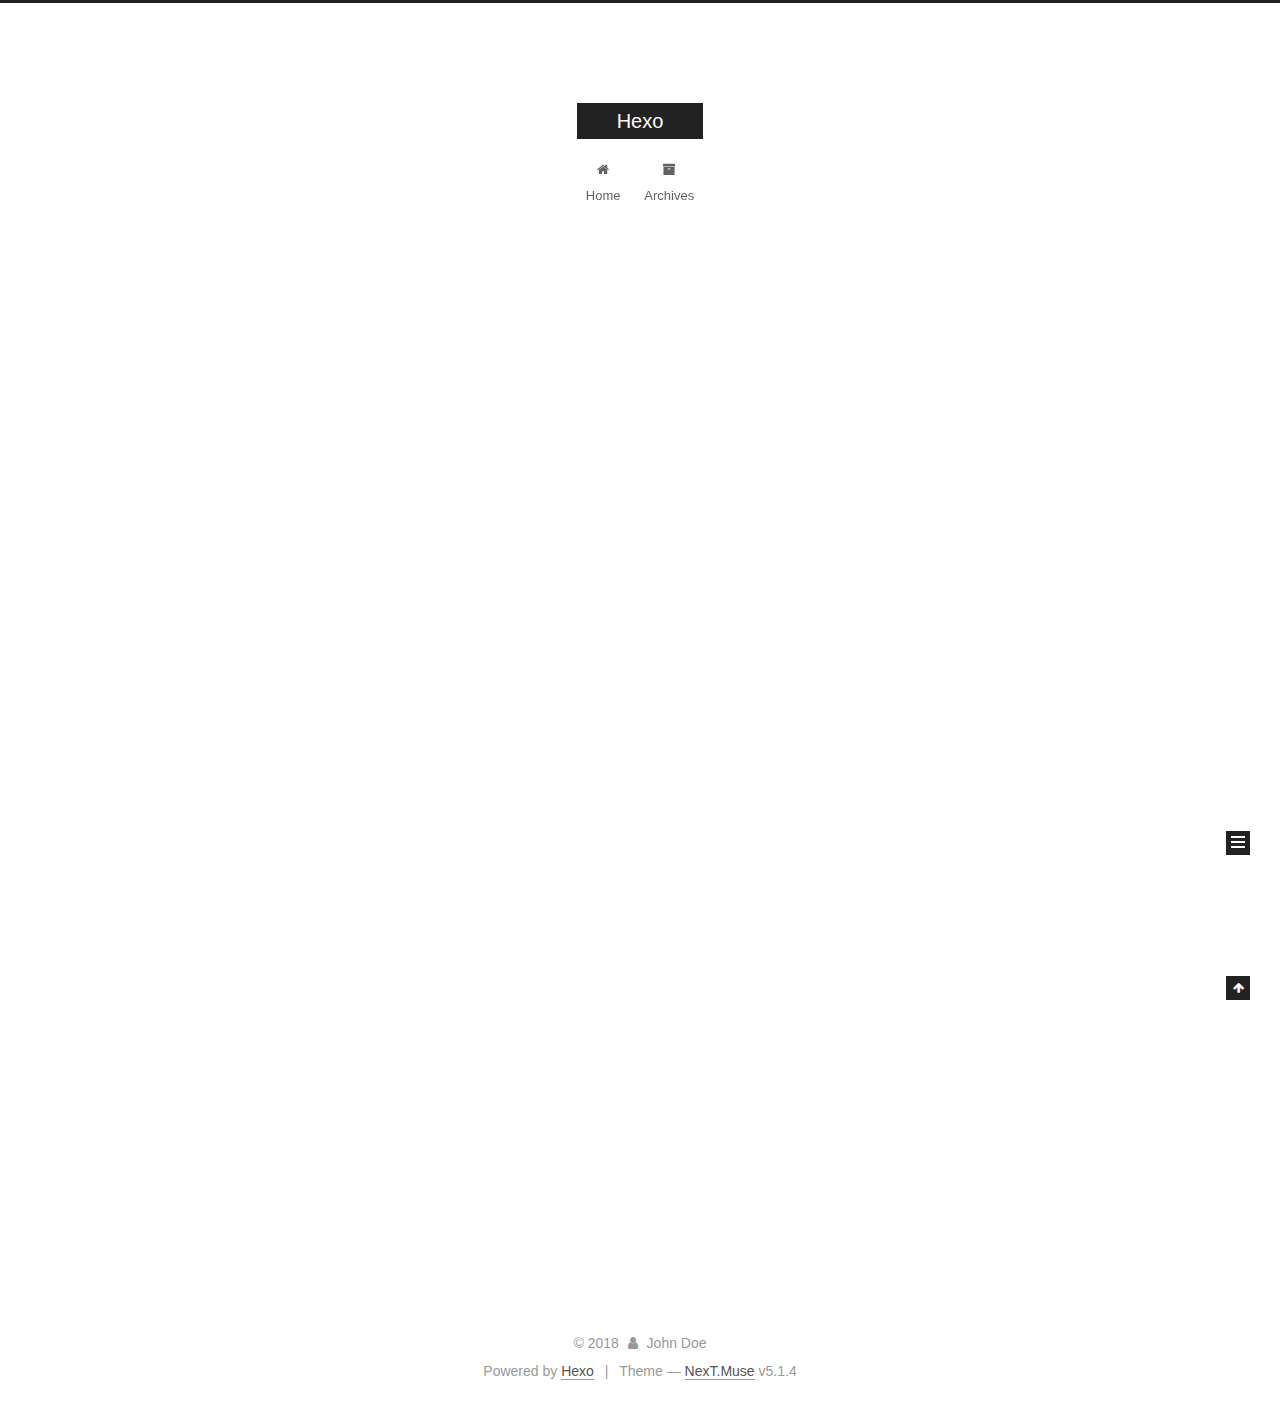
==== index.html @ 8f506039 "Site updated: 2018-04-04 15:32:09" ====
<!DOCTYPE html>



  


<html class="theme-next muse use-motion" lang="">
<head>
  <meta charset="UTF-8"/>
<meta http-equiv="X-UA-Compatible" content="IE=edge" />
<meta name="viewport" content="width=device-width, initial-scale=1, maximum-scale=1"/>
<meta name="theme-color" content="#222">









<meta http-equiv="Cache-Control" content="no-transform" />
<meta http-equiv="Cache-Control" content="no-siteapp" />
















  
  
  <link href="/lib/fancybox/source/jquery.fancybox.css?v=2.1.5" rel="stylesheet" type="text/css" />







<link href="/lib/font-awesome/css/font-awesome.min.css?v=4.6.2" rel="stylesheet" type="text/css" />

<link href="/css/main.css?v=5.1.4" rel="stylesheet" type="text/css" />


  <link rel="apple-touch-icon" sizes="180x180" href="/images/apple-touch-icon-next.png?v=5.1.4">


  <link rel="icon" type="image/png" sizes="32x32" href="/images/favicon-32x32-next.png?v=5.1.4">


  <link rel="icon" type="image/png" sizes="16x16" href="/images/favicon-16x16-next.png?v=5.1.4">


  <link rel="mask-icon" href="/images/logo.svg?v=5.1.4" color="#222">





  <meta name="keywords" content="Hexo, NexT" />










<meta property="og:type" content="website">
<meta property="og:title" content="Hexo">
<meta property="og:url" content="http://yoursite.com/index.html">
<meta property="og:site_name" content="Hexo">
<meta property="og:locale" content="default">
<meta name="twitter:card" content="summary">
<meta name="twitter:title" content="Hexo">



<script type="text/javascript" id="hexo.configurations">
  var NexT = window.NexT || {};
  var CONFIG = {
    root: '/',
    scheme: 'Muse',
    version: '5.1.4',
    sidebar: {"position":"left","display":"post","offset":12,"b2t":false,"scrollpercent":false,"onmobile":false},
    fancybox: true,
    tabs: true,
    motion: {"enable":true,"async":false,"transition":{"post_block":"fadeIn","post_header":"slideDownIn","post_body":"slideDownIn","coll_header":"slideLeftIn","sidebar":"slideUpIn"}},
    duoshuo: {
      userId: '0',
      author: 'Author'
    },
    algolia: {
      applicationID: '',
      apiKey: '',
      indexName: '',
      hits: {"per_page":10},
      labels: {"input_placeholder":"Search for Posts","hits_empty":"We didn't find any results for the search: ${query}","hits_stats":"${hits} results found in ${time} ms"}
    }
  };
</script>



  <link rel="canonical" href="http://yoursite.com/"/>





  <title>Hexo</title>
  








</head>

<body itemscope itemtype="http://schema.org/WebPage" lang="default">

  
  
    
  

  <div class="container sidebar-position-left 
  page-home">
    <div class="headband"></div>

    <header id="header" class="header" itemscope itemtype="http://schema.org/WPHeader">
      <div class="header-inner"><div class="site-brand-wrapper">
  <div class="site-meta ">
    

    <div class="custom-logo-site-title">
      <a href="/"  class="brand" rel="start">
        <span class="logo-line-before"><i></i></span>
        <span class="site-title">Hexo</span>
        <span class="logo-line-after"><i></i></span>
      </a>
    </div>
      
        <p class="site-subtitle"></p>
      
  </div>

  <div class="site-nav-toggle">
    <button>
      <span class="btn-bar"></span>
      <span class="btn-bar"></span>
      <span class="btn-bar"></span>
    </button>
  </div>
</div>

<nav class="site-nav">
  

  
    <ul id="menu" class="menu">
      
        
        <li class="menu-item menu-item-home">
          <a href="/" rel="section">
            
              <i class="menu-item-icon fa fa-fw fa-home"></i> <br />
            
            Home
          </a>
        </li>
      
        
        <li class="menu-item menu-item-archives">
          <a href="/archives/" rel="section">
            
              <i class="menu-item-icon fa fa-fw fa-archive"></i> <br />
            
            Archives
          </a>
        </li>
      

      
    </ul>
  

  
</nav>



 </div>
    </header>

    <main id="main" class="main">
      <div class="main-inner">
        <div class="content-wrap">
          <div id="content" class="content">
            
  <section id="posts" class="posts-expand">
    
      

  

  
  
  

  <article class="post post-type-normal" itemscope itemtype="http://schema.org/Article">
  
  
  
  <div class="post-block">
    <link itemprop="mainEntityOfPage" href="http://yoursite.com/2018/04/04/hello-world/">

    <span hidden itemprop="author" itemscope itemtype="http://schema.org/Person">
      <meta itemprop="name" content="John Doe">
      <meta itemprop="description" content="">
      <meta itemprop="image" content="/images/avatar.gif">
    </span>

    <span hidden itemprop="publisher" itemscope itemtype="http://schema.org/Organization">
      <meta itemprop="name" content="Hexo">
    </span>

    
      <header class="post-header">

        
        
          <h1 class="post-title" itemprop="name headline">
                
                <a class="post-title-link" href="/2018/04/04/hello-world/" itemprop="url">Hello World</a></h1>
        

        <div class="post-meta">
          <span class="post-time">
            
              <span class="post-meta-item-icon">
                <i class="fa fa-calendar-o"></i>
              </span>
              
                <span class="post-meta-item-text">Posted on</span>
              
              <time title="Post created" itemprop="dateCreated datePublished" datetime="2018-04-04T15:12:54+08:00">
                2018-04-04
              </time>
            

            

            
          </span>

          

          
            
          

          
          

          

          

          

        </div>
      </header>
    

    
    
    
    <div class="post-body" itemprop="articleBody">

      
      

      
        
          
            <p>Welcome to <a href="https://hexo.io/" target="_blank" rel="noopener">Hexo</a>! This is your very first post. Check <a href="https://hexo.io/docs/" target="_blank" rel="noopener">documentation</a> for more info. If you get any problems when using Hexo, you can find the answer in <a href="https://hexo.io/docs/troubleshooting.html" target="_blank" rel="noopener">troubleshooting</a> or you can ask me on <a href="https://github.com/hexojs/hexo/issues" target="_blank" rel="noopener">GitHub</a>.</p>
<h2 id="Quick-Start"><a href="#Quick-Start" class="headerlink" title="Quick Start"></a>Quick Start</h2><h3 id="Create-a-new-post"><a href="#Create-a-new-post" class="headerlink" title="Create a new post"></a>Create a new post</h3><figure class="highlight bash"><table><tr><td class="gutter"><pre><span class="line">1</span><br></pre></td><td class="code"><pre><span class="line">$ hexo new <span class="string">"My New Post"</span></span><br></pre></td></tr></table></figure>
<p>More info: <a href="https://hexo.io/docs/writing.html" target="_blank" rel="noopener">Writing</a></p>
<h3 id="Run-server"><a href="#Run-server" class="headerlink" title="Run server"></a>Run server</h3><figure class="highlight bash"><table><tr><td class="gutter"><pre><span class="line">1</span><br></pre></td><td class="code"><pre><span class="line">$ hexo server</span><br></pre></td></tr></table></figure>
<p>More info: <a href="https://hexo.io/docs/server.html" target="_blank" rel="noopener">Server</a></p>
<h3 id="Generate-static-files"><a href="#Generate-static-files" class="headerlink" title="Generate static files"></a>Generate static files</h3><figure class="highlight bash"><table><tr><td class="gutter"><pre><span class="line">1</span><br></pre></td><td class="code"><pre><span class="line">$ hexo generate</span><br></pre></td></tr></table></figure>
<p>More info: <a href="https://hexo.io/docs/generating.html" target="_blank" rel="noopener">Generating</a></p>
<h3 id="Deploy-to-remote-sites"><a href="#Deploy-to-remote-sites" class="headerlink" title="Deploy to remote sites"></a>Deploy to remote sites</h3><figure class="highlight bash"><table><tr><td class="gutter"><pre><span class="line">1</span><br></pre></td><td class="code"><pre><span class="line">$ hexo deploy</span><br></pre></td></tr></table></figure>
<p>More info: <a href="https://hexo.io/docs/deployment.html" target="_blank" rel="noopener">Deployment</a></p>

          
        
      
    </div>
    
    
    

    

    

    

    <footer class="post-footer">
      

      

      

      
      
        <div class="post-eof"></div>
      
    </footer>
  </div>
  
  
  
  </article>


    
  </section>

  


          </div>
          


          

        </div>
        
          
  
  <div class="sidebar-toggle">
    <div class="sidebar-toggle-line-wrap">
      <span class="sidebar-toggle-line sidebar-toggle-line-first"></span>
      <span class="sidebar-toggle-line sidebar-toggle-line-middle"></span>
      <span class="sidebar-toggle-line sidebar-toggle-line-last"></span>
    </div>
  </div>

  <aside id="sidebar" class="sidebar">
    
    <div class="sidebar-inner">

      

      

      <section class="site-overview-wrap sidebar-panel sidebar-panel-active">
        <div class="site-overview">
          <div class="site-author motion-element" itemprop="author" itemscope itemtype="http://schema.org/Person">
            
              <p class="site-author-name" itemprop="name">John Doe</p>
              <p class="site-description motion-element" itemprop="description"></p>
          </div>

          <nav class="site-state motion-element">

            
              <div class="site-state-item site-state-posts">
              
                <a href="/archives/">
              
                  <span class="site-state-item-count">1</span>
                  <span class="site-state-item-name">posts</span>
                </a>
              </div>
            

            

            

          </nav>

          

          

          
          

          
          

          

        </div>
      </section>

      

      

    </div>
  </aside>


        
      </div>
    </main>

    <footer id="footer" class="footer">
      <div class="footer-inner">
        <div class="copyright">&copy; <span itemprop="copyrightYear">2018</span>
  <span class="with-love">
    <i class="fa fa-user"></i>
  </span>
  <span class="author" itemprop="copyrightHolder">John Doe</span>

  
</div>


  <div class="powered-by">Powered by <a class="theme-link" target="_blank" href="https://hexo.io">Hexo</a></div>



  <span class="post-meta-divider">|</span>



  <div class="theme-info">Theme &mdash; <a class="theme-link" target="_blank" href="https://github.com/iissnan/hexo-theme-next">NexT.Muse</a> v5.1.4</div>




        







        
      </div>
    </footer>

    
      <div class="back-to-top">
        <i class="fa fa-arrow-up"></i>
        
      </div>
    

    

  </div>

  

<script type="text/javascript">
  if (Object.prototype.toString.call(window.Promise) !== '[object Function]') {
    window.Promise = null;
  }
</script>









  












  
  
    <script type="text/javascript" src="/lib/jquery/index.js?v=2.1.3"></script>
  

  
  
    <script type="text/javascript" src="/lib/fastclick/lib/fastclick.min.js?v=1.0.6"></script>
  

  
  
    <script type="text/javascript" src="/lib/jquery_lazyload/jquery.lazyload.js?v=1.9.7"></script>
  

  
  
    <script type="text/javascript" src="/lib/velocity/velocity.min.js?v=1.2.1"></script>
  

  
  
    <script type="text/javascript" src="/lib/velocity/velocity.ui.min.js?v=1.2.1"></script>
  

  
  
    <script type="text/javascript" src="/lib/fancybox/source/jquery.fancybox.pack.js?v=2.1.5"></script>
  


  


  <script type="text/javascript" src="/js/src/utils.js?v=5.1.4"></script>

  <script type="text/javascript" src="/js/src/motion.js?v=5.1.4"></script>



  
  

  

  


  <script type="text/javascript" src="/js/src/bootstrap.js?v=5.1.4"></script>



  


  




	





  





  












  





  

  

  

  
  

  

  

  

</body>
</html>
---- css/main.css ----
/* normalize.css v3.0.2 | MIT License | git.io/normalize */
html {
  font-family: sans-serif; /* 1 */
  -ms-text-size-adjust: 100%; /* 2 */
  -webkit-text-size-adjust: 100%; /* 2 */
}
body {
  margin: 0;
}
article,
aside,
details,
figcaption,
figure,
footer,
header,
hgroup,
main,
menu,
nav,
section,
summary {
  display: block;
}
audio,
canvas,
progress,
video {
  display: inline-block; /* 1 */
  vertical-align: baseline; /* 2 */
}
audio:not([controls]) {
  display: none;
  height: 0;
}
[hidden],
template {
  display: none;
}
a {
  background-color: transparent;
}
a:active,
a:hover {
  outline: 0;
}
abbr[title] {
  border-bottom: 1px dotted;
}
b,
strong {
  font-weight: bold;
}
dfn {
  font-style: italic;
}
h1 {
  font-size: 2em;
  margin: 0.67em 0;
}
mark {
  background: #ff0;
  color: #000;
}
small {
  font-size: 80%;
}
sub,
sup {
  font-size: 75%;
  line-height: 0;
  position: relative;
  vertical-align: baseline;
}
sup {
  top: -0.5em;
}
sub {
  bottom: -0.25em;
}
img {
  border: 0;
}
svg:not(:root) {
  overflow: hidden;
}
figure {
  margin: 1em 40px;
}
hr {
  -moz-box-sizing: content-box;
  box-sizing: content-box;
  height: 0;
}
pre {
  overflow: auto;
}
code,
kbd,
pre,
samp {
  font-family: monospace, monospace;
  font-size: 1em;
}
button,
input,
optgroup,
select,
textarea {
  color: inherit; /* 1 */
  font: inherit; /* 2 */
  margin: 0; /* 3 */
}
button {
  overflow: visible;
}
button,
select {
  text-transform: none;
}
button,
html input[type="button"],
input[type="reset"],
input[type="submit"] {
  -webkit-appearance: button; /* 2 */
  cursor: pointer; /* 3 */
}
button[disabled],
html input[disabled] {
  cursor: default;
}
button::-moz-focus-inner,
input::-moz-focus-inner {
  border: 0;
  padding: 0;
}
input {
  line-height: normal;
}
input[type="checkbox"],
input[type="radio"] {
  box-sizing: border-box; /* 1 */
  padding: 0; /* 2 */
}
input[type="number"]::-webkit-inner-spin-button,
input[type="number"]::-webkit-outer-spin-button {
  height: auto;
}
input[type="search"] {
  -webkit-appearance: textfield; /* 1 */
  -moz-box-sizing: content-box;
  -webkit-box-sizing: content-box; /* 2 */
  box-sizing: content-box;
}
input[type="search"]::-webkit-search-cancel-button,
input[type="search"]::-webkit-search-decoration {
  -webkit-appearance: none;
}
fieldset {
  border: 1px solid #c0c0c0;
  margin: 0 2px;
  padding: 0.35em 0.625em 0.75em;
}
legend {
  border: 0; /* 1 */
  padding: 0; /* 2 */
}
textarea {
  overflow: auto;
}
optgroup {
  font-weight: bold;
}
table {
  border-collapse: collapse;
  border-spacing: 0;
}
td,
th {
  padding: 0;
}
::selection {
  background: #262a30;
  color: #fff;
}
body {
  position: relative;
  font-family: 'Lato', "PingFang SC", "Microsoft YaHei", sans-serif;
  font-size: 14px;
  line-height: 2;
  color: #555;
  background: #fff;
}
@media (max-width: 767px) {
  body {
    padding-right: 0 !important;
  }
}
@media (min-width: 768px) and (max-width: 991px) {
  body {
    padding-right: 0 !important;
  }
}
@media (min-width: 1600px) {
  body {
    font-size: 16px;
  }
}
h1,
h2,
h3,
h4,
h5,
h6 {
  margin: 0;
  padding: 0;
  font-weight: bold;
  line-height: 1.5;
  font-family: 'Lato', "PingFang SC", "Microsoft YaHei", sans-serif;
}
h2,
h3,
h4,
h5,
h6 {
  margin: 20px 0 15px;
}
h1 {
  font-size: 22px;
}
@media (max-width: 767px) {
  h1 {
    font-size: 18px;
  }
}
h2 {
  font-size: 20px;
}
@media (max-width: 767px) {
  h2 {
    font-size: 16px;
  }
}
h3 {
  font-size: 18px;
}
@media (max-width: 767px) {
  h3 {
    font-size: 14px;
  }
}
h4 {
  font-size: 16px;
}
@media (max-width: 767px) {
  h4 {
    font-size: 12px;
  }
}
h5 {
  font-size: 14px;
}
@media (max-width: 767px) {
  h5 {
    font-size: 10px;
  }
}
h6 {
  font-size: 12px;
}
@media (max-width: 767px) {
  h6 {
    font-size: 8px;
  }
}
p {
  margin: 0 0 20px 0;
}
a {
  color: #555;
  text-decoration: none;
  outline: none;
  border-bottom: 1px solid #999;
  word-wrap: break-word;
}
a:hover {
  color: #222;
  border-bottom-color: #222;
}
blockquote {
  margin: 0;
  padding: 0;
}
img {
  display: block;
  margin: auto;
  max-width: 100%;
  height: auto;
}
hr {
  margin: 40px 0;
  height: 3px;
  border: none;
  background-color: #ddd;
  background-image: repeating-linear-gradient(-45deg, #fff, #fff 4px, transparent 4px, transparent 8px);
}
blockquote {
  padding: 0 15px;
  color: #666;
  border-left: 4px solid #ddd;
}
blockquote cite::before {
  content: "-";
  padding: 0 5px;
}
dt {
  font-weight: 700;
}
dd {
  margin: 0;
  padding: 0;
}
kbd {
  border: 1px solid #ccc;
  border-radius: 0.2em;
  box-shadow: 0.1em 0.1em 0.2em rgba(0,0,0,0.1);
  background-color: #f9f9f9;
  font-family: inherit;
  background-image: -webkit-linear-gradient(top, #eee, #fff, #eee);
  padding: 0.1em 0.3em;
  white-space: nowrap;
}
.text-left {
  text-align: left;
}
.text-center {
  text-align: center;
}
.text-right {
  text-align: right;
}
.text-justify {
  text-align: justify;
}
.text-nowrap {
  white-space: nowrap;
}
.text-lowercase {
  text-transform: lowercase;
}
.text-uppercase {
  text-transform: uppercase;
}
.text-capitalize {
  text-transform: capitalize;
}
.center-block {
  display: block;
  margin-left: auto;
  margin-right: auto;
}
.clearfix:before,
.clearfix:after {
  content: " ";
  display: table;
}
.clearfix:after {
  clear: both;
}
.pullquote {
  width: 45%;
}
.pullquote.left {
  float: left;
  margin-left: 5px;
  margin-right: 10px;
}
.pullquote.right {
  float: right;
  margin-left: 10px;
  margin-right: 5px;
}
.affix.affix.affix {
  position: fixed;
}
.translation {
  margin-top: -20px;
  font-size: 14px;
  color: #999;
}
.scrollbar-measure {
  width: 100px;
  height: 100px;
  overflow: scroll;
  position: absolute;
  top: -9999px;
}
.use-motion .motion-element {
  opacity: 0;
}
table {
  margin: 20px 0;
  width: 100%;
  border-collapse: collapse;
  border-spacing: 0;
  border: 1px solid #ddd;
  font-size: 14px;
  table-layout: fixed;
  word-wrap: break-all;
}
table>tbody>tr:nth-of-type(odd) {
  background-color: #f9f9f9;
}
table>tbody>tr:hover {
  background-color: #f5f5f5;
}
caption,
th,
td {
  padding: 8px;
  text-align: left;
  vertical-align: middle;
  font-weight: normal;
}
th,
td {
  border-bottom: 3px solid #ddd;
  border-right: 1px solid #eee;
}
th {
  padding-bottom: 10px;
  font-weight: 700;
}
td {
  border-bottom-width: 1px;
}
html,
body {
  height: 100%;
}
.container {
  position: relative;
  min-height: 100%;
}
.header-inner {
  margin: 0 auto;
  padding: 100px 0 70px;
  width: 700px;
}
@media (min-width: 1600px) {
  .container .header-inner {
    width: 900px;
  }
}
.main {
  padding-bottom: 150px;
}
.main-inner {
  margin: 0 auto;
  width: 700px;
}
@media (min-width: 1600px) {
  .container .main-inner {
    width: 900px;
  }
}
.footer {
  position: absolute;
  left: 0;
  bottom: 0;
  width: 100%;
  min-height: 50px;
}
.footer-inner {
  box-sizing: border-box;
  margin: 20px auto;
  width: 700px;
}
@media (min-width: 1600px) {
  .container .footer-inner {
    width: 900px;
  }
}
pre,
.highlight {
  overflow: auto;
  margin: 20px 0;
  padding: 0;
  font-size: 13px;
  color: #4d4d4c;
  background: #f7f7f7;
  line-height: 1.6;
}
pre,
code {
  font-family: consolas, Menlo, "PingFang SC", "Microsoft YaHei", monospace;
}
code {
  padding: 2px 4px;
  word-wrap: break-word;
  color: #555;
  background: #eee;
  border-radius: 3px;
  font-size: 13px;
}
pre {
  padding: 10px;
}
pre code {
  padding: 0;
  color: #4d4d4c;
  background: none;
  text-shadow: none;
}
.highlight {
  border-radius: 1px;
}
.highlight pre {
  border: none;
  margin: 0;
  padding: 10px 0;
}
.highlight table {
  margin: 0;
  width: auto;
  border: none;
}
.highlight td {
  border: none;
  padding: 0;
}
.highlight figcaption {
  font-size: 1em;
  color: #4d4d4c;
  line-height: 1em;
  margin-bottom: 1em;
}
.highlight figcaption:before,
.highlight figcaption:after {
  content: " ";
  display: table;
}
.highlight figcaption:after {
  clear: both;
}
.highlight figcaption a {
  float: right;
  color: #4d4d4c;
}
.highlight figcaption a:hover {
  border-bottom-color: #4d4d4c;
}
.highlight .gutter pre {
  padding-left: 10px;
  padding-right: 10px;
  color: #869194;
  text-align: right;
  background-color: #eff2f3;
}
.highlight .code pre {
  width: 100%;
  padding-left: 10px;
  padding-right: 10px;
  background-color: #f7f7f7;
}
.highlight .line {
  height: 20px;
}
.gutter {
  -webkit-user-select: none;
  -moz-user-select: none;
  -ms-user-select: none;
  user-select: none;
}
.gist table {
  width: auto;
}
.gist table td {
  border: none;
}
pre .deletion {
  background: #fdd;
}
pre .addition {
  background: #dfd;
}
pre .meta {
  color: #8959a8;
}
pre .comment {
  color: #8e908c;
}
pre .variable,
pre .attribute,
pre .tag,
pre .regexp,
pre .ruby .constant,
pre .xml .tag .title,
pre .xml .pi,
pre .xml .doctype,
pre .html .doctype,
pre .css .id,
pre .css .class,
pre .css .pseudo {
  color: #c82829;
}
pre .number,
pre .preprocessor,
pre .built_in,
pre .literal,
pre .params,
pre .constant,
pre .command {
  color: #f5871f;
}
pre .ruby .class .title,
pre .css .rules .attribute,
pre .string,
pre .value,
pre .inheritance,
pre .header,
pre .ruby .symbol,
pre .xml .cdata,
pre .special,
pre .number,
pre .formula {
  color: #718c00;
}
pre .title,
pre .css .hexcolor {
  color: #3e999f;
}
pre .function,
pre .python .decorator,
pre .python .title,
pre .ruby .function .title,
pre .ruby .title .keyword,
pre .perl .sub,
pre .javascript .title,
pre .coffeescript .title {
  color: #4271ae;
}
pre .keyword,
pre .javascript .function {
  color: #8959a8;
}
.full-image.full-image.full-image.full-image {
  border: none;
  max-width: 100%;
  width: auto;
  margin: 20px auto 25px;
}
@media (min-width: 992px) {
  .full-image.full-image.full-image.full-image {
    max-width: none;
    width: 110%;
    margin: 25px -5%;
  }
}
.blockquote-center,
.page-home .post-type-quote blockquote,
.page-post-detail .post-type-quote blockquote {
  position: relative;
  margin: 40px 0;
  padding: 0;
  border-left: none;
  text-align: center;
}
.blockquote-center::before,
.page-home .post-type-quote blockquote::before,
.page-post-detail .post-type-quote blockquote::before,
.blockquote-center::after,
.page-home .post-type-quote blockquote::after,
.page-post-detail .post-type-quote blockquote::after {
  position: absolute;
  content: ' ';
  display: block;
  width: 100%;
  height: 24px;
  opacity: 0.2;
  background-repeat: no-repeat;
  background-position: 0 -6px;
  background-size: 22px 22px;
}
.blockquote-center::before,
.page-home .post-type-quote blockquote::before,
.page-post-detail .post-type-quote blockquote::before {
  top: -20px;
  background-image: url("../images/quote-l.svg");
  border-top: 1px solid #ccc;
}
.blockquote-center::after,
.page-home .post-type-quote blockquote::after,
.page-post-detail .post-type-quote blockquote::after {
  bottom: -20px;
  background-image: url("../images/quote-r.svg");
  border-bottom: 1px solid #ccc;
  background-position: 100% 8px;
}
.blockquote-center p,
.page-home .post-type-quote blockquote p,
.page-post-detail .post-type-quote blockquote p,
.blockquote-center div,
.page-home .post-type-quote blockquote div,
.page-post-detail .post-type-quote blockquote div {
  text-align: center;
}
.post .post-body .group-picture img {
  box-sizing: border-box;
  padding: 0 3px;
  border: none;
}
.post .group-picture-row {
  overflow: hidden;
  margin-top: 6px;
}
.post .group-picture-row:first-child {
  margin-top: 0;
}
.post .group-picture-column {
  float: left;
}
.page-post-detail .post-body .group-picture-column {
  float: none;
  margin-top: 10px;
  width: auto !important;
}
.page-post-detail .post-body .group-picture-column img {
  margin: 0 auto;
}
.page-archive .group-picture-container {
  overflow: hidden;
}
.page-archive .group-picture-row {
  float: left;
}
.page-archive .group-picture-row:first-child {
  margin-top: 6px;
}
.page-archive .group-picture-column {
  max-width: 150px;
  max-height: 150px;
}
.post-body .note {
  position: relative;
  padding: 15px;
  margin-bottom: 20px;
  border: 1px solid #eee;
  border-left-width: 5px;
  border-radius: 3px;
}
.post-body .note h2,
.post-body .note h3,
.post-body .note h4,
.post-body .note h5,
.post-body .note h6 {
  margin-top: 0;
  margin-bottom: 0;
  border-bottom: initial;
  padding-top: 0 !important;
}
.post-body .note p:first-child,
.post-body .note ul:first-child,
.post-body .note ol:first-child,
.post-body .note table:first-child,
.post-body .note pre:first-child,
.post-body .note blockquote:first-child {
  margin-top: 0;
}
.post-body .note p:last-child,
.post-body .note ul:last-child,
.post-body .note ol:last-child,
.post-body .note table:last-child,
.post-body .note pre:last-child,
.post-body .note blockquote:last-child {
  margin-bottom: 0;
}
.post-body .note.default {
  border-left-color: #777;
}
.post-body .note.default h2,
.post-body .note.default h3,
.post-body .note.default h4,
.post-body .note.default h5,
.post-body .note.default h6 {
  color: #777;
}
.post-body .note.primary {
  border-left-color: #6f42c1;
}
.post-body .note.primary h2,
.post-body .note.primary h3,
.post-body .note.primary h4,
.post-body .note.primary h5,
.post-body .note.primary h6 {
  color: #6f42c1;
}
.post-body .note.info {
  border-left-color: #428bca;
}
.post-body .note.info h2,
.post-body .note.info h3,
.post-body .note.info h4,
.post-body .note.info h5,
.post-body .note.info h6 {
  color: #428bca;
}
.post-body .note.success {
  border-left-color: #5cb85c;
}
.post-body .note.success h2,
.post-body .note.success h3,
.post-body .note.success h4,
.post-body .note.success h5,
.post-body .note.success h6 {
  color: #5cb85c;
}
.post-body .note.warning {
  border-left-color: #f0ad4e;
}
.post-body .note.warning h2,
.post-body .note.warning h3,
.post-body .note.warning h4,
.post-body .note.warning h5,
.post-body .note.warning h6 {
  color: #f0ad4e;
}
.post-body .note.danger {
  border-left-color: #d9534f;
}
.post-body .note.danger h2,
.post-body .note.danger h3,
.post-body .note.danger h4,
.post-body .note.danger h5,
.post-body .note.danger h6 {
  color: #d9534f;
}
.post-body .label {
  display: inline;
  padding: 0 2px;
  white-space: nowrap;
}
.post-body .label.default {
  background-color: #f0f0f0;
}
.post-body .label.primary {
  background-color: #efe6f7;
}
.post-body .label.info {
  background-color: #e5f2f8;
}
.post-body .label.success {
  background-color: #e7f4e9;
}
.post-body .label.warning {
  background-color: #fcf6e1;
}
.post-body .label.danger {
  background-color: #fae8eb;
}
.post-body .tabs {
  position: relative;
  display: block;
  margin-bottom: 20px;
  padding-top: 10px;
}
.post-body .tabs ul.nav-tabs {
  margin: 0;
  padding: 0;
  display: flex;
  margin-bottom: -1px;
}
@media (max-width: 413px) {
  .post-body .tabs ul.nav-tabs {
    display: block;
    margin-bottom: 5px;
  }
}
.post-body .tabs ul.nav-tabs li.tab {
  list-style-type: none !important;
  margin: 0 0.25em 0 0;
  border-top: 3px solid transparent;
  border-left: 1px solid transparent;
  border-right: 1px solid transparent;
}
@media (max-width: 413px) {
  .post-body .tabs ul.nav-tabs li.tab {
    margin: initial;
    border-top: 1px solid transparent;
    border-left: 3px solid transparent;
    border-right: 1px solid transparent;
    border-bottom: 1px solid transparent;
  }
}
.post-body .tabs ul.nav-tabs li.tab a {
  outline: 0;
  border-bottom: initial;
  display: block;
  line-height: 1.8em;
  padding: 0.25em 0.75em;
  transition-duration: 0.2s;
  transition-timing-function: ease-out;
  transition-delay: 0s;
}
.post-body .tabs ul.nav-tabs li.tab a i {
  width: 1.285714285714286em;
}
.post-body .tabs ul.nav-tabs li.tab.active {
  border-top: 3px solid #fc6423;
  border-left: 1px solid #ddd;
  border-right: 1px solid #ddd;
  background-color: #fff;
}
@media (max-width: 413px) {
  .post-body .tabs ul.nav-tabs li.tab.active {
    border-top: 1px solid #ddd;
    border-left: 3px solid #fc6423;
    border-right: 1px solid #ddd;
    border-bottom: 1px solid #ddd;
  }
}
.post-body .tabs ul.nav-tabs li.tab.active a {
  cursor: default;
  color: #555;
}
.post-body .tabs .tab-content {
  background-color: #fff;
}
.post-body .tabs .tab-content .tab-pane {
  border: 1px solid #ddd;
  padding: 20px 20px 0 20px;
}
.post-body .tabs .tab-content .tab-pane:not(.active) {
  display: none !important;
}
.post-body .tabs .tab-content .tab-pane.active {
  display: block !important;
}
.btn {
  display: inline-block;
  padding: 0 20px;
  font-size: 14px;
  color: #fff;
  background: #222;
  border: 2px solid #222;
  text-decoration: none;
  border-radius: 0;
  transition-property: background-color;
  transition-duration: 0.2s;
  transition-timing-function: ease-in-out;
  transition-delay: 0s;
  line-height: 2;
}
.btn:hover {
  border-color: #222;
  color: #222;
  background: #fff;
}
.btn +.btn {
  margin: 0 0 8px 8px;
}
.btn .fa-fw {
  width: 1.285714285714286em;
  text-align: left;
}
.btn-bar {
  display: block;
  width: 22px;
  height: 2px;
  background: #555;
  border-radius: 1px;
}
.btn-bar+.btn-bar {
  margin-top: 4px;
}
.pagination {
  margin: 120px 0 40px;
  text-align: center;
  border-top: 1px solid #eee;
}
.page-number-basic,
.pagination .prev,
.pagination .next,
.pagination .page-number,
.pagination .space {
  display: inline-block;
  position: relative;
  top: -1px;
  margin: 0 10px;
  padding: 0 11px;
}
@media (max-width: 767px) {
  .page-number-basic,
  .pagination .prev,
  .pagination .next,
  .pagination .page-number,
  .pagination .space {
    margin: 0 5px;
  }
}
.pagination .prev,
.pagination .next,
.pagination .page-number {
  border-bottom: 0;
  border-top: 1px solid #eee;
  transition-property: border-color;
  transition-duration: 0.2s;
  transition-timing-function: ease-in-out;
  transition-delay: 0s;
}
.pagination .prev:hover,
.pagination .next:hover,
.pagination .page-number:hover {
  border-top-color: #222;
}
.pagination .space {
  padding: 0;
  margin: 0;
}
.pagination .prev {
  margin-left: 0;
}
.pagination .next {
  margin-right: 0;
}
.pagination .page-number.current {
  color: #fff;
  background: #ccc;
  border-top-color: #ccc;
}
@media (max-width: 767px) {
  .pagination {
    border-top: none;
  }
  .pagination .prev,
  .pagination .next,
  .pagination .page-number {
    margin-bottom: 10px;
    border-top: 0;
    border-bottom: 1px solid #eee;
    padding: 0 10px;
  }
  .pagination .prev:hover,
  .pagination .next:hover,
  .pagination .page-number:hover {
    border-bottom-color: #222;
  }
}
.comments {
  margin: 60px 20px 0;
}
.tag-cloud {
  text-align: center;
}
.tag-cloud a {
  display: inline-block;
  margin: 10px;
}
.back-to-top {
  box-sizing: border-box;
  position: fixed;
  bottom: -100px;
  right: 30px;
  z-index: 1050;
  padding: 0 6px;
  width: 24px;
  background: #222;
  font-size: 12px;
  opacity: 1;
  color: #fff;
  cursor: pointer;
  text-align: center;
  -webkit-transform: translateZ(0);
  transition-property: bottom;
  transition-duration: 0.2s;
  transition-timing-function: ease-in-out;
  transition-delay: 0s;
}
@media (min-width: 768px) and (max-width: 991px) {
  .back-to-top {
    display: none !important;
  }
}
@media (max-width: 767px) {
  .back-to-top {
    display: none !important;
  }
}
.back-to-top.back-to-top-on {
  bottom: 19px;
}
.header {
  background: transparent;
}
.header-inner {
  position: relative;
}
.headband {
  height: 3px;
  background: #222;
}
.site-meta {
  margin: 0;
  text-align: center;
}
@media (max-width: 767px) {
  .site-meta {
    text-align: center;
  }
}
.brand {
  position: relative;
  display: inline-block;
  padding: 0 40px;
  color: #fff;
  background: #222;
  border-bottom: none;
}
.brand:hover {
  color: #fff;
}
.logo {
  display: inline-block;
  margin-right: 5px;
  line-height: 36px;
  vertical-align: top;
}
.site-title {
  display: inline-block;
  vertical-align: top;
  line-height: 36px;
  font-size: 20px;
  font-weight: normal;
  font-family: 'Lato', "PingFang SC", "Microsoft YaHei", sans-serif;
}
.site-subtitle {
  margin-top: 10px;
  font-size: 13px;
  color: #999;
}
.use-motion .brand {
  opacity: 0;
}
.use-motion .logo,
.use-motion .site-title,
.use-motion .site-subtitle {
  opacity: 0;
  position: relative;
  top: -10px;
}
.site-nav-toggle {
  display: none;
  position: absolute;
  top: 10px;
  left: 10px;
}
@media (max-width: 767px) {
  .site-nav-toggle {
    display: block;
  }
}
.site-nav-toggle button {
  margin-top: 2px;
  padding: 9px 10px;
  background: transparent;
  border: none;
}
@media (max-width: 767px) {
  .site-nav {
    display: none;
    margin: 0 -10px;
    padding: 0 10px;
    clear: both;
    border-top: 1px solid #ddd;
  }
}
@media (min-width: 768px) and (max-width: 991px) {
  .site-nav {
    display: block !important;
  }
}
@media (min-width: 992px) {
  .site-nav {
    display: block !important;
  }
}
.menu {
  margin-top: 20px;
  padding-left: 0;
  text-align: center;
}
.menu .menu-item {
  display: inline-block;
  margin: 0 10px;
  list-style: none;
}
@media screen and (max-width: 767px) {
  .menu .menu-item {
    margin-top: 10px;
  }
}
.menu .menu-item a {
  display: block;
  font-size: 13px;
  line-height: inherit;
  border-bottom: 1px solid transparent;
  transition-property: border-color;
  transition-duration: 0.2s;
  transition-timing-function: ease-in-out;
  transition-delay: 0s;
}
.menu .menu-item a:hover {
  border-bottom-color: #222;
}
.menu .menu-item .fa {
  margin-right: 5px;
}
.use-motion .menu-item {
  opacity: 0;
}
.post-body {
  font-family: 'Lato', "PingFang SC", "Microsoft YaHei", sans-serif;
}
@media (max-width: 767px) {
  .post-body {
    word-break: break-word;
  }
}
.post-body .fancybox img {
  display: block !important;
  margin: 0 auto;
  cursor: pointer;
  cursor: zoom-in;
  cursor: -webkit-zoom-in;
}
.post-body .image-caption,
.post-body .figure .caption {
  margin: -20px auto 15px;
  text-align: center;
  font-size: 14px;
  color: #999;
  font-weight: bold;
  line-height: 1;
}
.post-sticky-flag {
  display: inline-block;
  font-size: 16px;
  -ms-transform: rotate(30deg);
  -webkit-transform: rotate(30deg);
  -moz-transform: rotate(30deg);
  -ms-transform: rotate(30deg);
  -o-transform: rotate(30deg);
  transform: rotate(30deg);
}
.use-motion .post-block,
.use-motion .pagination,
.use-motion .comments {
  opacity: 0;
}
.use-motion .post-header {
  opacity: 0;
}
.use-motion .post-body {
  opacity: 0;
}
.use-motion .collection-title {
  opacity: 0;
}
.posts-expand {
  padding-top: 40px;
}
@media (max-width: 767px) {
  .posts-expand {
    margin: 0 20px;
  }
  .post-body pre .gutter pre {
    padding-right: 10px;
  }
  .post-body .highlight {
    margin-left: 0px;
    margin-right: 0px;
    padding: 0;
  }
  .post-body .highlight .gutter pre {
    padding-right: 10px;
  }
}
@media (min-width: 992px) {
  .posts-expand .post-body {
    text-align: justify;
  }
}
.posts-expand .post-body h2,
.posts-expand .post-body h3,
.posts-expand .post-body h4,
.posts-expand .post-body h5,
.posts-expand .post-body h6 {
  padding-top: 10px;
}
.posts-expand .post-body h2 .header-anchor,
.posts-expand .post-body h3 .header-anchor,
.posts-expand .post-body h4 .header-anchor,
.posts-expand .post-body h5 .header-anchor,
.posts-expand .post-body h6 .header-anchor {
  float: right;
  margin-left: 10px;
  color: #ccc;
  border-bottom-style: none;
  visibility: hidden;
}
.posts-expand .post-body h2 .header-anchor:hover,
.posts-expand .post-body h3 .header-anchor:hover,
.posts-expand .post-body h4 .header-anchor:hover,
.posts-expand .post-body h5 .header-anchor:hover,
.posts-expand .post-body h6 .header-anchor:hover {
  color: inherit;
}
.posts-expand .post-body h2:hover .header-anchor,
.posts-expand .post-body h3:hover .header-anchor,
.posts-expand .post-body h4:hover .header-anchor,
.posts-expand .post-body h5:hover .header-anchor,
.posts-expand .post-body h6:hover .header-anchor {
  visibility: visible;
}
.posts-expand .post-body ul li {
  list-style: circle;
}
.posts-expand .post-body img {
  box-sizing: border-box;
  margin: auto;
  padding: 3px;
  border: 1px solid #ddd;
}
.posts-expand .post-body .fancybox img {
  margin: 0 auto 25px;
}
@media (max-width: 767px) {
  .posts-collapse {
    margin: 0 20px;
  }
  .posts-collapse .post-title,
  .posts-collapse .post-meta {
    display: block;
    width: auto;
    text-align: left;
  }
}
.posts-collapse {
  position: relative;
  z-index: 1010;
  margin-left: 55px;
}
.posts-collapse::after {
  content: " ";
  position: absolute;
  top: 20px;
  left: 0;
  margin-left: -2px;
  width: 4px;
  height: 100%;
  background: #f5f5f5;
  z-index: -1;
}
@media (max-width: 767px) {
  .posts-collapse {
    margin: 0 20px;
  }
}
.posts-collapse .collection-title {
  position: relative;
  margin: 60px 0;
}
.posts-collapse .collection-title h1,
.posts-collapse .collection-title h2 {
  margin-left: 20px;
}
.posts-collapse .collection-title small {
  color: #bbb;
  margin-left: 5px;
}
.posts-collapse .collection-title::before {
  content: " ";
  position: absolute;
  left: 0;
  top: 50%;
  margin-left: -4px;
  margin-top: -4px;
  width: 8px;
  height: 8px;
  background: #bbb;
  border-radius: 50%;
}
.posts-collapse .post {
  margin: 30px 0;
}
.posts-collapse .post-header {
  position: relative;
  transition-duration: 0.2s;
  transition-timing-function: ease-in-out;
  transition-delay: 0s;
  transition-property: border;
  border-bottom: 1px dashed #ccc;
}
.posts-collapse .post-header::before {
  content: " ";
  position: absolute;
  left: 0;
  top: 12px;
  width: 6px;
  height: 6px;
  margin-left: -4px;
  background: #bbb;
  border-radius: 50%;
  border: 1px solid #fff;
  transition-duration: 0.2s;
  transition-timing-function: ease-in-out;
  transition-delay: 0s;
  transition-property: background;
}
.posts-collapse .post-header:hover {
  border-bottom-color: #666;
}
.posts-collapse .post-header:hover::before {
  background: #222;
}
.posts-collapse .post-meta {
  position: absolute;
  font-size: 12px;
  left: 20px;
  top: 5px;
}
.posts-collapse .post-comments-count {
  display: none;
}
.posts-collapse .post-title {
  margin-left: 60px;
  font-size: 16px;
  font-weight: normal;
  line-height: inherit;
}
.posts-collapse .post-title::after {
  margin-left: 3px;
  opacity: 0.6;
}
.posts-collapse .post-title a {
  color: #666;
  border-bottom: none;
}
.page-home .post-type-quote .post-header,
.page-post-detail .post-type-quote .post-header,
.page-home .post-type-quote .post-tags,
.page-post-detail .post-type-quote .post-tags {
  display: none;
}
.posts-expand .post-title {
  text-align: center;
  word-break: break-word;
  font-weight: 400;
}
.posts-expand .post-title-link {
  display: inline-block;
  position: relative;
  color: #555;
  border-bottom: none;
  line-height: 1.2;
  vertical-align: top;
}
.posts-expand .post-title-link::before {
  content: "";
  position: absolute;
  width: 100%;
  height: 2px;
  bottom: 0;
  left: 0;
  background-color: #000;
  visibility: hidden;
  -webkit-transform: scaleX(0);
  -moz-transform: scaleX(0);
  -ms-transform: scaleX(0);
  -o-transform: scaleX(0);
  transform: scaleX(0);
  transition-duration: 0.2s;
  transition-timing-function: ease-in-out;
  transition-delay: 0s;
}
.posts-expand .post-title-link:hover::before {
  visibility: visible;
  -webkit-transform: scaleX(1);
  -moz-transform: scaleX(1);
  -ms-transform: scaleX(1);
  -o-transform: scaleX(1);
  transform: scaleX(1);
}
.posts-expand .post-title-link .fa {
  font-size: 16px;
}
.posts-expand .post-meta {
  margin: 3px 0 60px 0;
  color: #999;
  font-family: 'Lato', "PingFang SC", "Microsoft YaHei", sans-serif;
  font-size: 12px;
  text-align: center;
}
.posts-expand .post-meta .post-category-list {
  display: inline-block;
  margin: 0;
  padding: 3px;
}
.posts-expand .post-meta .post-category-list-link {
  color: #999;
}
.posts-expand .post-meta .post-description {
  font-size: 14px;
  margin-top: 2px;
}
.post-meta-divider {
  margin: 0 0.5em;
}
.post-meta-item-icon {
  margin-right: 3px;
}
@media (min-width: 768px) and (max-width: 991px) {
  .post-meta-item-icon {
    display: inline-block;
  }
}
@media (max-width: 767px) {
  .post-meta-item-icon {
    display: inline-block;
  }
}
@media (min-width: 768px) and (max-width: 991px) {
  .post-meta-item-text {
    display: none;
  }
}
@media (max-width: 767px) {
  .post-meta-item-text {
    display: none;
  }
}
@media (max-width: 767px) {
  .posts-expand .post-comments-count {
    display: none;
  }
}
.post-button {
  margin-top: 40px;
}
.posts-expand .post-tags {
  margin-top: 40px;
  text-align: center;
}
.posts-expand .post-tags a {
  display: inline-block;
  margin-right: 10px;
  font-size: 13px;
}
.post-nav {
  display: table;
  margin-top: 15px;
  width: 100%;
  border-top: 1px solid #eee;
}
.post-nav-divider {
  display: table-cell;
  width: 10%;
}
.post-nav-item {
  display: table-cell;
  padding: 10px 0 0 0;
  width: 45%;
  vertical-align: top;
}
.post-nav-item a {
  position: relative;
  display: block;
  line-height: 25px;
  font-size: 14px;
  color: #555;
  border-bottom: none;
}
.post-nav-item a:hover {
  color: #222;
  border-bottom: none;
}
.post-nav-item a:active {
  top: 2px;
}
.post-nav-item .fa {
  position: absolute;
  top: 8px;
  left: 0;
  font-size: 12px;
}
.post-nav-next a {
  padding-left: 15px;
}
.post-nav-prev {
  text-align: right;
}
.post-nav-prev a {
  padding-right: 15px;
}
.post-nav-prev .fa {
  right: 0;
  left: auto;
}
.posts-expand .post-eof {
  display: block;
  margin: 80px auto 60px;
  width: 8%;
  height: 1px;
  background: #ccc;
  text-align: center;
}
.post:last-child .post-eof.post-eof.post-eof {
  display: none;
}
.post-gallery {
  display: table;
  table-layout: fixed;
  width: 100%;
  border-collapse: separate;
}
.post-gallery-row {
  display: table-row;
}
.post-gallery .post-gallery-img {
  display: table-cell;
  text-align: center;
  vertical-align: middle;
  border: none;
}
.post-gallery .post-gallery-img img {
  max-width: 100%;
  max-height: 100%;
  border: none;
}
.fancybox-close,
.fancybox-close:hover {
  border: none;
}
.rtl.post-body p,
.rtl.post-body a,
.rtl.post-body h1,
.rtl.post-body h2,
.rtl.post-body h3,
.rtl.post-body h4,
.rtl.post-body h5,
.rtl.post-body h6,
.rtl.post-body li,
.rtl.post-body ul,
.rtl.post-body ol {
  direction: rtl;
  font-family: UKIJ Ekran;
}
.rtl.post-title {
  font-family: UKIJ Ekran;
}
.sidebar {
  position: fixed;
  right: 0;
  top: 0;
  bottom: 0;
  width: 0;
  z-index: 1040;
  box-shadow: inset 0 2px 6px #000;
  background: #222;
  -webkit-transform: translateZ(0);
}
.sidebar a {
  color: #999;
  border-bottom-color: #555;
}
.sidebar a:hover {
  color: #eee;
}
@media (min-width: 768px) and (max-width: 991px) {
  .sidebar {
    display: none !important;
  }
}
@media (max-width: 767px) {
  .sidebar {
    display: none !important;
  }
}
.sidebar-inner {
  position: relative;
  padding: 20px 10px;
  color: #999;
  text-align: center;
}
.site-overview-wrap {
  overflow: hidden;
}
.site-overview {
  overflow-y: auto;
  overflow-x: hidden;
}
.sidebar-toggle {
  position: fixed;
  right: 30px;
  bottom: 45px;
  width: 14px;
  height: 14px;
  padding: 5px;
  background: #222;
  line-height: 0;
  z-index: 1050;
  cursor: pointer;
  -webkit-transform: translateZ(0);
}
@media (min-width: 768px) and (max-width: 991px) {
  .sidebar-toggle {
    display: none !important;
  }
}
@media (max-width: 767px) {
  .sidebar-toggle {
    display: none !important;
  }
}
.sidebar-toggle-line {
  position: relative;
  display: inline-block;
  vertical-align: top;
  height: 2px;
  width: 100%;
  background: #fff;
  margin-top: 3px;
}
.sidebar-toggle-line:first-child {
  margin-top: 0;
}
.site-author-image {
  display: block;
  margin: 0 auto;
  padding: 2px;
  max-width: 96px;
  height: auto;
  border: 2px solid #333;
}
.site-author-name {
  margin: 5px 0 0;
  text-align: center;
  color: #f5f5f5;
  font-weight: normal;
}
.site-description {
  margin-top: 5px;
  text-align: center;
  font-size: 14px;
  color: #999;
}
.site-state {
  overflow: hidden;
  line-height: 1.4;
  white-space: nowrap;
  text-align: center;
}
.site-state-item {
  display: inline-block;
  padding: 0 15px;
  border-left: 1px solid #333;
}
.site-state-item:first-child {
  border-left: none;
}
.site-state-item a {
  border-bottom: none;
}
.site-state-item-count {
  display: block;
  text-align: center;
  color: inherit;
  font-weight: 600;
  font-size: 18px;
}
.site-state-item-name {
  font-size: 13px;
  color: inherit;
}
.feed-link {
  margin-top: 20px;
}
.feed-link a {
  display: inline-block;
  padding: 0 15px;
  color: #fc6423;
  border: 1px solid #fc6423;
  border-radius: 4px;
}
.feed-link a i {
  color: #fc6423;
  font-size: 14px;
}
.feed-link a:hover {
  color: #fff;
  background: #fc6423;
}
.feed-link a:hover i {
  color: #fff;
}
.links-of-author {
  margin-top: 20px;
}
.links-of-author a {
  display: inline-block;
  vertical-align: middle;
  margin-right: 10px;
  margin-bottom: 10px;
  border-bottom-color: #555;
  font-size: 13px;
}
.links-of-author a:before {
  display: inline-block;
  vertical-align: middle;
  margin-right: 3px;
  content: " ";
  width: 4px;
  height: 4px;
  border-radius: 50%;
  background: #af5093;
}
.links-of-blogroll {
  font-size: 13px;
}
.links-of-blogroll-title {
  margin-top: 20px;
  font-size: 14px;
  font-weight: 600;
}
.links-of-blogroll-list {
  margin: 0;
  padding: 0;
  list-style: none;
}
.links-of-blogroll-item {
  padding: 2px 10px;
}
.links-of-blogroll-item a {
  max-width: 280px;
  box-sizing: border-box;
  display: inline-block;
  overflow: hidden;
  white-space: nowrap;
  text-overflow: ellipsis;
}
.sidebar-nav {
  margin: 0 0 20px;
  padding-left: 0;
}
.sidebar-nav li {
  display: inline-block;
  cursor: pointer;
  border-bottom: 1px solid transparent;
  font-size: 14px;
  color: #555;
}
.sidebar-nav li:hover {
  color: #f5f5f5;
}
.page-post-detail .sidebar-nav-toc {
  padding: 0 5px;
}
.page-post-detail .sidebar-nav-overview {
  margin-left: 10px;
}
.sidebar-nav .sidebar-nav-active {
  color: #87daff;
  border-bottom-color: #87daff;
}
.sidebar-nav .sidebar-nav-active:hover {
  color: #87daff;
}
.sidebar-panel {
  display: none;
}
.sidebar-panel-active {
  display: block;
}
.post-toc-empty {
  font-size: 14px;
  color: #666;
}
.post-toc-wrap {
  overflow: hidden;
}
.post-toc {
  overflow: auto;
}
.post-toc ol {
  margin: 0;
  padding: 0 2px 5px 10px;
  text-align: left;
  list-style: none;
  font-size: 14px;
}
.post-toc ol > ol {
  padding-left: 0;
}
.post-toc ol a {
  transition-duration: 0.2s;
  transition-timing-function: ease-in-out;
  transition-delay: 0s;
  transition-property: all;
  color: #999;
  border-bottom-color: #555;
}
.post-toc ol a:hover {
  color: #ccc;
  border-bottom-color: #ccc;
}
.post-toc .nav-item {
  overflow: hidden;
  text-overflow: ellipsis;
  text-align: justify;
  white-space: nowrap;
  line-height: 1.8;
}
.post-toc .nav .nav-child {
  display: none;
}
.post-toc .nav .active > .nav-child {
  display: block;
}
.post-toc .nav .active-current > .nav-child {
  display: block;
}
.post-toc .nav .active-current > .nav-child > .nav-item {
  display: block;
}
.post-toc .nav .active > a {
  color: #87daff;
  border-bottom-color: #87daff;
}
.post-toc .nav .active-current > a {
  color: #87daff;
}
.post-toc .nav .active-current > a:hover {
  color: #87daff;
}
.footer {
  font-size: 14px;
  color: #999;
}
.footer img {
  border: none;
}
.footer-inner {
  text-align: center;
}
.with-love {
  display: inline-block;
  margin: 0 5px;
}
.powered-by,
.theme-info {
  display: inline-block;
}
.cc-license {
  margin-top: 10px;
  text-align: center;
}
.cc-license .cc-opacity {
  opacity: 0.7;
  border-bottom: none;
}
.cc-license .cc-opacity:hover {
  opacity: 0.9;
}
.cc-license img {
  display: inline-block;
}
.theme-next #ds-thread #ds-reset {
  color: #555;
}
.theme-next #ds-thread #ds-reset .ds-replybox {
  margin-bottom: 30px;
}
.theme-next #ds-thread #ds-reset .ds-replybox .ds-avatar,
.theme-next #ds-reset .ds-avatar img {
  box-shadow: none;
}
.theme-next #ds-thread #ds-reset .ds-textarea-wrapper {
  border-color: #c7d4e1;
  background: none;
  border-top-right-radius: 3px;
  border-top-left-radius: 3px;
}
.theme-next #ds-thread #ds-reset .ds-textarea-wrapper textarea {
  height: 60px;
}
.theme-next #ds-reset .ds-rounded-top {
  border-radius: 0;
}
.theme-next #ds-thread #ds-reset .ds-post-toolbar {
  box-sizing: border-box;
  border: 1px solid #c7d4e1;
  background: #f6f8fa;
}
.theme-next #ds-thread #ds-reset .ds-post-options {
  height: 40px;
  border: none;
  background: none;
}
.theme-next #ds-thread #ds-reset .ds-toolbar-buttons {
  top: 11px;
}
.theme-next #ds-thread #ds-reset .ds-sync {
  top: 5px;
}
.theme-next #ds-thread #ds-reset .ds-post-button {
  top: 4px;
  right: 5px;
  width: 90px;
  height: 30px;
  border: 1px solid #c5ced7;
  border-radius: 3px;
  background-image: linear-gradient(#fbfbfc, #f5f7f9);
  color: #60676d;
}
.theme-next #ds-thread #ds-reset .ds-post-button:hover {
  background-position: 0 -30px;
  color: #60676d;
}
.theme-next #ds-thread #ds-reset .ds-comments-info {
  padding: 10px 0;
}
.theme-next #ds-thread #ds-reset .ds-sort {
  display: none;
}
.theme-next #ds-thread #ds-reset li.ds-tab a.ds-current {
  border: none;
  background: #f6f8fa;
  color: #60676d;
}
.theme-next #ds-thread #ds-reset li.ds-tab a.ds-current:hover {
  background-color: #e9f0f7;
  color: #60676d;
}
.theme-next #ds-thread #ds-reset li.ds-tab a {
  border-radius: 2px;
  padding: 5px;
}
.theme-next #ds-thread #ds-reset .ds-login-buttons p {
  color: #999;
  line-height: 36px;
}
.theme-next #ds-thread #ds-reset .ds-login-buttons .ds-service-list li {
  height: 28px;
}
.theme-next #ds-thread #ds-reset .ds-service-list a {
  background: none;
  padding: 5px;
  border: 1px solid;
  border-radius: 3px;
  text-align: center;
}
.theme-next #ds-thread #ds-reset .ds-service-list a:hover {
  color: #fff;
  background: #666;
}
.theme-next #ds-thread #ds-reset .ds-service-list .ds-weibo {
  color: #fc9b00;
  border-color: #fc9b00;
}
.theme-next #ds-thread #ds-reset .ds-service-list .ds-weibo:hover {
  background: #fc9b00;
}
.theme-next #ds-thread #ds-reset .ds-service-list .ds-qq {
  color: #60a3ec;
  border-color: #60a3ec;
}
.theme-next #ds-thread #ds-reset .ds-service-list .ds-qq:hover {
  background: #60a3ec;
}
.theme-next #ds-thread #ds-reset .ds-service-list .ds-renren {
  color: #2e7ac4;
  border-color: #2e7ac4;
}
.theme-next #ds-thread #ds-reset .ds-service-list .ds-renren:hover {
  background: #2e7ac4;
}
.theme-next #ds-thread #ds-reset .ds-service-list .ds-douban {
  color: #37994c;
  border-color: #37994c;
}
.theme-next #ds-thread #ds-reset .ds-service-list .ds-douban:hover {
  background: #37994c;
}
.theme-next #ds-thread #ds-reset .ds-service-list .ds-kaixin {
  color: #fef20d;
  border-color: #fef20d;
}
.theme-next #ds-thread #ds-reset .ds-service-list .ds-kaixin:hover {
  background: #fef20d;
}
.theme-next #ds-thread #ds-reset .ds-service-list .ds-netease {
  color: #f00;
  border-color: #f00;
}
.theme-next #ds-thread #ds-reset .ds-service-list .ds-netease:hover {
  background: #f00;
}
.theme-next #ds-thread #ds-reset .ds-service-list .ds-sohu {
  color: #ffcb05;
  border-color: #ffcb05;
}
.theme-next #ds-thread #ds-reset .ds-service-list .ds-sohu:hover {
  background: #ffcb05;
}
.theme-next #ds-thread #ds-reset .ds-service-list .ds-baidu {
  color: #2831e0;
  border-color: #2831e0;
}
.theme-next #ds-thread #ds-reset .ds-service-list .ds-baidu:hover {
  background: #2831e0;
}
.theme-next #ds-thread #ds-reset .ds-service-list .ds-google {
  color: #166bec;
  border-color: #166bec;
}
.theme-next #ds-thread #ds-reset .ds-service-list .ds-google:hover {
  background: #166bec;
}
.theme-next #ds-thread #ds-reset .ds-service-list .ds-weixin {
  color: #00ce0d;
  border-color: #00ce0d;
}
.theme-next #ds-thread #ds-reset .ds-service-list .ds-weixin:hover {
  background: #00ce0d;
}
.theme-next #ds-thread #ds-reset .ds-service-list .ds-more-services {
  border: none;
}
.theme-next #ds-thread #ds-reset .ds-service-list .ds-more-services:hover {
  background: none;
}
.theme-next #ds-reset .duoshuo-ua-admin {
  display: inline-block;
  color: #f00;
}
.theme-next #ds-reset .duoshuo-ua-platform,
.theme-next #ds-reset .duoshuo-ua-browser {
  color: #ccc;
}
.theme-next #ds-reset .duoshuo-ua-platform .fa,
.theme-next #ds-reset .duoshuo-ua-browser .fa {
  display: inline-block;
  margin-right: 3px;
}
.theme-next #ds-reset .duoshuo-ua-separator {
  display: inline-block;
  margin-left: 5px;
}
.theme-next .this_ua {
  background-color: #ccc !important;
  border-radius: 4px;
  padding: 0 5px !important;
  margin: 1px 1px !important;
  border: 1px solid #bbb !important;
  color: #fff;
  display: inline-block !important;
}
.theme-next .this_ua.admin {
  background-color: #d9534f !important;
  border-color: #d9534f !important;
}
.theme-next .this_ua.platform.iOS,
.theme-next .this_ua.platform.Mac,
.theme-next .this_ua.platform.Windows {
  background-color: #39b3d7 !important;
  border-color: #46b8da !important;
}
.theme-next .this_ua.platform.Linux {
  background-color: #3a3a3a !important;
  border-color: #1f1f1f !important;
}
.theme-next .this_ua.platform.Android {
  background-color: #00c47d !important;
  border-color: #01b171 !important;
}
.theme-next .this_ua.browser.Mobile,
.theme-next .this_ua.browser.Chrome {
  background-color: #5cb85c !important;
  border-color: #4cae4c !important;
}
.theme-next .this_ua.browser.Firefox {
  background-color: #f0ad4e !important;
  border-color: #eea236 !important;
}
.theme-next .this_ua.browser.Maxthon,
.theme-next .this_ua.browser.IE {
  background-color: #428bca !important;
  border-color: #357ebd !important;
}
.theme-next .this_ua.browser.baidu,
.theme-next .this_ua.browser.UCBrowser,
.theme-next .this_ua.browser.Opera {
  background-color: #d9534f !important;
  border-color: #d43f3a !important;
}
.theme-next .this_ua.browser.Android,
.theme-next .this_ua.browser.QQBrowser {
  background-color: #78ace9 !important;
  border-color: #4cae4c !important;
}
.post-spread {
  margin-top: 20px;
  text-align: center;
}
.jiathis_style {
  display: inline-block;
}
.jiathis_style a {
  border: none;
}
.fa {
  font-family: FontAwesome !important;
}
.post-spread {
  margin-top: 20px;
  text-align: center;
}
.bdshare-slide-button-box a {
  border: none;
}
.bdsharebuttonbox {
  display: inline-block;
}
.bdsharebuttonbox a {
  border: none;
}
.local-search-pop-overlay {
  position: fixed;
  width: 100%;
  height: 100%;
  top: 0;
  left: 0;
  z-index: 2080;
  background-color: rgba(0,0,0,0.3);
}
.local-search-popup {
  display: none;
  position: fixed;
  top: 10%;
  left: 50%;
  margin-left: -350px;
  width: 700px;
  height: 80%;
  padding: 0;
  background: #fff;
  color: #333;
  z-index: 9999;
  border-radius: 5px;
}
@media (max-width: 767px) {
  .local-search-popup {
    padding: 0;
    top: 0;
    left: 0;
    margin: 0;
    width: 100%;
    height: 100%;
    border-radius: 0;
  }
}
.local-search-popup ul.search-result-list {
  padding: 0;
  margin: 0 5px;
}
.local-search-popup p.search-result {
  border-bottom: 1px dashed #ccc;
  padding: 5px 0;
}
.local-search-popup a.search-result-title {
  font-weight: bold;
  font-size: 16px;
}
.local-search-popup .search-keyword {
  border-bottom: 1px dashed #f00;
  font-weight: bold;
  color: #f00;
}
.local-search-popup .local-search-header {
  padding: 5px;
  height: 36px;
  background: #f5f5f5;
  border-top-left-radius: 5px;
  border-top-right-radius: 5px;
}
.local-search-popup #local-search-result {
  overflow: auto;
  position: relative;
  padding: 5px 25px;
  height: calc(100% - 55px);
}
.local-search-popup .local-search-input-wrapper {
  display: inline-block;
  width: calc(100% - 90px);
  height: 36px;
  line-height: 36px;
  padding: 0 5px;
}
.local-search-popup .local-search-input-wrapper input {
  padding: 8px 0;
  height: 20px;
  display: block;
  width: 100%;
  outline: none;
  border: none;
  background: transparent;
  vertical-align: middle;
}
.local-search-popup .search-icon,
.local-search-popup .popup-btn-close {
  display: inline-block;
  font-size: 18px;
  color: #999;
  height: 36px;
  width: 18px;
  padding-left: 10px;
  padding-right: 10px;
}
.local-search-popup .search-icon {
  float: left;
}
.local-search-popup .popup-btn-close {
  border-left: 1px solid #eee;
  float: right;
  cursor: pointer;
}
.local-search-popup #no-result {
  position: absolute;
  left: 50%;
  top: 50%;
  -webkit-transform: translate(-50%, -50%);
  -webkit-transform: translate(-50%, -50%);
  -moz-transform: translate(-50%, -50%);
  -ms-transform: translate(-50%, -50%);
  -o-transform: translate(-50%, -50%);
  transform: translate(-50%, -50%);
  color: #ccc;
}
.site-uv,
.site-pv,
.page-pv {
  display: inline-block;
}
.site-uv .busuanzi-value,
.site-pv .busuanzi-value,
.page-pv .busuanzi-value {
  margin: 0 5px;
}
.site-uv {
  margin-right: 10px;
}
.site-uv::after {
  content: "|";
  padding-left: 10px;
}
.page-archive .archive-page-counter {
  position: relative;
  top: 3px;
  left: 20px;
}
@media (max-width: 767px) {
  .page-archive .archive-page-counter {
    top: 5px;
  }
}
.page-archive .posts-collapse .archive-move-on {
  position: absolute;
  top: 11px;
  left: 0;
  margin-left: -6px;
  width: 10px;
  height: 10px;
  opacity: 0.5;
  background: #555;
  border: 1px solid #fff;
  border-radius: 50%;
}
.category-all-page .category-all-title {
  text-align: center;
}
.category-all-page .category-all {
  margin-top: 20px;
}
.category-all-page .category-list {
  margin: 0;
  padding: 0;
  list-style: none;
}
.category-all-page .category-list-item {
  margin: 5px 10px;
}
.category-all-page .category-list-count {
  color: #bbb;
}
.category-all-page .category-list-count:before {
  display: inline;
  content: " (";
}
.category-all-page .category-list-count:after {
  display: inline;
  content: ") ";
}
.category-all-page .category-list-child {
  padding-left: 10px;
}
#schedule ul#event-list {
  padding-left: 30px;
}
#schedule ul#event-list hr {
  margin: 20px 0 45px 0 !important;
  background: #222;
}
#schedule ul#event-list hr:after {
  display: inline-block;
  content: 'NOW';
  background: #222;
  color: #fff;
  font-weight: bold;
  text-align: right;
  padding: 0 5px;
}
#schedule ul#event-list li.event {
  margin: 20px 0px;
  background: #f9f9f9;
  padding-left: 10px;
  min-height: 40px;
}
#schedule ul#event-list li.event h2.event-summary {
  margin: 0;
  padding-bottom: 3px;
}
#schedule ul#event-list li.event h2.event-summary:before {
  display: inline-block;
  font-family: FontAwesome;
  font-size: 8px;
  content: '\f111';
  vertical-align: middle;
  margin-right: 25px;
  color: #bbb;
}
#schedule ul#event-list li.event span.event-relative-time {
  display: inline-block;
  font-size: 12px;
  font-weight: 400;
  padding-left: 12px;
  color: #bbb;
}
#schedule ul#event-list li.event span.event-details {
  display: block;
  color: #bbb;
  margin-left: 56px;
  padding-top: 3px;
  padding-bottom: 6px;
  text-indent: -24px;
  line-height: 18px;
}
#schedule ul#event-list li.event span.event-details:before {
  text-indent: 0;
  display: inline-block;
  width: 14px;
  font-family: FontAwesome;
  text-align: center;
  margin-right: 9px;
  color: #bbb;
}
#schedule ul#event-list li.event span.event-details.event-location:before {
  content: '\f041';
}
#schedule ul#event-list li.event span.event-details.event-duration:before {
  content: '\f017';
}
#schedule ul#event-list li.event-past {
  background: #fcfcfc;
}
#schedule ul#event-list li.event-past > * {
  opacity: 0.6;
}
#schedule ul#event-list li.event-past h2.event-summary {
  color: #bbb;
}
#schedule ul#event-list li.event-past h2.event-summary:before {
  color: #dfdfdf;
}
#schedule ul#event-list li.event-now {
  background: #222;
  color: #fff;
  padding: 15px 0 15px 10px;
}
#schedule ul#event-list li.event-now h2.event-summary:before {
  -webkit-transform: scale(1.2);
  -moz-transform: scale(1.2);
  -ms-transform: scale(1.2);
  -o-transform: scale(1.2);
  transform: scale(1.2);
  color: #fff;
  animation: dot-flash 1s alternate infinite ease-in-out;
}
#schedule ul#event-list li.event-now * {
  color: #fff !important;
}
@-moz-keyframes dot-flash {
  from {
    opacity: 1;
    -webkit-transform: scale(1.1);
    -moz-transform: scale(1.1);
    -ms-transform: scale(1.1);
    -o-transform: scale(1.1);
    transform: scale(1.1);
  }
  to {
    opacity: 0;
    -webkit-transform: scale(1);
    -moz-transform: scale(1);
    -ms-transform: scale(1);
    -o-transform: scale(1);
    transform: scale(1);
  }
}
@-webkit-keyframes dot-flash {
  from {
    opacity: 1;
    -webkit-transform: scale(1.1);
    -moz-transform: scale(1.1);
    -ms-transform: scale(1.1);
    -o-transform: scale(1.1);
    transform: scale(1.1);
  }
  to {
    opacity: 0;
    -webkit-transform: scale(1);
    -moz-transform: scale(1);
    -ms-transform: scale(1);
    -o-transform: scale(1);
    transform: scale(1);
  }
}
@-o-keyframes dot-flash {
  from {
    opacity: 1;
    -webkit-transform: scale(1.1);
    -moz-transform: scale(1.1);
    -ms-transform: scale(1.1);
    -o-transform: scale(1.1);
    transform: scale(1.1);
  }
  to {
    opacity: 0;
    -webkit-transform: scale(1);
    -moz-transform: scale(1);
    -ms-transform: scale(1);
    -o-transform: scale(1);
    transform: scale(1);
  }
}
@keyframes dot-flash {
  from {
    opacity: 1;
    -webkit-transform: scale(1.1);
    -moz-transform: scale(1.1);
    -ms-transform: scale(1.1);
    -o-transform: scale(1.1);
    transform: scale(1.1);
  }
  to {
    opacity: 0;
    -webkit-transform: scale(1);
    -moz-transform: scale(1);
    -ms-transform: scale(1);
    -o-transform: scale(1);
    transform: scale(1);
  }
}
.page-post-detail .sidebar-toggle-line {
  background: #87daff;
}
.page-post-detail .comments {
  overflow: hidden;
}
@media (max-width: 767px) {
  .header-inner,
  .container .main-inner,
  .footer-inner {
    width: auto;
  }
}
embed {
  display: block;
  margin: 0px auto 25px auto;
}
.custom-logo .site-meta-headline {
  text-align: center;
}
.custom-logo .brand {
  background: none;
}
.custom-logo .site-title {
  margin: 10px auto 0;
  font-size: 24px;
  color: #222;
}
.custom-logo .site-title a {
  border: none;
}
.custom-logo-image {
  margin: 0 auto;
  padding: 5px;
  max-width: 150px;
  background: #fff;
}
@media (max-width: 767px) {
  .site-nav {
    position: absolute;
    left: 0;
    top: 52px;
    margin: 0;
    width: 100%;
    padding: 0;
    background: #fff;
    border-bottom: 1px solid #ddd;
    z-index: 1030;
  }
}
@media (max-width: 767px) {
  .menu {
    text-align: left;
  }
}
@media (max-width: 767px) {
  .menu .menu-item {
    display: block;
    margin: 0 10px;
    vertical-align: top;
  }
}
@media (max-width: 767px) {
  .menu .menu-item br {
    display: none;
  }
}
@media (max-width: 767px) {
  .menu .menu-item a {
    padding: 5px 10px;
  }
}
.menu .menu-item .fa {
  margin-right: 0;
}
.site-search form {
  display: none;
}
.links-of-blogroll-inline .links-of-blogroll-item {
  display: inline-block;
}
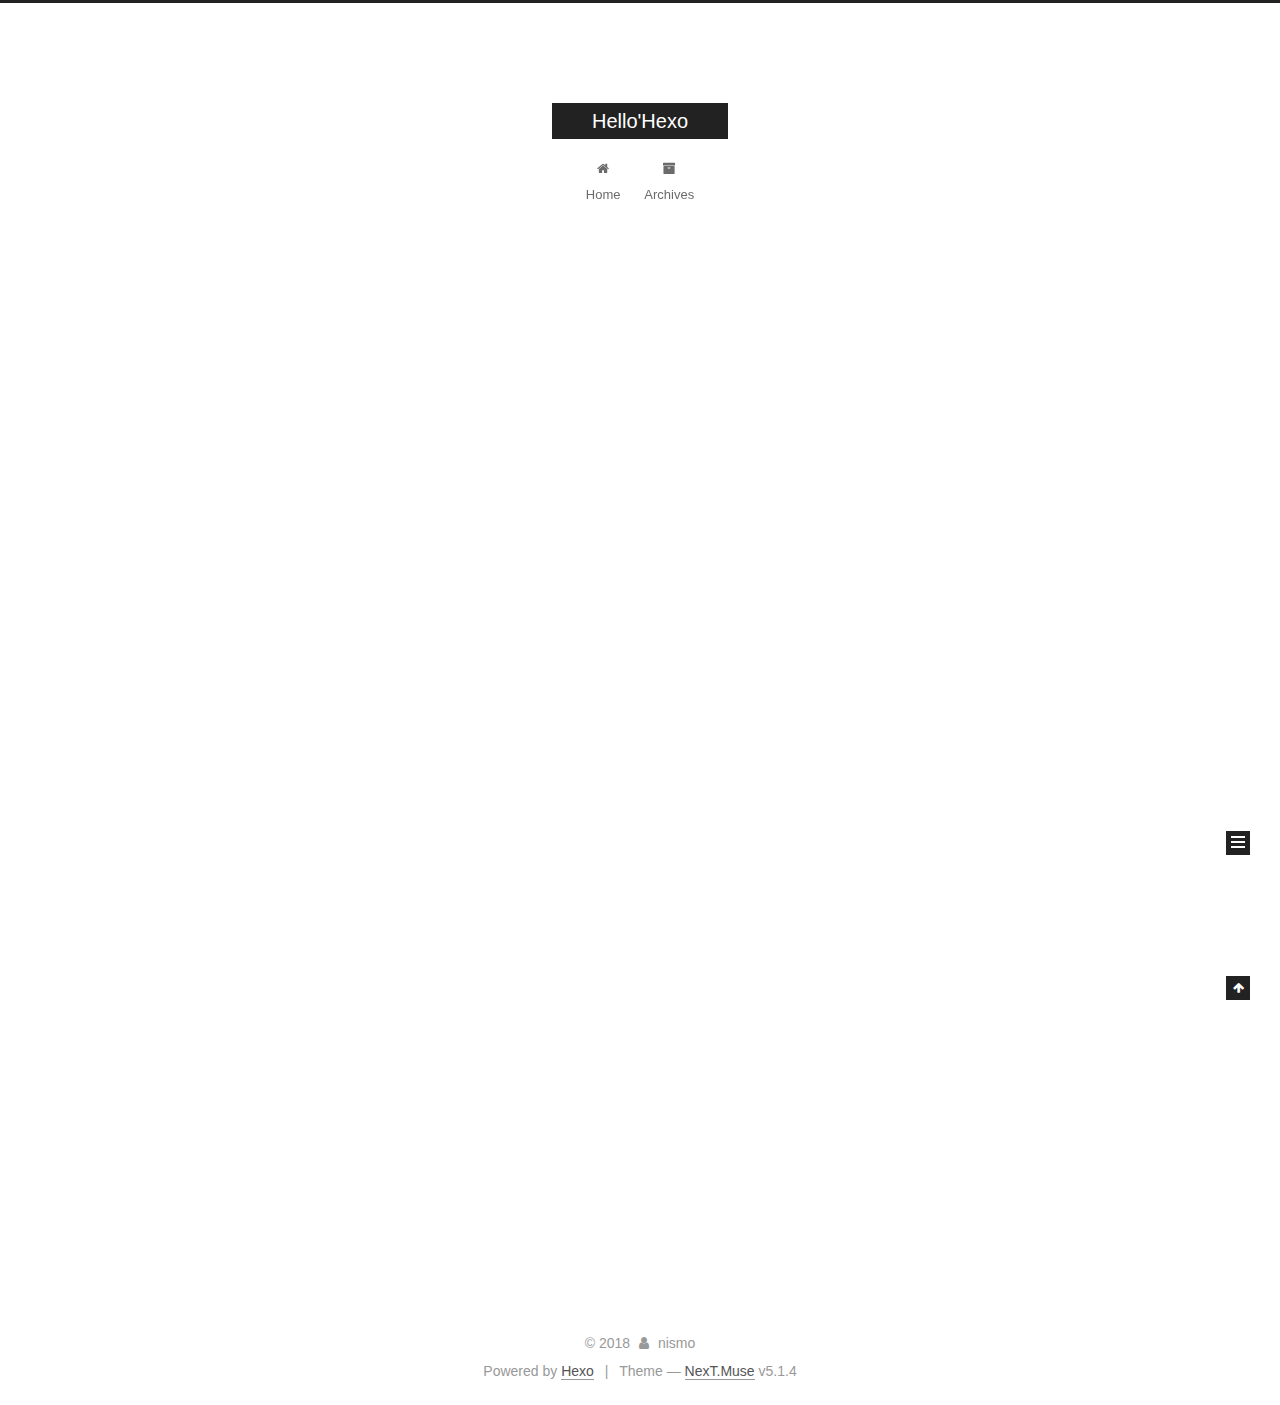
==== commit 879b3db7: "Site updated: 2018-04-04 15:35:18" ====
--- a/index.html
+++ b/index.html
@@ -80,12 +80,12 @@
 
 
 <meta property="og:type" content="website">
-<meta property="og:title" content="Hexo">
+<meta property="og:title" content="Hello&#39;Hexo">
 <meta property="og:url" content="http://yoursite.com/index.html">
-<meta property="og:site_name" content="Hexo">
+<meta property="og:site_name" content="Hello&#39;Hexo">
 <meta property="og:locale" content="default">
 <meta name="twitter:card" content="summary">
-<meta name="twitter:title" content="Hexo">
+<meta name="twitter:title" content="Hello&#39;Hexo">
 
 
 
@@ -121,7 +121,7 @@
 
 
 
-  <title>Hexo</title>
+  <title>Hello'Hexo</title>
   
 
 
@@ -152,7 +152,7 @@
     <div class="custom-logo-site-title">
       <a href="/"  class="brand" rel="start">
         <span class="logo-line-before"><i></i></span>
-        <span class="site-title">Hexo</span>
+        <span class="site-title">Hello'Hexo</span>
         <span class="logo-line-after"><i></i></span>
       </a>
     </div>
@@ -232,13 +232,13 @@
     <link itemprop="mainEntityOfPage" href="http://yoursite.com/2018/04/04/hello-world/">
 
     <span hidden itemprop="author" itemscope itemtype="http://schema.org/Person">
-      <meta itemprop="name" content="John Doe">
+      <meta itemprop="name" content="nismo">
       <meta itemprop="description" content="">
       <meta itemprop="image" content="/images/avatar.gif">
     </span>
 
     <span hidden itemprop="publisher" itemscope itemtype="http://schema.org/Organization">
-      <meta itemprop="name" content="Hexo">
+      <meta itemprop="name" content="Hello'Hexo">
     </span>
 
     
@@ -379,7 +379,7 @@
         <div class="site-overview">
           <div class="site-author motion-element" itemprop="author" itemscope itemtype="http://schema.org/Person">
             
-              <p class="site-author-name" itemprop="name">John Doe</p>
+              <p class="site-author-name" itemprop="name">nismo</p>
               <p class="site-description motion-element" itemprop="description"></p>
           </div>
 
@@ -435,7 +435,7 @@
   <span class="with-love">
     <i class="fa fa-user"></i>
   </span>
-  <span class="author" itemprop="copyrightHolder">John Doe</span>
+  <span class="author" itemprop="copyrightHolder">nismo</span>
 
   
 </div>
--- a/css/main.css
+++ b/css/main.css
@@ -1822,7 +1822,7 @@
   width: 4px;
   height: 4px;
   border-radius: 50%;
-  background: #af5093;
+  background: #83db55;
 }
 .links-of-blogroll {
   font-size: 13px;
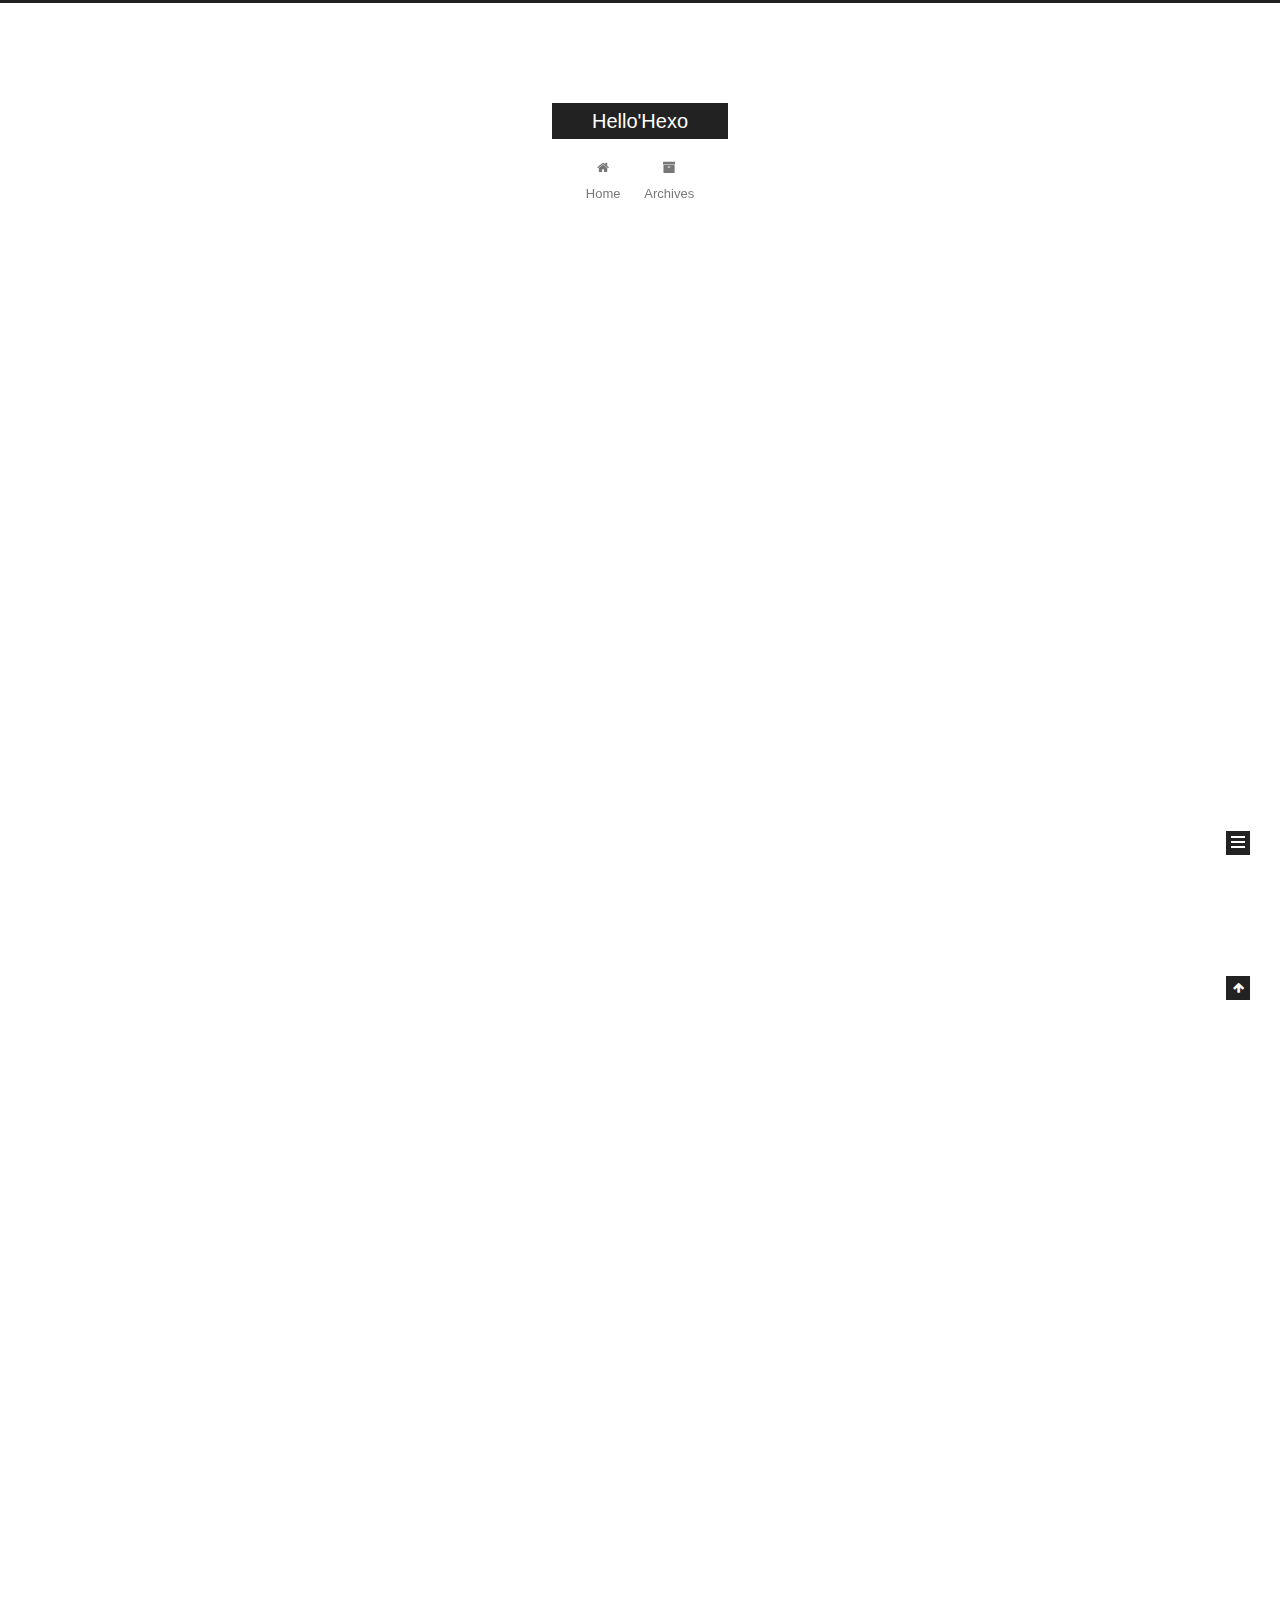
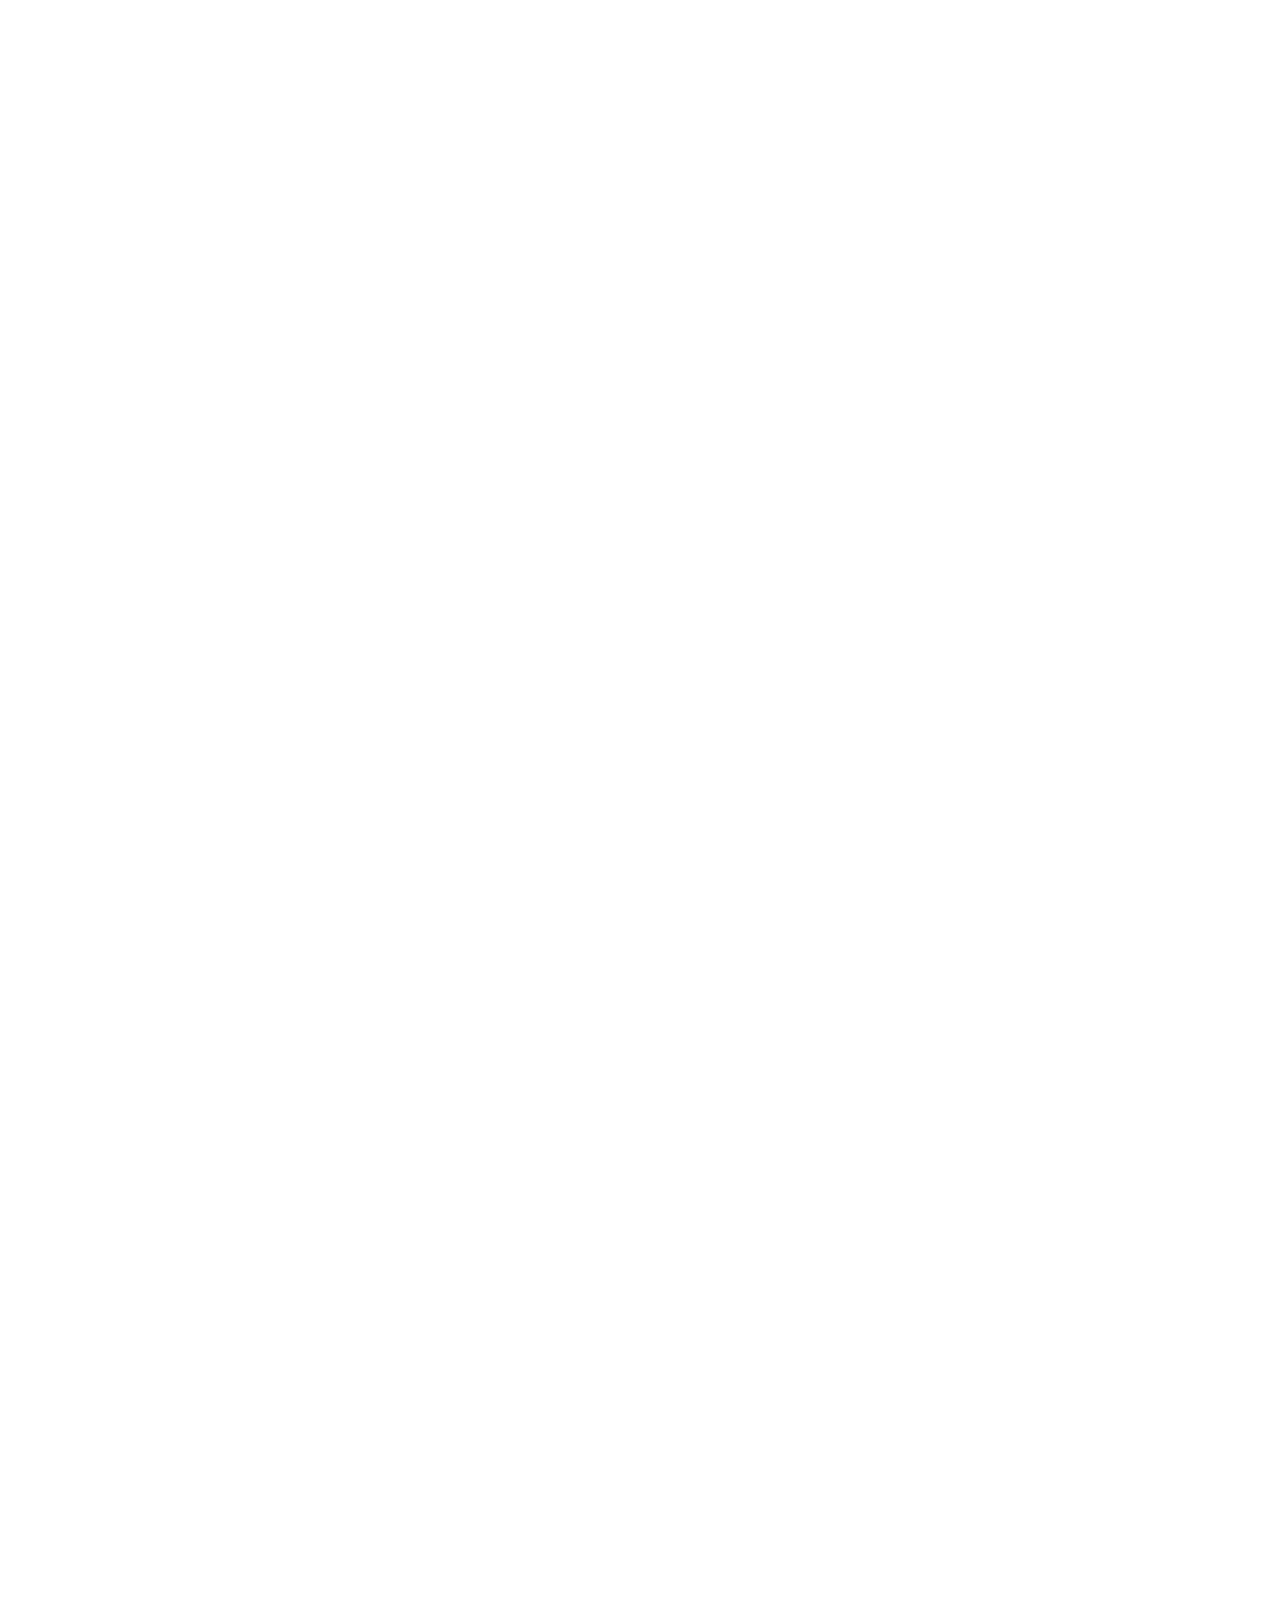
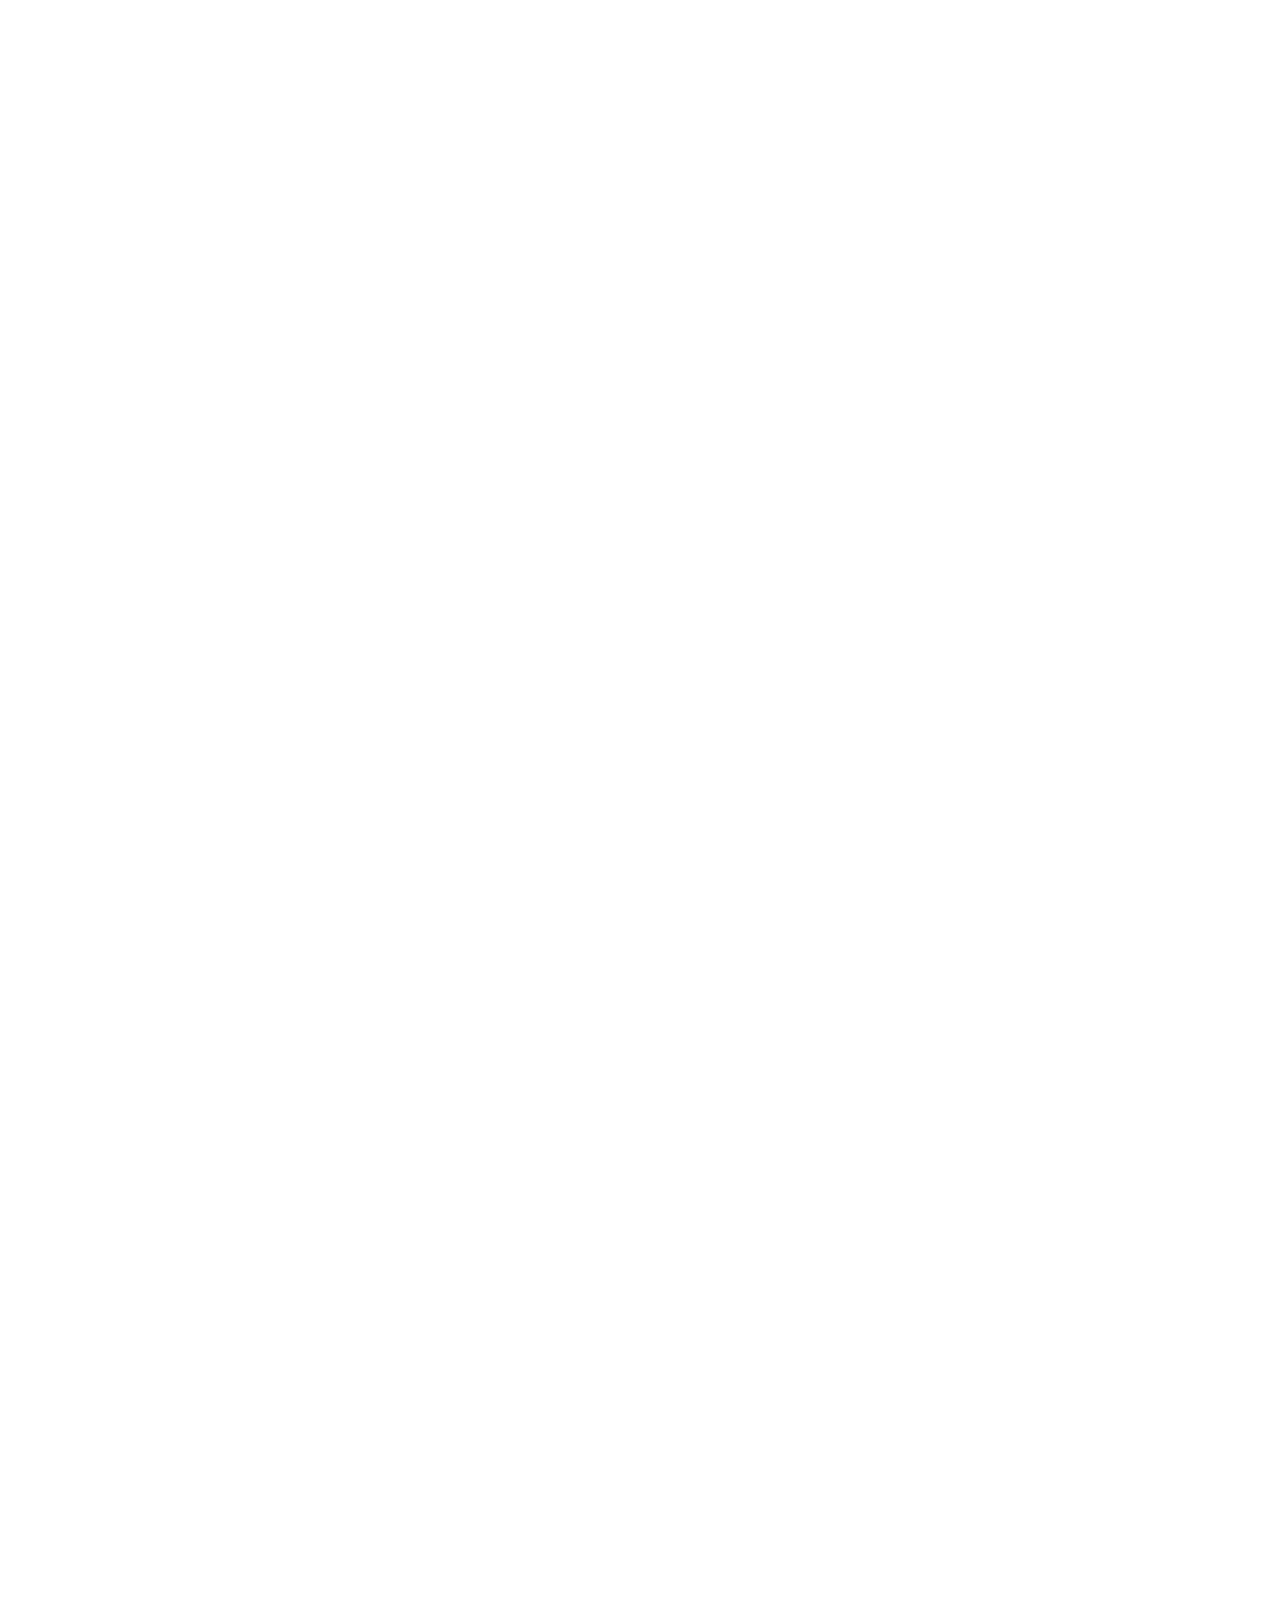
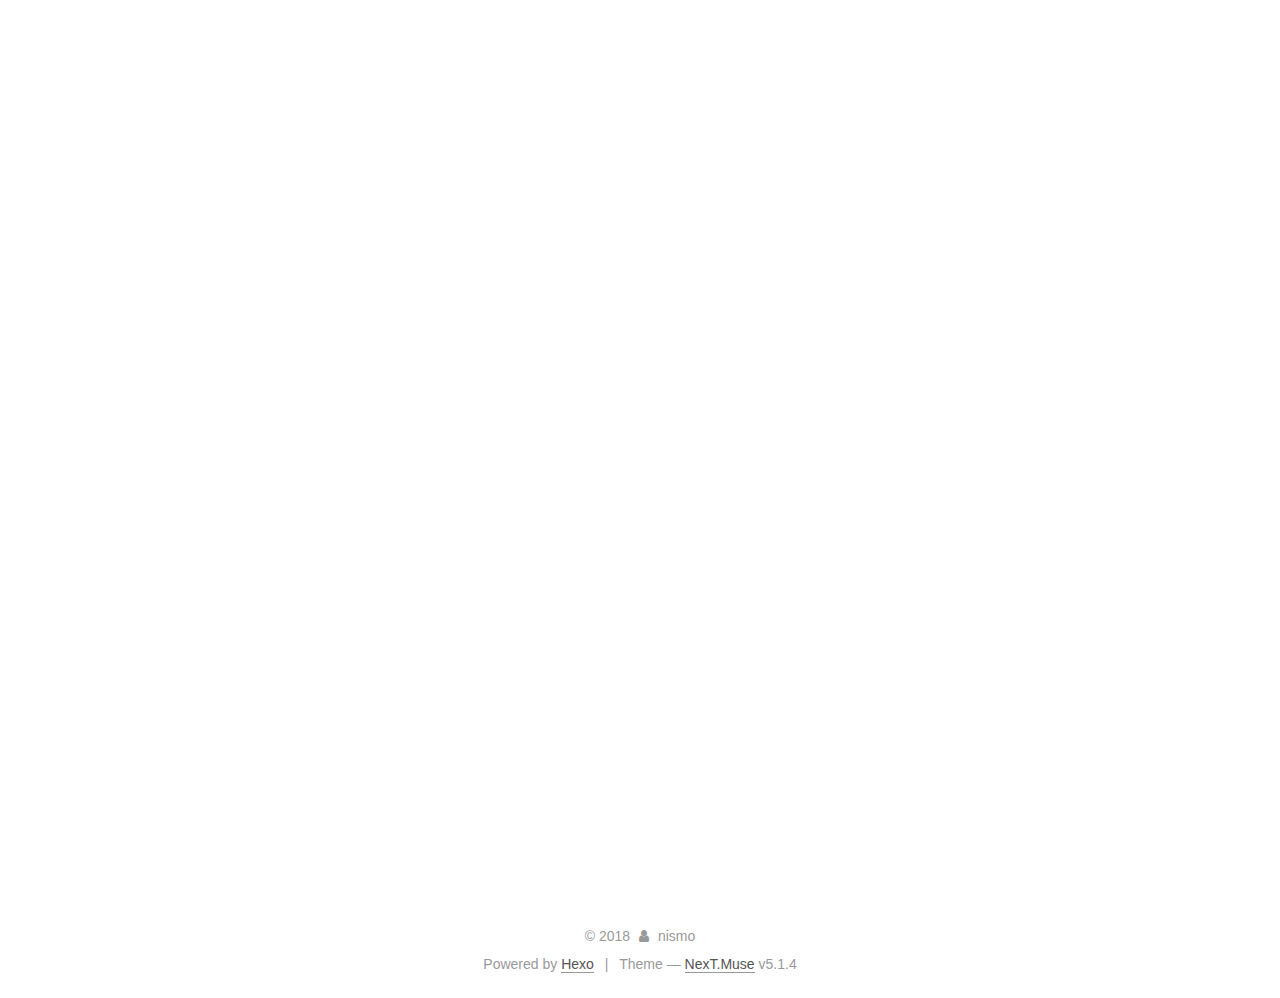
==== commit 0fe66a5f: "Site updated: 2018-04-04 15:56:55" ====
--- a/index.html
+++ b/index.html
@@ -229,6 +229,168 @@
   
   
   <div class="post-block">
+    <link itemprop="mainEntityOfPage" href="http://yoursite.com/2018/04/04/Let-s-there-be-HEXO/">
+
+    <span hidden itemprop="author" itemscope itemtype="http://schema.org/Person">
+      <meta itemprop="name" content="nismo">
+      <meta itemprop="description" content="">
+      <meta itemprop="image" content="/images/avatar.gif">
+    </span>
+
+    <span hidden itemprop="publisher" itemscope itemtype="http://schema.org/Organization">
+      <meta itemprop="name" content="Hello'Hexo">
+    </span>
+
+    
+      <header class="post-header">
+
+        
+        
+          <h1 class="post-title" itemprop="name headline">
+                
+                <a class="post-title-link" href="/2018/04/04/Let-s-there-be-HEXO/" itemprop="url">Let's there be HEXO</a></h1>
+        
+
+        <div class="post-meta">
+          <span class="post-time">
+            
+              <span class="post-meta-item-icon">
+                <i class="fa fa-calendar-o"></i>
+              </span>
+              
+                <span class="post-meta-item-text">Posted on</span>
+              
+              <time title="Post created" itemprop="dateCreated datePublished" datetime="2018-04-04T15:43:05+08:00">
+                2018-04-04
+              </time>
+            
+
+            
+
+            
+          </span>
+
+          
+
+          
+            
+          
+
+          
+          
+
+          
+
+          
+
+          
+
+        </div>
+      </header>
+    
+
+    
+    
+    
+    <div class="post-body" itemprop="articleBody">
+
+      
+      
+
+      
+        
+          
+            <p>使用 Hexo 搭建个人博客并部署到 Github Page<br>Hexo 是一个快速、简洁且高效的博客框架。而 Github 是一个免费的代码托管工具，利用 Github Page 可以免费创建一个静态网站。下面将介绍如何使用 Hexo 和 Github，在 mac 环境下搭建静态博客。</p>
+<p>Hexo 环境配置<br>Node.js<br>用来生成静态页面，可到 Node.js 官网 下载推荐版本，默认配置一路安装即可。</p>
+<p>Git<br>用来将本地 Hexo 内容提交到 Github 上。Xcode 自带 Git。如果没有 Xcode 可以参考 Git 官网 下载安装。</p>
+<p>安装 Hexo<br>Node.js 和 Git 都安装好后就可以正式安装 Hexo 了，终端执行如下命令：</p>
+<p>$ sudo npm install -g hexo<br>sudo:linux 系统管理指令 -g:全局安装</p>
+<p>初始化 Hexo，终端 cd 到一个你选定的目录，执行 hexo init 命令：</p>
+<p>$ hexo init blog<br>blog 是你建立的文件夹名称。</p>
+<p>cd 到 blog 文件夹下，执行如下命令，安装 npm：</p>
+<p>$ npm install<br>执行如下命令，开启 Hexo 服务器（结束为 control+c）：</p>
+<p>$ hexo s<br>此时，浏览器中打开网址 <a href="http://localhost:4000，如果能看到如下页面，Hexo" target="_blank" rel="noopener">http://localhost:4000，如果能看到如下页面，Hexo</a> 本地初始化即完成：</p>
+<p>关联到 Github<br>添加 ssh key 到 Github<br>检查 SSH keys 是否存在 Github<br>执行如下命令，检查 SSH keys 是否存在。如果有文件 id_rsa.pub 或 id_dsa.pub ，则直接进入步骤 1.3 将 SSH key 添加到 Github 中，否则进入下一步生成 SSH key。</p>
+<p>$ ls -al ~/.ssh<br>生成新的 ssh key<br>执行如下命令生成 public/private rsa key pair，注意将 <a href="mailto:your_email@example.com" target="_blank" rel="noopener">your_email@example.com</a> 换成你自己注册 Github 的邮箱地址。、</p>
+<p>$ ssh-keygen -t rsa -C “<a href="mailto:your_email@example.com" target="_blank" rel="noopener">your_email@example.com</a>“<br>接下来会提示输入密码路径，按 3 次回车，密码为空。最后会在相应路径下（~/.ssh/id_rsa.pub）生成 d_rsa 和 id_rsa.pub 两个文件。</p>
+<p>将 ssh key 添加到 Github 中<br>Finder 前往文件夹 ~/.ssh/id_rsa.pub 打开 id_rsa.pub 文件，里面的信息即为 SSH key，将这些信息复制到 Github 的 Add SSH key 页面即可。</p>
+<p>进入Github –&gt; Settings –&gt; SSH keys –&gt; add SSH key，Title 任意，将复制的内容粘贴到 Key 里，点击 Add key 按钮即可。</p>
+<p>创建仓库<br>登录 Github 帐号，新建仓库，命名必须为 用户名.github.io 固定写法，如Lewanny.github.io,如下图所示：</p>
+<p>本地的 blog 文件夹下内容为：</p>
+<p>配置文件<br>打开 _config.yml 文件，里面是博客的主体配置项，找到 deploy: 配置，修改如下：</p>
+<p>deploy:<br>   type: git<br>   repository: <a href="https://github.com/Lewanny/Lewanny.github.io.git" target="_blank" rel="noopener">https://github.com/Lewanny/Lewanny.github.io.git</a><br>   branch: master<br>注意：在配置所有的 _config.yml 文件时（包括 theme）时，在所有的冒号 : 后边都要加一个空格，否则执行 hexo 命令会报错。</p>
+<p>部署文件<br>生成静态页面命令<br>在 blog 文件夹目录下执行生成静态页面命令：</p>
+<p>$ hexo g        // 或者：hexo generate<br>此时若出现如下报错：<br>1 ERROR Local hexo not found in ~/blog 2 ERROR Try runing: ‘npm install hexo –save’<br>则执行命令：<br>npm install hexo –save</p>
+<p>配置命令<br>再执行配置命令：</p>
+<p>$ hexo d        // 或者：hexo deploy<br>若执行命令 hexo deploy 仍然报错：ERROR Deployer not found: git。<br>则执行如下命令来安装 hexo-deployer-git： npm install –save hexo-deployer-git</p>
+<p>再次执行 hexo generate 和 hexo deploy 命令 (或 hexo d -g，即部署前先生成静态界面) 即可完成 Github 关联。此时，浏览器中打开网址 <a href="https://lewanny.github.io（注意将" target="_blank" rel="noopener">https://lewanny.github.io（注意将</a> username 替换）能看到和打开 <a href="http://localhost:4000" target="_blank" rel="noopener">http://localhost:4000</a> 时一样的页面。</p>
+<p>安装 Theme<br>可以到 Hexo 官网主题页 去搜寻自己喜欢的 theme。这里以 hexo-theme-next 为例，Next 官网。</p>
+<p>终端 cd 到 blog 目录下执行如下命令：</p>
+<p>$ git clone <a href="https://github.com/iissnan/hexo-theme-next" target="_blank" rel="noopener">https://github.com/iissnan/hexo-theme-next</a> themes/next<br>将 blog 目录下 _config.yml 里 theme 的名称 landscape 修改为 next 即可。</p>
+<p>终端 cd 到 blog 目录下执行如下命令(每次部署文章的步骤)：</p>
+<p>$ hexo clean    // 清除缓存文件 (db.json) 和已生成的静态文件 (public)<br>$ hexo d -g     // 生成缓存和静态文件并重新部署到服务器<br>至于更改 theme 内容，比如名称，描述，头像等去修改 blog/_config.yml 文件和 blog/themes/next/_config.yml 文件中对应的属性名称即可， 不要忘记冒号:后加空格。NexT 使用文档里有极详细的介绍。</p>
+<p>发表文章<br>终端 cd 到 blog 文件夹下，执行如下命令新建文章：</p>
+<p>hexo new “postName”    // postName为文章名字<br>名为 postName.md 的文件会建在目录 /blog/source/_posts 下。你当然可以用 vim 来编辑文章，这里推荐使用 MacDown。</p>
+<p>文章编辑完成后，终端 cd 到 blog 文件夹下，执行如下命令来发布：</p>
+<p>hexo generate    // 生成静态页面<br>hexo deploy      // 将文章部署到 Github  // 或 hexo d -g<br>至此，使用 Hexo 搭建个人博客并部署到 GitHub 就基本完成了。后面会陆续更新出如何绑定独立域名、next 主题的优化和功能配置、同时部署博客到 GitHub 和 Coding、提交文章到百度谷歌收录、备份博客等（防止悲剧重演…）。</p>
+<hr>
+<h1 id="Hexo-Installation"><a href="#Hexo-Installation" class="headerlink" title="#Hexo Installation#"></a>#Hexo Installation#</h1><p>As Hexo runs on NodeJS then you need to have a recent version of nodejs installed.</p>
+<p>Node can be installed via your operating system package manager or as binaries from nodejs.org. The Node package manager is part of the node install. If you install node via your package manager or in a system path eg, /usr/local or /opt then you will need to use the sudo command with any npm install command.</p>
+<p>Once node is installed, use the node package manager to install Hexo</p>
+<h1 id="npm-install-g-hexo"><a href="#npm-install-g-hexo" class="headerlink" title="npm install -g hexo "></a>npm install -g hexo </h1><p>Using the -g option tells the node package manager to install Hexo globally. If nodejs is installed in the operating system path, you will need to use the sudo command</p>
+<p>#Testing the Installation#<br>You can test Hexo is installed correctly by running the command:</p>
+<h1 id="hexo-v"><a href="#hexo-v" class="headerlink" title="hexo -v"></a>hexo -v</h1><p>The output of this command will be similar to:</p>
+<p>hexo: 2.7.1<br>os: Linux 3.11.0-23-generic linux x64<br>http_parser: 1.0<br>node: 0.10.26<br>v8: 3.14.5.9<br>ares: 1.9.0-DEV<br>uv: 0.10.25<br>zlib: 1.2.3<br>modules: 11<br>openssl: 1.0.1e</p>
+<p>#Udating Hexo#<br>Hexo is easily updated using the node package manager, using the command</p>
+<h1 id="npm-update-hexo"><a href="#npm-update-hexo" class="headerlink" title="#npm update hexo "></a>#npm update hexo </h1><h1 id="Uninstalling-Hexo"><a href="#Uninstalling-Hexo" class="headerlink" title="Uninstalling Hexo"></a>Uninstalling Hexo</h1><p>Should you wish to completely remove Hexo, you again use the node package manager as follows:</p>
+<h2 id="npm-uninstall-hexo"><a href="#npm-uninstall-hexo" class="headerlink" title="npm uninstall hexo "></a>npm uninstall hexo </h2>
+          
+        
+      
+    </div>
+    
+    
+    
+
+    
+
+    
+
+    
+
+    <footer class="post-footer">
+      
+
+      
+
+      
+
+      
+      
+        <div class="post-eof"></div>
+      
+    </footer>
+  </div>
+  
+  
+  
+  </article>
+
+
+    
+      
+
+  
+
+  
+  
+  
+
+  <article class="post post-type-normal" itemscope itemtype="http://schema.org/Article">
+  
+  
+  
+  <div class="post-block">
     <link itemprop="mainEntityOfPage" href="http://yoursite.com/2018/04/04/hello-world/">
 
     <span hidden itemprop="author" itemscope itemtype="http://schema.org/Person">
@@ -390,7 +552,7 @@
               
                 <a href="/archives/">
               
-                  <span class="site-state-item-count">1</span>
+                  <span class="site-state-item-count">2</span>
                   <span class="site-state-item-name">posts</span>
                 </a>
               </div>
--- a/css/main.css
+++ b/css/main.css
@@ -1822,7 +1822,7 @@
   width: 4px;
   height: 4px;
   border-radius: 50%;
-  background: #83db55;
+  background: #527d86;
 }
 .links-of-blogroll {
   font-size: 13px;
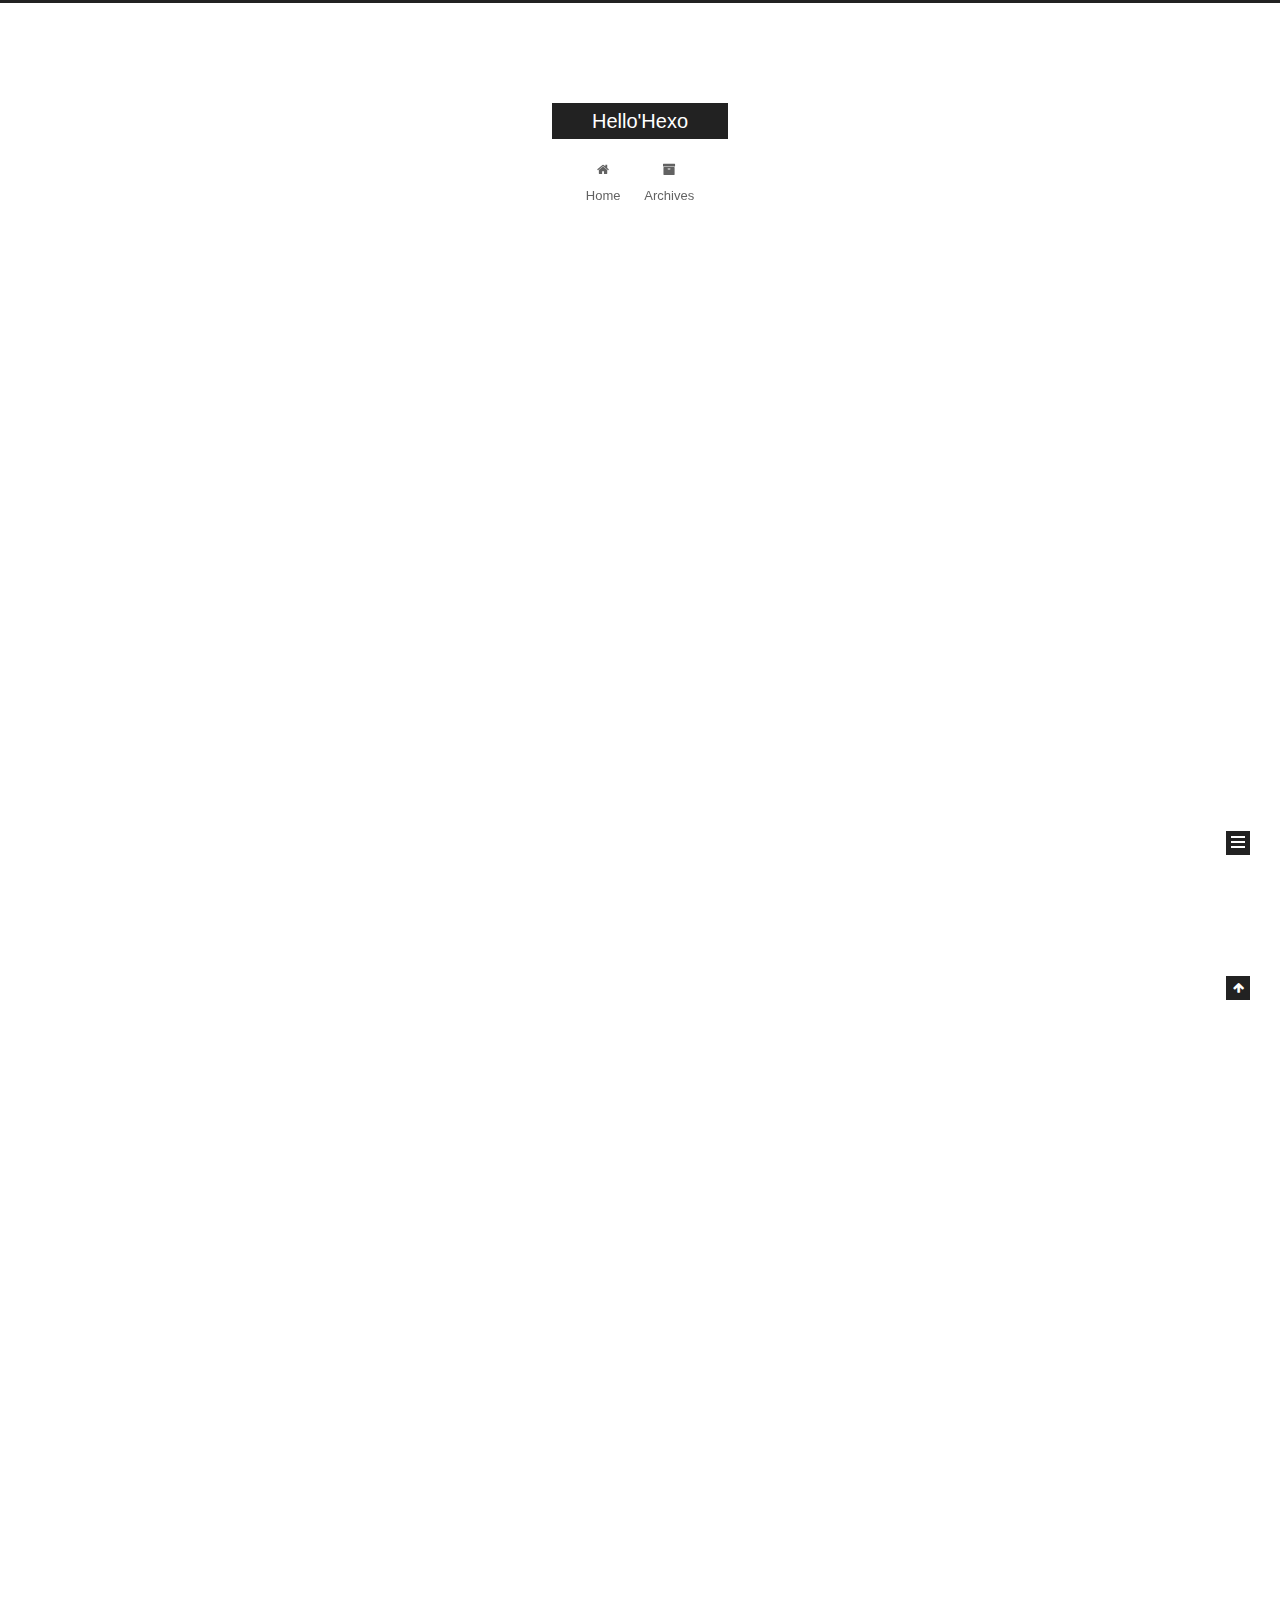
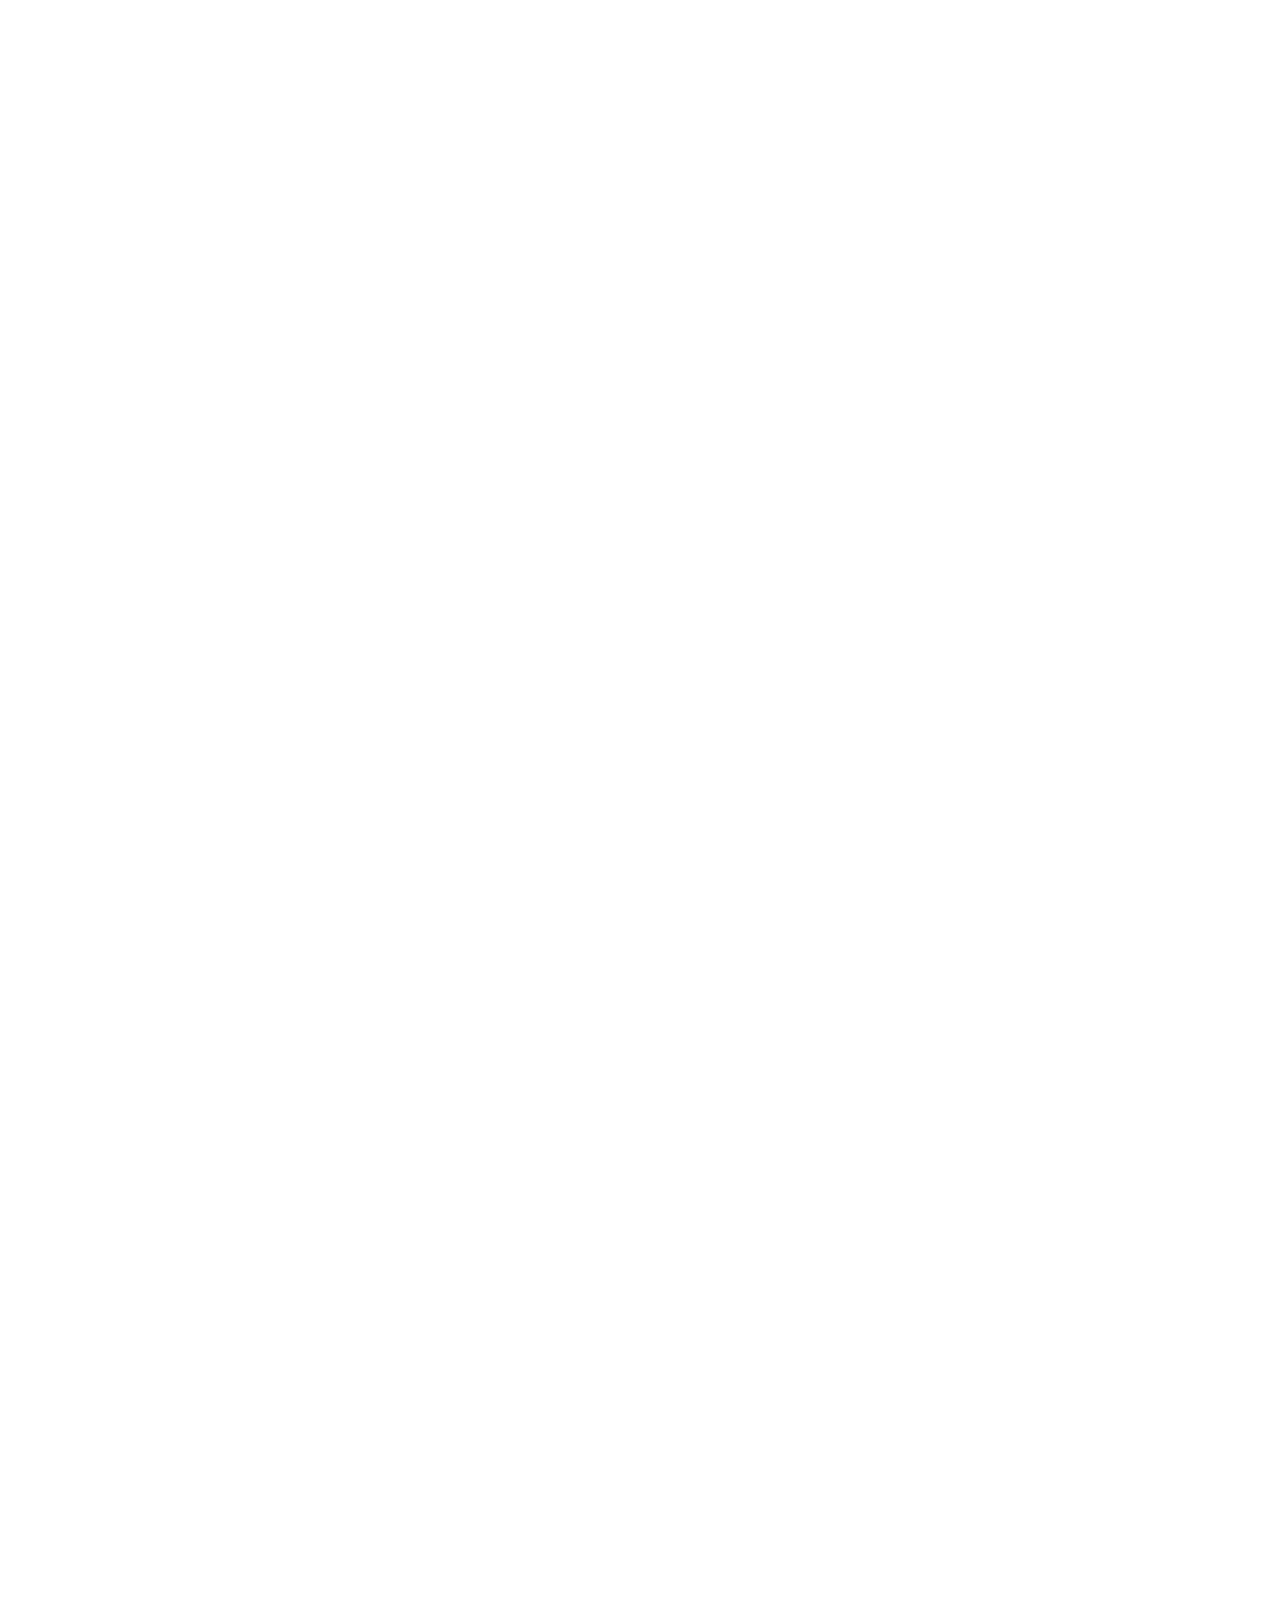
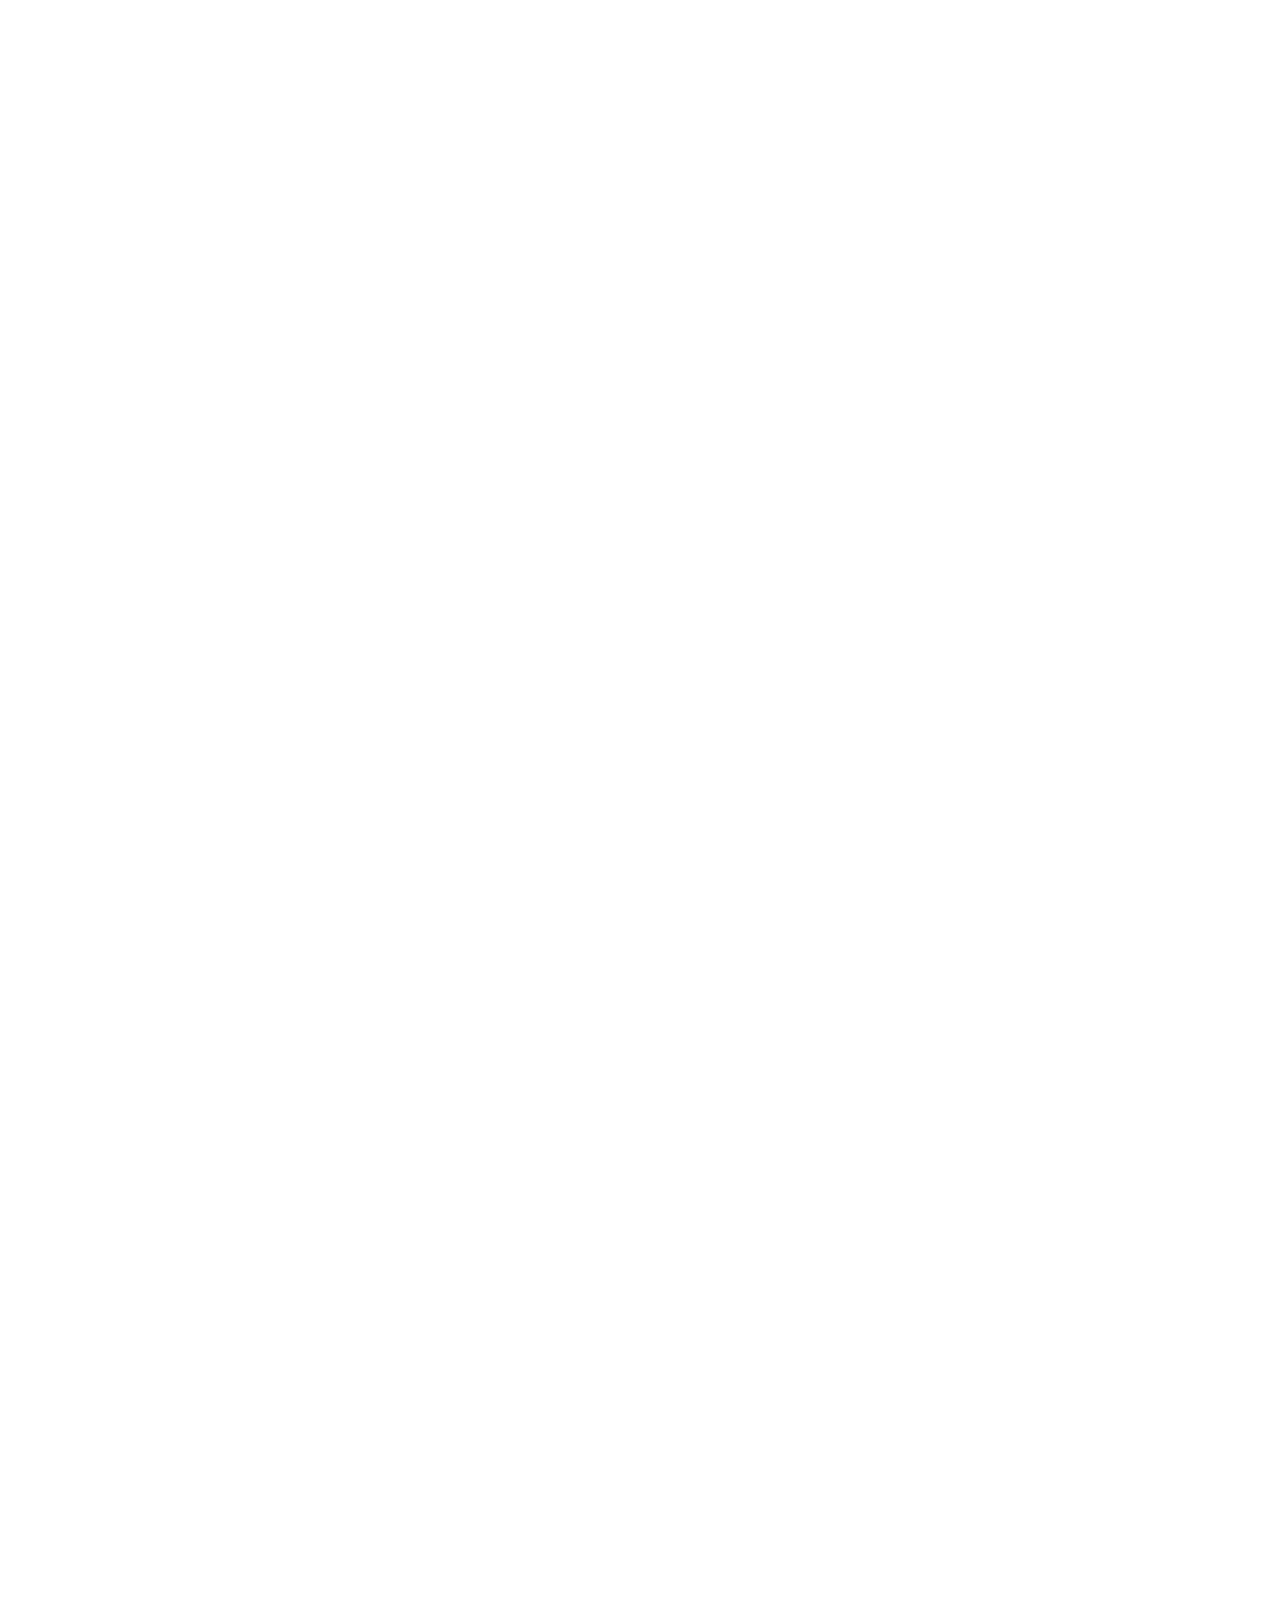
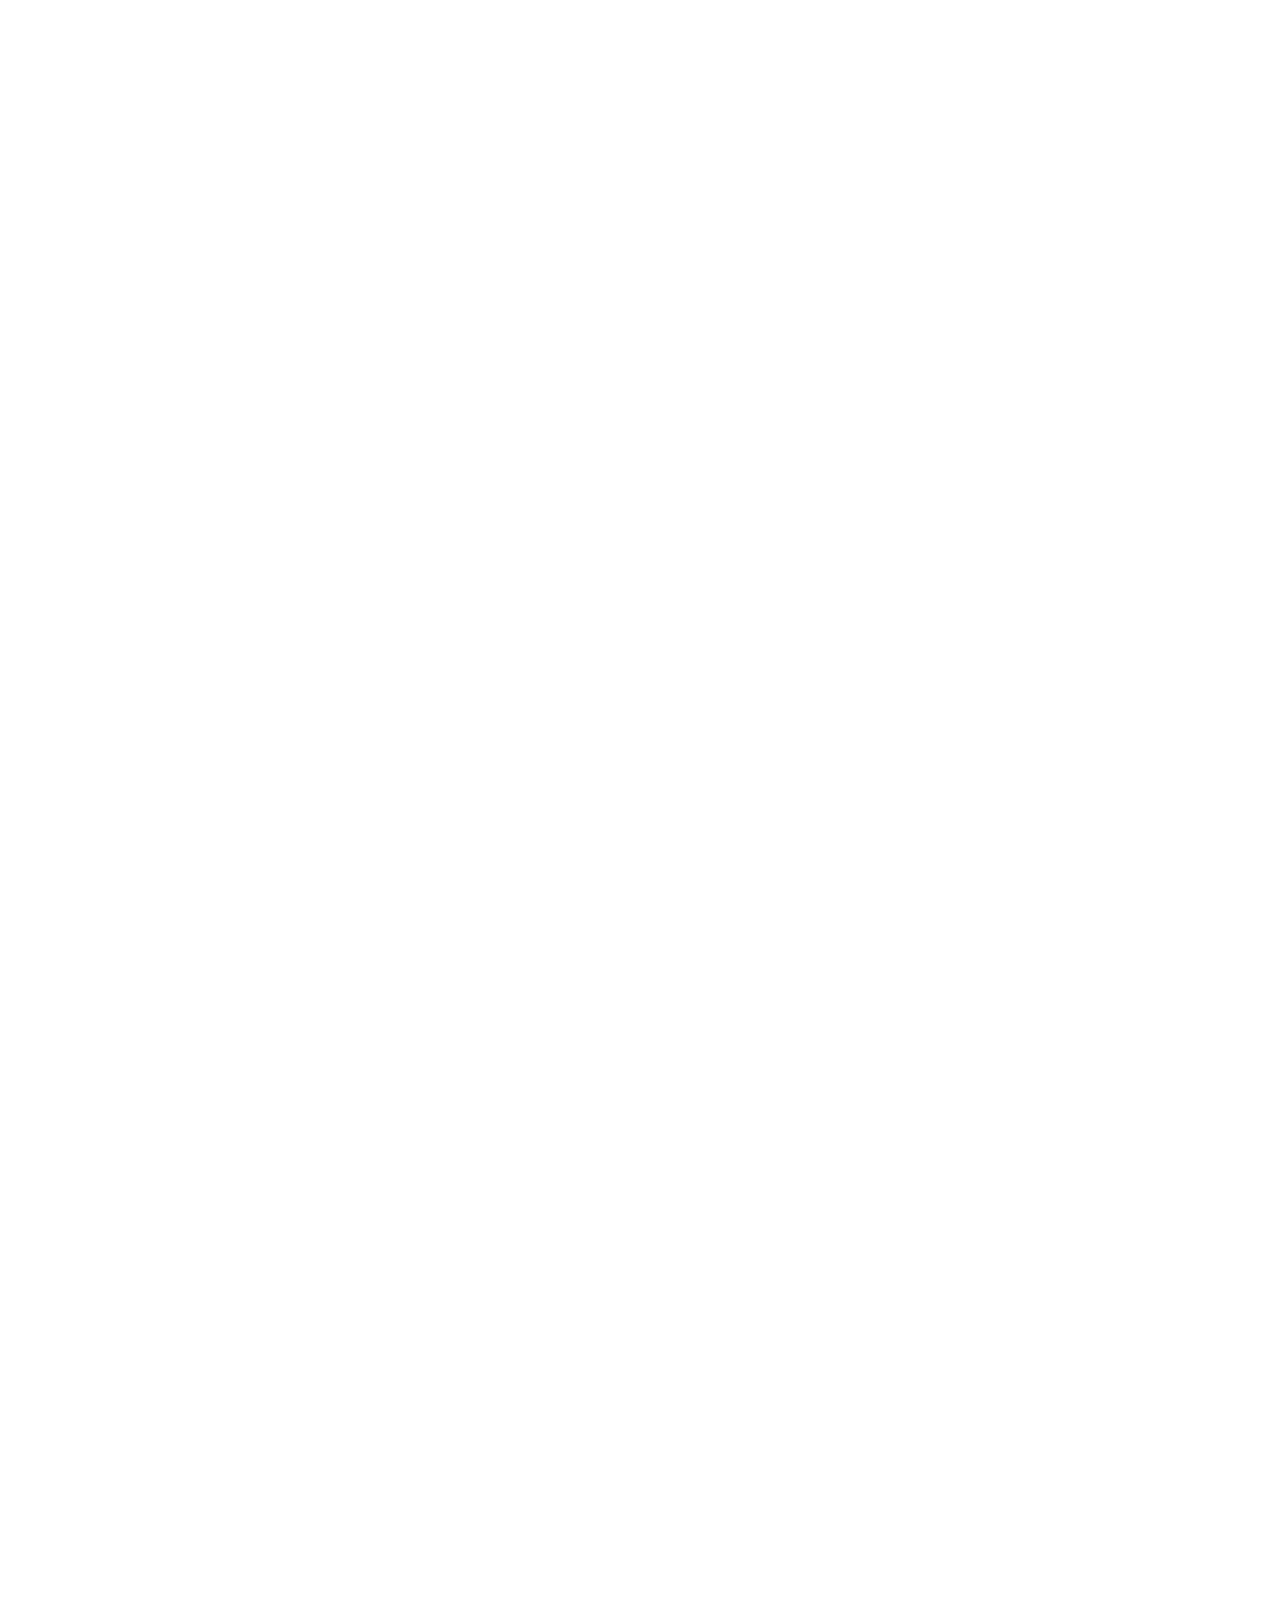
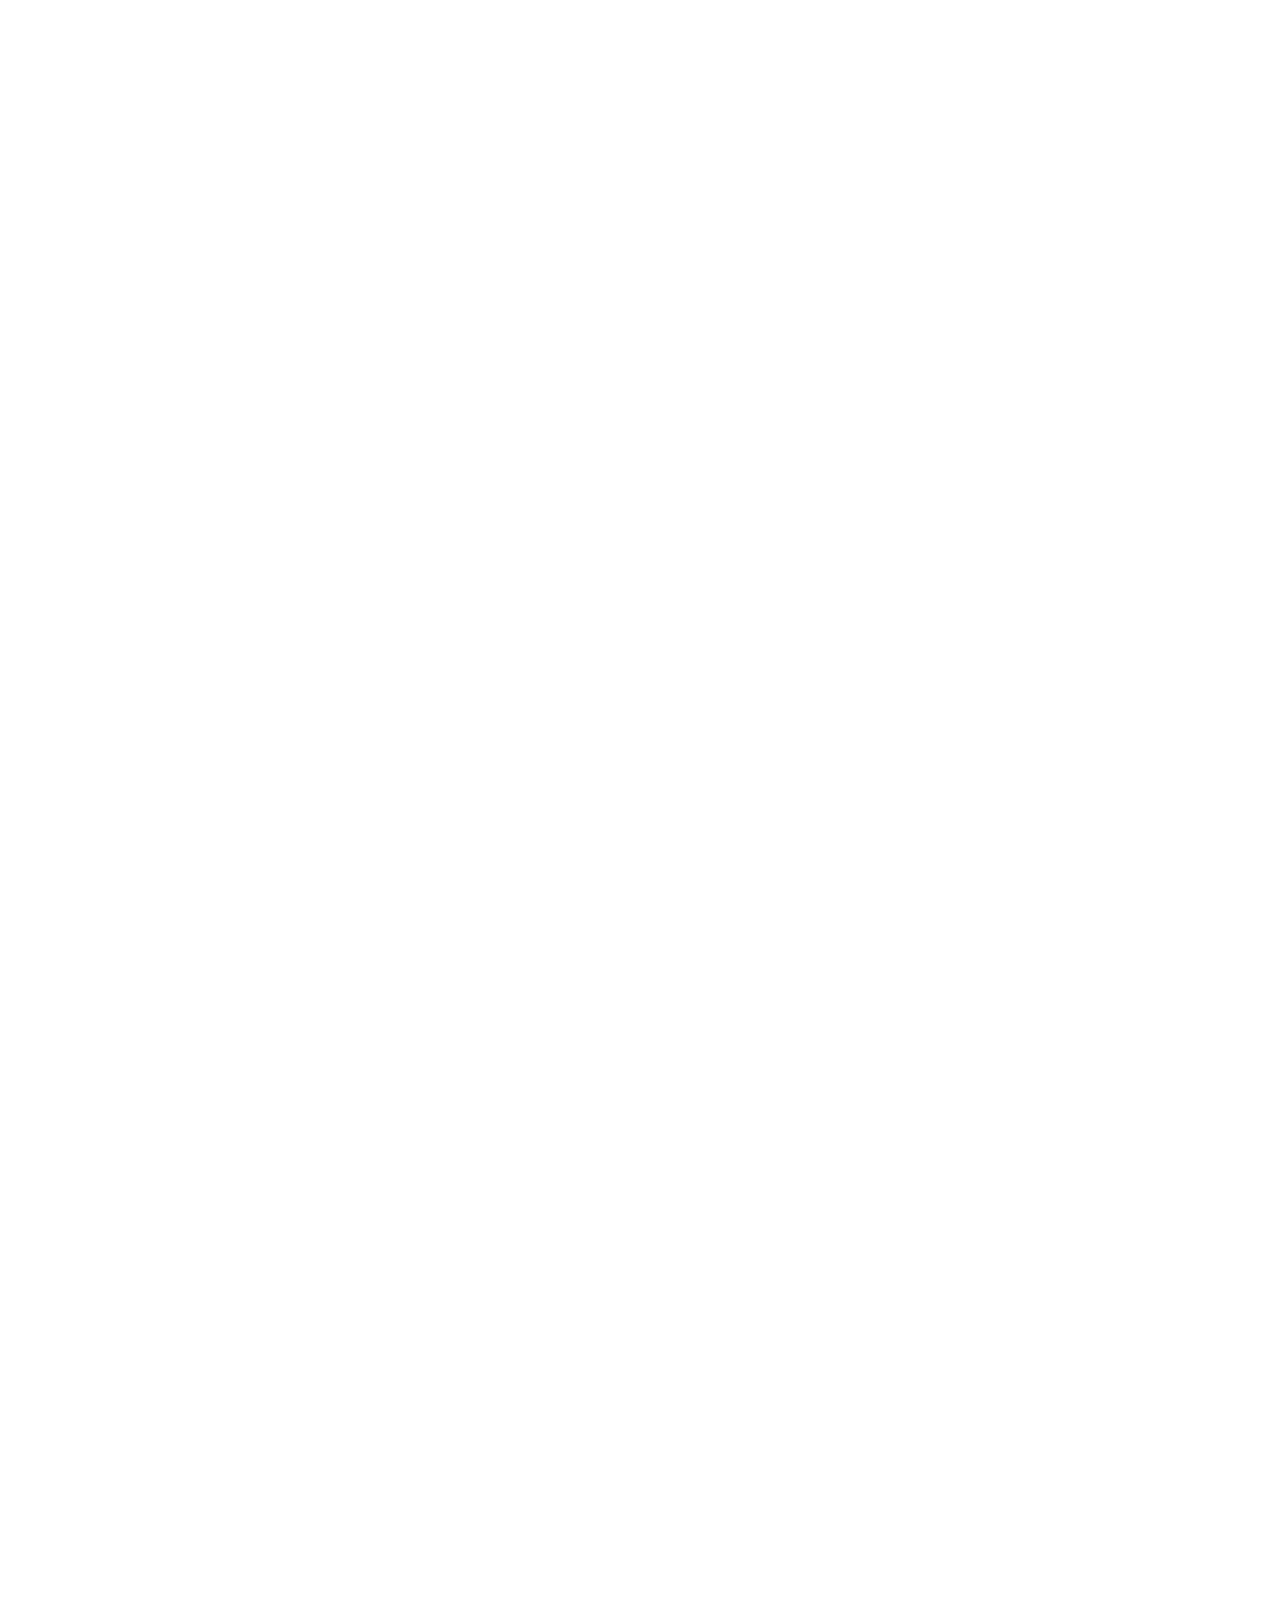
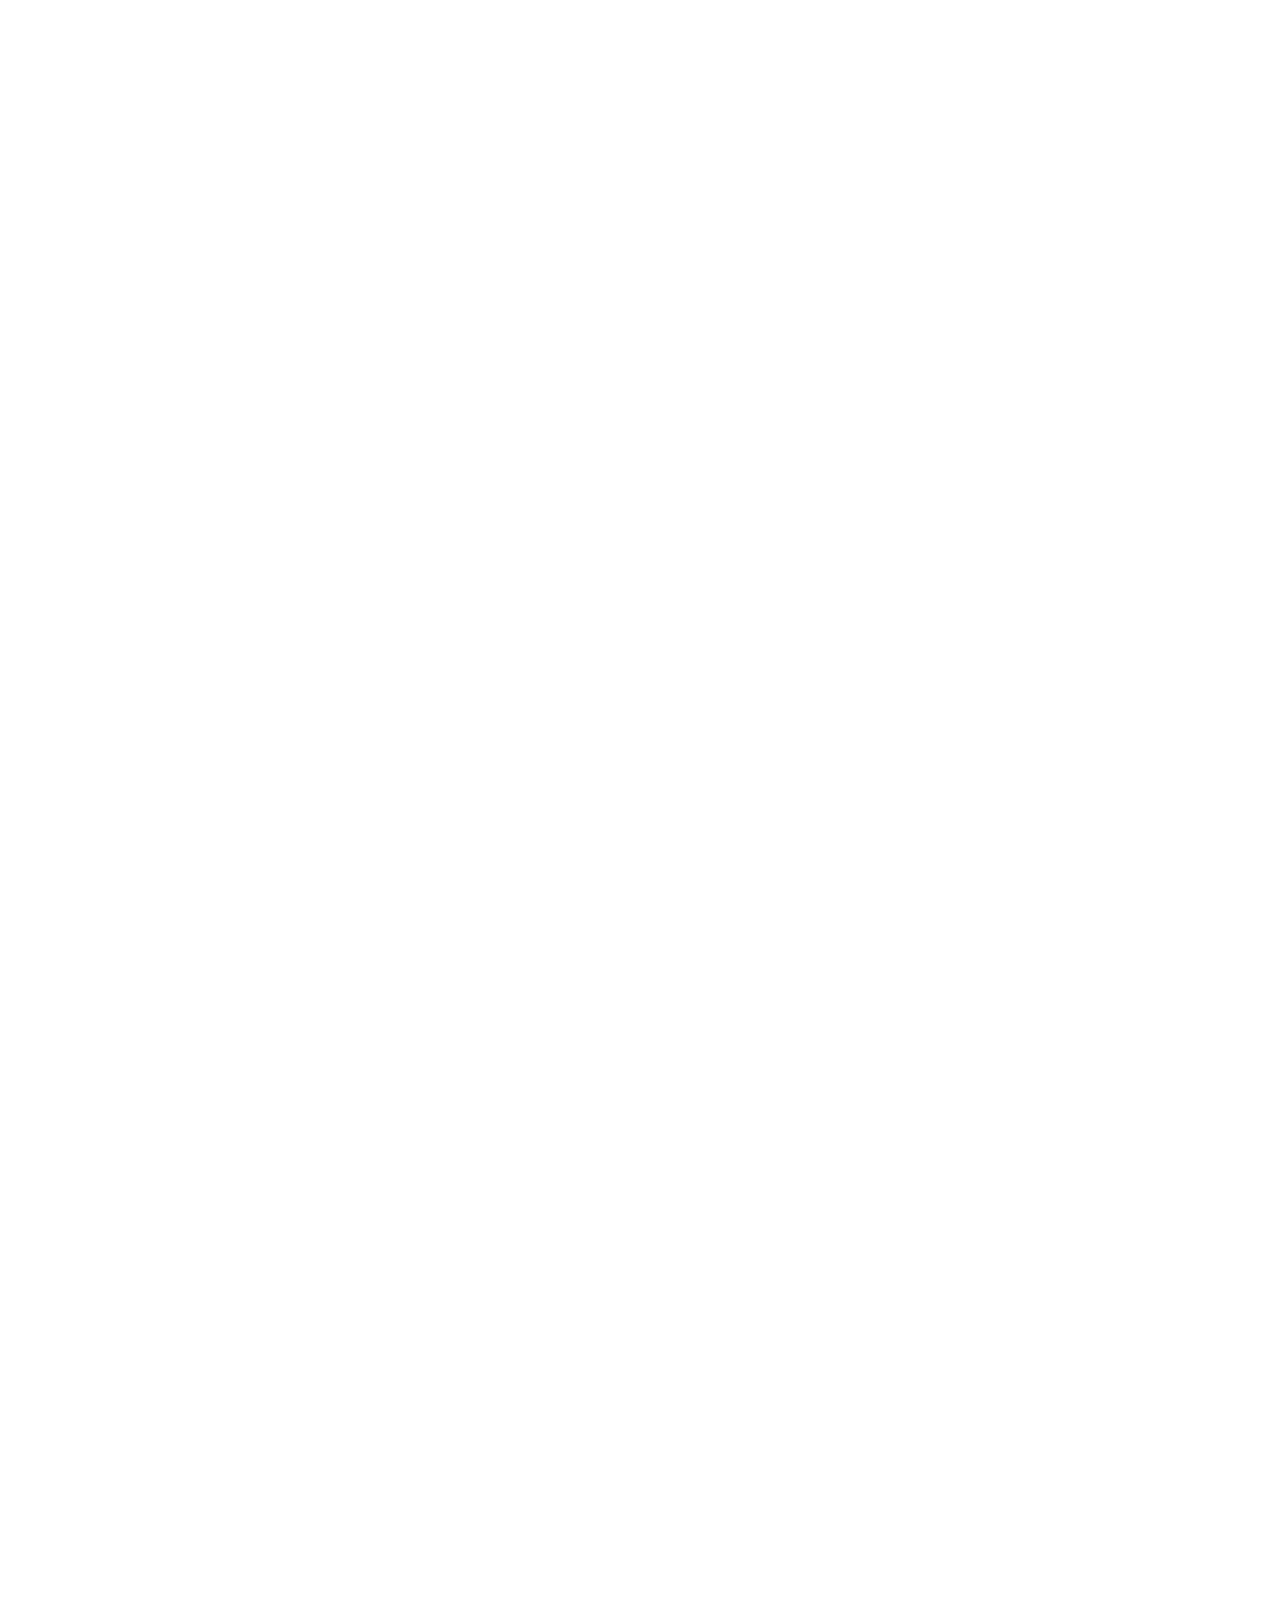
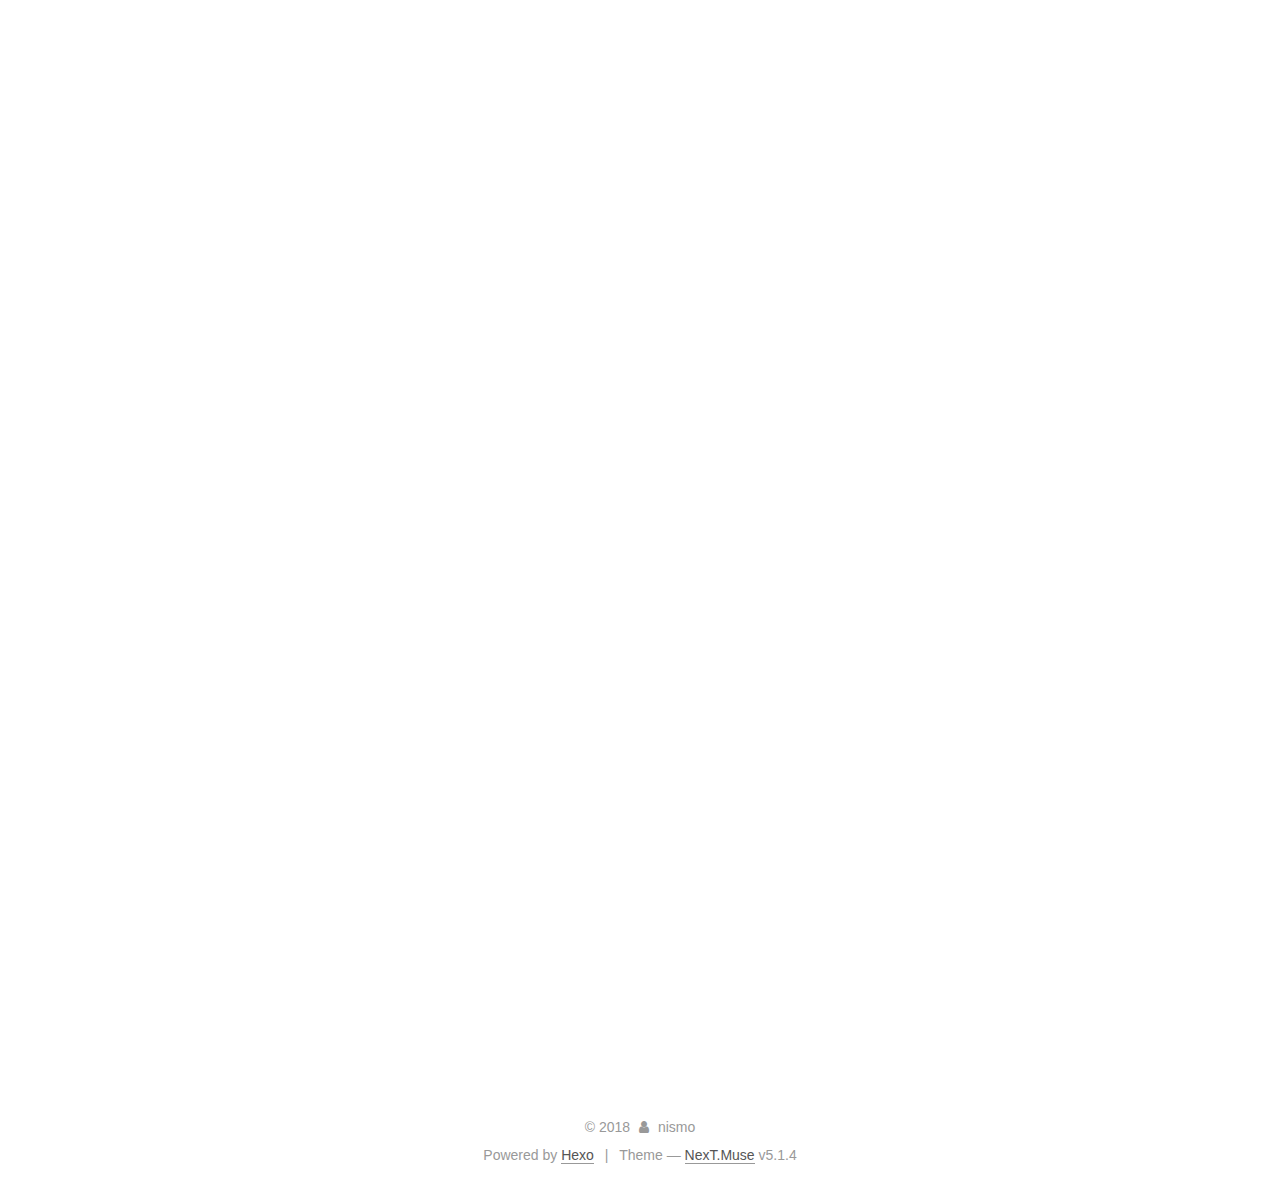
==== commit 4eb6c443: "Site updated: 2018-04-05 12:57:48" ====
--- a/index.html
+++ b/index.html
@@ -229,6 +229,153 @@
   
   
   <div class="post-block">
+    <link itemprop="mainEntityOfPage" href="http://yoursite.com/2018/04/05/增肌要重訓！/">
+
+    <span hidden itemprop="author" itemscope itemtype="http://schema.org/Person">
+      <meta itemprop="name" content="nismo">
+      <meta itemprop="description" content="">
+      <meta itemprop="image" content="/images/avatar.gif">
+    </span>
+
+    <span hidden itemprop="publisher" itemscope itemtype="http://schema.org/Organization">
+      <meta itemprop="name" content="Hello'Hexo">
+    </span>
+
+    
+      <header class="post-header">
+
+        
+        
+          <h1 class="post-title" itemprop="name headline">
+                
+                <a class="post-title-link" href="/2018/04/05/增肌要重訓！/" itemprop="url">增肌要重訓！</a></h1>
+        
+
+        <div class="post-meta">
+          <span class="post-time">
+            
+              <span class="post-meta-item-icon">
+                <i class="fa fa-calendar-o"></i>
+              </span>
+              
+                <span class="post-meta-item-text">Posted on</span>
+              
+              <time title="Post created" itemprop="dateCreated datePublished" datetime="2018-04-05T11:19:01+08:00">
+                2018-04-05
+              </time>
+            
+
+            
+
+            
+          </span>
+
+          
+
+          
+            
+          
+
+          
+          
+
+          
+
+          
+
+          
+
+        </div>
+      </header>
+    
+
+    
+    
+    
+    <div class="post-body" itemprop="articleBody">
+
+      
+      
+
+      
+        
+          
+            <h1 id="增肌減脂，其實你吃錯了！"><a href="#增肌減脂，其實你吃錯了！" class="headerlink" title="增肌減脂，其實你吃錯了！"></a>增肌減脂，其實你吃錯了！</h1><p><strong>註::本文為markdown 格式測試</strong><br><strong><a href="http://www.commonhealth.com.tw/article/article.action?nid=76986" target="_blank" rel="noopener">康健雜誌</a> . 版權所有</strong></p>
+<h1 id="想要增加肌肉，運動和飲食必須雙管齊下。"><a href="#想要增加肌肉，運動和飲食必須雙管齊下。" class="headerlink" title="想要增加肌肉，運動和飲食必須雙管齊下。"></a>想要增加肌肉，運動和飲食必須雙管齊下。</h1><font size="2px"><br><font color="green"><br>增肌的前提：一定要重訓！<br><br>注意！做錯運動長不了肌肉。<br></font>
+
+<p><br><br> <font size="1.5px"><br>想要增肌一定要搭配阻力運動，或稱重量訓練。</font></p>
+<p>重訓是一個破壞再重建的過程，淘汰老廢的肌肉細胞再重新修復，台北市立大學運動科學研究所特聘教授、台灣運動營養學會理事長郭家驊形容，人體就像細胞組成的原始社會，面對運動挑戰時，適者生存、不適者淘汰，衰老細胞自然死亡後，有充足的休息及營養就可再生新細胞，使肌肉更年輕健康。</p>
+<p>因此，最好是有氧和重量訓練間隔進行，<br> 一、三、五跑步<br>二、四做重訓</p>
+<p>飲食也要跟著不同運動類型做調整。近幾年，運動營養成為顯學。</p>
+<h1 id="吃蛋白質不能長肌肉？"><a href="#吃蛋白質不能長肌肉？" class="headerlink" title="吃蛋白質不能長肌肉？"></a>吃蛋白質不能長肌肉？</h1><p>高雄醫學大學運動醫學系指出，過去認為「只要吃蛋白質就可以長肌肉」的觀念其實是錯的。攝取充足蛋白質只是讓肌肉撐著，或是減緩肌肉流失速度，如果沒有搭配阻力運動和其他營養素，便無法長肌肉。<br><br><br>那麼，怎麼吃能讓「增肌」事半功倍？</p>
+<p><strong>小心！澱粉吃太少，長不出肌肉</strong></p>
+<p>增肌的關鍵不只是蛋白質，還有足夠的碳水化合物，例如米飯、麵食、水果等含醣類食物。<br><br></p>
+<font color="green"><br><br>原因1:白飯、白麵、吐司、饅頭、義大利麵等容易消化吸收的醣類食物才是運動的最佳能量來源。<br><br><br>運動營養師楊承樺解釋，醣類是運動最直接、快速的能量來源，可延長運動耐力並提高運動表現。<br><br><br>國外一項研究讓兩組受試者競賽騎腳踏車，賽前3天的飲食一組以醣類為主；另一組則以蛋白質、脂肪為主。結果前者可連續騎乘腳踏車210分鐘；後者只騎了80分。<br><br><br><strong>原因２:吃了飯，刺激胰島素分泌，才能幫助肌肉合成</strong>。<br><br>一顆白饅頭下肚，血糖上升、胰島素分泌，肌肉合成的機轉才能開始運作。輔仁大學營養科學系主任駱菲莉解釋，胰島素可以幫助胺基酸進入骨骼肌細胞，讓胺基酸在其中合成蛋白質、修復肌肉組織。<br><br>若缺乏醣類食物刺激胰島素分泌，僅僅有原料（蛋白質）也無法製造產品（肌肉）。<br><br>因此，重量訓練後30分鐘內，吃一顆三角飯糰配牛奶，或是八寶粥加牛奶，最能幫助修復肌肉、長肌肉。<br><br><strong>原因３:減少運動中的肌肉流失。</strong><br><br><br><br>國家運動中心運動營養師表示，運動時，身體優先使用肌肉中的肝醣為能量來源，當肝醣使用完，又沒有額外補充醣類食物時，身體會將肌肉中的胺基酸經生糖作用轉變成能量，導致肌肉流失。<br><br></font><br>為了增加肌肉量，運動前後應採醣類為主、蛋白質為輔的飲食形態，<br><br><br>| 醣類      | 理想比例  | 蛋白質   |<br>| ——– | ——– | ——–|<br>| 4        |    :     | 1       |<br><br><br><br><br><strong>當肌肉量增加，基礎代謝率就會提高，在總熱量不變的前提下，消耗能量變多，體態自然就能變精瘦</strong>。<br><br><br><br><br>增肌、減脂其實是兩回事<br>==<br>想要瘦得漂亮，每個人都想增肌減脂，但只有剛開始規律運動的人可以同時享有增肌及減脂的福利！因為「增肌」和「減脂」在運動營養學中是兩件不同的事。<br><br>在有運動的前提下，增肌要靠醣類和蛋白質，減脂則需控制總熱量。張文心常碰到學生來問，「為什麼按著運動計劃做，肉也有多吃，肌肉就是長不出來？」或是「胸肌練出來了，腰腹也變寬了，目標是倒三角形的健美體態，卻變成正方形！」<br><br>她解釋，前者通常是為了減脂，總熱量降太低，身體拿肌肉當能量，當然無法增肌；後者是因為吃錯肉，以雞排、鹽酥雞等高脂、高熱量食物當蛋白質來源。因此，減脂過頭會無法增肌，增肌吃錯也無法減脂。<br><br>那該怎麼辦？可以同時增肌又減脂嗎？<br>==<br><br>在運動營養師經驗中，只有開始運動的初期能享受同時增肌、減脂的福利，接下去就要分階段、分目標進行。<br>了解增肌減脂最強飲食法該吃什麼之後，「吃對時間」是第二個重點。<br><br><strong>重量訓練後30分鐘內，長肌肉最有效果</strong><br><br><font size="2px"><br><font color="blue"><br><br> 1.為了增肌，重量訓練後最好「30分鐘內立即」補充醣類和蛋白質食物以修復肌肉組織。郭家驊建議，進食時間距離運動愈近愈好，超過2小時的增肌效果較差，能量不會進到肌肉，而是轉為脂肪儲存。<br><br><br><br>2.為了配合運動時間並提高運動表現，一餐可拆成兩餐吃。張文心建議，運動前1～2小時應先進食，飲食以好消化吸收的醣類食物為主、蛋白質為輔，一能提供運動能量；二能在運動過程中即時回補肌肉流失的胺基酸；三則可避免發生低血糖。將一餐拆成運動前及運動後分兩餐吃，也能控制總熱量攝取。<br><br>3.若以減脂為優先，曾怡鈞表示，若距離上一餐沒有太久，運動強度也不會導致低血糖，運動前可以不進食，但要把握運動後立即的飲食補充。<br><br>4.三餐平均攝取蛋白質，增肌效果較佳。一般人三餐飲食內容，早餐常以澱粉類為主，蛋白質多集中在午、晚餐，但根據德州大學的研究發現，平均分配一天所需的蛋白質到三餐中，幫助增肌的效果最好。<br><br>5.運動後30分鐘內不建議吃沙拉。張文心指出，近來流行的運動沙拉屬於高纖、低升醣指數（低GI）的食物，高纖食物需較長時間消化吸收。吃一盒沙拉，血糖無法立即上升，不符合運動後立即補充能量的需求，楊承樺提醒：如高纖低醣等低GI食物最好挪到其他餐吃，而非運動後。<br></font> 
+
+
+
+
+<p><strong>在體重控制的目標下，總熱量要控制，但澱粉類食物不能減少太多，且需考量運動類型、強度和時間</strong></p>
+<font size="2.5px"><br><font color="blue"><br>一餐分兩餐吃，補充能量又增肌<br>一般人的運動時間和運動員不同，吃飯時間也要調整。運動員在早、午餐後休息片刻就會開始3～4小時的訓練。一般人的運動時間大多距離前一餐太久，比如清晨運動的人，前一餐已是10小時以前；下班後運動的人，前一餐也至少超過6小時。<br><br>那時候血糖正低，不吃東西可能暈眩不適，吃了東西又得再等2小時才能運動，而2小時後可能正在上班，或是距離睡前太近恐影響睡眠品質。<br><br>究竟運動的人該怎麼吃？楊承樺針對4種運動時段的族群設計運動前及運動後菜單，找到你的運動時間，再依訓練強度微調分量，規劃出自己的專屬菜單吧。<br><br></font> 
+
+
+
+
+
+<p><strong>《運動營養小學堂》</strong><br><figure class="highlight plain"><table><tr><td class="gutter"><pre><span class="line">1</span><br><span class="line">2</span><br><span class="line">3</span><br><span class="line">4</span><br><span class="line">5</span><br><span class="line">6</span><br><span class="line">7</span><br><span class="line">8</span><br><span class="line">9</span><br><span class="line">10</span><br><span class="line">11</span><br><span class="line">12</span><br><span class="line">13</span><br><span class="line">14</span><br><span class="line">15</span><br></pre></td><td class="code"><pre><span class="line">1.提供身體能量的關鍵是碳水化合物營養素</span><br><span class="line"></span><br><span class="line">2去皮雞胸肉食物含豐富蛋白質，有助修復肌肉組織。</span><br><span class="line"></span><br><span class="line">3.運動中開始運動前,中,後立即需要保持充足水分</span><br><span class="line">  若是時間較長的耐力運動（例如馬拉松、三鐵），在運動前就該讓身體保持水分飽和的最佳狀態；</span><br><span class="line">  若運動前水分不足，運動中流汗才補，可能會脫水並影響運動表現，且運動中補水的效果沒有一</span><br><span class="line">  開始就保持水分充足來得好。</span><br><span class="line"></span><br><span class="line">4.馬鈴薯食物含有多元的碳水化合物。</span><br><span class="line"></span><br><span class="line">5.運動中，水分是透過流汗及呼吸流失。</span><br><span class="line"></span><br><span class="line"> 運動時，水分會透過皮膚汗水及肺部呼吸而流失。</span><br><span class="line"> 蛋白質可從肉類、魚、家禽、乳製品、蛋、堅果、豆腐和豆類中攝取。</span><br></pre></td></tr></table></figure></p>
+<p><font size="1px"><br>作者：王暄茹</font></p>
+<p>肌肉很重要嗎？<br>2017年世大運體操會場上，《翻滾吧！男人》李智凱以俐落的「湯瑪士迴旋」摘下鞍馬金牌。雙臂肌肉撐起全身重量倒立，靠著結實的核心肌群與雙腿肌肉完美控制分腿迴旋，最後一個倒立轉圈後，俐落翻身下馬。</p>
+<p>空手道女將文姿云，在競技場上，不以擊倒對手為目的，而是迅速靈巧地點到為止，靠的是敏銳操控肌肉的能力。</p>
+<p>肌肉是維持健康狀態的重要關鍵。近年幾起名人失足受傷或致死的意外掀起各界對肌少症的關注。身體肌肉少，缺乏鍛練、肌力下降，失能風險及死亡率都升高。肌肉量增加，可以減少體脂肪、保護骨骼關節、改善新陳代謝，還有降低得糖尿病、高血壓、冠狀動脈心臟病風險的好處。</p>
+<p>來源：<a href="http://www.commonhealth.com.tw/article/article.action?nid=76986" target="_blank" rel="noopener">康健雜誌</a> </p>
+</font></font></font>
+          
+        
+      
+    </div>
+    
+    
+    
+
+    
+
+    
+
+    
+
+    <footer class="post-footer">
+      
+
+      
+
+      
+
+      
+      
+        <div class="post-eof"></div>
+      
+    </footer>
+  </div>
+  
+  
+  
+  </article>
+
+
+    
+      
+
+  
+
+  
+  
+  
+
+  <article class="post post-type-normal" itemscope itemtype="http://schema.org/Article">
+  
+  
+  
+  <div class="post-block">
     <link itemprop="mainEntityOfPage" href="http://yoursite.com/2018/04/04/Let-s-there-be-HEXO/">
 
     <span hidden itemprop="author" itemscope itemtype="http://schema.org/Person">
@@ -300,41 +447,46 @@
       
         
           
-            <p>使用 Hexo 搭建个人博客并部署到 Github Page<br>Hexo 是一个快速、简洁且高效的博客框架。而 Github 是一个免费的代码托管工具，利用 Github Page 可以免费创建一个静态网站。下面将介绍如何使用 Hexo 和 Github，在 mac 环境下搭建静态博客。</p>
-<p>Hexo 环境配置<br>Node.js<br>用来生成静态页面，可到 Node.js 官网 下载推荐版本，默认配置一路安装即可。</p>
-<p>Git<br>用来将本地 Hexo 内容提交到 Github 上。Xcode 自带 Git。如果没有 Xcode 可以参考 Git 官网 下载安装。</p>
-<p>安装 Hexo<br>Node.js 和 Git 都安装好后就可以正式安装 Hexo 了，终端执行如下命令：</p>
-<p>$ sudo npm install -g hexo<br>sudo:linux 系统管理指令 -g:全局安装</p>
-<p>初始化 Hexo，终端 cd 到一个你选定的目录，执行 hexo init 命令：</p>
-<p>$ hexo init blog<br>blog 是你建立的文件夹名称。</p>
-<p>cd 到 blog 文件夹下，执行如下命令，安装 npm：</p>
-<p>$ npm install<br>执行如下命令，开启 Hexo 服务器（结束为 control+c）：</p>
-<p>$ hexo s<br>此时，浏览器中打开网址 <a href="http://localhost:4000，如果能看到如下页面，Hexo" target="_blank" rel="noopener">http://localhost:4000，如果能看到如下页面，Hexo</a> 本地初始化即完成：</p>
-<p>关联到 Github<br>添加 ssh key 到 Github<br>检查 SSH keys 是否存在 Github<br>执行如下命令，检查 SSH keys 是否存在。如果有文件 id_rsa.pub 或 id_dsa.pub ，则直接进入步骤 1.3 将 SSH key 添加到 Github 中，否则进入下一步生成 SSH key。</p>
-<p>$ ls -al ~/.ssh<br>生成新的 ssh key<br>执行如下命令生成 public/private rsa key pair，注意将 <a href="mailto:your_email@example.com" target="_blank" rel="noopener">your_email@example.com</a> 换成你自己注册 Github 的邮箱地址。、</p>
-<p>$ ssh-keygen -t rsa -C “<a href="mailto:your_email@example.com" target="_blank" rel="noopener">your_email@example.com</a>“<br>接下来会提示输入密码路径，按 3 次回车，密码为空。最后会在相应路径下（~/.ssh/id_rsa.pub）生成 d_rsa 和 id_rsa.pub 两个文件。</p>
-<p>将 ssh key 添加到 Github 中<br>Finder 前往文件夹 ~/.ssh/id_rsa.pub 打开 id_rsa.pub 文件，里面的信息即为 SSH key，将这些信息复制到 Github 的 Add SSH key 页面即可。</p>
+            <p><font color="blue"></font></p>
+<h1 id="使用-Hexo-搭建个人博客并部署到-Github-Page"><a href="#使用-Hexo-搭建个人博客并部署到-Github-Page" class="headerlink" title="使用 Hexo 搭建个人博客并部署到 Github Page"></a>使用 Hexo 搭建个人博客并部署到 Github Page</h1><font>
+
+<p>Hexo 是一个快速、简洁且高效的博客框架。而 Github 是一个免费的代码托管工具，利用 Github Page 可以免费创建一个静态网站。下面将介绍如何使用 Hexo 和 Github，在 mac 环境下搭建静态博客。</p>
+<h1 id="Hexo-环境配置"><a href="#Hexo-环境配置" class="headerlink" title="Hexo 环境配置"></a>Hexo 环境配置</h1><p><strong>Node.js</strong><br>用来生成静态页面，可到 Node.js 官网 下载推荐版本，默认配置一路安装即可。</p>
+<p><strong>Git</strong><br>用来将本地 Hexo 内容提交到 Github 上。Xcode 自带 Git。如果没有 Xcode 可以参考 Git 官网 下载安装。</p>
+<h1 id="安装-Hexo"><a href="#安装-Hexo" class="headerlink" title="安装 Hexo"></a>安装 Hexo</h1><p>Node.js 和 Git 都安装好后就可以正式安装 Hexo 了，终端执行如下命令：</p>
+<figure class="highlight plain"><table><tr><td class="gutter"><pre><span class="line">1</span><br><span class="line">2</span><br><span class="line">3</span><br></pre></td><td class="code"><pre><span class="line">$ sudo npm install -g hexo</span><br><span class="line"></span><br><span class="line">sudo:linux 系统管理指令 -g:全局安装</span><br></pre></td></tr></table></figure>
+<p>初始化 Hexo，终端 cd 到一个你选定的目录，执行 hexo init 命令：<br><figure class="highlight plain"><table><tr><td class="gutter"><pre><span class="line">1</span><br><span class="line">2</span><br></pre></td><td class="code"><pre><span class="line">$ hexo init blog</span><br><span class="line">blog 是你建立的文件夹名称。</span><br></pre></td></tr></table></figure></p>
+<p>cd 到 blog 文件夹下，执行如下命令，安装 npm：<br><figure class="highlight plain"><table><tr><td class="gutter"><pre><span class="line">1</span><br><span class="line">2</span><br></pre></td><td class="code"><pre><span class="line">$ npm install</span><br><span class="line">执行如下命令，开启 Hexo 服务器（结束为 control+c）：</span><br></pre></td></tr></table></figure></p>
+<figure class="highlight plain"><table><tr><td class="gutter"><pre><span class="line">1</span><br><span class="line">2</span><br></pre></td><td class="code"><pre><span class="line">$ hexo s</span><br><span class="line">此时，浏览器中打开网址 http://localhost:4000，如果能看到如下页面，Hexo 本地初始化即完成：</span><br></pre></td></tr></table></figure>
+<p><strong>关联到 Github</strong><br>添加 ssh key 到 Github<br>检查 SSH keys 是否存在 Github<br>执行如下命令，检查 SSH keys 是否存在。如果有文件 id_rsa.pub 或 id_dsa.pub ，则直接进入步骤 1.3 将 SSH key 添加到 Github 中，否则进入下一步生成 SSH key。</p>
+<figure class="highlight plain"><table><tr><td class="gutter"><pre><span class="line">1</span><br><span class="line">2</span><br><span class="line">3</span><br></pre></td><td class="code"><pre><span class="line">$ ls -al ~/.ssh</span><br><span class="line">生成新的 ssh key</span><br><span class="line">执行如下命令生成 public/private rsa key pair，注意将 your_email@example.com 换成你自己注册 Github 的邮箱地址。、</span><br></pre></td></tr></table></figure>
+<figure class="highlight plain"><table><tr><td class="gutter"><pre><span class="line">1</span><br><span class="line">2</span><br></pre></td><td class="code"><pre><span class="line">$ ssh-keygen -t rsa -C &quot;your_email@example.com&quot;</span><br><span class="line">接下来会提示输入密码路径，按 3 次回车，密码为空。最后会在相应路径下（~/.ssh/id_rsa.pub）生成 d_rsa 和 id_rsa.pub 两个文件。</span><br></pre></td></tr></table></figure>
+<h1 id="将-ssh-key-添加到-Github-中"><a href="#将-ssh-key-添加到-Github-中" class="headerlink" title="将 ssh key 添加到 Github 中"></a>将 ssh key 添加到 Github 中</h1><p>Finder 前往文件夹 ~/.ssh/id_rsa.pub 打开 id_rsa.pub 文件，里面的信息即为 SSH key，将这些信息复制到 Github 的 Add SSH key 页面即可。</p>
 <p>进入Github –&gt; Settings –&gt; SSH keys –&gt; add SSH key，Title 任意，将复制的内容粘贴到 Key 里，点击 Add key 按钮即可。</p>
-<p>创建仓库<br>登录 Github 帐号，新建仓库，命名必须为 用户名.github.io 固定写法，如Lewanny.github.io,如下图所示：</p>
+<h1 id="创建仓库"><a href="#创建仓库" class="headerlink" title="创建仓库"></a>创建仓库</h1><p>登录 Github 帐号，新建仓库，命名必须为 用户名.github.io 固定写法，如Lewanny.github.io,如下图所示：</p>
 <p>本地的 blog 文件夹下内容为：</p>
-<p>配置文件<br>打开 _config.yml 文件，里面是博客的主体配置项，找到 deploy: 配置，修改如下：</p>
-<p>deploy:<br>   type: git<br>   repository: <a href="https://github.com/Lewanny/Lewanny.github.io.git" target="_blank" rel="noopener">https://github.com/Lewanny/Lewanny.github.io.git</a><br>   branch: master<br>注意：在配置所有的 _config.yml 文件时（包括 theme）时，在所有的冒号 : 后边都要加一个空格，否则执行 hexo 命令会报错。</p>
-<p>部署文件<br>生成静态页面命令<br>在 blog 文件夹目录下执行生成静态页面命令：</p>
-<p>$ hexo g        // 或者：hexo generate<br>此时若出现如下报错：<br>1 ERROR Local hexo not found in ~/blog 2 ERROR Try runing: ‘npm install hexo –save’<br>则执行命令：<br>npm install hexo –save</p>
+<h1 id="配置文件"><a href="#配置文件" class="headerlink" title="配置文件"></a>配置文件</h1><p>打开 _config.yml 文件，里面是博客的主体配置项，找到 deploy: 配置，修改如下：</p>
+<figure class="highlight plain"><table><tr><td class="gutter"><pre><span class="line">1</span><br><span class="line">2</span><br><span class="line">3</span><br><span class="line">4</span><br></pre></td><td class="code"><pre><span class="line">deploy:</span><br><span class="line">   type: git</span><br><span class="line">   repository: https://github.com/Lewanny/Lewanny.github.io.git</span><br><span class="line">   branch: master</span><br></pre></td></tr></table></figure>
+<p>注意：在配置所有的 _config.yml 文件时（包括 theme）时，在所有的冒号 : 后边都要加一个空格，否则执行 hexo 命令会报错。</p>
+<h1 id="部署文件"><a href="#部署文件" class="headerlink" title="部署文件"></a>部署文件</h1><p>生成静态页面命令<br>在 blog 文件夹目录下执行生成静态页面命令：</p>
+<figure class="highlight plain"><table><tr><td class="gutter"><pre><span class="line">1</span><br></pre></td><td class="code"><pre><span class="line">$ hexo g        // 或者：hexo generate</span><br></pre></td></tr></table></figure>
+<p>此时若出现如下报错：<br><figure class="highlight plain"><table><tr><td class="gutter"><pre><span class="line">1</span><br><span class="line">2</span><br><span class="line">3</span><br></pre></td><td class="code"><pre><span class="line">1 ERROR Local hexo not found in ~/blog 2 ERROR Try runing: &apos;npm install hexo --save&apos;</span><br><span class="line">则执行命令：</span><br><span class="line">npm install hexo --save</span><br></pre></td></tr></table></figure></p>
 <p>配置命令<br>再执行配置命令：</p>
-<p>$ hexo d        // 或者：hexo deploy<br>若执行命令 hexo deploy 仍然报错：ERROR Deployer not found: git。<br>则执行如下命令来安装 hexo-deployer-git： npm install –save hexo-deployer-git</p>
+<figure class="highlight plain"><table><tr><td class="gutter"><pre><span class="line">1</span><br></pre></td><td class="code"><pre><span class="line">$ hexo d        // 或者：hexo deploy</span><br></pre></td></tr></table></figure>
+<p>若执行命令 hexo deploy 仍然报错：ERROR Deployer not found: git。<br>则执行如下命令来安装 hexo-deployer-git： npm install –save hexo-deployer-git</p>
 <p>再次执行 hexo generate 和 hexo deploy 命令 (或 hexo d -g，即部署前先生成静态界面) 即可完成 Github 关联。此时，浏览器中打开网址 <a href="https://lewanny.github.io（注意将" target="_blank" rel="noopener">https://lewanny.github.io（注意将</a> username 替换）能看到和打开 <a href="http://localhost:4000" target="_blank" rel="noopener">http://localhost:4000</a> 时一样的页面。</p>
-<p>安装 Theme<br>可以到 Hexo 官网主题页 去搜寻自己喜欢的 theme。这里以 hexo-theme-next 为例，Next 官网。</p>
+<h1 id="安装-Theme"><a href="#安装-Theme" class="headerlink" title="安装 Theme"></a>安装 Theme</h1><p>可以到 Hexo 官网主题页 去搜寻自己喜欢的 theme。这里以 hexo-theme-next 为例，Next 官网。</p>
 <p>终端 cd 到 blog 目录下执行如下命令：</p>
-<p>$ git clone <a href="https://github.com/iissnan/hexo-theme-next" target="_blank" rel="noopener">https://github.com/iissnan/hexo-theme-next</a> themes/next<br>将 blog 目录下 _config.yml 里 theme 的名称 landscape 修改为 next 即可。</p>
-<p>终端 cd 到 blog 目录下执行如下命令(每次部署文章的步骤)：</p>
-<p>$ hexo clean    // 清除缓存文件 (db.json) 和已生成的静态文件 (public)<br>$ hexo d -g     // 生成缓存和静态文件并重新部署到服务器<br>至于更改 theme 内容，比如名称，描述，头像等去修改 blog/_config.yml 文件和 blog/themes/next/_config.yml 文件中对应的属性名称即可， 不要忘记冒号:后加空格。NexT 使用文档里有极详细的介绍。</p>
-<p>发表文章<br>终端 cd 到 blog 文件夹下，执行如下命令新建文章：</p>
-<p>hexo new “postName”    // postName为文章名字<br>名为 postName.md 的文件会建在目录 /blog/source/_posts 下。你当然可以用 vim 来编辑文章，这里推荐使用 MacDown。</p>
-<p>文章编辑完成后，终端 cd 到 blog 文件夹下，执行如下命令来发布：</p>
-<p>hexo generate    // 生成静态页面<br>hexo deploy      // 将文章部署到 Github  // 或 hexo d -g<br>至此，使用 Hexo 搭建个人博客并部署到 GitHub 就基本完成了。后面会陆续更新出如何绑定独立域名、next 主题的优化和功能配置、同时部署博客到 GitHub 和 Coding、提交文章到百度谷歌收录、备份博客等（防止悲剧重演…）。</p>
+<figure class="highlight plain"><table><tr><td class="gutter"><pre><span class="line">1</span><br><span class="line">2</span><br></pre></td><td class="code"><pre><span class="line">$ git clone https://github.com/iissnan/hexo-theme-next themes/next</span><br><span class="line">将 blog 目录下 _config.yml 里 theme 的名称 landscape 修改为 next 即可。</span><br></pre></td></tr></table></figure>
+<p>终端 cd 到 blog 目录下执行如下命令(每次部署文章的步骤)：<br><figure class="highlight plain"><table><tr><td class="gutter"><pre><span class="line">1</span><br><span class="line">2</span><br></pre></td><td class="code"><pre><span class="line">$ hexo clean    // 清除缓存文件 (db.json) 和已生成的静态文件 (public)</span><br><span class="line">$ hexo d -g     // 生成缓存和静态文件并重新部署到服务器</span><br></pre></td></tr></table></figure></p>
+<p>至于更改 theme 内容，比如名称，描述，头像等去修改 blog/_config.yml 文件和 blog/themes/next/_config.yml 文件中对应的属性名称即可， 不要忘记冒号:后加空格。NexT 使用文档里有极详细的介绍。</p>
+<h1 id="发表文章"><a href="#发表文章" class="headerlink" title="发表文章"></a>发表文章</h1><p>终端 cd 到 blog 文件夹下，执行如下命令新建文章：</p>
+<figure class="highlight plain"><table><tr><td class="gutter"><pre><span class="line">1</span><br></pre></td><td class="code"><pre><span class="line">hexo new &quot;postName&quot;    // postName为文章名字</span><br></pre></td></tr></table></figure>
+<p>名为 postName.md 的文件会建在目录 /blog/source/_posts 下。你当然可以用 vim 来编辑文章，这里推荐使用 MacDown。</p>
+<p>文章编辑完成后，终端 cd 到 blog 文件夹下，执行如下命令来发布：<br><figure class="highlight plain"><table><tr><td class="gutter"><pre><span class="line">1</span><br><span class="line">2</span><br></pre></td><td class="code"><pre><span class="line">hexo generate    // 生成静态页面</span><br><span class="line">hexo deploy      // 将文章部署到 Github  // 或 hexo d -g</span><br></pre></td></tr></table></figure></p>
+<p>至此，使用 Hexo 搭建个人博客并部署到 GitHub 就基本完成了。后面会陆续更新出如何绑定独立域名、next 主题的优化和功能配置、同时部署博客到 GitHub 和 Coding、提交文章到百度谷歌收录、备份博客等（防止悲剧重演…）。</p>
 <hr>
-<h1 id="Hexo-Installation"><a href="#Hexo-Installation" class="headerlink" title="#Hexo Installation#"></a>#Hexo Installation#</h1><p>As Hexo runs on NodeJS then you need to have a recent version of nodejs installed.</p>
+<h1 id="Hexo-Installation"><a href="#Hexo-Installation" class="headerlink" title="Hexo Installation"></a>Hexo Installation</h1><p>As Hexo runs on NodeJS then you need to have a recent version of nodejs installed.</p>
 <p>Node can be installed via your operating system package manager or as binaries from nodejs.org. The Node package manager is part of the node install. If you install node via your package manager or in a system path eg, /usr/local or /opt then you will need to use the sudo command with any npm install command.</p>
 <p>Once node is installed, use the node package manager to install Hexo</p>
 <h1 id="npm-install-g-hexo"><a href="#npm-install-g-hexo" class="headerlink" title="npm install -g hexo "></a>npm install -g hexo </h1><p>Using the -g option tells the node package manager to install Hexo globally. If nodejs is installed in the operating system path, you will need to use the sudo command</p>
@@ -342,8 +494,8 @@
 <h1 id="hexo-v"><a href="#hexo-v" class="headerlink" title="hexo -v"></a>hexo -v</h1><p>The output of this command will be similar to:</p>
 <p>hexo: 2.7.1<br>os: Linux 3.11.0-23-generic linux x64<br>http_parser: 1.0<br>node: 0.10.26<br>v8: 3.14.5.9<br>ares: 1.9.0-DEV<br>uv: 0.10.25<br>zlib: 1.2.3<br>modules: 11<br>openssl: 1.0.1e</p>
 <p>#Udating Hexo#<br>Hexo is easily updated using the node package manager, using the command</p>
-<h1 id="npm-update-hexo"><a href="#npm-update-hexo" class="headerlink" title="#npm update hexo "></a>#npm update hexo </h1><h1 id="Uninstalling-Hexo"><a href="#Uninstalling-Hexo" class="headerlink" title="Uninstalling Hexo"></a>Uninstalling Hexo</h1><p>Should you wish to completely remove Hexo, you again use the node package manager as follows:</p>
-<h2 id="npm-uninstall-hexo"><a href="#npm-uninstall-hexo" class="headerlink" title="npm uninstall hexo "></a>npm uninstall hexo </h2>
+<h1 id="npm-update-hexo"><a href="#npm-update-hexo" class="headerlink" title="npm update hexo "></a>npm update hexo </h1><h1 id="Uninstalling-Hexo"><a href="#Uninstalling-Hexo" class="headerlink" title="Uninstalling Hexo"></a>Uninstalling Hexo</h1><p>Should you wish to completely remove Hexo, you again use the node package manager as follows:</p>
+<h2 id="npm-uninstall-hexo"><a href="#npm-uninstall-hexo" class="headerlink" title="npm uninstall hexo "></a>npm uninstall hexo </h2></font>
           
         
       
@@ -552,7 +704,7 @@
               
                 <a href="/archives/">
               
-                  <span class="site-state-item-count">2</span>
+                  <span class="site-state-item-count">3</span>
                   <span class="site-state-item-name">posts</span>
                 </a>
               </div>
--- a/css/main.css
+++ b/css/main.css
@@ -1822,7 +1822,7 @@
   width: 4px;
   height: 4px;
   border-radius: 50%;
-  background: #527d86;
+  background: #3288b9;
 }
 .links-of-blogroll {
   font-size: 13px;
@@ -2441,7 +2441,7 @@
 #schedule ul#event-list li.event h2.event-summary:before {
   display: inline-block;
   font-family: FontAwesome;
-  font-size: 8px;
+  font-size: 18px;
   content: '\f111';
   vertical-align: middle;
   margin-right: 25px;
@@ -2660,3 +2660,15 @@
 .links-of-blogroll-inline .links-of-blogroll-item {
   display: inline-block;
 }
+body {
+  background: url("");
+  background-size: cover;
+  background-repeat: no-repeat;
+  background-attachment: fixed;
+  background-position: center;
+}
+.content {
+  border-radius: 10px;
+  margin-top: 60px;
+  background: rgba(44,102,200,0) none repeat scroll !important;
+}
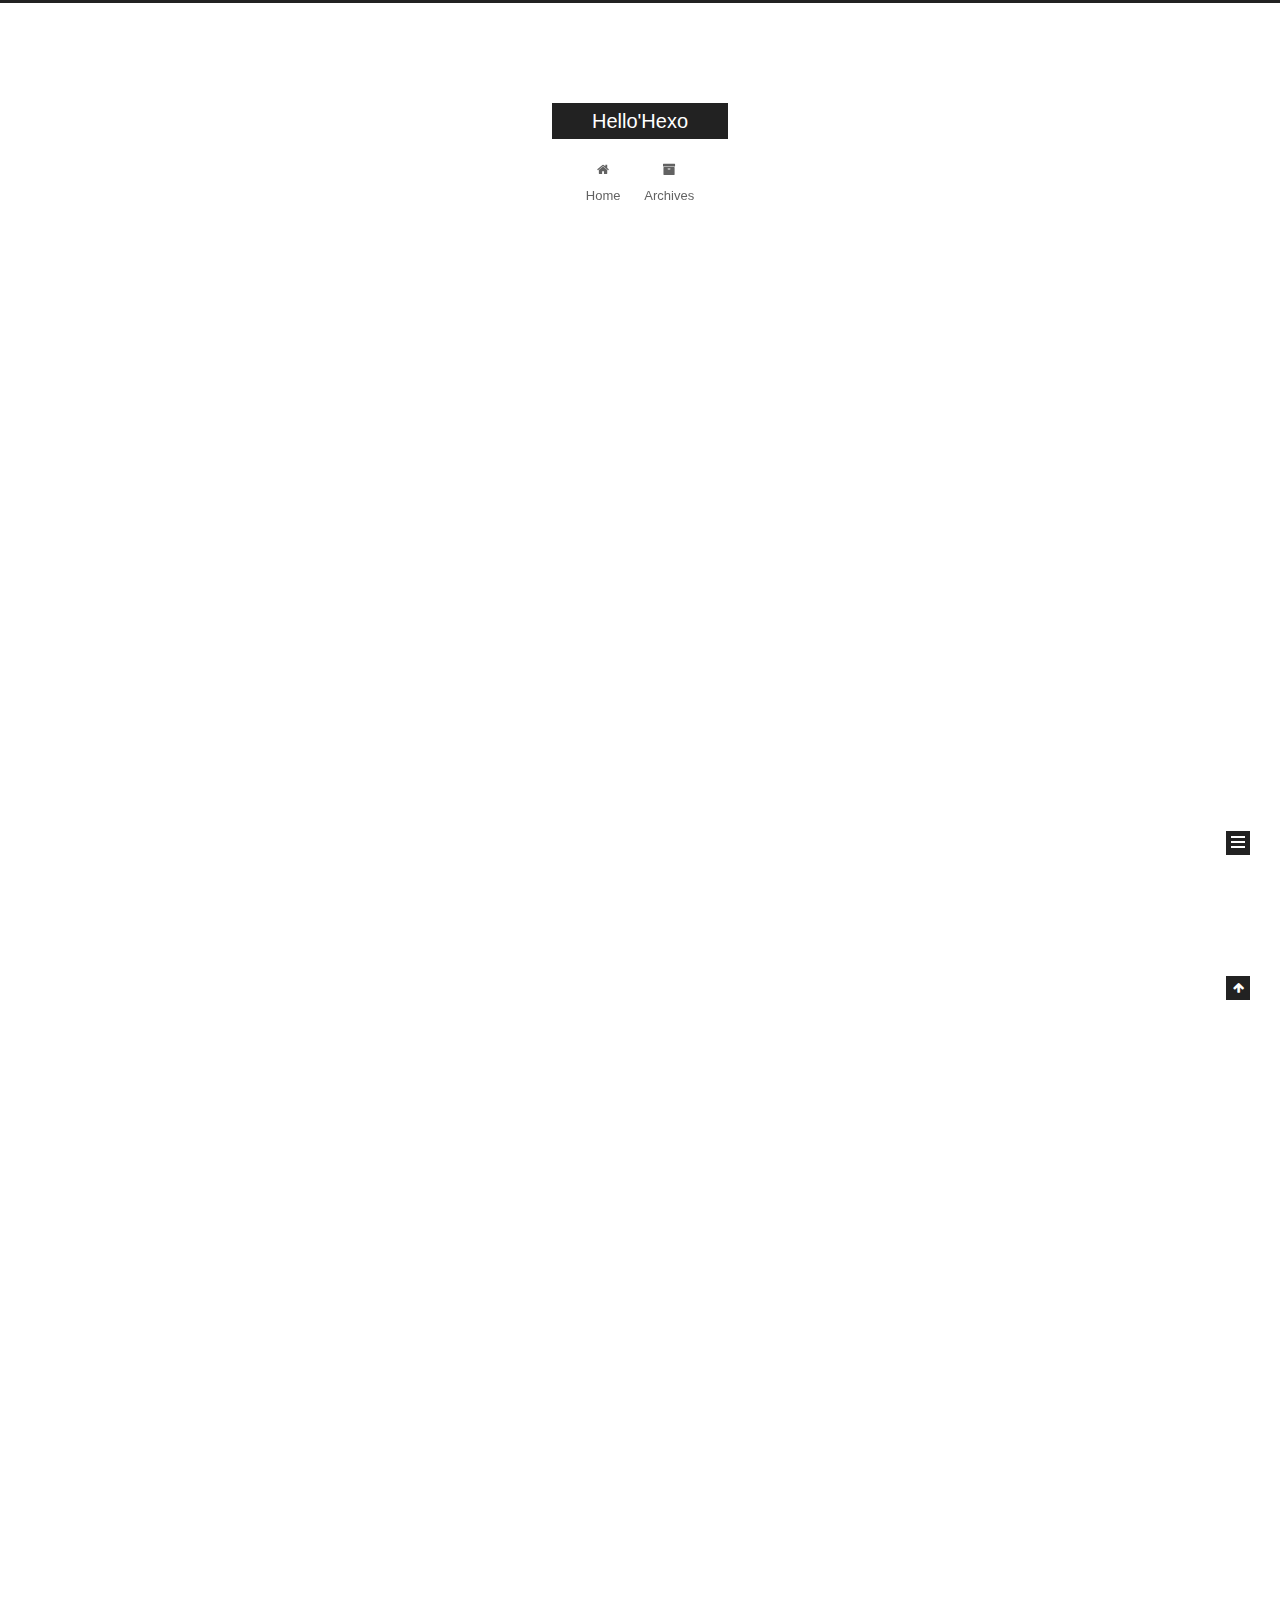
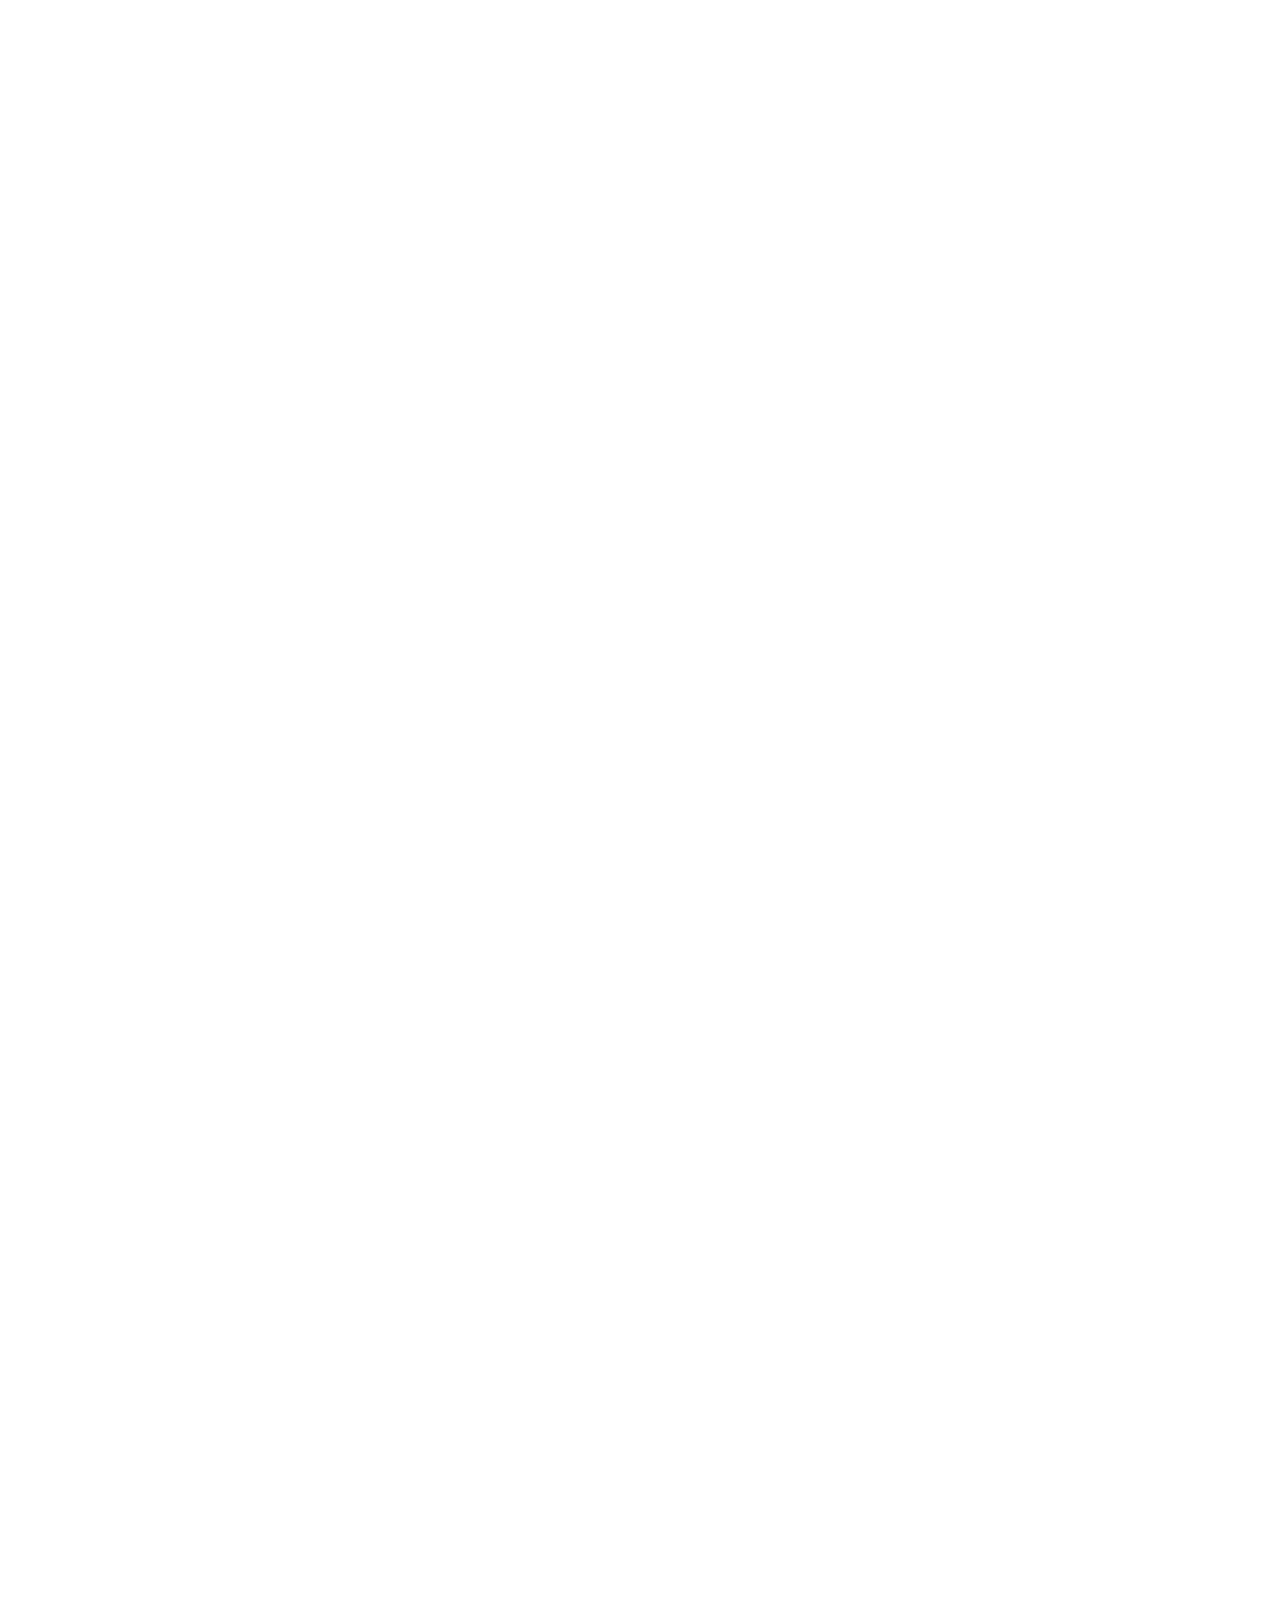
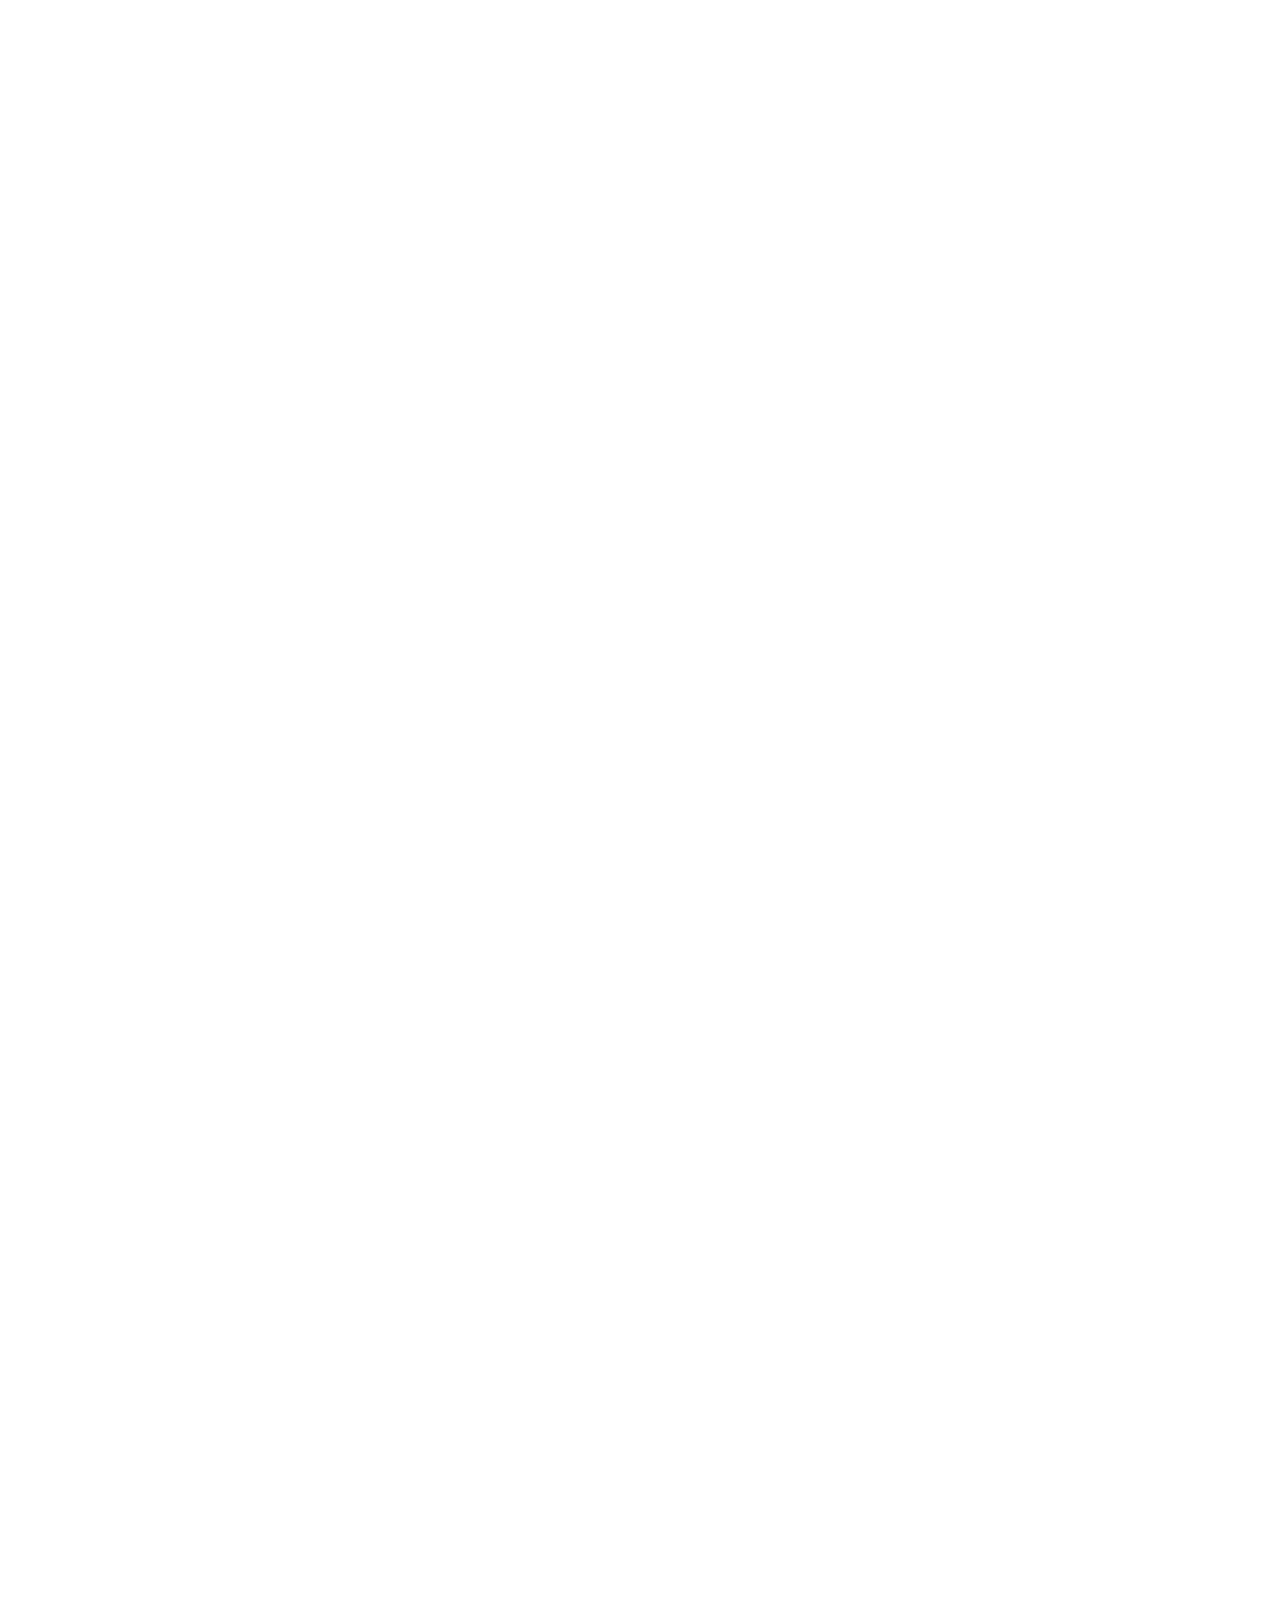
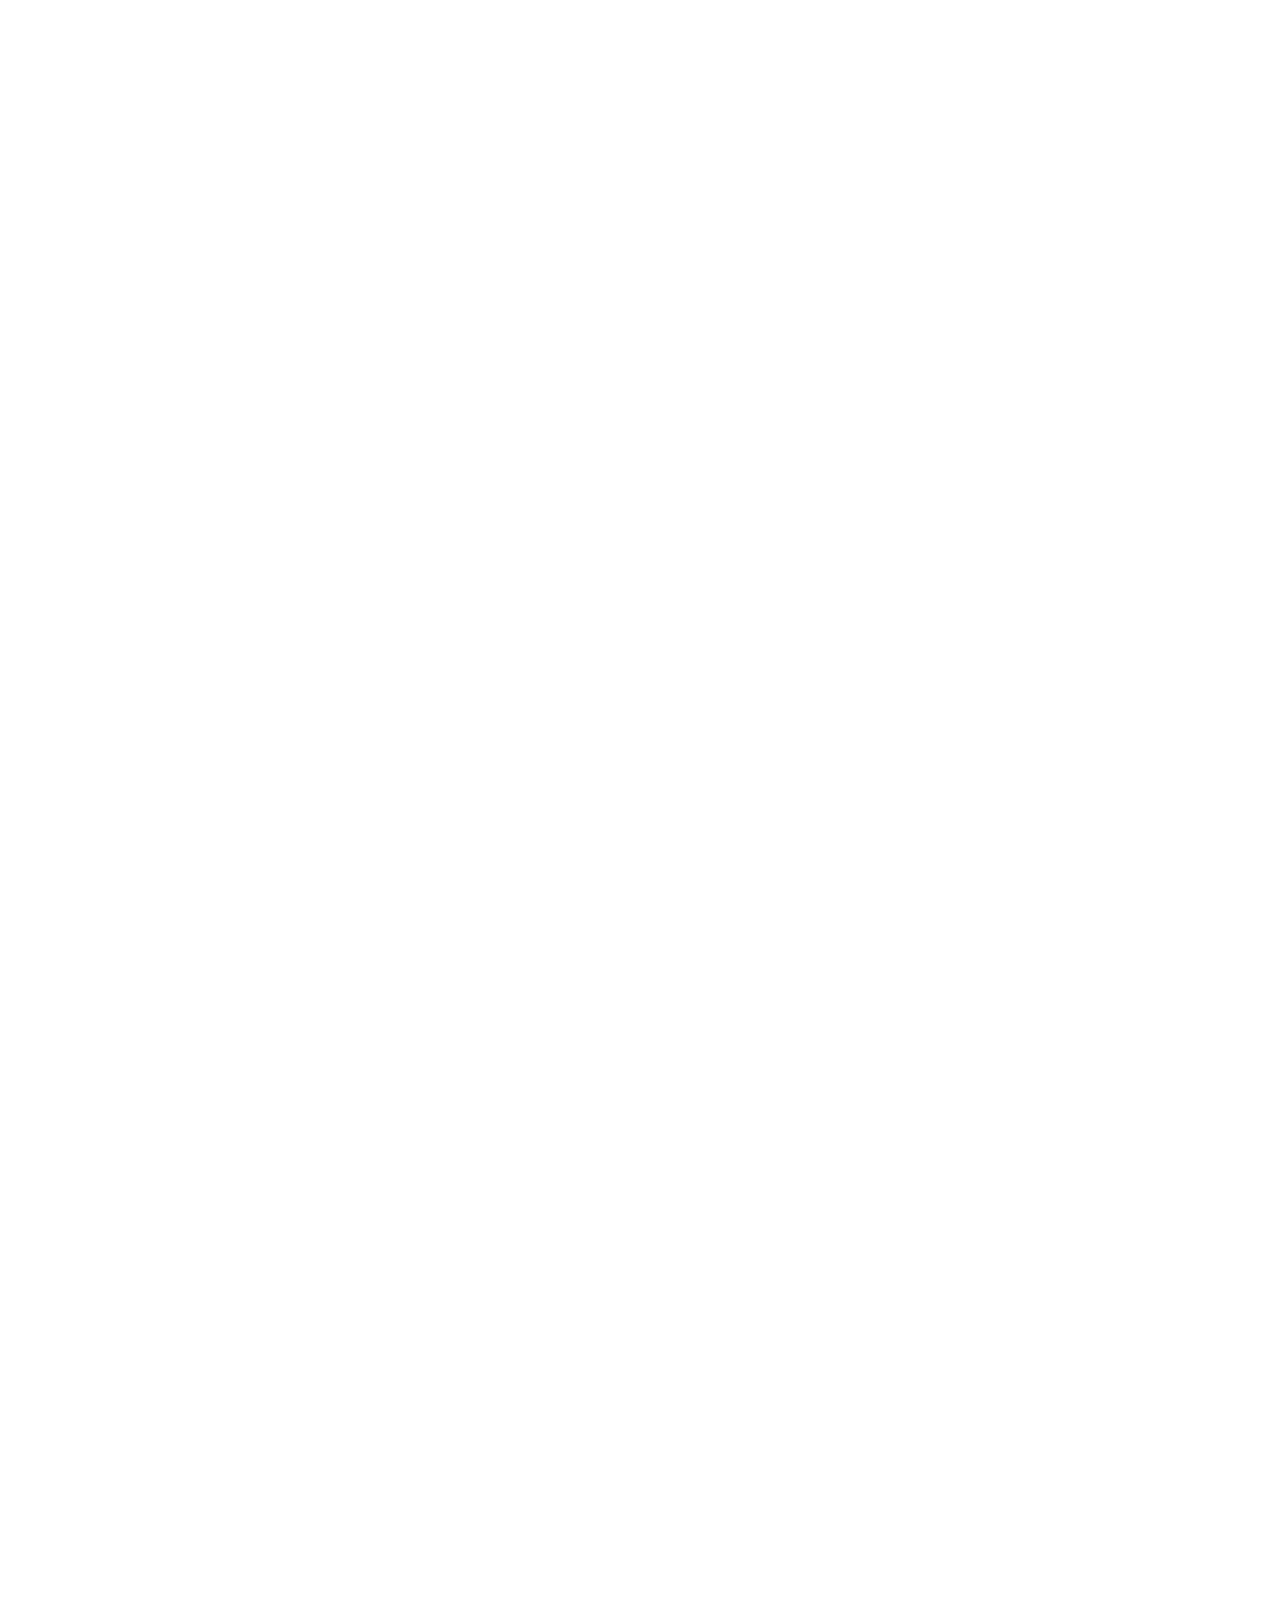
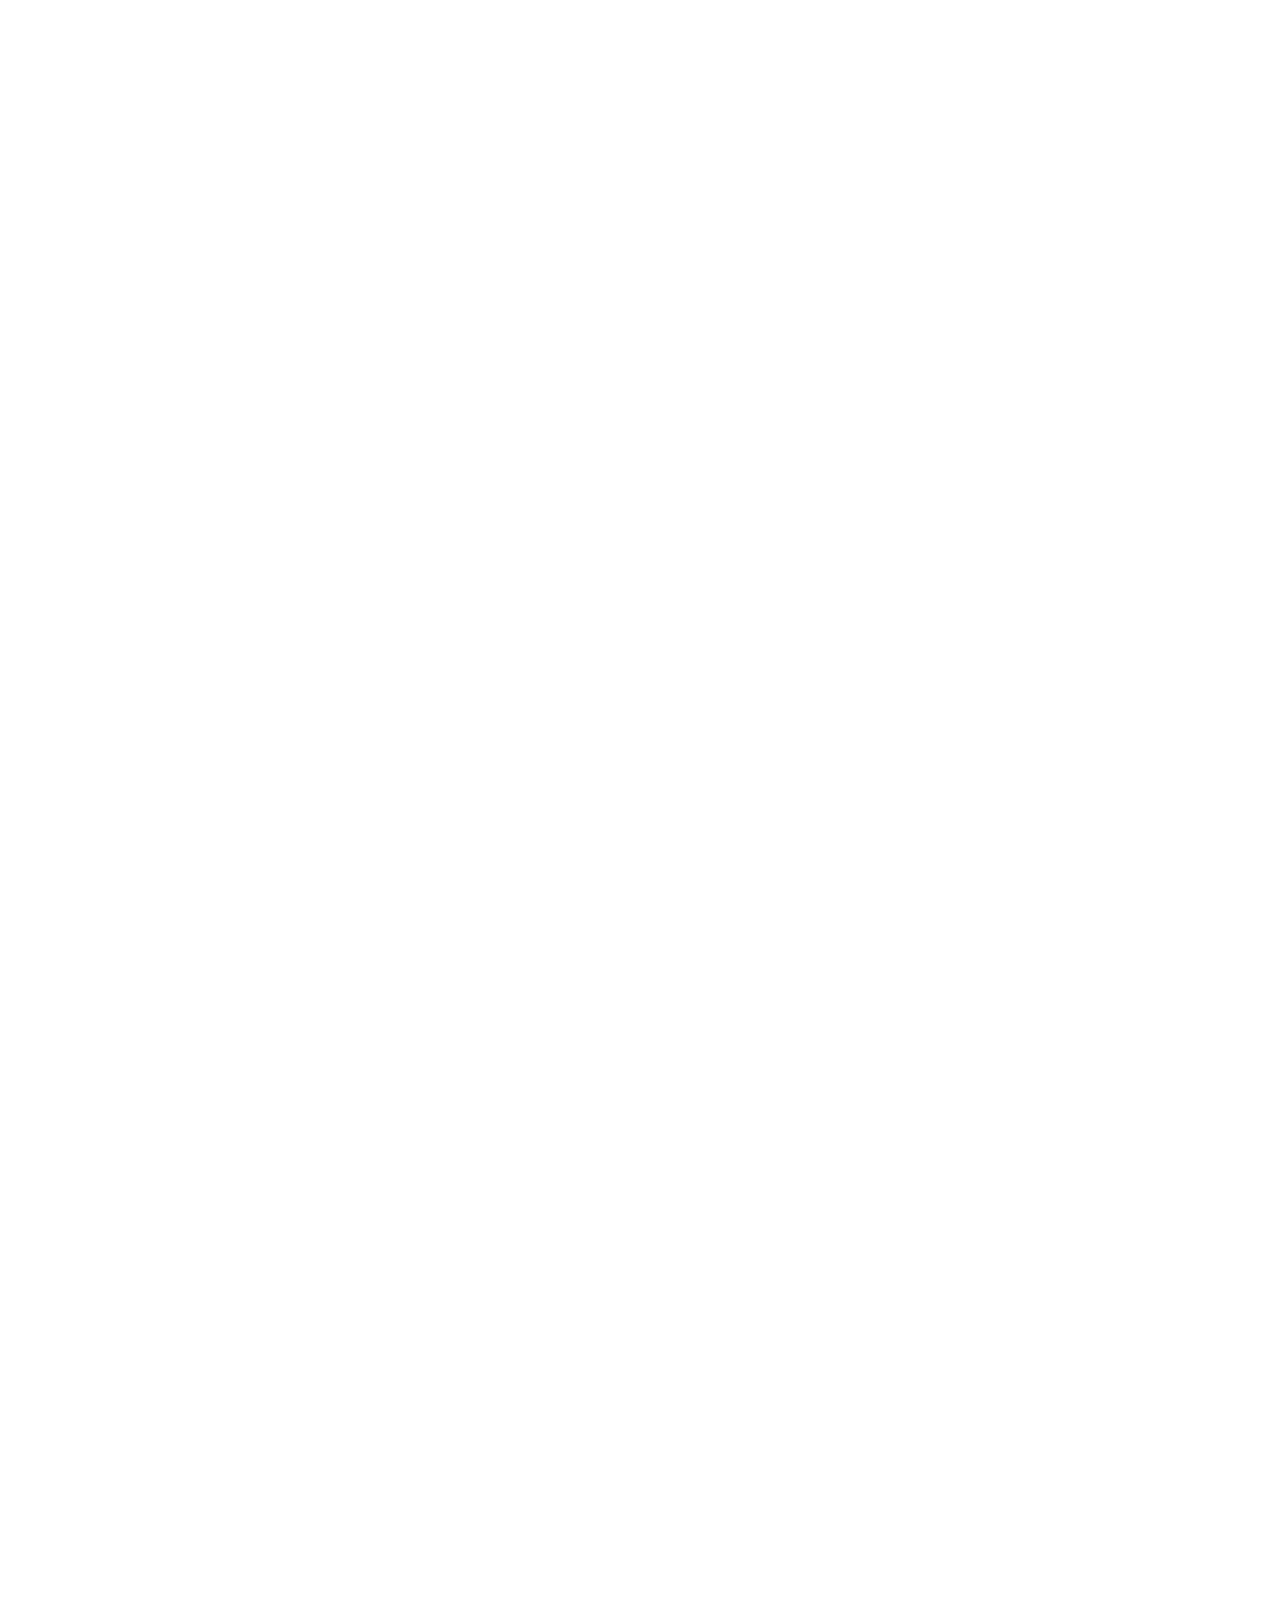
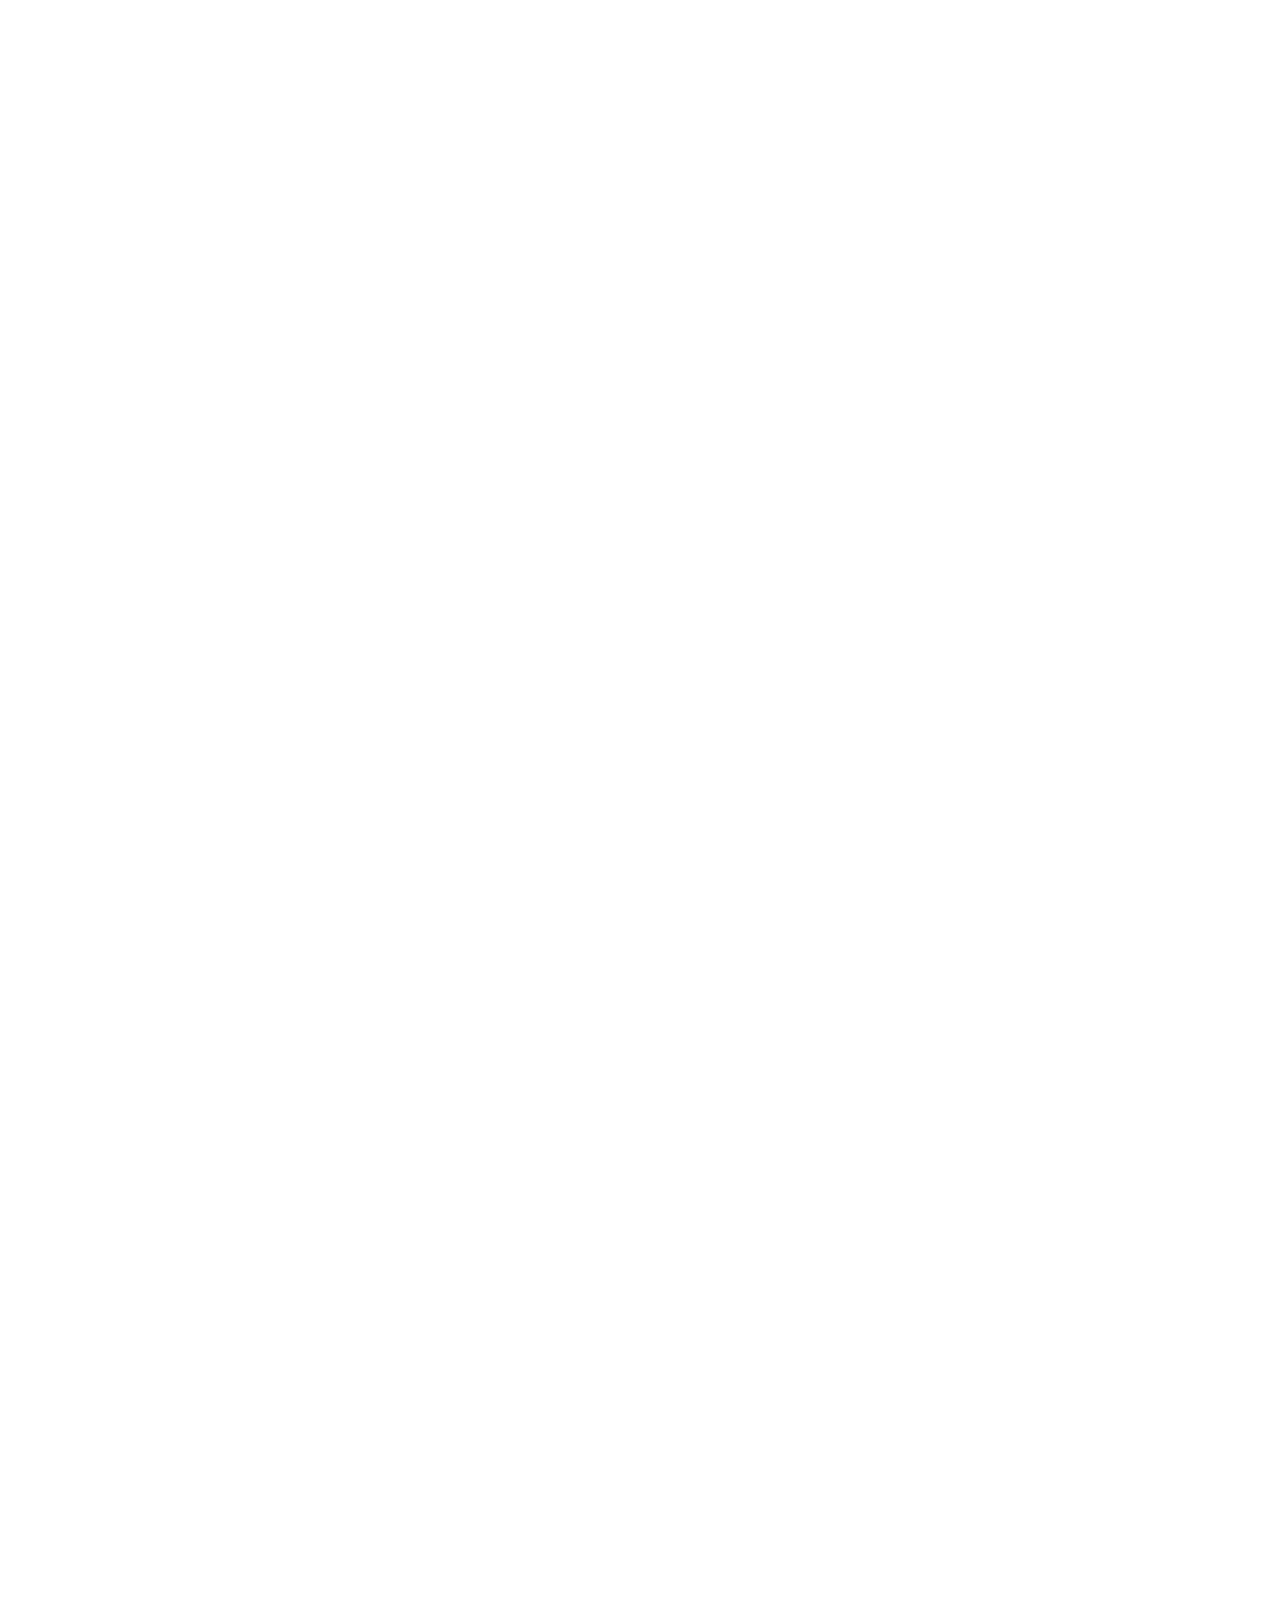
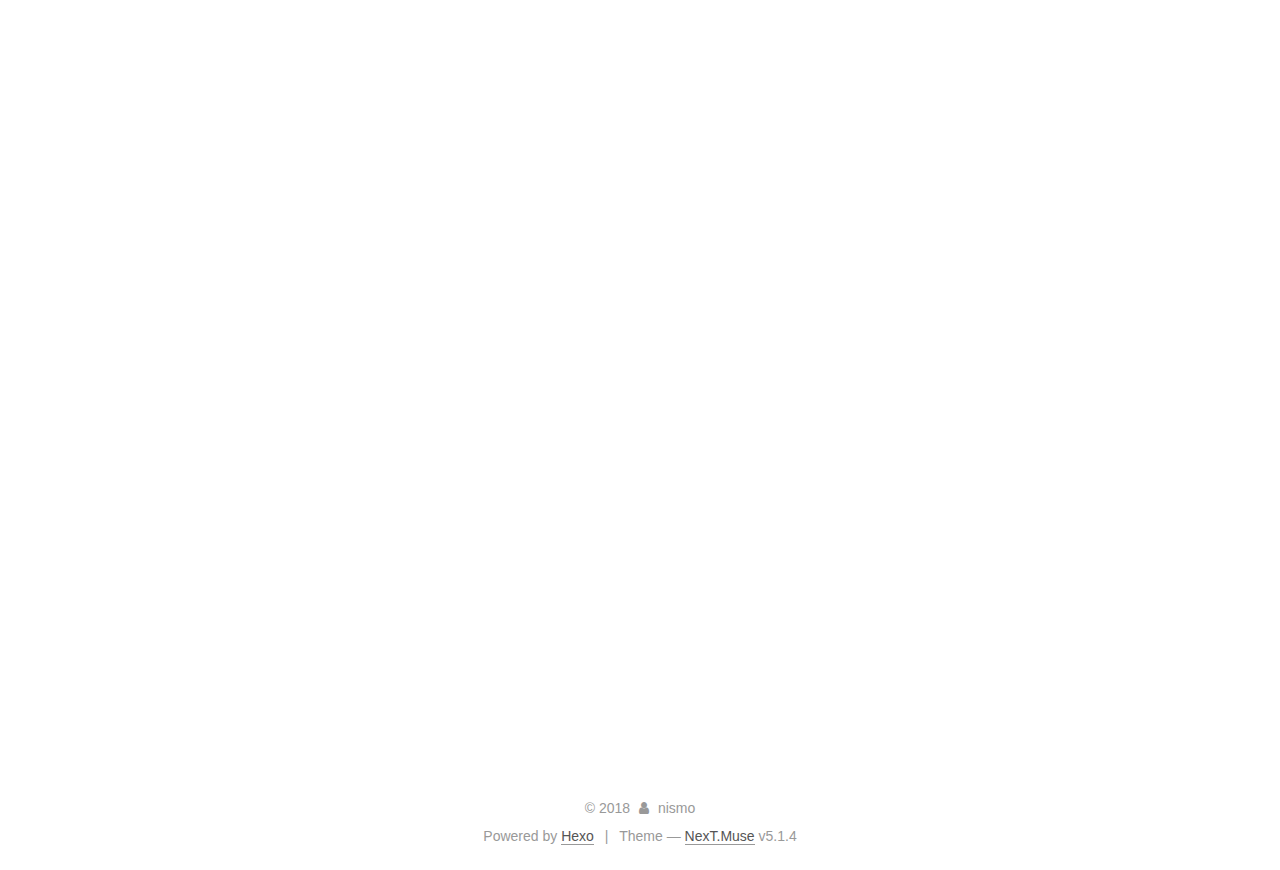
==== commit b60b666a: "Site updated: 2018-04-05 13:04:16" ====
--- a/index.html
+++ b/index.html
@@ -301,16 +301,16 @@
         
           
             <h1 id="增肌減脂，其實你吃錯了！"><a href="#增肌減脂，其實你吃錯了！" class="headerlink" title="增肌減脂，其實你吃錯了！"></a>增肌減脂，其實你吃錯了！</h1><p><strong>註::本文為markdown 格式測試</strong><br><strong><a href="http://www.commonhealth.com.tw/article/article.action?nid=76986" target="_blank" rel="noopener">康健雜誌</a> . 版權所有</strong></p>
-<h1 id="想要增加肌肉，運動和飲食必須雙管齊下。"><a href="#想要增加肌肉，運動和飲食必須雙管齊下。" class="headerlink" title="想要增加肌肉，運動和飲食必須雙管齊下。"></a>想要增加肌肉，運動和飲食必須雙管齊下。</h1><font size="2px"><br><font color="green"><br>增肌的前提：一定要重訓！<br><br>注意！做錯運動長不了肌肉。<br></font>
-
-<p><br><br> <font size="1.5px"><br>想要增肌一定要搭配阻力運動，或稱重量訓練。</font></p>
-<p>重訓是一個破壞再重建的過程，淘汰老廢的肌肉細胞再重新修復，台北市立大學運動科學研究所特聘教授、台灣運動營養學會理事長郭家驊形容，人體就像細胞組成的原始社會，面對運動挑戰時，適者生存、不適者淘汰，衰老細胞自然死亡後，有充足的休息及營養就可再生新細胞，使肌肉更年輕健康。</p>
-<p>因此，最好是有氧和重量訓練間隔進行，<br> 一、三、五跑步<br>二、四做重訓</p>
+<h1 id="想要增加肌肉，運動和飲食必須雙管齊下。"><a href="#想要增加肌肉，運動和飲食必須雙管齊下。" class="headerlink" title="想要增加肌肉，運動和飲食必須雙管齊下。"></a>想要增加肌肉，運動和飲食必須雙管齊下。</h1><font color="green"><br>增肌的前提：一定要重訓！<br>注意！做錯運動長不了肌肉。<br></font>
+
+<h1 id="想要增肌一定要搭配阻力運動，或稱重量訓練。"><a href="#想要增肌一定要搭配阻力運動，或稱重量訓練。" class="headerlink" title="想要增肌一定要搭配阻力運動，或稱重量訓練。"></a>想要增肌一定要搭配阻力運動，或稱重量訓練。</h1><p>重訓是一個破壞再重建的過程，淘汰老廢的肌肉細胞再重新修復，台北市立大學運動科學研究所特聘教授、台灣運動營養學會理事長郭家驊形容，人體就像細胞組成的原始社會，面對運動挑戰時，適者生存、不適者淘汰，衰老細胞自然死亡後，有充足的休息及營養就可再生新細胞，使肌肉更年輕健康。</p>
+<p>因此，最好是有氧和重量訓練間隔進行，<br>一、三、五跑步<br>二、四做重訓</p>
 <p>飲食也要跟著不同運動類型做調整。近幾年，運動營養成為顯學。</p>
-<h1 id="吃蛋白質不能長肌肉？"><a href="#吃蛋白質不能長肌肉？" class="headerlink" title="吃蛋白質不能長肌肉？"></a>吃蛋白質不能長肌肉？</h1><p>高雄醫學大學運動醫學系指出，過去認為「只要吃蛋白質就可以長肌肉」的觀念其實是錯的。攝取充足蛋白質只是讓肌肉撐著，或是減緩肌肉流失速度，如果沒有搭配阻力運動和其他營養素，便無法長肌肉。<br><br><br>那麼，怎麼吃能讓「增肌」事半功倍？</p>
+<h1 id="吃蛋白質不能長肌肉？"><a href="#吃蛋白質不能長肌肉？" class="headerlink" title="吃蛋白質不能長肌肉？"></a>吃蛋白質不能長肌肉？</h1><p>高雄醫學大學運動醫學系指出，過去認為「只要吃蛋白質就可以長肌肉」的觀念其實是錯的。攝取充足蛋白質只是讓肌肉撐著，或是減緩肌肉流失速度，如果沒有搭配阻力運動和其他營養素，便無法長肌肉。</p>
+<p>那麼，怎麼吃能讓「增肌」事半功倍？</p>
 <p><strong>小心！澱粉吃太少，長不出肌肉</strong></p>
-<p>增肌的關鍵不只是蛋白質，還有足夠的碳水化合物，例如米飯、麵食、水果等含醣類食物。<br><br></p>
-<font color="green"><br><br>原因1:白飯、白麵、吐司、饅頭、義大利麵等容易消化吸收的醣類食物才是運動的最佳能量來源。<br><br><br>運動營養師楊承樺解釋，醣類是運動最直接、快速的能量來源，可延長運動耐力並提高運動表現。<br><br><br>國外一項研究讓兩組受試者競賽騎腳踏車，賽前3天的飲食一組以醣類為主；另一組則以蛋白質、脂肪為主。結果前者可連續騎乘腳踏車210分鐘；後者只騎了80分。<br><br><br><strong>原因２:吃了飯，刺激胰島素分泌，才能幫助肌肉合成</strong>。<br><br>一顆白饅頭下肚，血糖上升、胰島素分泌，肌肉合成的機轉才能開始運作。輔仁大學營養科學系主任駱菲莉解釋，胰島素可以幫助胺基酸進入骨骼肌細胞，讓胺基酸在其中合成蛋白質、修復肌肉組織。<br><br>若缺乏醣類食物刺激胰島素分泌，僅僅有原料（蛋白質）也無法製造產品（肌肉）。<br><br>因此，重量訓練後30分鐘內，吃一顆三角飯糰配牛奶，或是八寶粥加牛奶，最能幫助修復肌肉、長肌肉。<br><br><strong>原因３:減少運動中的肌肉流失。</strong><br><br><br><br>國家運動中心運動營養師表示，運動時，身體優先使用肌肉中的肝醣為能量來源，當肝醣使用完，又沒有額外補充醣類食物時，身體會將肌肉中的胺基酸經生糖作用轉變成能量，導致肌肉流失。<br><br></font><br>為了增加肌肉量，運動前後應採醣類為主、蛋白質為輔的飲食形態，<br><br><br>| 醣類      | 理想比例  | 蛋白質   |<br>| ——– | ——– | ——–|<br>| 4        |    :     | 1       |<br><br><br><br><br><strong>當肌肉量增加，基礎代謝率就會提高，在總熱量不變的前提下，消耗能量變多，體態自然就能變精瘦</strong>。<br><br><br><br><br>增肌、減脂其實是兩回事<br>==<br>想要瘦得漂亮，每個人都想增肌減脂，但只有剛開始規律運動的人可以同時享有增肌及減脂的福利！因為「增肌」和「減脂」在運動營養學中是兩件不同的事。<br><br>在有運動的前提下，增肌要靠醣類和蛋白質，減脂則需控制總熱量。張文心常碰到學生來問，「為什麼按著運動計劃做，肉也有多吃，肌肉就是長不出來？」或是「胸肌練出來了，腰腹也變寬了，目標是倒三角形的健美體態，卻變成正方形！」<br><br>她解釋，前者通常是為了減脂，總熱量降太低，身體拿肌肉當能量，當然無法增肌；後者是因為吃錯肉，以雞排、鹽酥雞等高脂、高熱量食物當蛋白質來源。因此，減脂過頭會無法增肌，增肌吃錯也無法減脂。<br><br>那該怎麼辦？可以同時增肌又減脂嗎？<br>==<br><br>在運動營養師經驗中，只有開始運動的初期能享受同時增肌、減脂的福利，接下去就要分階段、分目標進行。<br>了解增肌減脂最強飲食法該吃什麼之後，「吃對時間」是第二個重點。<br><br><strong>重量訓練後30分鐘內，長肌肉最有效果</strong><br><br><font size="2px"><br><font color="blue"><br><br> 1.為了增肌，重量訓練後最好「30分鐘內立即」補充醣類和蛋白質食物以修復肌肉組織。郭家驊建議，進食時間距離運動愈近愈好，超過2小時的增肌效果較差，能量不會進到肌肉，而是轉為脂肪儲存。<br><br><br><br>2.為了配合運動時間並提高運動表現，一餐可拆成兩餐吃。張文心建議，運動前1～2小時應先進食，飲食以好消化吸收的醣類食物為主、蛋白質為輔，一能提供運動能量；二能在運動過程中即時回補肌肉流失的胺基酸；三則可避免發生低血糖。將一餐拆成運動前及運動後分兩餐吃，也能控制總熱量攝取。<br><br>3.若以減脂為優先，曾怡鈞表示，若距離上一餐沒有太久，運動強度也不會導致低血糖，運動前可以不進食，但要把握運動後立即的飲食補充。<br><br>4.三餐平均攝取蛋白質，增肌效果較佳。一般人三餐飲食內容，早餐常以澱粉類為主，蛋白質多集中在午、晚餐，但根據德州大學的研究發現，平均分配一天所需的蛋白質到三餐中，幫助增肌的效果最好。<br><br>5.運動後30分鐘內不建議吃沙拉。張文心指出，近來流行的運動沙拉屬於高纖、低升醣指數（低GI）的食物，高纖食物需較長時間消化吸收。吃一盒沙拉，血糖無法立即上升，不符合運動後立即補充能量的需求，楊承樺提醒：如高纖低醣等低GI食物最好挪到其他餐吃，而非運動後。<br></font> 
+<p>增肌的關鍵不只是蛋白質，還有足夠的碳水化合物，例如米飯、麵食、水果等含醣類食物。</p>
+<font color="green"><br><br>原因1:白飯、白麵、吐司、饅頭、義大利麵等容易消化吸收的醣類食物才是運動的最佳能量來源。<br><br>運動營養師楊承樺解釋，醣類是運動最直接、快速的能量來源，可延長運動耐力並提高運動表現。<br><br>國外一項研究讓兩組受試者競賽騎腳踏車，賽前3天的飲食一組以醣類為主；另一組則以蛋白質、脂肪為主。結果前者可連續騎乘腳踏車210分鐘；後者只騎了80分。<br><br><strong>原因２:吃了飯，刺激胰島素分泌，才能幫助肌肉合成</strong>。<br><br>一顆白饅頭下肚，血糖上升、胰島素分泌，肌肉合成的機轉才能開始運作。輔仁大學營養科學系主任駱菲莉解釋，胰島素可以幫助胺基酸進入骨骼肌細胞，讓胺基酸在其中合成蛋白質、修復肌肉組織。<br><br>若缺乏醣類食物刺激胰島素分泌，僅僅有原料（蛋白質）也無法製造產品（肌肉）。<br><br>因此，重量訓練後30分鐘內，吃一顆三角飯糰配牛奶，或是八寶粥加牛奶，最能幫助修復肌肉、長肌肉。<br><br><strong>原因３:減少運動中的肌肉流失。</strong><br><br><br><br>國家運動中心運動營養師表示，運動時，身體優先使用肌肉中的肝醣為能量來源，當肝醣使用完，又沒有額外補充醣類食物時，身體會將肌肉中的胺基酸經生糖作用轉變成能量，導致肌肉流失。<br><br></font><br>為了增加肌肉量，運動前後應採醣類為主、蛋白質為輔的飲食形態，<br><br><br> 醣類       理想比例  蛋白質  4            :      1<br><br><br><br><br><br><strong>當肌肉量增加，基礎代謝率就會提高，在總熱量不變的前提下，消耗能量變多，體態自然就能變精瘦</strong>。<br><br><br><br><br>增肌、減脂其實是兩回事<br>==<br>想要瘦得漂亮，每個人都想增肌減脂，但只有剛開始規律運動的人可以同時享有增肌及減脂的福利！因為「增肌」和「減脂」在運動營養學中是兩件不同的事。<br><br>在有運動的前提下，增肌要靠醣類和蛋白質，減脂則需控制總熱量。張文心常碰到學生來問，「為什麼按著運動計劃做，肉也有多吃，肌肉就是長不出來？」或是「胸肌練出來了，腰腹也變寬了，目標是倒三角形的健美體態，卻變成正方形！」<br><br>她解釋，前者通常是為了減脂，總熱量降太低，身體拿肌肉當能量，當然無法增肌；後者是因為吃錯肉，以雞排、鹽酥雞等高脂、高熱量食物當蛋白質來源。因此，減脂過頭會無法增肌，增肌吃錯也無法減脂。<br><br>那該怎麼辦？可以同時增肌又減脂嗎？<br>==<br><br>在運動營養師經驗中，只有開始運動的初期能享受同時增肌、減脂的福利，接下去就要分階段、分目標進行。<br>了解增肌減脂最強飲食法該吃什麼之後，「吃對時間」是第二個重點。<br><br><strong>重量訓練後30分鐘內，長肌肉最有效果</strong><br><br><font size="2px"><br><font color="blue"><br><br> 1.為了增肌，重量訓練後最好「30分鐘內立即」補充醣類和蛋白質食物以修復肌肉組織。郭家驊建議，進食時間距離運動愈近愈好，超過2小時的增肌效果較差，能量不會進到肌肉，而是轉為脂肪儲存。<br><br><br><br>2.為了配合運動時間並提高運動表現，一餐可拆成兩餐吃。張文心建議，運動前1～2小時應先進食，飲食以好消化吸收的醣類食物為主、蛋白質為輔，一能提供運動能量；二能在運動過程中即時回補肌肉流失的胺基酸；三則可避免發生低血糖。將一餐拆成運動前及運動後分兩餐吃，也能控制總熱量攝取。<br><br>3.若以減脂為優先，曾怡鈞表示，若距離上一餐沒有太久，運動強度也不會導致低血糖，運動前可以不進食，但要把握運動後立即的飲食補充。<br><br>4.三餐平均攝取蛋白質，增肌效果較佳。一般人三餐飲食內容，早餐常以澱粉類為主，蛋白質多集中在午、晚餐，但根據德州大學的研究發現，平均分配一天所需的蛋白質到三餐中，幫助增肌的效果最好。<br><br>5.運動後30分鐘內不建議吃沙拉。張文心指出，近來流行的運動沙拉屬於高纖、低升醣指數（低GI）的食物，高纖食物需較長時間消化吸收。吃一盒沙拉，血糖無法立即上升，不符合運動後立即補充能量的需求，楊承樺提醒：如高纖低醣等低GI食物最好挪到其他餐吃，而非運動後。<br></font> 
 
 
 
@@ -323,12 +323,12 @@
 
 
 <p><strong>《運動營養小學堂》</strong><br><figure class="highlight plain"><table><tr><td class="gutter"><pre><span class="line">1</span><br><span class="line">2</span><br><span class="line">3</span><br><span class="line">4</span><br><span class="line">5</span><br><span class="line">6</span><br><span class="line">7</span><br><span class="line">8</span><br><span class="line">9</span><br><span class="line">10</span><br><span class="line">11</span><br><span class="line">12</span><br><span class="line">13</span><br><span class="line">14</span><br><span class="line">15</span><br></pre></td><td class="code"><pre><span class="line">1.提供身體能量的關鍵是碳水化合物營養素</span><br><span class="line"></span><br><span class="line">2去皮雞胸肉食物含豐富蛋白質，有助修復肌肉組織。</span><br><span class="line"></span><br><span class="line">3.運動中開始運動前,中,後立即需要保持充足水分</span><br><span class="line">  若是時間較長的耐力運動（例如馬拉松、三鐵），在運動前就該讓身體保持水分飽和的最佳狀態；</span><br><span class="line">  若運動前水分不足，運動中流汗才補，可能會脫水並影響運動表現，且運動中補水的效果沒有一</span><br><span class="line">  開始就保持水分充足來得好。</span><br><span class="line"></span><br><span class="line">4.馬鈴薯食物含有多元的碳水化合物。</span><br><span class="line"></span><br><span class="line">5.運動中，水分是透過流汗及呼吸流失。</span><br><span class="line"></span><br><span class="line"> 運動時，水分會透過皮膚汗水及肺部呼吸而流失。</span><br><span class="line"> 蛋白質可從肉類、魚、家禽、乳製品、蛋、堅果、豆腐和豆類中攝取。</span><br></pre></td></tr></table></figure></p>
-<p><font size="1px"><br>作者：王暄茹</font></p>
+<p>作者：王暄茹</p>
 <p>肌肉很重要嗎？<br>2017年世大運體操會場上，《翻滾吧！男人》李智凱以俐落的「湯瑪士迴旋」摘下鞍馬金牌。雙臂肌肉撐起全身重量倒立，靠著結實的核心肌群與雙腿肌肉完美控制分腿迴旋，最後一個倒立轉圈後，俐落翻身下馬。</p>
 <p>空手道女將文姿云，在競技場上，不以擊倒對手為目的，而是迅速靈巧地點到為止，靠的是敏銳操控肌肉的能力。</p>
 <p>肌肉是維持健康狀態的重要關鍵。近年幾起名人失足受傷或致死的意外掀起各界對肌少症的關注。身體肌肉少，缺乏鍛練、肌力下降，失能風險及死亡率都升高。肌肉量增加，可以減少體脂肪、保護骨骼關節、改善新陳代謝，還有降低得糖尿病、高血壓、冠狀動脈心臟病風險的好處。</p>
 <p>來源：<a href="http://www.commonhealth.com.tw/article/article.action?nid=76986" target="_blank" rel="noopener">康健雜誌</a> </p>
-</font></font></font>
+</font></font>
           
         
       
--- a/css/main.css
+++ b/css/main.css
@@ -1822,7 +1822,7 @@
   width: 4px;
   height: 4px;
   border-radius: 50%;
-  background: #3288b9;
+  background: #ffc729;
 }
 .links-of-blogroll {
   font-size: 13px;
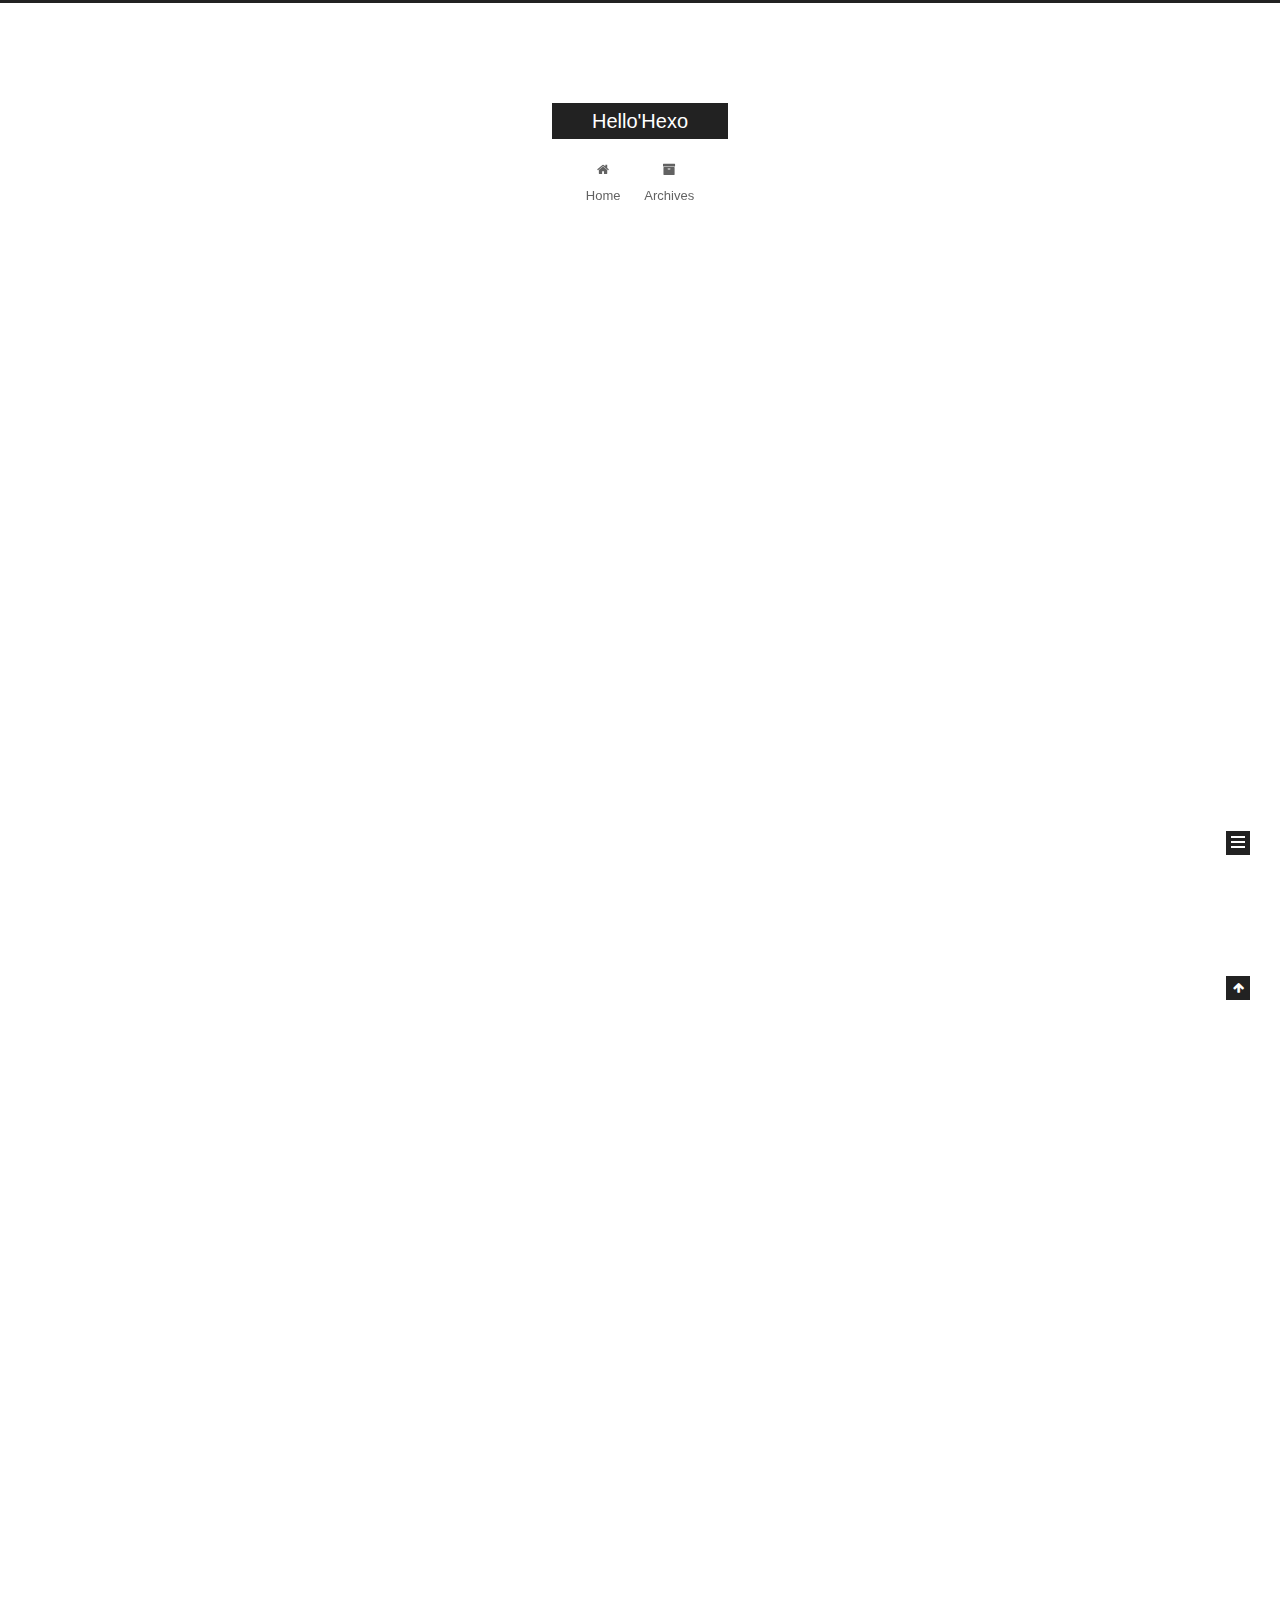
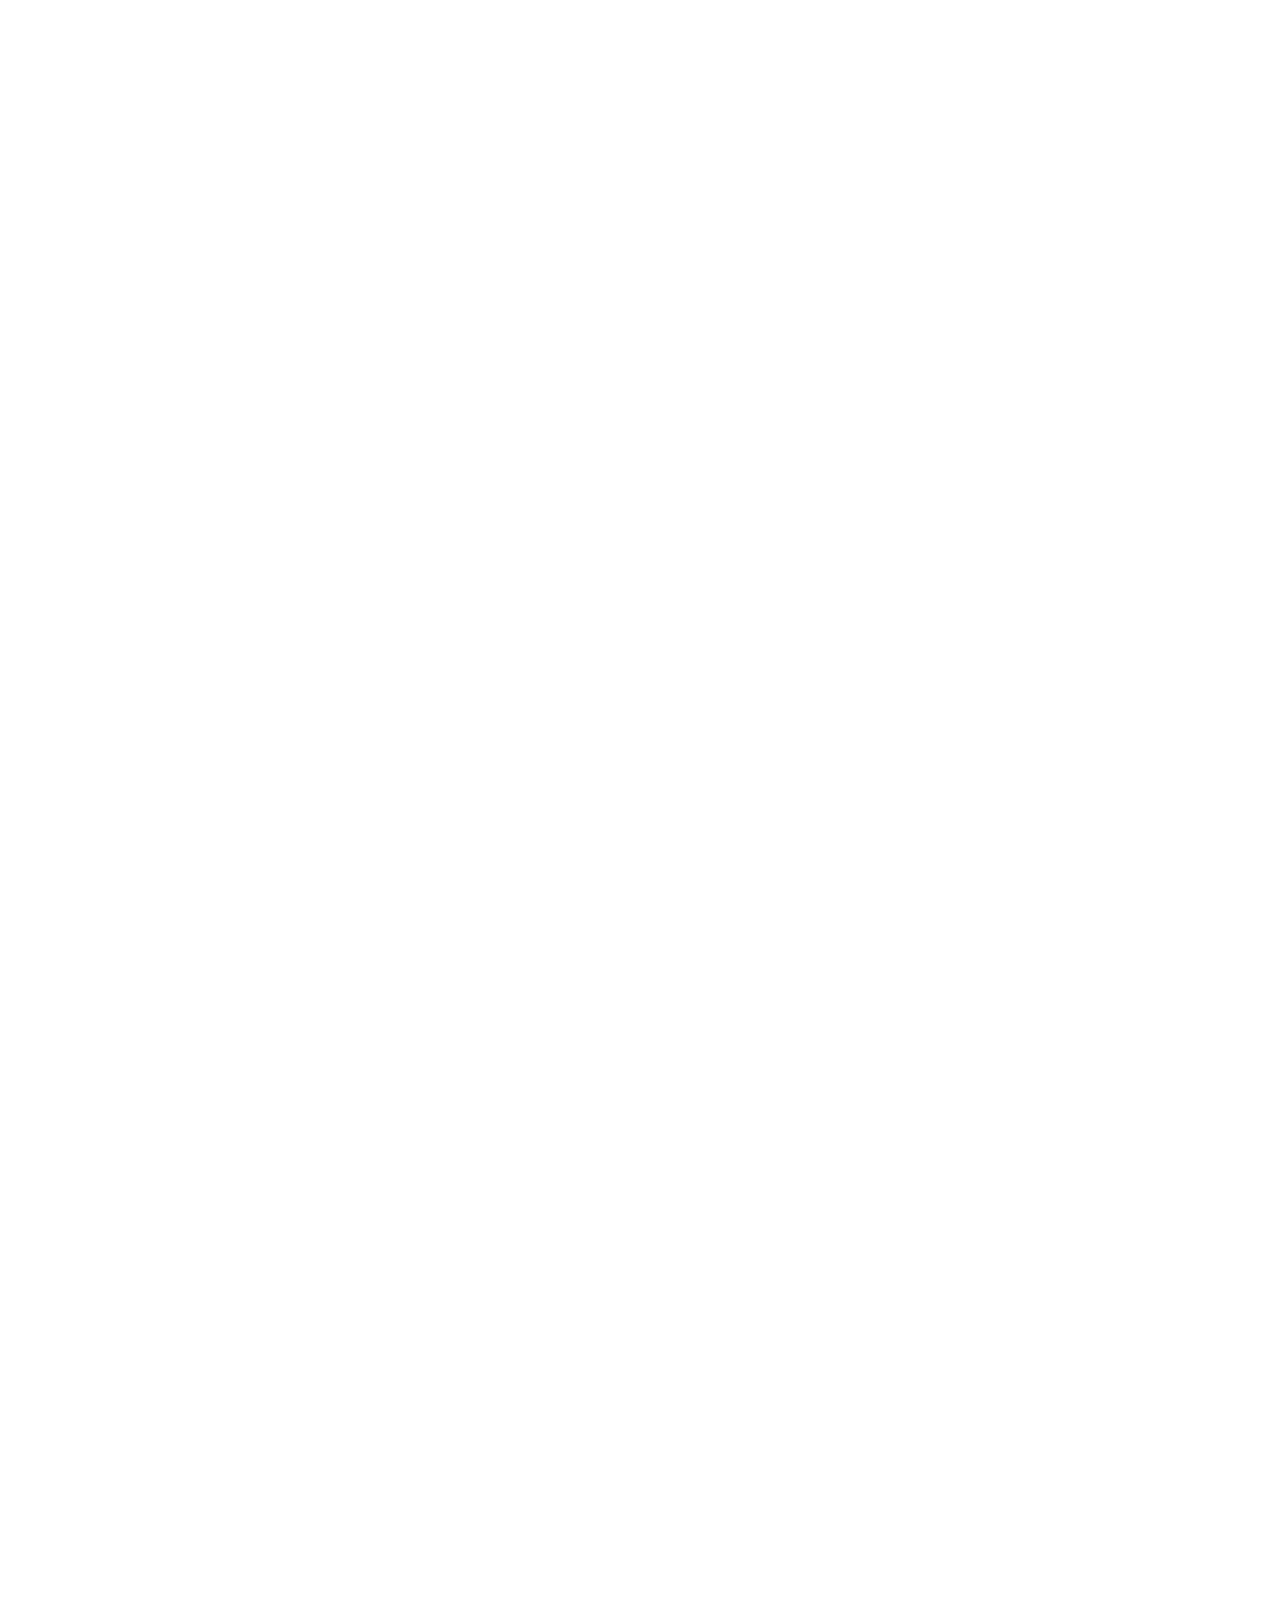
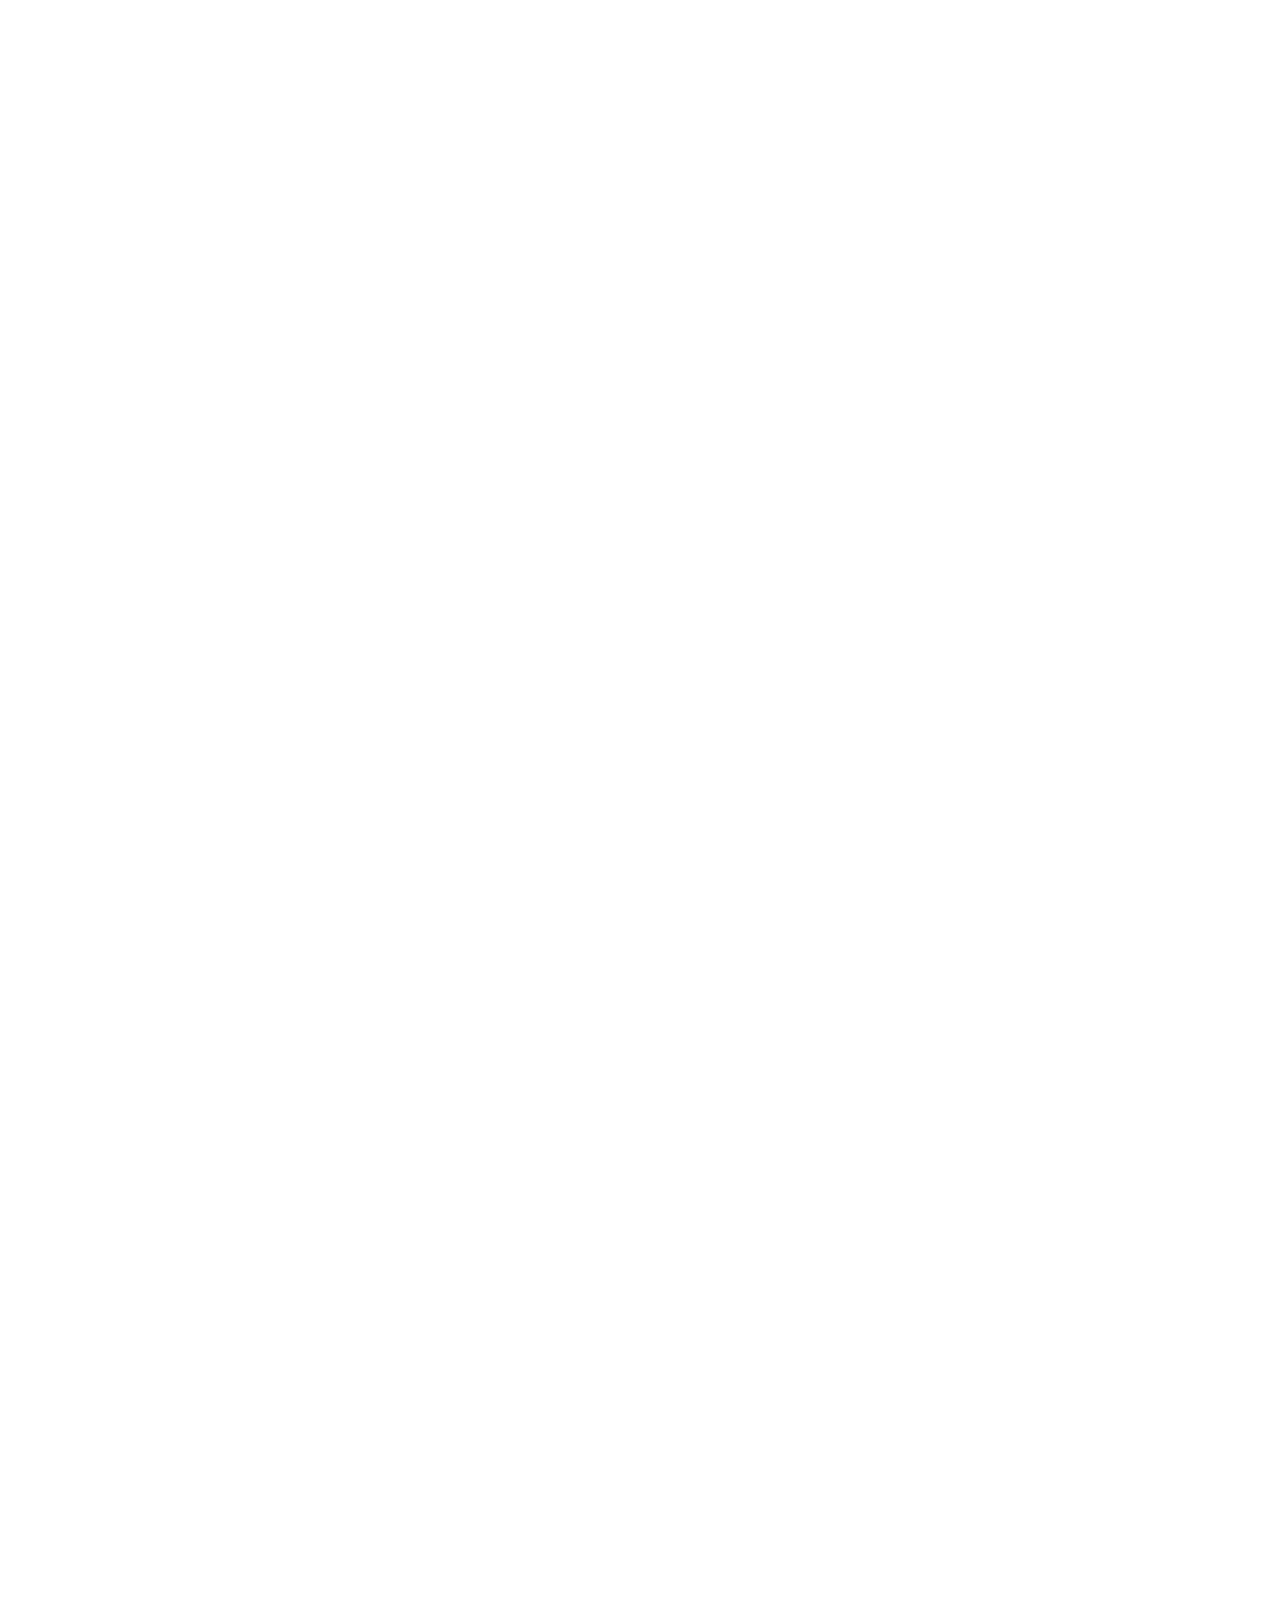
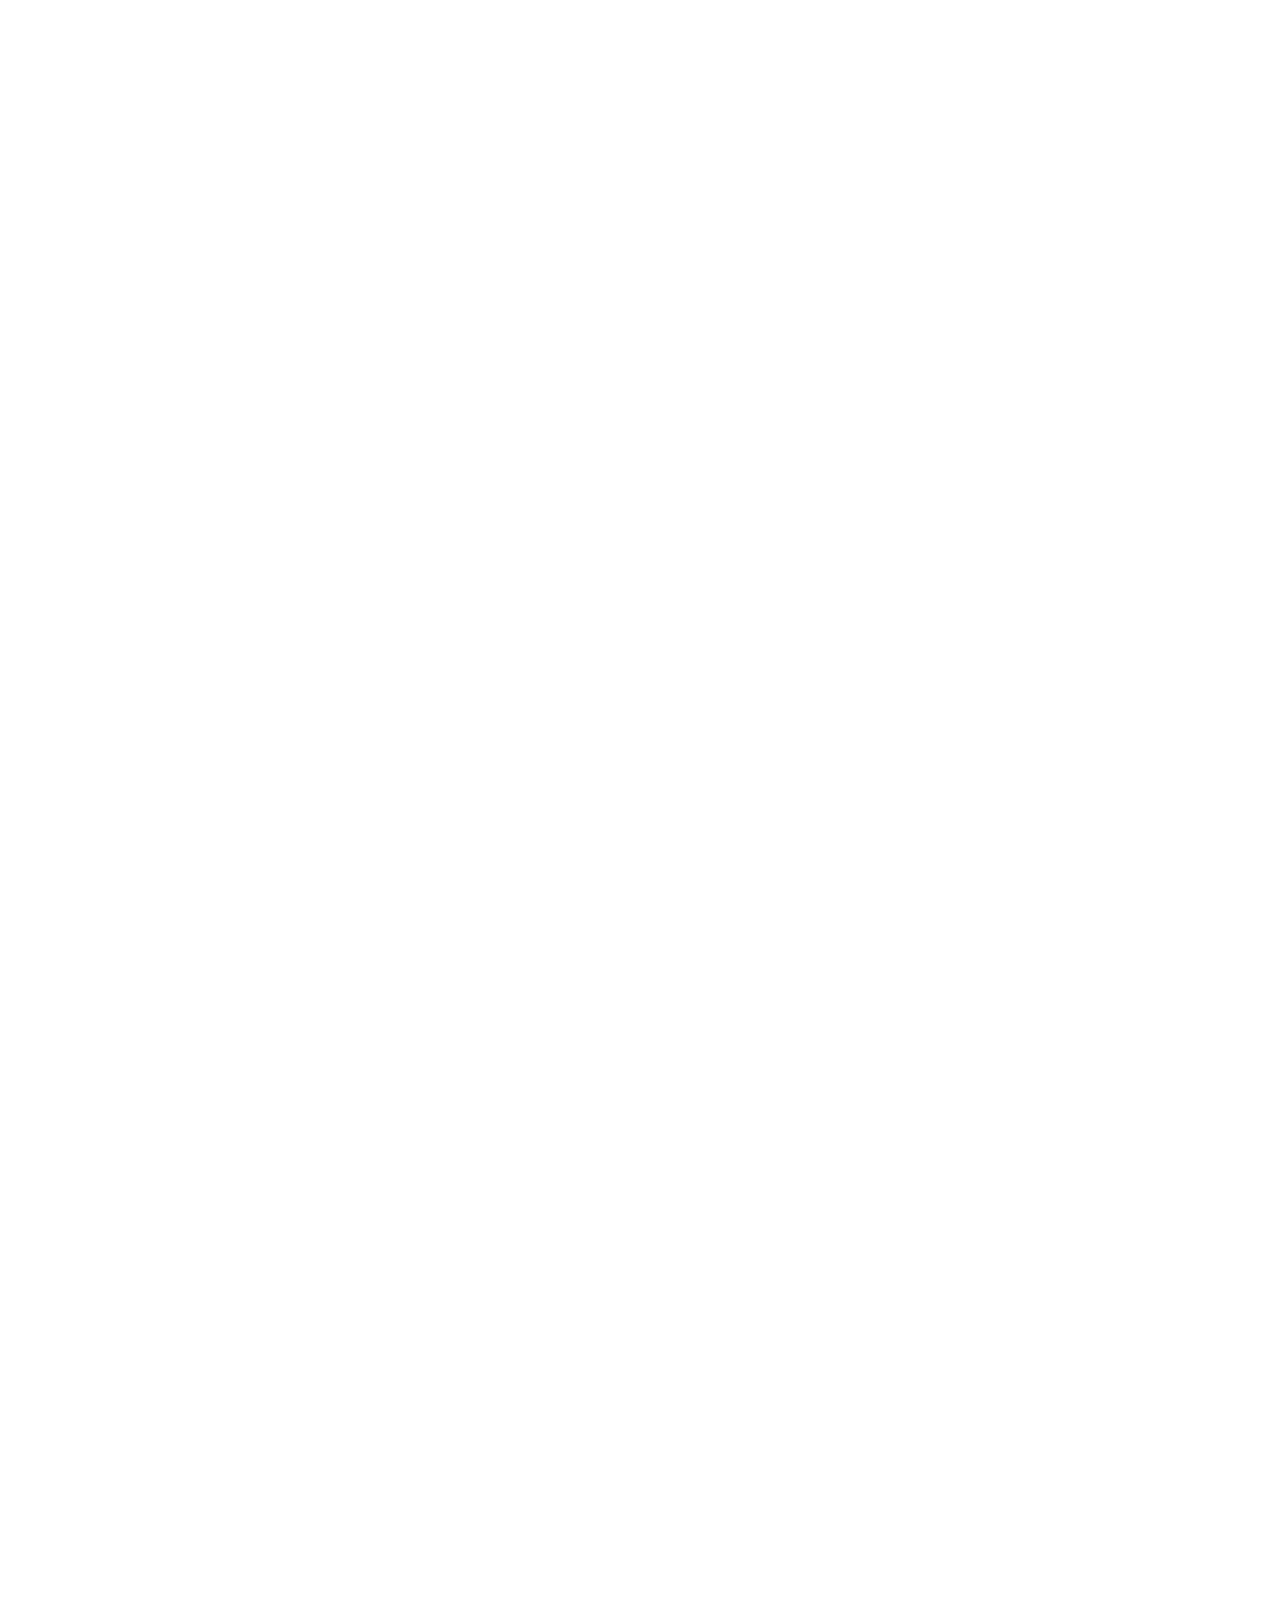
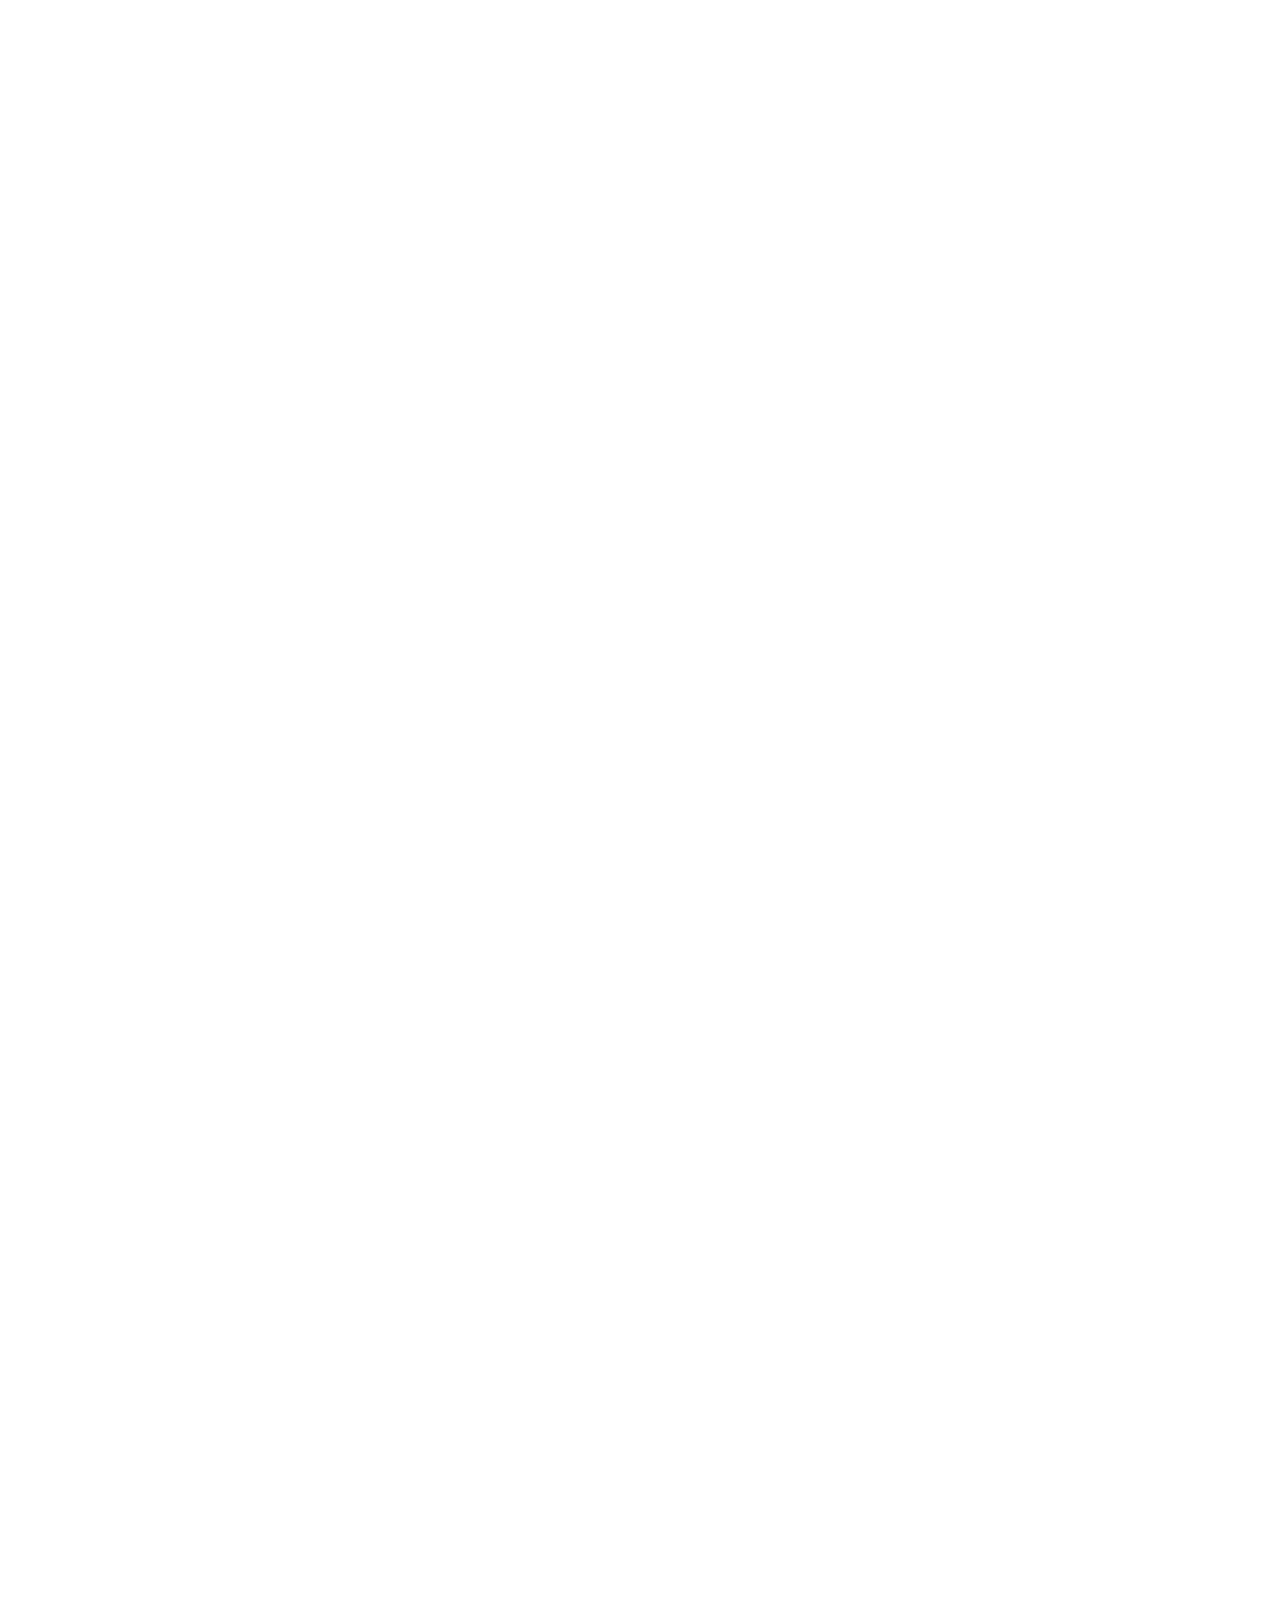
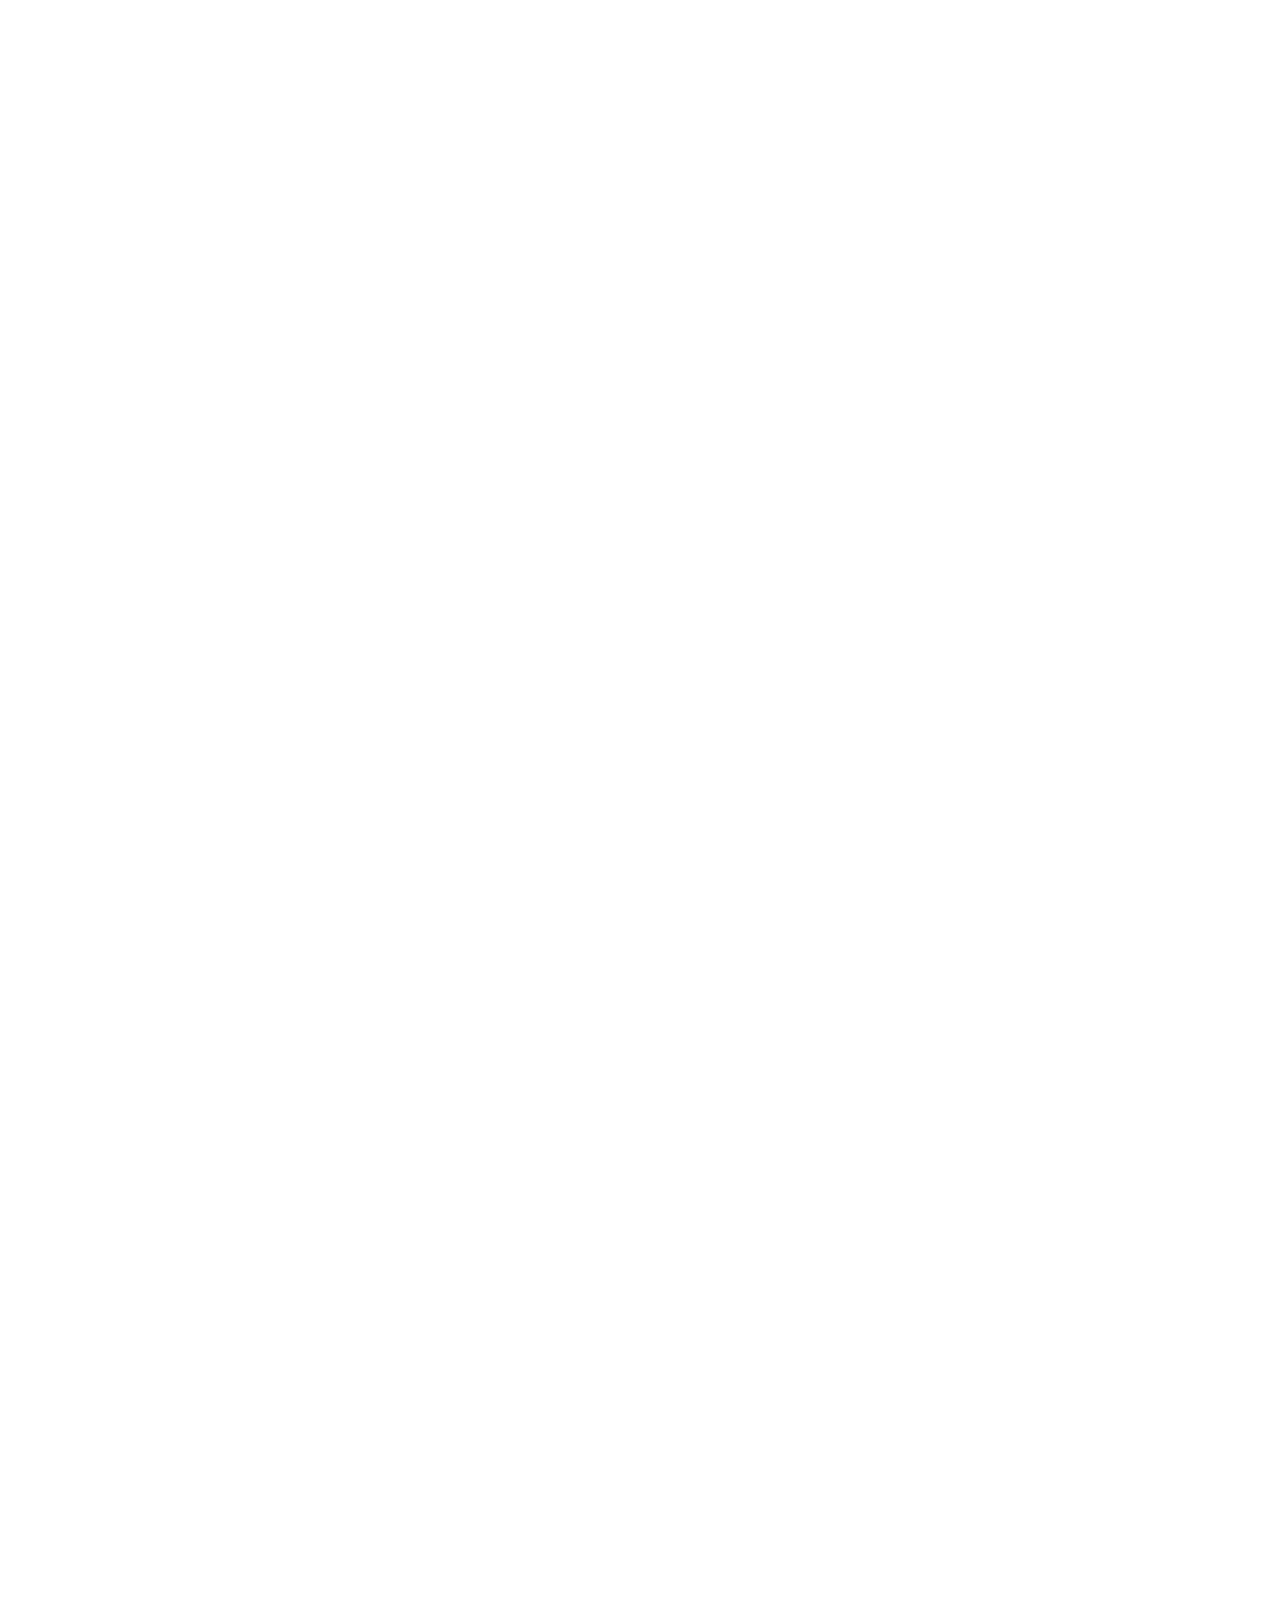
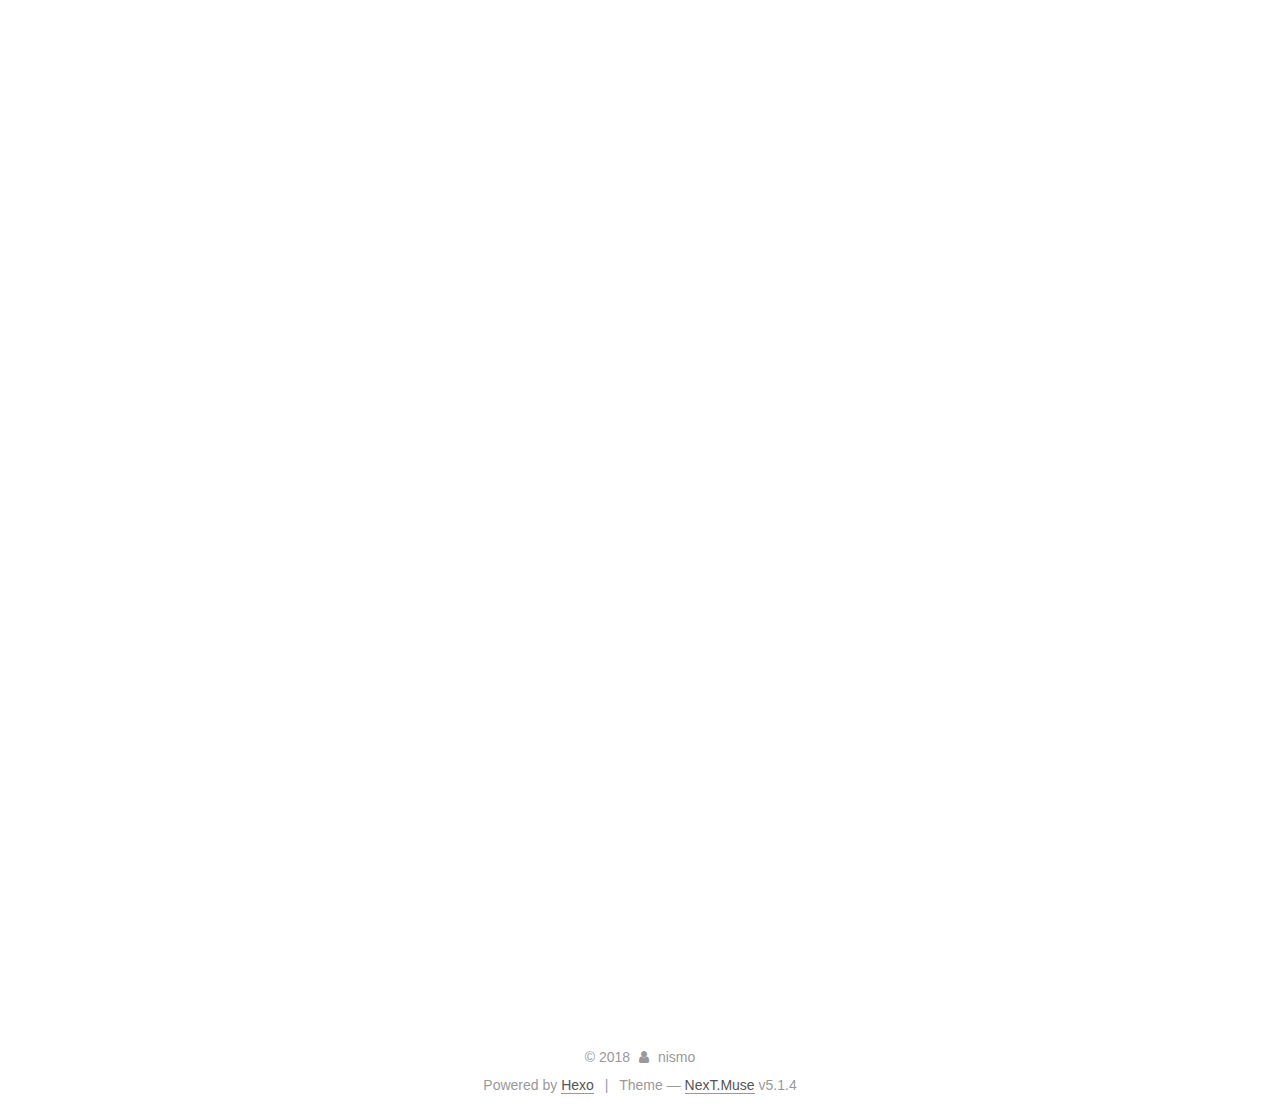
==== commit db05678f: "Site updated: 2018-04-05 13:08:28" ====
--- a/index.html
+++ b/index.html
@@ -300,35 +300,28 @@
       
         
           
-            <h1 id="增肌減脂，其實你吃錯了！"><a href="#增肌減脂，其實你吃錯了！" class="headerlink" title="增肌減脂，其實你吃錯了！"></a>增肌減脂，其實你吃錯了！</h1><p><strong>註::本文為markdown 格式測試</strong><br><strong><a href="http://www.commonhealth.com.tw/article/article.action?nid=76986" target="_blank" rel="noopener">康健雜誌</a> . 版權所有</strong></p>
-<h1 id="想要增加肌肉，運動和飲食必須雙管齊下。"><a href="#想要增加肌肉，運動和飲食必須雙管齊下。" class="headerlink" title="想要增加肌肉，運動和飲食必須雙管齊下。"></a>想要增加肌肉，運動和飲食必須雙管齊下。</h1><font color="green"><br>增肌的前提：一定要重訓！<br>注意！做錯運動長不了肌肉。<br></font>
-
-<h1 id="想要增肌一定要搭配阻力運動，或稱重量訓練。"><a href="#想要增肌一定要搭配阻力運動，或稱重量訓練。" class="headerlink" title="想要增肌一定要搭配阻力運動，或稱重量訓練。"></a>想要增肌一定要搭配阻力運動，或稱重量訓練。</h1><p>重訓是一個破壞再重建的過程，淘汰老廢的肌肉細胞再重新修復，台北市立大學運動科學研究所特聘教授、台灣運動營養學會理事長郭家驊形容，人體就像細胞組成的原始社會，面對運動挑戰時，適者生存、不適者淘汰，衰老細胞自然死亡後，有充足的休息及營養就可再生新細胞，使肌肉更年輕健康。</p>
-<p>因此，最好是有氧和重量訓練間隔進行，<br>一、三、五跑步<br>二、四做重訓</p>
-<p>飲食也要跟著不同運動類型做調整。近幾年，運動營養成為顯學。</p>
-<h1 id="吃蛋白質不能長肌肉？"><a href="#吃蛋白質不能長肌肉？" class="headerlink" title="吃蛋白質不能長肌肉？"></a>吃蛋白質不能長肌肉？</h1><p>高雄醫學大學運動醫學系指出，過去認為「只要吃蛋白質就可以長肌肉」的觀念其實是錯的。攝取充足蛋白質只是讓肌肉撐著，或是減緩肌肉流失速度，如果沒有搭配阻力運動和其他營養素，便無法長肌肉。</p>
-<p>那麼，怎麼吃能讓「增肌」事半功倍？</p>
-<p><strong>小心！澱粉吃太少，長不出肌肉</strong></p>
-<p>增肌的關鍵不只是蛋白質，還有足夠的碳水化合物，例如米飯、麵食、水果等含醣類食物。</p>
-<font color="green"><br><br>原因1:白飯、白麵、吐司、饅頭、義大利麵等容易消化吸收的醣類食物才是運動的最佳能量來源。<br><br>運動營養師楊承樺解釋，醣類是運動最直接、快速的能量來源，可延長運動耐力並提高運動表現。<br><br>國外一項研究讓兩組受試者競賽騎腳踏車，賽前3天的飲食一組以醣類為主；另一組則以蛋白質、脂肪為主。結果前者可連續騎乘腳踏車210分鐘；後者只騎了80分。<br><br><strong>原因２:吃了飯，刺激胰島素分泌，才能幫助肌肉合成</strong>。<br><br>一顆白饅頭下肚，血糖上升、胰島素分泌，肌肉合成的機轉才能開始運作。輔仁大學營養科學系主任駱菲莉解釋，胰島素可以幫助胺基酸進入骨骼肌細胞，讓胺基酸在其中合成蛋白質、修復肌肉組織。<br><br>若缺乏醣類食物刺激胰島素分泌，僅僅有原料（蛋白質）也無法製造產品（肌肉）。<br><br>因此，重量訓練後30分鐘內，吃一顆三角飯糰配牛奶，或是八寶粥加牛奶，最能幫助修復肌肉、長肌肉。<br><br><strong>原因３:減少運動中的肌肉流失。</strong><br><br><br><br>國家運動中心運動營養師表示，運動時，身體優先使用肌肉中的肝醣為能量來源，當肝醣使用完，又沒有額外補充醣類食物時，身體會將肌肉中的胺基酸經生糖作用轉變成能量，導致肌肉流失。<br><br></font><br>為了增加肌肉量，運動前後應採醣類為主、蛋白質為輔的飲食形態，<br><br><br> 醣類       理想比例  蛋白質  4            :      1<br><br><br><br><br><br><strong>當肌肉量增加，基礎代謝率就會提高，在總熱量不變的前提下，消耗能量變多，體態自然就能變精瘦</strong>。<br><br><br><br><br>增肌、減脂其實是兩回事<br>==<br>想要瘦得漂亮，每個人都想增肌減脂，但只有剛開始規律運動的人可以同時享有增肌及減脂的福利！因為「增肌」和「減脂」在運動營養學中是兩件不同的事。<br><br>在有運動的前提下，增肌要靠醣類和蛋白質，減脂則需控制總熱量。張文心常碰到學生來問，「為什麼按著運動計劃做，肉也有多吃，肌肉就是長不出來？」或是「胸肌練出來了，腰腹也變寬了，目標是倒三角形的健美體態，卻變成正方形！」<br><br>她解釋，前者通常是為了減脂，總熱量降太低，身體拿肌肉當能量，當然無法增肌；後者是因為吃錯肉，以雞排、鹽酥雞等高脂、高熱量食物當蛋白質來源。因此，減脂過頭會無法增肌，增肌吃錯也無法減脂。<br><br>那該怎麼辦？可以同時增肌又減脂嗎？<br>==<br><br>在運動營養師經驗中，只有開始運動的初期能享受同時增肌、減脂的福利，接下去就要分階段、分目標進行。<br>了解增肌減脂最強飲食法該吃什麼之後，「吃對時間」是第二個重點。<br><br><strong>重量訓練後30分鐘內，長肌肉最有效果</strong><br><br><font size="2px"><br><font color="blue"><br><br> 1.為了增肌，重量訓練後最好「30分鐘內立即」補充醣類和蛋白質食物以修復肌肉組織。郭家驊建議，進食時間距離運動愈近愈好，超過2小時的增肌效果較差，能量不會進到肌肉，而是轉為脂肪儲存。<br><br><br><br>2.為了配合運動時間並提高運動表現，一餐可拆成兩餐吃。張文心建議，運動前1～2小時應先進食，飲食以好消化吸收的醣類食物為主、蛋白質為輔，一能提供運動能量；二能在運動過程中即時回補肌肉流失的胺基酸；三則可避免發生低血糖。將一餐拆成運動前及運動後分兩餐吃，也能控制總熱量攝取。<br><br>3.若以減脂為優先，曾怡鈞表示，若距離上一餐沒有太久，運動強度也不會導致低血糖，運動前可以不進食，但要把握運動後立即的飲食補充。<br><br>4.三餐平均攝取蛋白質，增肌效果較佳。一般人三餐飲食內容，早餐常以澱粉類為主，蛋白質多集中在午、晚餐，但根據德州大學的研究發現，平均分配一天所需的蛋白質到三餐中，幫助增肌的效果最好。<br><br>5.運動後30分鐘內不建議吃沙拉。張文心指出，近來流行的運動沙拉屬於高纖、低升醣指數（低GI）的食物，高纖食物需較長時間消化吸收。吃一盒沙拉，血糖無法立即上升，不符合運動後立即補充能量的需求，楊承樺提醒：如高纖低醣等低GI食物最好挪到其他餐吃，而非運動後。<br></font> 
-
-
-
-
-<p><strong>在體重控制的目標下，總熱量要控制，但澱粉類食物不能減少太多，且需考量運動類型、強度和時間</strong></p>
-<font size="2.5px"><br><font color="blue"><br>一餐分兩餐吃，補充能量又增肌<br>一般人的運動時間和運動員不同，吃飯時間也要調整。運動員在早、午餐後休息片刻就會開始3～4小時的訓練。一般人的運動時間大多距離前一餐太久，比如清晨運動的人，前一餐已是10小時以前；下班後運動的人，前一餐也至少超過6小時。<br><br>那時候血糖正低，不吃東西可能暈眩不適，吃了東西又得再等2小時才能運動，而2小時後可能正在上班，或是距離睡前太近恐影響睡眠品質。<br><br>究竟運動的人該怎麼吃？楊承樺針對4種運動時段的族群設計運動前及運動後菜單，找到你的運動時間，再依訓練強度微調分量，規劃出自己的專屬菜單吧。<br><br></font> 
+            <p><strong>增肌減脂，其實你吃錯了！</strong></p>
+<p><strong>註::本文為markdown 格式測試</strong><br><strong><a href="http://www.commonhealth.com.tw/article/article.action?nid=76986" target="_blank" rel="noopener">康健雜誌</a> . 版權所有</strong></p>
+<h1 id="想要增加肌肉，運動和飲食必須雙管齊下。"><a href="#想要增加肌肉，運動和飲食必須雙管齊下。" class="headerlink" title="想要增加肌肉，運動和飲食必須雙管齊下。"></a>想要增加肌肉，運動和飲食必須雙管齊下。</h1><font size="2px"><br><font color="green"><br>增肌的前提：一定要重訓！<br>注意！做錯運動長不了肌肉。<br></font>
+
+ <font size="1.5px"><br>想要增肌一定要搭配阻力運動，或稱重量訓練。<br><br>重訓是一個破壞再重建的過程，淘汰老廢的肌肉細胞再重新修復，台北市立大學運動科學研究所特聘教授、台灣運動營養學會理事長郭家驊形容，人體就像細胞組成的原始社會，面對運動挑戰時，適者生存、不適者淘汰，衰老細胞自然死亡後，有充足的休息及營養就可再生新細胞，使肌肉更年輕健康。<br><br>因此，最好是有氧和重量訓練間隔進行，<br> 一、三、五跑步<br>二、四做重訓<br><br>飲食也要跟著不同運動類型做調整。近幾年，運動營養成為顯學。<br><br>吃蛋白質不能長肌肉？<br>==<br><br>高雄醫學大學運動醫學系指出，過去認為「只要吃蛋白質就可以長肌肉」的觀念其實是錯的。攝取充足蛋白質只是讓肌肉撐著，或是減緩肌肉流失速度，如果沒有搭配阻力運動和其他營養素，便無法長肌肉。<br><br>那麼，怎麼吃能讓「增肌」事半功倍？<br><br><br><br>小心！澱粉吃太少，長不出肌肉<br>==<br>增肌的關鍵不只是蛋白質，還有足夠的碳水化合物，例如米飯、麵食、水果等含醣類食物。<br><br><br><font color="green"><br><br>原因1:白飯、白麵、吐司、饅頭、義大利麵等容易消化吸收的醣類食物才是運動的最佳能量來源。<br><br>運動營養師楊承樺解釋，醣類是運動最直接、快速的能量來源，可延長運動耐力並提高運動表現。<br><br>國外一項研究讓兩組受試者競賽騎腳踏車，賽前3天的飲食一組以醣類為主；另一組則以蛋白質、脂肪為主。結果前者可連續騎乘腳踏車210分鐘；後者只騎了80分。<br><br>原因２:吃了飯，刺激胰島素分泌，才能幫助肌肉合成。<br>==<br>一顆白饅頭下肚，血糖上升、胰島素分泌，肌肉合成的機轉才能開始運作。輔仁大學營養科學系主任駱菲莉解釋，胰島素可以幫助胺基酸進入骨骼肌細胞，讓胺基酸在其中合成蛋白質、修復肌肉組織。<br><br>若缺乏醣類食物刺激胰島素分泌，僅僅有原料（蛋白質）也無法製造產品（肌肉）。<br><br>因此，重量訓練後30分鐘內，吃一顆三角飯糰配牛奶，或是八寶粥加牛奶，最能幫助修復肌肉、長肌肉。<br><br>原因３:減少運動中的肌肉流失。<br>==<br><br><br><br>國家運動中心運動營養師表示，運動時，身體優先使用肌肉中的肝醣為能量來源，當肝醣使用完，又沒有額外補充醣類食物時，身體會將肌肉中的胺基酸經生糖作用轉變成能量，導致肌肉流失。<br><br></font><br>為了增加肌肉量，運動前後應採醣類為主、蛋白質為輔的飲食形態，<br><br><br> 醣類       理想比例  蛋白質  4            :      1<br><br><br><br><br><br><strong>當肌肉量增加，基礎代謝率就會提高，在總熱量不變的前提下，消耗能量變多，體態自然就能變精瘦</strong>。<br><br><br><br><br>增肌、減脂其實是兩回事<br>==<br>想要瘦得漂亮，每個人都想增肌減脂，但只有剛開始規律運動的人可以同時享有增肌及減脂的福利！因為「增肌」和「減脂」在運動營養學中是兩件不同的事。<br><br>在有運動的前提下，增肌要靠醣類和蛋白質，減脂則需控制總熱量。張文心常碰到學生來問，「為什麼按著運動計劃做，肉也有多吃，肌肉就是長不出來？」或是「胸肌練出來了，腰腹也變寬了，目標是倒三角形的健美體態，卻變成正方形！」<br><br>她解釋，前者通常是為了減脂，總熱量降太低，身體拿肌肉當能量，當然無法增肌；後者是因為吃錯肉，以雞排、鹽酥雞等高脂、高熱量食物當蛋白質來源。因此，減脂過頭會無法增肌，增肌吃錯也無法減脂。<br><br>那該怎麼辦？可以同時增肌又減脂嗎？<br>==<br><br>在運動營養師經驗中，只有開始運動的初期能享受同時增肌、減脂的福利，接下去就要分階段、分目標進行。<br>了解增肌減脂最強飲食法該吃什麼之後，「吃對時間」是第二個重點。<br><br><strong>重量訓練後30分鐘內，長肌肉最有效果</strong><br><br><font size="2px"><br><font color="blue"><br><br> 1.為了增肌，重量訓練後最好「30分鐘內立即」補充醣類和蛋白質食物以修復肌肉組織。郭家驊建議，進食時間距離運動愈近愈好，超過2小時的增肌效果較差，能量不會進到肌肉，而是轉為脂肪儲存。<br><br><br><br>2.為了配合運動時間並提高運動表現，一餐可拆成兩餐吃。張文心建議，運動前1～2小時應先進食，飲食以好消化吸收的醣類食物為主、蛋白質為輔，一能提供運動能量；二能在運動過程中即時回補肌肉流失的胺基酸；三則可避免發生低血糖。將一餐拆成運動前及運動後分兩餐吃，也能控制總熱量攝取。<br><br>3.若以減脂為優先，曾怡鈞表示，若距離上一餐沒有太久，運動強度也不會導致低血糖，運動前可以不進食，但要把握運動後立即的飲食補充。<br><br>4.三餐平均攝取蛋白質，增肌效果較佳。一般人三餐飲食內容，早餐常以澱粉類為主，蛋白質多集中在午、晚餐，但根據德州大學的研究發現，平均分配一天所需的蛋白質到三餐中，幫助增肌的效果最好。<br><br>5.運動後30分鐘內不建議吃沙拉。張文心指出，近來流行的運動沙拉屬於高纖、低升醣指數（低GI）的食物，高纖食物需較長時間消化吸收。吃一盒沙拉，血糖無法立即上升，不符合運動後立即補充能量的需求，楊承樺提醒：如高纖低醣等低GI食物最好挪到其他餐吃，而非運動後。<br></font> 
+
+
+
+
+<h1 id="在體重控制的目標下，總熱量要控制，但澱粉類食物不能減少太多，且需考量運動類型、強度和時間"><a href="#在體重控制的目標下，總熱量要控制，但澱粉類食物不能減少太多，且需考量運動類型、強度和時間" class="headerlink" title="在體重控制的目標下，總熱量要控制，但澱粉類食物不能減少太多，且需考量運動類型、強度和時間"></a>在體重控制的目標下，總熱量要控制，但澱粉類食物不能減少太多，且需考量運動類型、強度和時間</h1><font size="2.5px"><br><font color="blue"><br>一餐分兩餐吃，補充能量又增肌<br>一般人的運動時間和運動員不同，吃飯時間也要調整。運動員在早、午餐後休息片刻就會開始3～4小時的訓練。一般人的運動時間大多距離前一餐太久，比如清晨運動的人，前一餐已是10小時以前；下班後運動的人，前一餐也至少超過6小時。<br><br>那時候血糖正低，不吃東西可能暈眩不適，吃了東西又得再等2小時才能運動，而2小時後可能正在上班，或是距離睡前太近恐影響睡眠品質。<br><br>究竟運動的人該怎麼吃？楊承樺針對4種運動時段的族群設計運動前及運動後菜單，找到你的運動時間，再依訓練強度微調分量，規劃出自己的專屬菜單吧。<br><br></font> 
 
 
 
 
 
 <p><strong>《運動營養小學堂》</strong><br><figure class="highlight plain"><table><tr><td class="gutter"><pre><span class="line">1</span><br><span class="line">2</span><br><span class="line">3</span><br><span class="line">4</span><br><span class="line">5</span><br><span class="line">6</span><br><span class="line">7</span><br><span class="line">8</span><br><span class="line">9</span><br><span class="line">10</span><br><span class="line">11</span><br><span class="line">12</span><br><span class="line">13</span><br><span class="line">14</span><br><span class="line">15</span><br></pre></td><td class="code"><pre><span class="line">1.提供身體能量的關鍵是碳水化合物營養素</span><br><span class="line"></span><br><span class="line">2去皮雞胸肉食物含豐富蛋白質，有助修復肌肉組織。</span><br><span class="line"></span><br><span class="line">3.運動中開始運動前,中,後立即需要保持充足水分</span><br><span class="line">  若是時間較長的耐力運動（例如馬拉松、三鐵），在運動前就該讓身體保持水分飽和的最佳狀態；</span><br><span class="line">  若運動前水分不足，運動中流汗才補，可能會脫水並影響運動表現，且運動中補水的效果沒有一</span><br><span class="line">  開始就保持水分充足來得好。</span><br><span class="line"></span><br><span class="line">4.馬鈴薯食物含有多元的碳水化合物。</span><br><span class="line"></span><br><span class="line">5.運動中，水分是透過流汗及呼吸流失。</span><br><span class="line"></span><br><span class="line"> 運動時，水分會透過皮膚汗水及肺部呼吸而流失。</span><br><span class="line"> 蛋白質可從肉類、魚、家禽、乳製品、蛋、堅果、豆腐和豆類中攝取。</span><br></pre></td></tr></table></figure></p>
-<p>作者：王暄茹</p>
+<p><strong>作者：王暄茹</strong></p>
 <p>肌肉很重要嗎？<br>2017年世大運體操會場上，《翻滾吧！男人》李智凱以俐落的「湯瑪士迴旋」摘下鞍馬金牌。雙臂肌肉撐起全身重量倒立，靠著結實的核心肌群與雙腿肌肉完美控制分腿迴旋，最後一個倒立轉圈後，俐落翻身下馬。</p>
 <p>空手道女將文姿云，在競技場上，不以擊倒對手為目的，而是迅速靈巧地點到為止，靠的是敏銳操控肌肉的能力。</p>
 <p>肌肉是維持健康狀態的重要關鍵。近年幾起名人失足受傷或致死的意外掀起各界對肌少症的關注。身體肌肉少，缺乏鍛練、肌力下降，失能風險及死亡率都升高。肌肉量增加，可以減少體脂肪、保護骨骼關節、改善新陳代謝，還有降低得糖尿病、高血壓、冠狀動脈心臟病風險的好處。</p>
 <p>來源：<a href="http://www.commonhealth.com.tw/article/article.action?nid=76986" target="_blank" rel="noopener">康健雜誌</a> </p>
-</font></font>
+</font></font></font></font>
           
         
       
--- a/css/main.css
+++ b/css/main.css
@@ -1822,7 +1822,7 @@
   width: 4px;
   height: 4px;
   border-radius: 50%;
-  background: #ffc729;
+  background: #1425ff;
 }
 .links-of-blogroll {
   font-size: 13px;
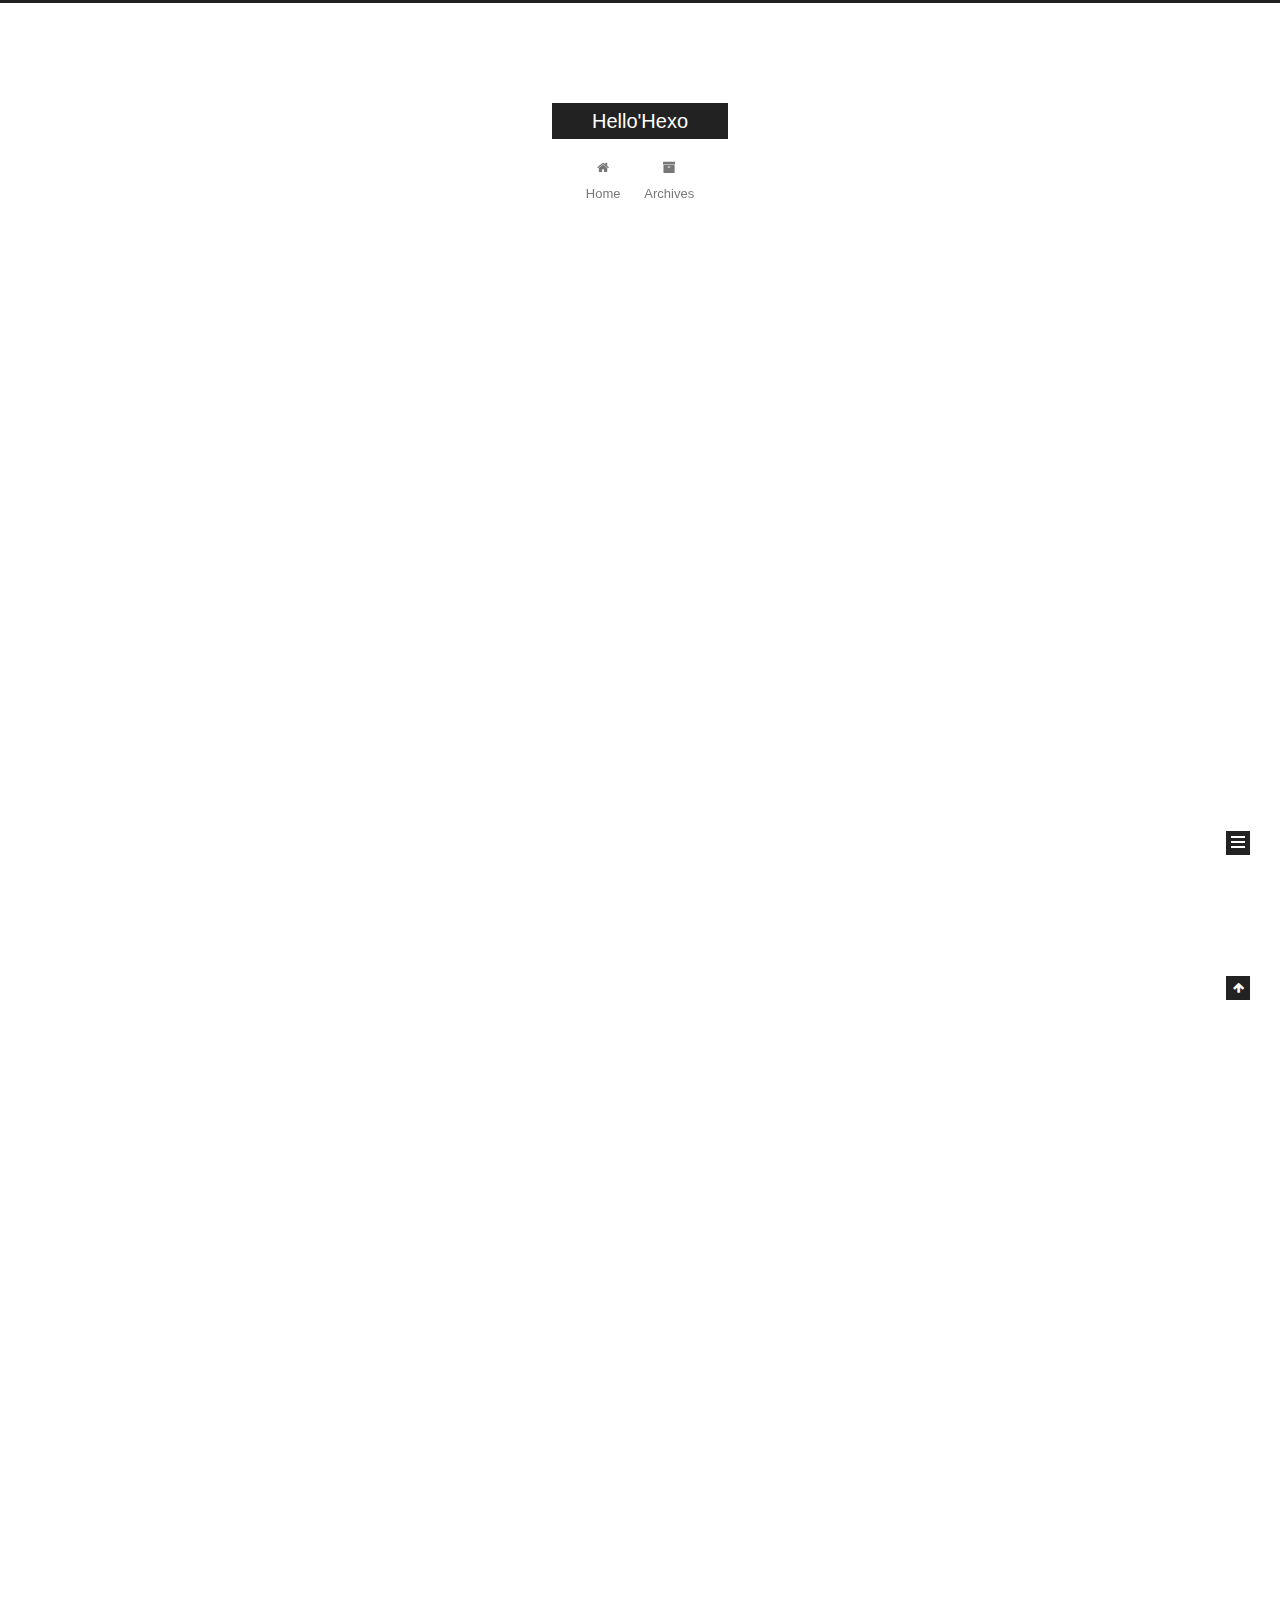
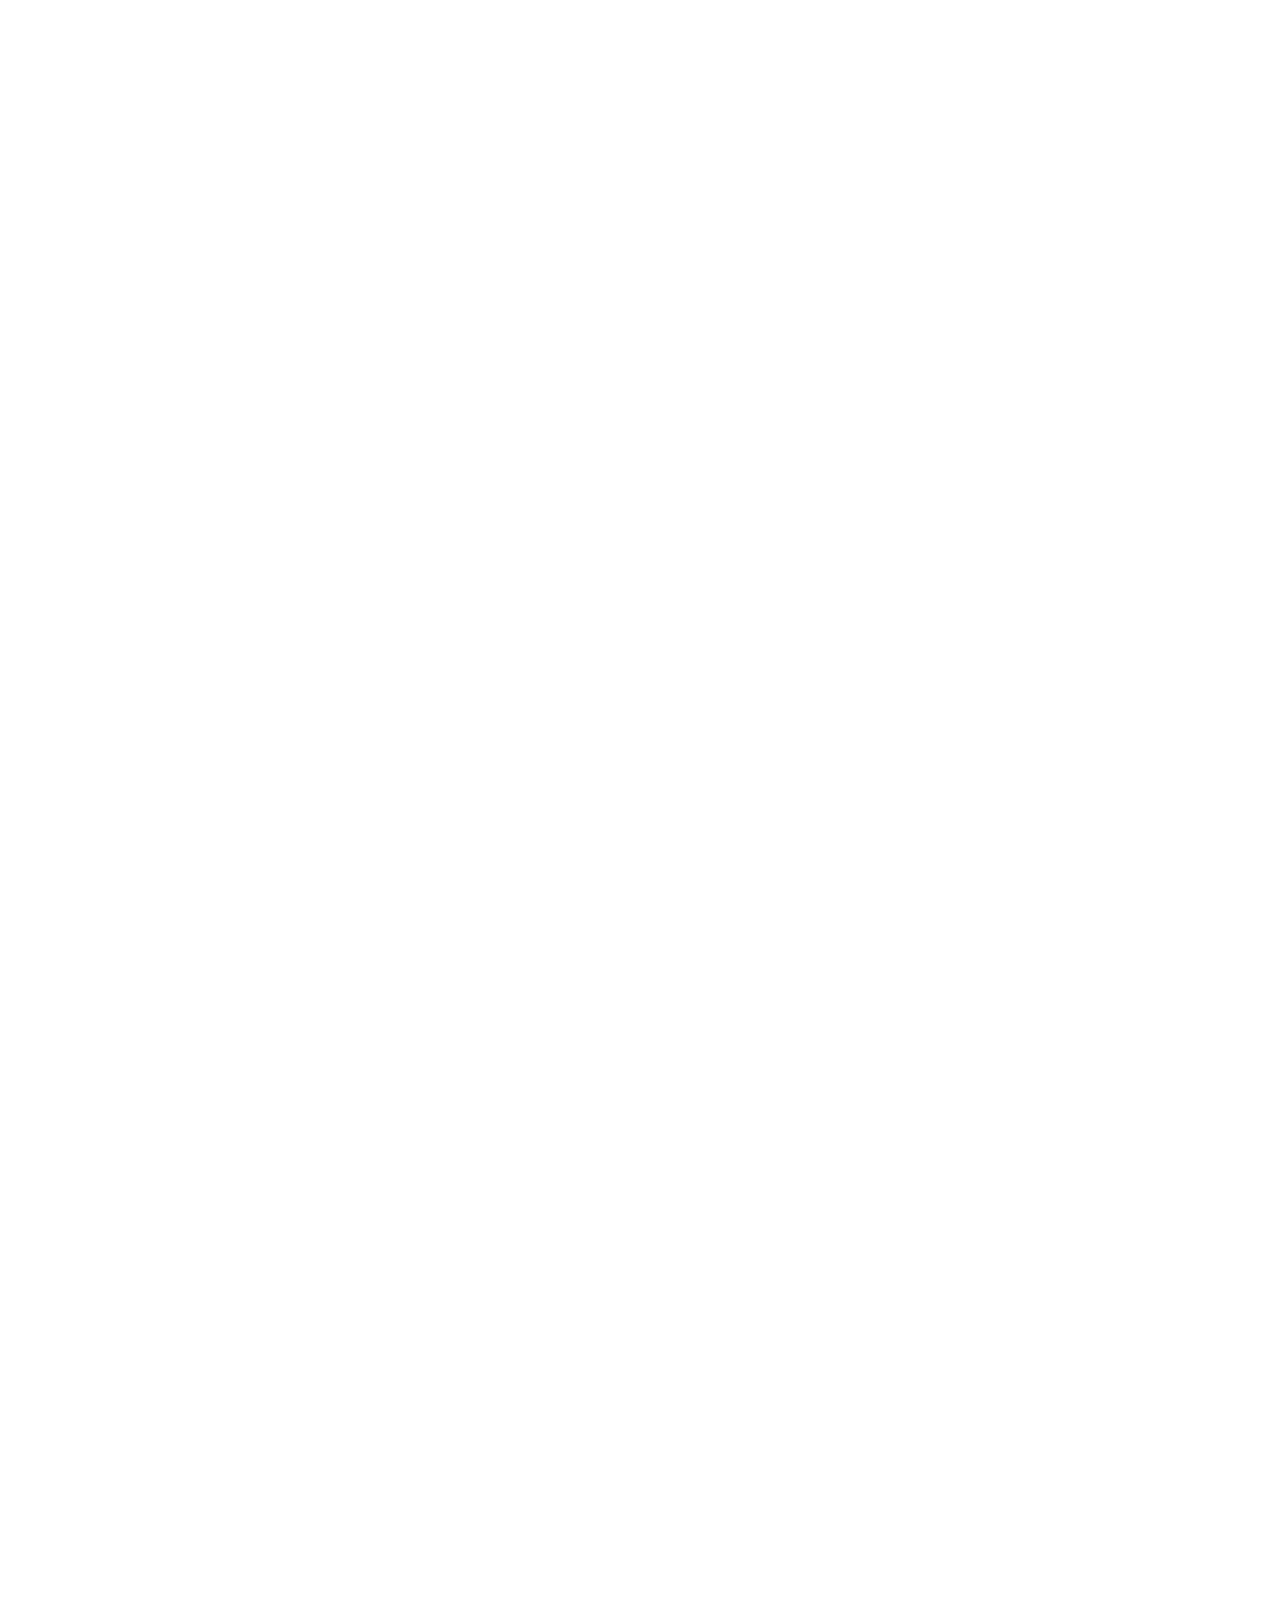
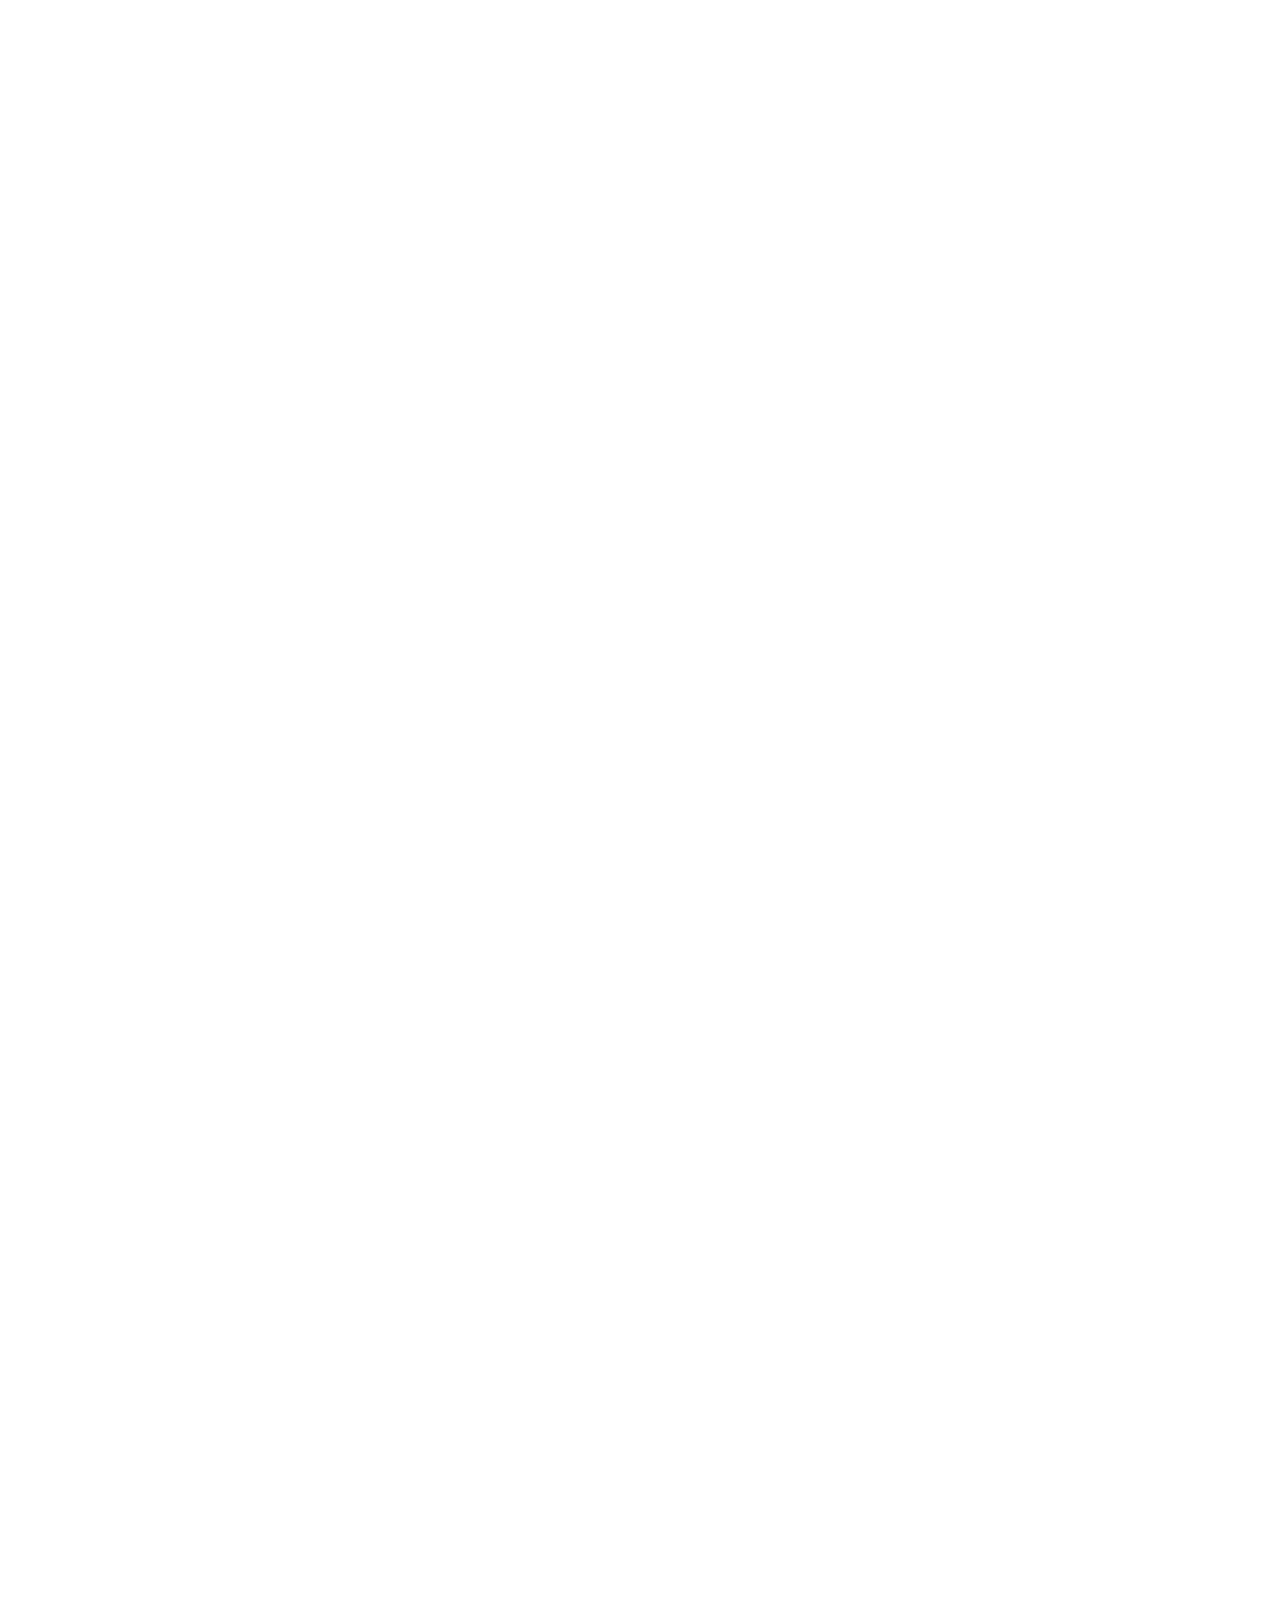
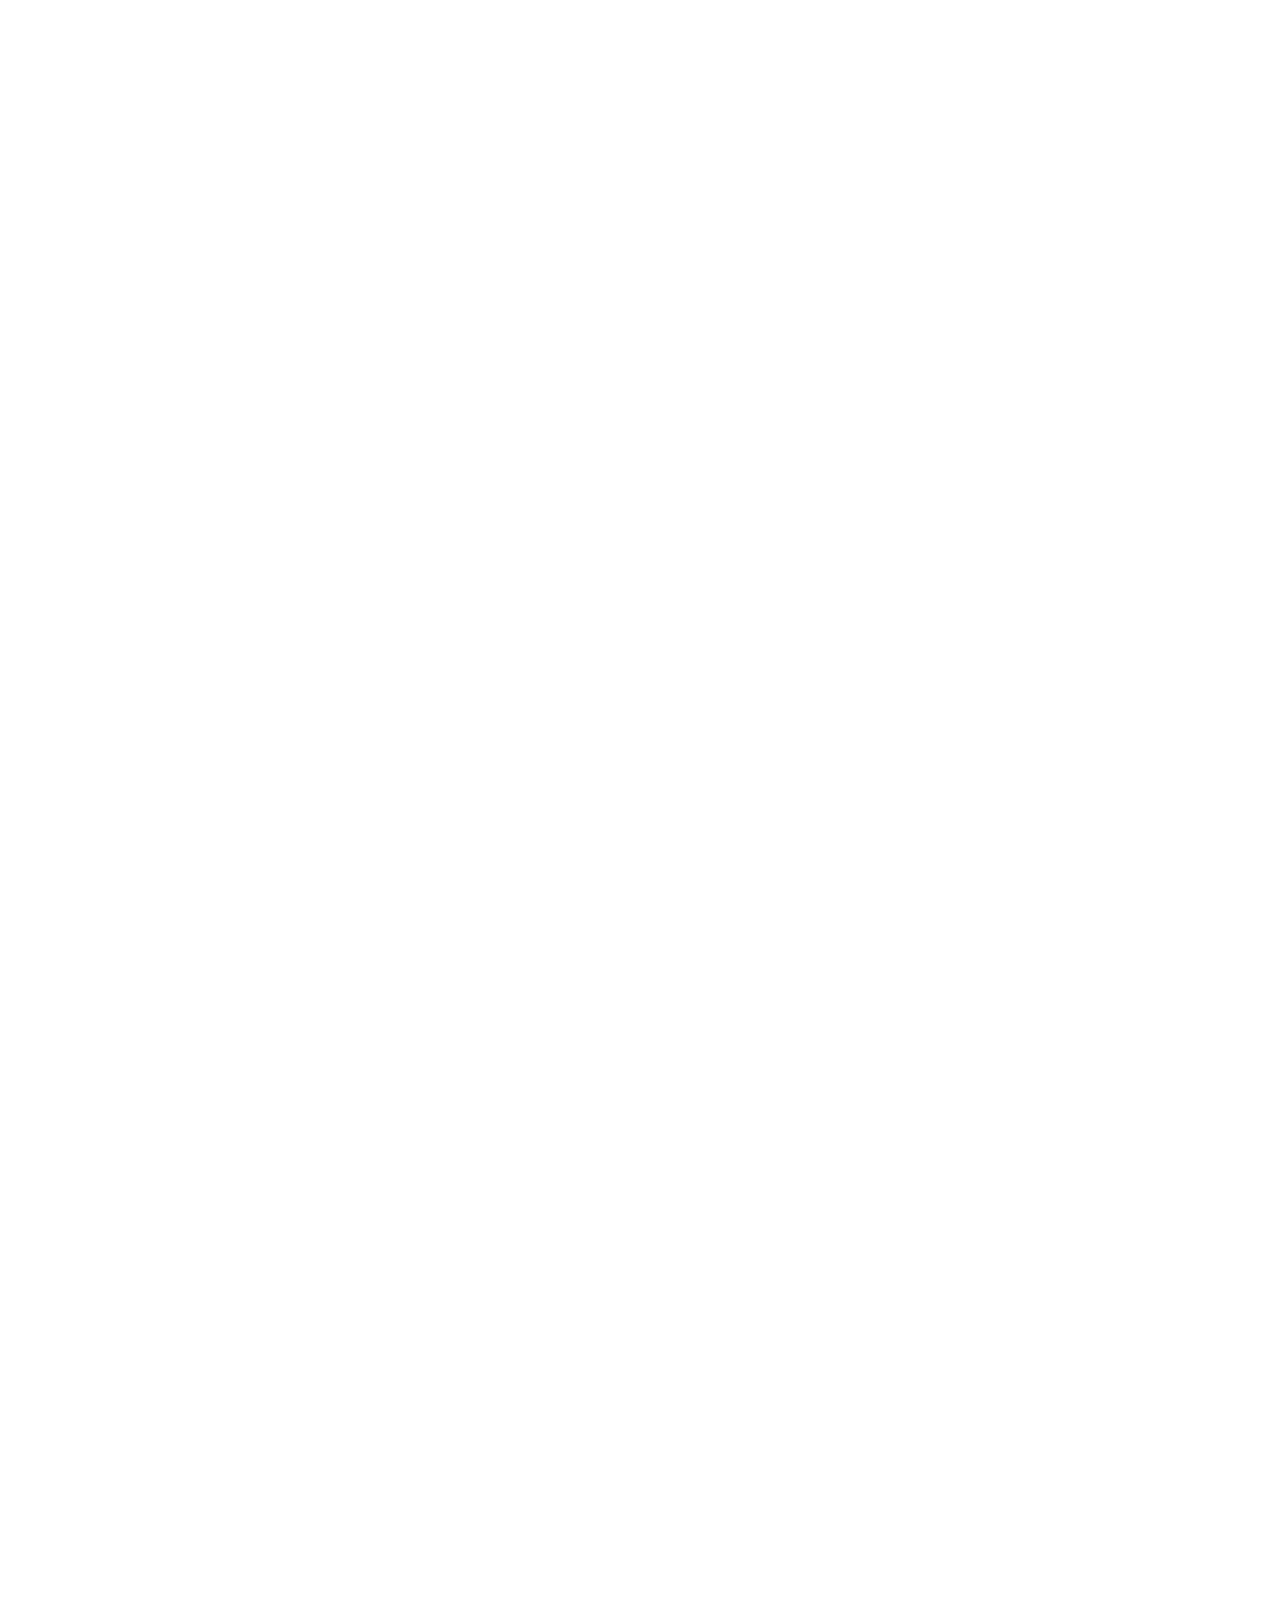
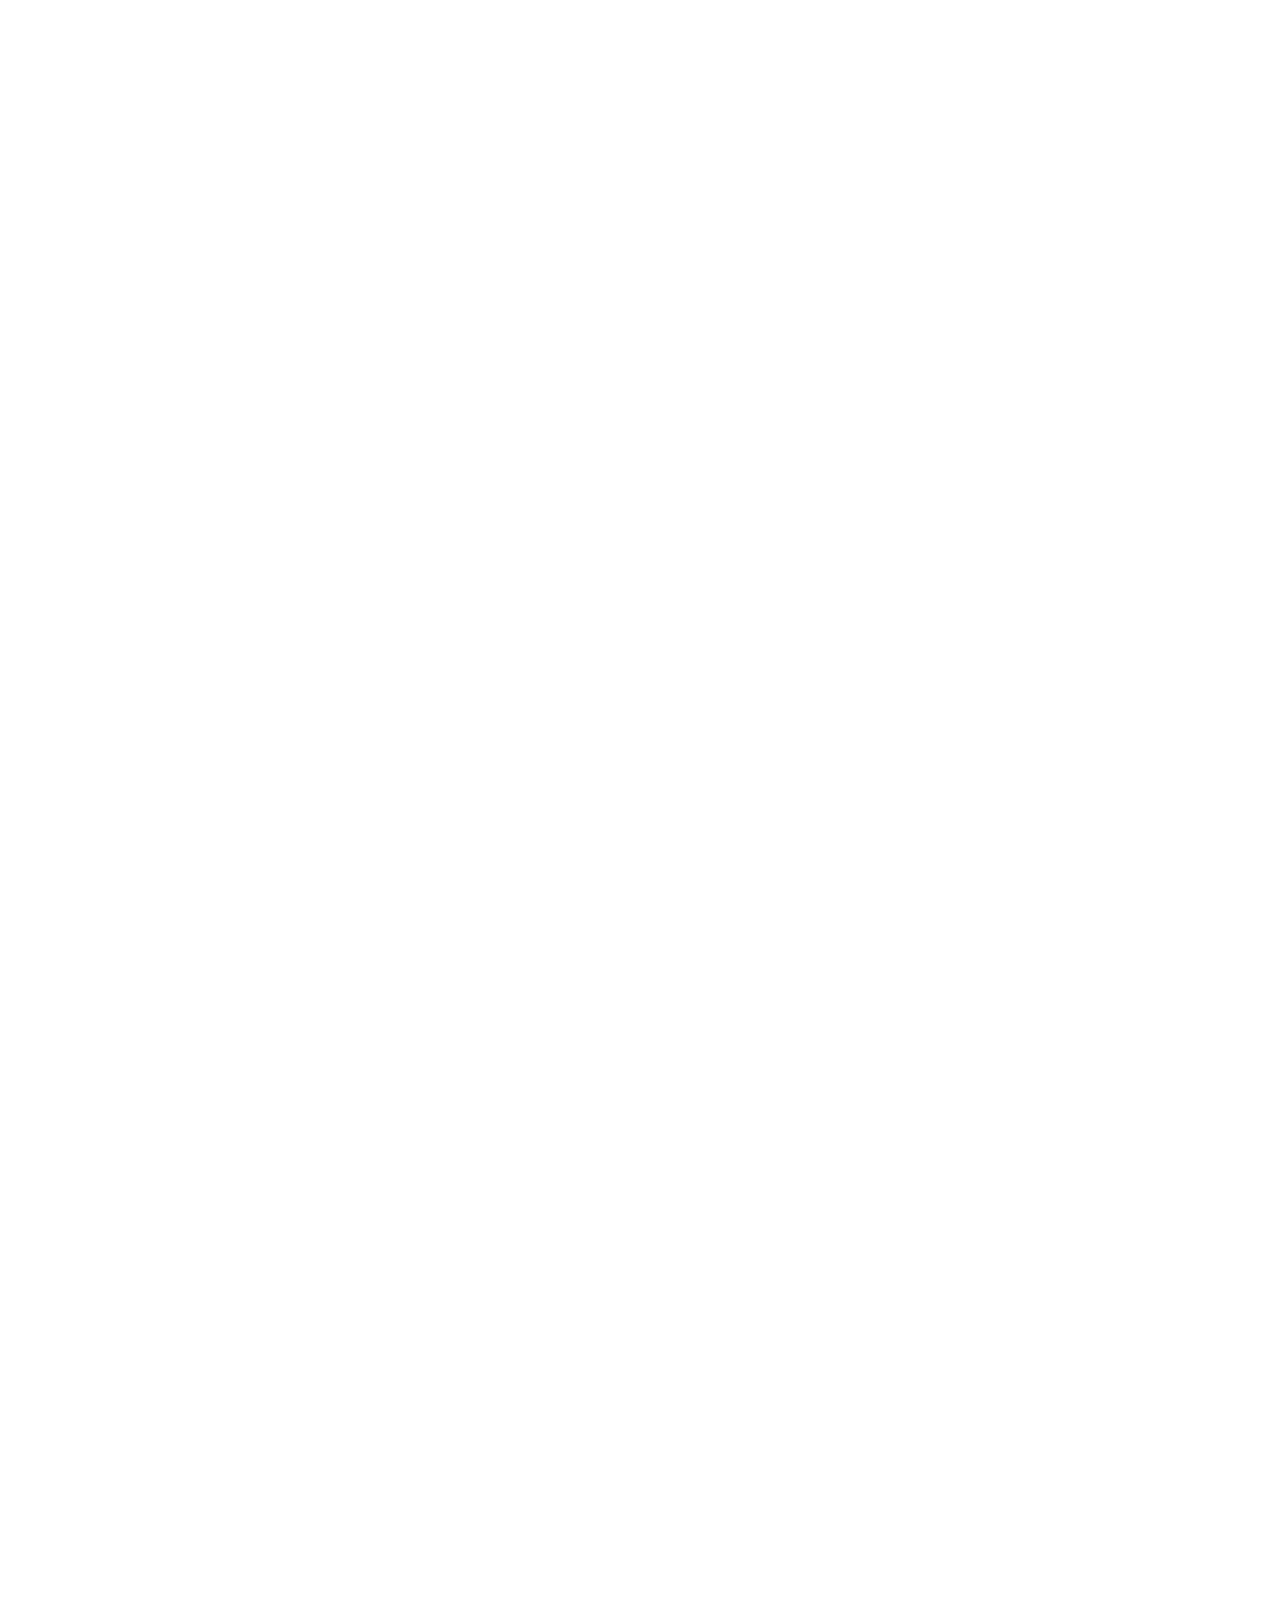
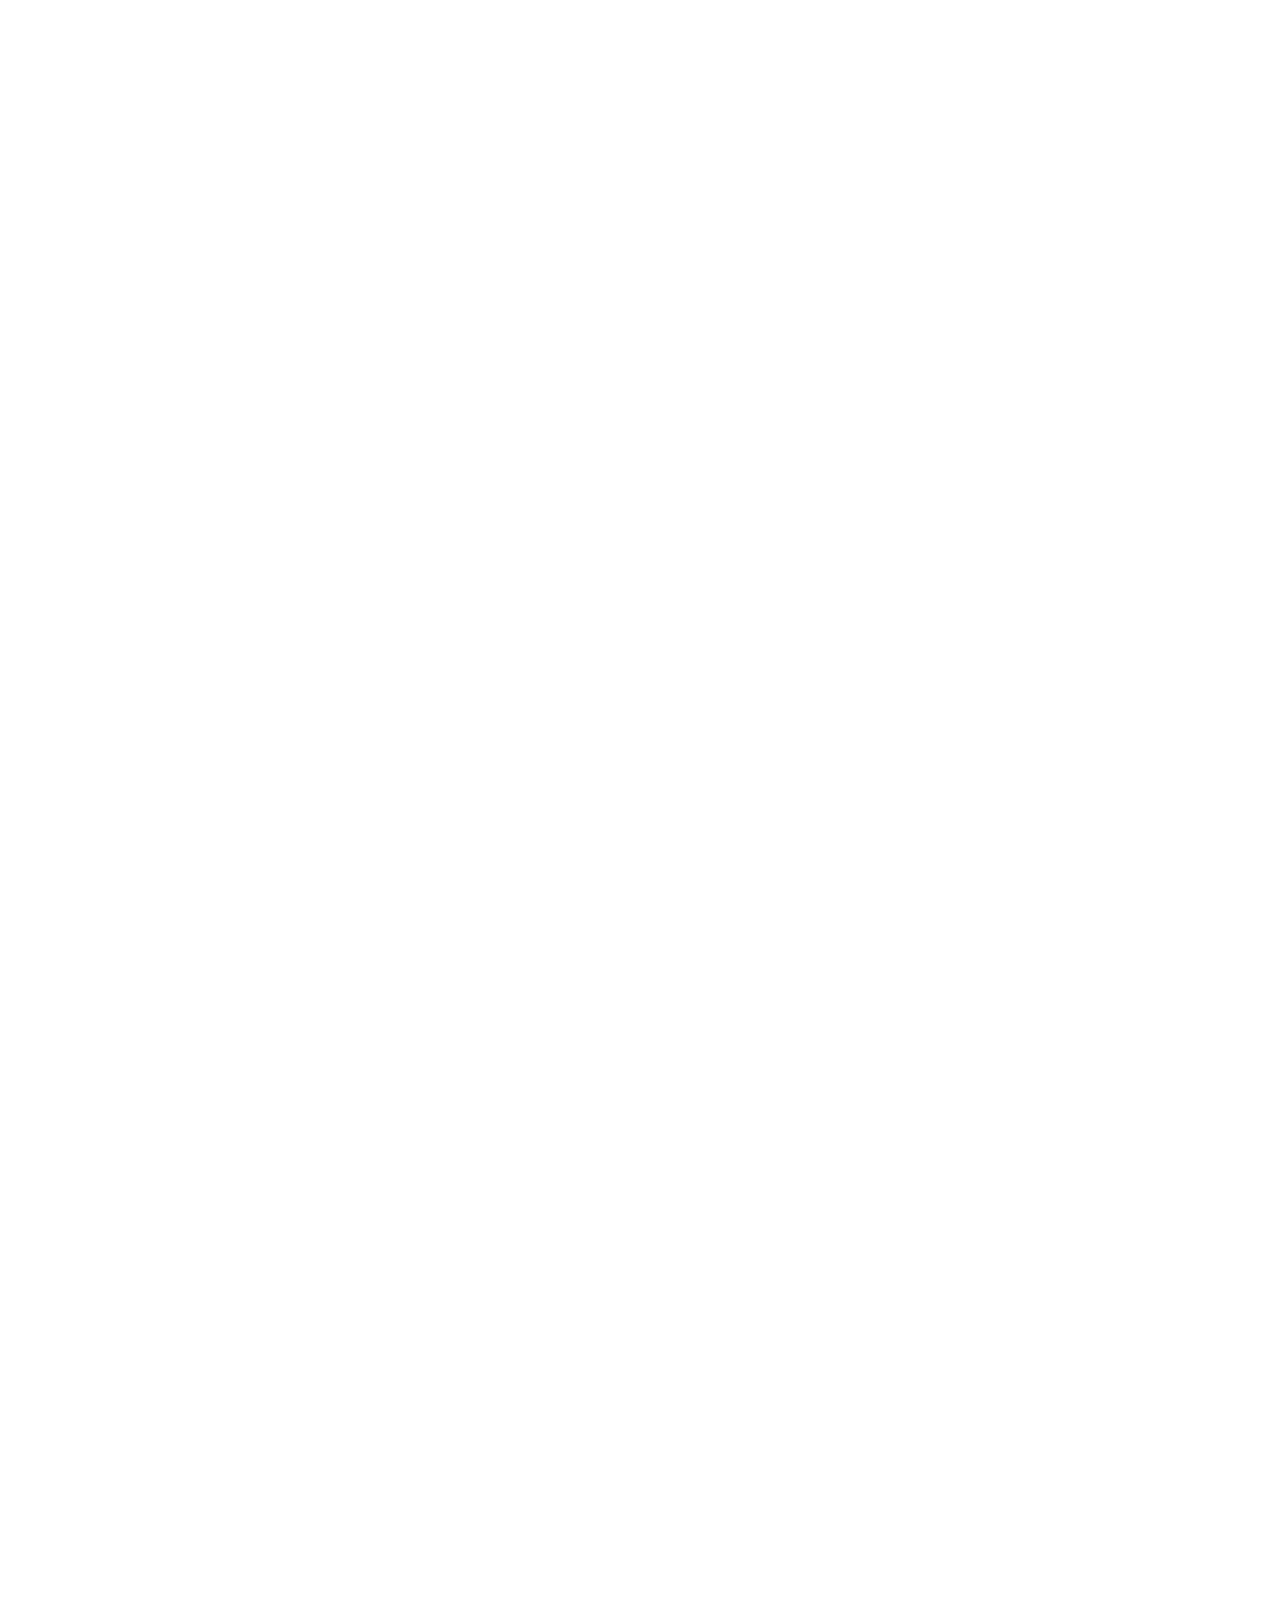
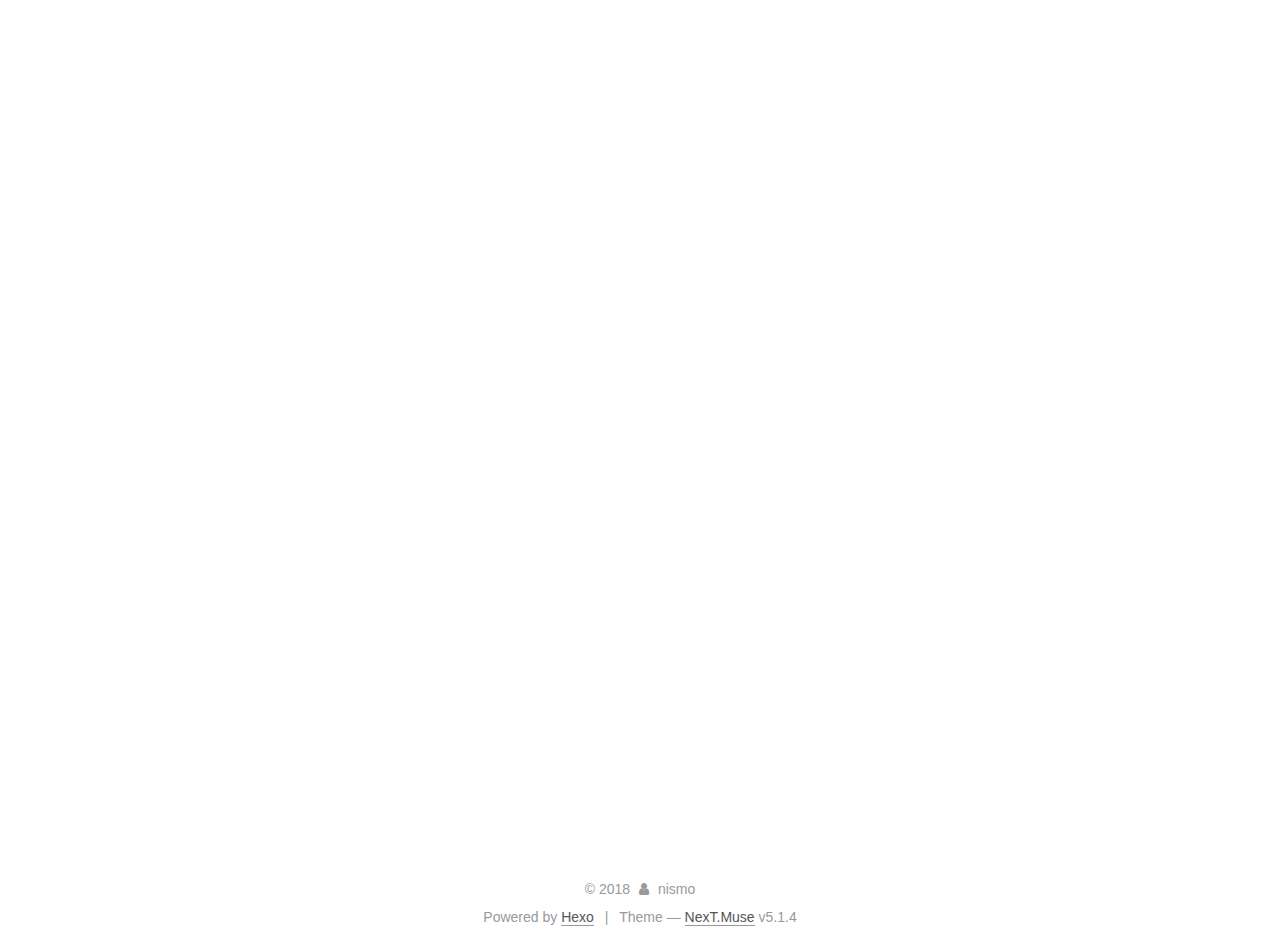
==== commit aace8ca9: "Site updated: 2018-04-05 13:13:12" ====
--- a/index.html
+++ b/index.html
@@ -302,18 +302,12 @@
           
             <p><strong>增肌減脂，其實你吃錯了！</strong></p>
 <p><strong>註::本文為markdown 格式測試</strong><br><strong><a href="http://www.commonhealth.com.tw/article/article.action?nid=76986" target="_blank" rel="noopener">康健雜誌</a> . 版權所有</strong></p>
-<h1 id="想要增加肌肉，運動和飲食必須雙管齊下。"><a href="#想要增加肌肉，運動和飲食必須雙管齊下。" class="headerlink" title="想要增加肌肉，運動和飲食必須雙管齊下。"></a>想要增加肌肉，運動和飲食必須雙管齊下。</h1><font size="2px"><br><font color="green"><br>增肌的前提：一定要重訓！<br>注意！做錯運動長不了肌肉。<br></font>
-
- <font size="1.5px"><br>想要增肌一定要搭配阻力運動，或稱重量訓練。<br><br>重訓是一個破壞再重建的過程，淘汰老廢的肌肉細胞再重新修復，台北市立大學運動科學研究所特聘教授、台灣運動營養學會理事長郭家驊形容，人體就像細胞組成的原始社會，面對運動挑戰時，適者生存、不適者淘汰，衰老細胞自然死亡後，有充足的休息及營養就可再生新細胞，使肌肉更年輕健康。<br><br>因此，最好是有氧和重量訓練間隔進行，<br> 一、三、五跑步<br>二、四做重訓<br><br>飲食也要跟著不同運動類型做調整。近幾年，運動營養成為顯學。<br><br>吃蛋白質不能長肌肉？<br>==<br><br>高雄醫學大學運動醫學系指出，過去認為「只要吃蛋白質就可以長肌肉」的觀念其實是錯的。攝取充足蛋白質只是讓肌肉撐著，或是減緩肌肉流失速度，如果沒有搭配阻力運動和其他營養素，便無法長肌肉。<br><br>那麼，怎麼吃能讓「增肌」事半功倍？<br><br><br><br>小心！澱粉吃太少，長不出肌肉<br>==<br>增肌的關鍵不只是蛋白質，還有足夠的碳水化合物，例如米飯、麵食、水果等含醣類食物。<br><br><br><font color="green"><br><br>原因1:白飯、白麵、吐司、饅頭、義大利麵等容易消化吸收的醣類食物才是運動的最佳能量來源。<br><br>運動營養師楊承樺解釋，醣類是運動最直接、快速的能量來源，可延長運動耐力並提高運動表現。<br><br>國外一項研究讓兩組受試者競賽騎腳踏車，賽前3天的飲食一組以醣類為主；另一組則以蛋白質、脂肪為主。結果前者可連續騎乘腳踏車210分鐘；後者只騎了80分。<br><br>原因２:吃了飯，刺激胰島素分泌，才能幫助肌肉合成。<br>==<br>一顆白饅頭下肚，血糖上升、胰島素分泌，肌肉合成的機轉才能開始運作。輔仁大學營養科學系主任駱菲莉解釋，胰島素可以幫助胺基酸進入骨骼肌細胞，讓胺基酸在其中合成蛋白質、修復肌肉組織。<br><br>若缺乏醣類食物刺激胰島素分泌，僅僅有原料（蛋白質）也無法製造產品（肌肉）。<br><br>因此，重量訓練後30分鐘內，吃一顆三角飯糰配牛奶，或是八寶粥加牛奶，最能幫助修復肌肉、長肌肉。<br><br>原因３:減少運動中的肌肉流失。<br>==<br><br><br><br>國家運動中心運動營養師表示，運動時，身體優先使用肌肉中的肝醣為能量來源，當肝醣使用完，又沒有額外補充醣類食物時，身體會將肌肉中的胺基酸經生糖作用轉變成能量，導致肌肉流失。<br><br></font><br>為了增加肌肉量，運動前後應採醣類為主、蛋白質為輔的飲食形態，<br><br><br> 醣類       理想比例  蛋白質  4            :      1<br><br><br><br><br><br><strong>當肌肉量增加，基礎代謝率就會提高，在總熱量不變的前提下，消耗能量變多，體態自然就能變精瘦</strong>。<br><br><br><br><br>增肌、減脂其實是兩回事<br>==<br>想要瘦得漂亮，每個人都想增肌減脂，但只有剛開始規律運動的人可以同時享有增肌及減脂的福利！因為「增肌」和「減脂」在運動營養學中是兩件不同的事。<br><br>在有運動的前提下，增肌要靠醣類和蛋白質，減脂則需控制總熱量。張文心常碰到學生來問，「為什麼按著運動計劃做，肉也有多吃，肌肉就是長不出來？」或是「胸肌練出來了，腰腹也變寬了，目標是倒三角形的健美體態，卻變成正方形！」<br><br>她解釋，前者通常是為了減脂，總熱量降太低，身體拿肌肉當能量，當然無法增肌；後者是因為吃錯肉，以雞排、鹽酥雞等高脂、高熱量食物當蛋白質來源。因此，減脂過頭會無法增肌，增肌吃錯也無法減脂。<br><br>那該怎麼辦？可以同時增肌又減脂嗎？<br>==<br><br>在運動營養師經驗中，只有開始運動的初期能享受同時增肌、減脂的福利，接下去就要分階段、分目標進行。<br>了解增肌減脂最強飲食法該吃什麼之後，「吃對時間」是第二個重點。<br><br><strong>重量訓練後30分鐘內，長肌肉最有效果</strong><br><br><font size="2px"><br><font color="blue"><br><br> 1.為了增肌，重量訓練後最好「30分鐘內立即」補充醣類和蛋白質食物以修復肌肉組織。郭家驊建議，進食時間距離運動愈近愈好，超過2小時的增肌效果較差，能量不會進到肌肉，而是轉為脂肪儲存。<br><br><br><br>2.為了配合運動時間並提高運動表現，一餐可拆成兩餐吃。張文心建議，運動前1～2小時應先進食，飲食以好消化吸收的醣類食物為主、蛋白質為輔，一能提供運動能量；二能在運動過程中即時回補肌肉流失的胺基酸；三則可避免發生低血糖。將一餐拆成運動前及運動後分兩餐吃，也能控制總熱量攝取。<br><br>3.若以減脂為優先，曾怡鈞表示，若距離上一餐沒有太久，運動強度也不會導致低血糖，運動前可以不進食，但要把握運動後立即的飲食補充。<br><br>4.三餐平均攝取蛋白質，增肌效果較佳。一般人三餐飲食內容，早餐常以澱粉類為主，蛋白質多集中在午、晚餐，但根據德州大學的研究發現，平均分配一天所需的蛋白質到三餐中，幫助增肌的效果最好。<br><br>5.運動後30分鐘內不建議吃沙拉。張文心指出，近來流行的運動沙拉屬於高纖、低升醣指數（低GI）的食物，高纖食物需較長時間消化吸收。吃一盒沙拉，血糖無法立即上升，不符合運動後立即補充能量的需求，楊承樺提醒：如高纖低醣等低GI食物最好挪到其他餐吃，而非運動後。<br></font> 
+<h1 id="想要增加肌肉，運動和飲食必須雙管齊下。"><a href="#想要增加肌肉，運動和飲食必須雙管齊下。" class="headerlink" title="想要增加肌肉，運動和飲食必須雙管齊下。"></a>想要增加肌肉，運動和飲食必須雙管齊下。</h1><font color="green"><br>增肌的前提：一定要重訓！<br>注意！做錯運動長不了肌肉。<br></font><br>想要增肌一定要搭配阻力運動，或稱重量訓練。<br><br>重訓是一個破壞再重建的過程，淘汰老廢的肌肉細胞再重新修復，台北市立大學運動科學研究所特聘教授、台灣運動營養學會理事長郭家驊形容，人體就像細胞組成的原始社會，面對運動挑戰時，適者生存、不適者淘汰，衰老細胞自然死亡後，有充足的休息及營養就可再生新細胞，使肌肉更年輕健康。<br>因此，最好是有氧和重量訓練間隔進行，<br> 一、三、五跑步<br>二、四做重訓<br>飲食也要跟著不同運動類型做調整。近幾年，運動營養成為顯學。<br><br>吃蛋白質不能長肌肉？<br>===<br><br>高雄醫學大學運動醫學系指出，過去認為「只要吃蛋白質就可以長肌肉」的觀念其實是錯的。攝取充足蛋白質只是讓肌肉撐著，或是減緩肌肉流失速度，如果沒有搭配阻力運動和其他營養素，便無法長肌肉。<br><br><strong>那麼，怎麼吃能讓「增肌」事半功倍？</strong><br>小心！澱粉吃太少，長不出肌肉<br>==<br>增肌的關鍵不只是蛋白質，還有足夠的碳水化合物，例如米飯、麵食、水果等含醣類食物。<br><br><font color="green"><br><br>原因1:白飯、白麵、吐司、饅頭、義大利麵等容易消化吸收的醣類食物才是運動的最佳能量來源。<br><br>運動營養師楊承樺解釋，醣類是運動最直接、快速的能量來源，可延長運動耐力並提高運動表現。<br><br>國外一項研究讓兩組受試者競賽騎腳踏車，賽前3天的飲食一組以醣類為主；另一組則以蛋白質、脂肪為主。結果前者可連續騎乘腳踏車210分鐘；後者只騎了80分。<br><br>原因２:吃了飯，刺激胰島素分泌，才能幫助肌肉合成。<br>==<br>一顆白饅頭下肚，血糖上升、胰島素分泌，肌肉合成的機轉才能開始運作。輔仁大學營養科學系主任駱菲莉解釋，胰島素可以幫助胺基酸進入骨骼肌細胞，讓胺基酸在其中合成蛋白質、修復肌肉組織。<br><br>若缺乏醣類食物刺激胰島素分泌，僅僅有原料（蛋白質）也無法製造產品（肌肉）。<br><br>因此，重量訓練後30分鐘內，吃一顆三角飯糰配牛奶，或是八寶粥加牛奶，最能幫助修復肌肉、長肌肉。<br><br>原因３:減少運動中的肌肉流失。<br>==<br><br><br><br>國家運動中心運動營養師表示，運動時，身體優先使用肌肉中的肝醣為能量來源，當肝醣使用完，又沒有額外補充醣類食物時，身體會將肌肉中的胺基酸經生糖作用轉變成能量，導致肌肉流失。<br><br></font><br>為了增加肌肉量，運動前後應採醣類為主、蛋白質為輔的飲食形態，<br><br><br> 醣類       理想比例  蛋白質  4            :      1<br><br><br><br><br><br><strong>當肌肉量增加，基礎代謝率就會提高，在總熱量不變的前提下，消耗能量變多，體態自然就能變精瘦</strong>。<br><br><br><br><br>增肌、減脂其實是兩回事<br>==<br>想要瘦得漂亮，每個人都想增肌減脂，但只有剛開始規律運動的人可以同時享有增肌及減脂的福利！因為「增肌」和「減脂」在運動營養學中是兩件不同的事。<br><br>在有運動的前提下，增肌要靠醣類和蛋白質，減脂則需控制總熱量。張文心常碰到學生來問，「為什麼按著運動計劃做，肉也有多吃，肌肉就是長不出來？」或是「胸肌練出來了，腰腹也變寬了，目標是倒三角形的健美體態，卻變成正方形！」<br><br>她解釋，前者通常是為了減脂，總熱量降太低，身體拿肌肉當能量，當然無法增肌；後者是因為吃錯肉，以雞排、鹽酥雞等高脂、高熱量食物當蛋白質來源。因此，減脂過頭會無法增肌，增肌吃錯也無法減脂。<br><br>那該怎麼辦？可以同時增肌又減脂嗎？<br>==<br><br>在運動營養師經驗中，只有開始運動的初期能享受同時增肌、減脂的福利，接下去就要分階段、分目標進行。<br>了解增肌減脂最強飲食法該吃什麼之後，「吃對時間」是第二個重點。<br><br><strong>重量訓練後30分鐘內，長肌肉最有效果</strong><br><br><br><font color="blue"><br><br> 1.為了增肌，重量訓練後最好「30分鐘內立即」補充醣類和蛋白質食物以修復肌肉組織。郭家驊建議，進食時間距離運動愈近愈好，超過2小時的增肌效果較差，能量不會進到肌肉，而是轉為脂肪儲存。<br><br>2.為了配合運動時間並提高運動表現，一餐可拆成兩餐吃。張文心建議，運動前1～2小時應先進食，飲食以好消化吸收的醣類食物為主、蛋白質為輔，一能提供運動能量；二能在運動過程中即時回補肌肉流失的胺基酸；三則可避免發生低血糖。將一餐拆成運動前及運動後分兩餐吃，也能控制總熱量攝取。<br><br>3.若以減脂為優先，曾怡鈞表示，若距離上一餐沒有太久，運動強度也不會導致低血糖，運動前可以不進食，但要把握運動後立即的飲食補充。<br><br>4.三餐平均攝取蛋白質，增肌效果較佳。一般人三餐飲食內容，早餐常以澱粉類為主，蛋白質多集中在午、晚餐，但根據德州大學的研究發現，平均分配一天所需的蛋白質到三餐中，幫助增肌的效果最好。<br><br>5.運動後30分鐘內不建議吃沙拉。張文心指出，近來流行的運動沙拉屬於高纖、低升醣指數（低GI）的食物，高纖食物需較長時間消化吸收。吃一盒沙拉，血糖無法立即上升，不符合運動後立即補充能量的需求，楊承樺提醒：如高纖低醣等低GI食物最好挪到其他餐吃，而非運動後。<br></font> 
 
 
 
 
 <h1 id="在體重控制的目標下，總熱量要控制，但澱粉類食物不能減少太多，且需考量運動類型、強度和時間"><a href="#在體重控制的目標下，總熱量要控制，但澱粉類食物不能減少太多，且需考量運動類型、強度和時間" class="headerlink" title="在體重控制的目標下，總熱量要控制，但澱粉類食物不能減少太多，且需考量運動類型、強度和時間"></a>在體重控制的目標下，總熱量要控制，但澱粉類食物不能減少太多，且需考量運動類型、強度和時間</h1><font size="2.5px"><br><font color="blue"><br>一餐分兩餐吃，補充能量又增肌<br>一般人的運動時間和運動員不同，吃飯時間也要調整。運動員在早、午餐後休息片刻就會開始3～4小時的訓練。一般人的運動時間大多距離前一餐太久，比如清晨運動的人，前一餐已是10小時以前；下班後運動的人，前一餐也至少超過6小時。<br><br>那時候血糖正低，不吃東西可能暈眩不適，吃了東西又得再等2小時才能運動，而2小時後可能正在上班，或是距離睡前太近恐影響睡眠品質。<br><br>究竟運動的人該怎麼吃？楊承樺針對4種運動時段的族群設計運動前及運動後菜單，找到你的運動時間，再依訓練強度微調分量，規劃出自己的專屬菜單吧。<br><br></font> 
-
-
-
-
 
 <p><strong>《運動營養小學堂》</strong><br><figure class="highlight plain"><table><tr><td class="gutter"><pre><span class="line">1</span><br><span class="line">2</span><br><span class="line">3</span><br><span class="line">4</span><br><span class="line">5</span><br><span class="line">6</span><br><span class="line">7</span><br><span class="line">8</span><br><span class="line">9</span><br><span class="line">10</span><br><span class="line">11</span><br><span class="line">12</span><br><span class="line">13</span><br><span class="line">14</span><br><span class="line">15</span><br></pre></td><td class="code"><pre><span class="line">1.提供身體能量的關鍵是碳水化合物營養素</span><br><span class="line"></span><br><span class="line">2去皮雞胸肉食物含豐富蛋白質，有助修復肌肉組織。</span><br><span class="line"></span><br><span class="line">3.運動中開始運動前,中,後立即需要保持充足水分</span><br><span class="line">  若是時間較長的耐力運動（例如馬拉松、三鐵），在運動前就該讓身體保持水分飽和的最佳狀態；</span><br><span class="line">  若運動前水分不足，運動中流汗才補，可能會脫水並影響運動表現，且運動中補水的效果沒有一</span><br><span class="line">  開始就保持水分充足來得好。</span><br><span class="line"></span><br><span class="line">4.馬鈴薯食物含有多元的碳水化合物。</span><br><span class="line"></span><br><span class="line">5.運動中，水分是透過流汗及呼吸流失。</span><br><span class="line"></span><br><span class="line"> 運動時，水分會透過皮膚汗水及肺部呼吸而流失。</span><br><span class="line"> 蛋白質可從肉類、魚、家禽、乳製品、蛋、堅果、豆腐和豆類中攝取。</span><br></pre></td></tr></table></figure></p>
 <p><strong>作者：王暄茹</strong></p>
@@ -321,7 +315,7 @@
 <p>空手道女將文姿云，在競技場上，不以擊倒對手為目的，而是迅速靈巧地點到為止，靠的是敏銳操控肌肉的能力。</p>
 <p>肌肉是維持健康狀態的重要關鍵。近年幾起名人失足受傷或致死的意外掀起各界對肌少症的關注。身體肌肉少，缺乏鍛練、肌力下降，失能風險及死亡率都升高。肌肉量增加，可以減少體脂肪、保護骨骼關節、改善新陳代謝，還有降低得糖尿病、高血壓、冠狀動脈心臟病風險的好處。</p>
 <p>來源：<a href="http://www.commonhealth.com.tw/article/article.action?nid=76986" target="_blank" rel="noopener">康健雜誌</a> </p>
-</font></font></font></font>
+</font>
           
         
       
--- a/css/main.css
+++ b/css/main.css
@@ -1822,7 +1822,7 @@
   width: 4px;
   height: 4px;
   border-radius: 50%;
-  background: #1425ff;
+  background: #9c2014;
 }
 .links-of-blogroll {
   font-size: 13px;
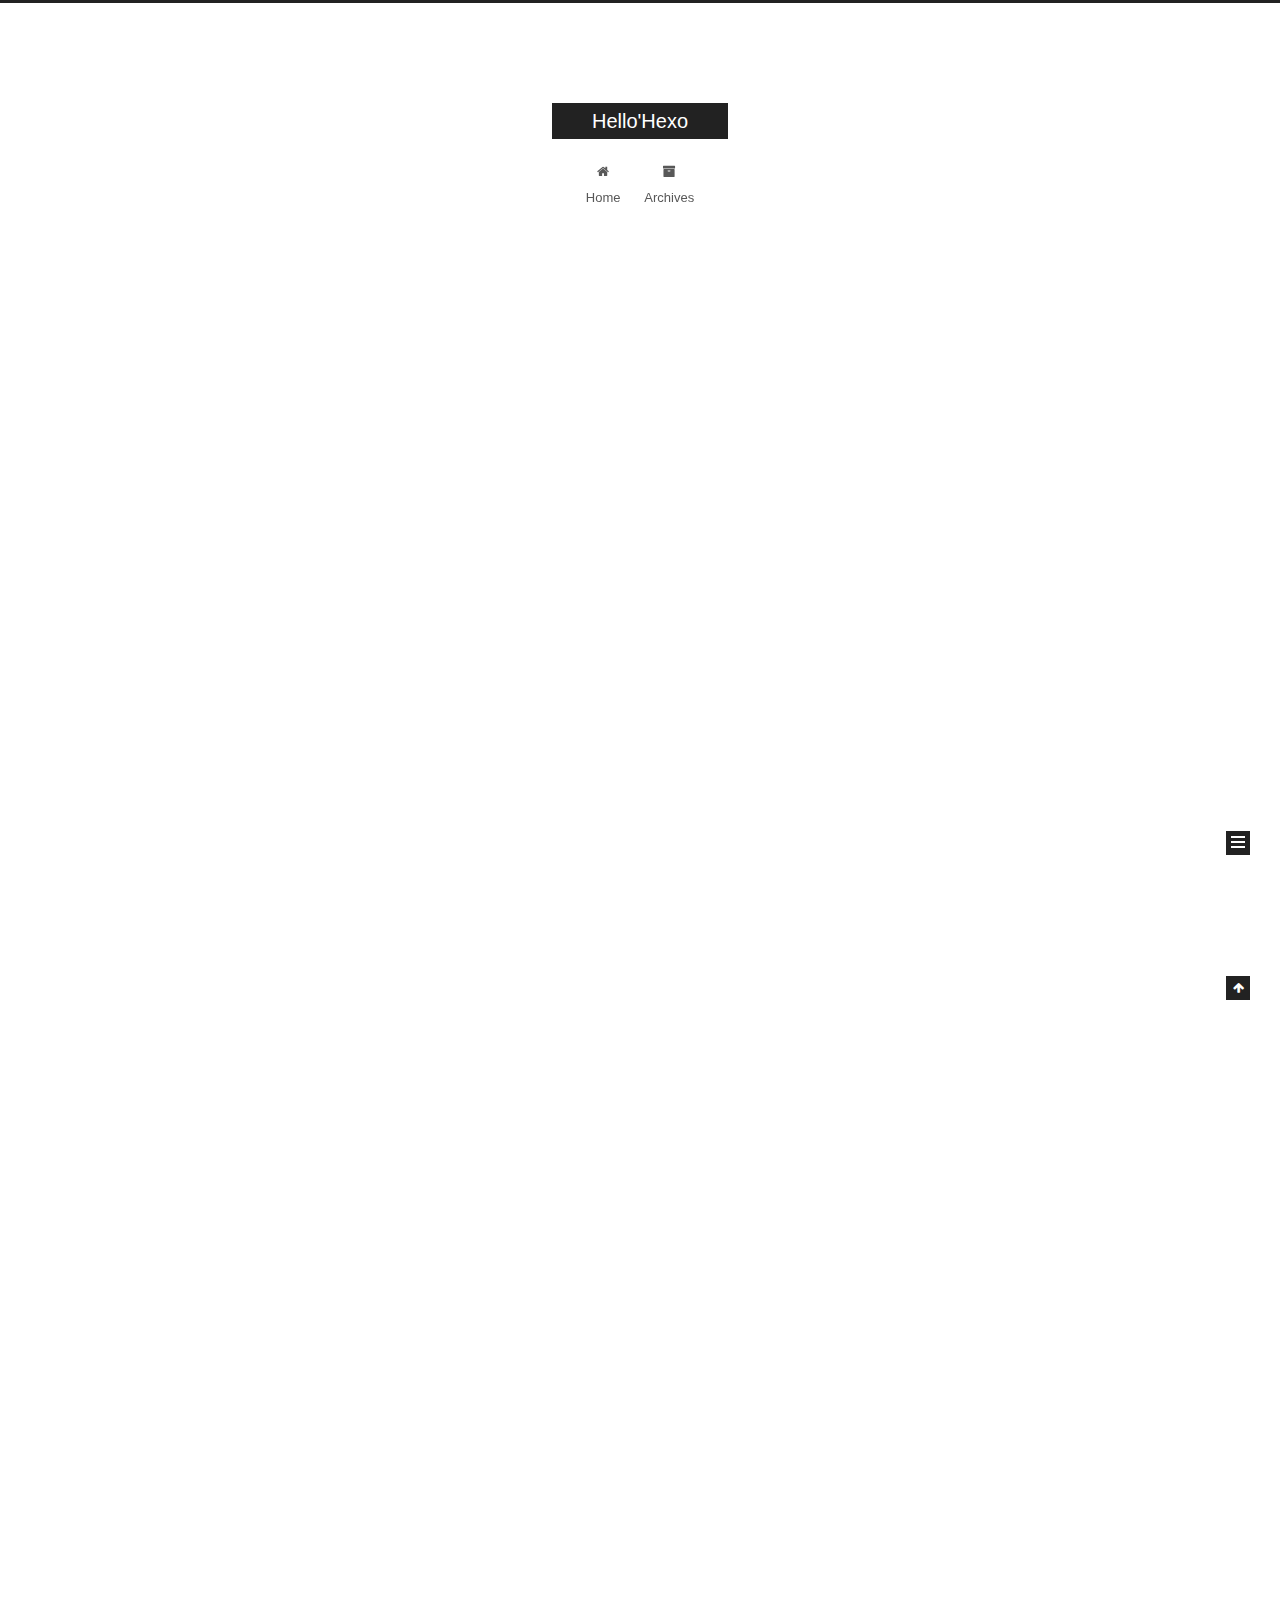
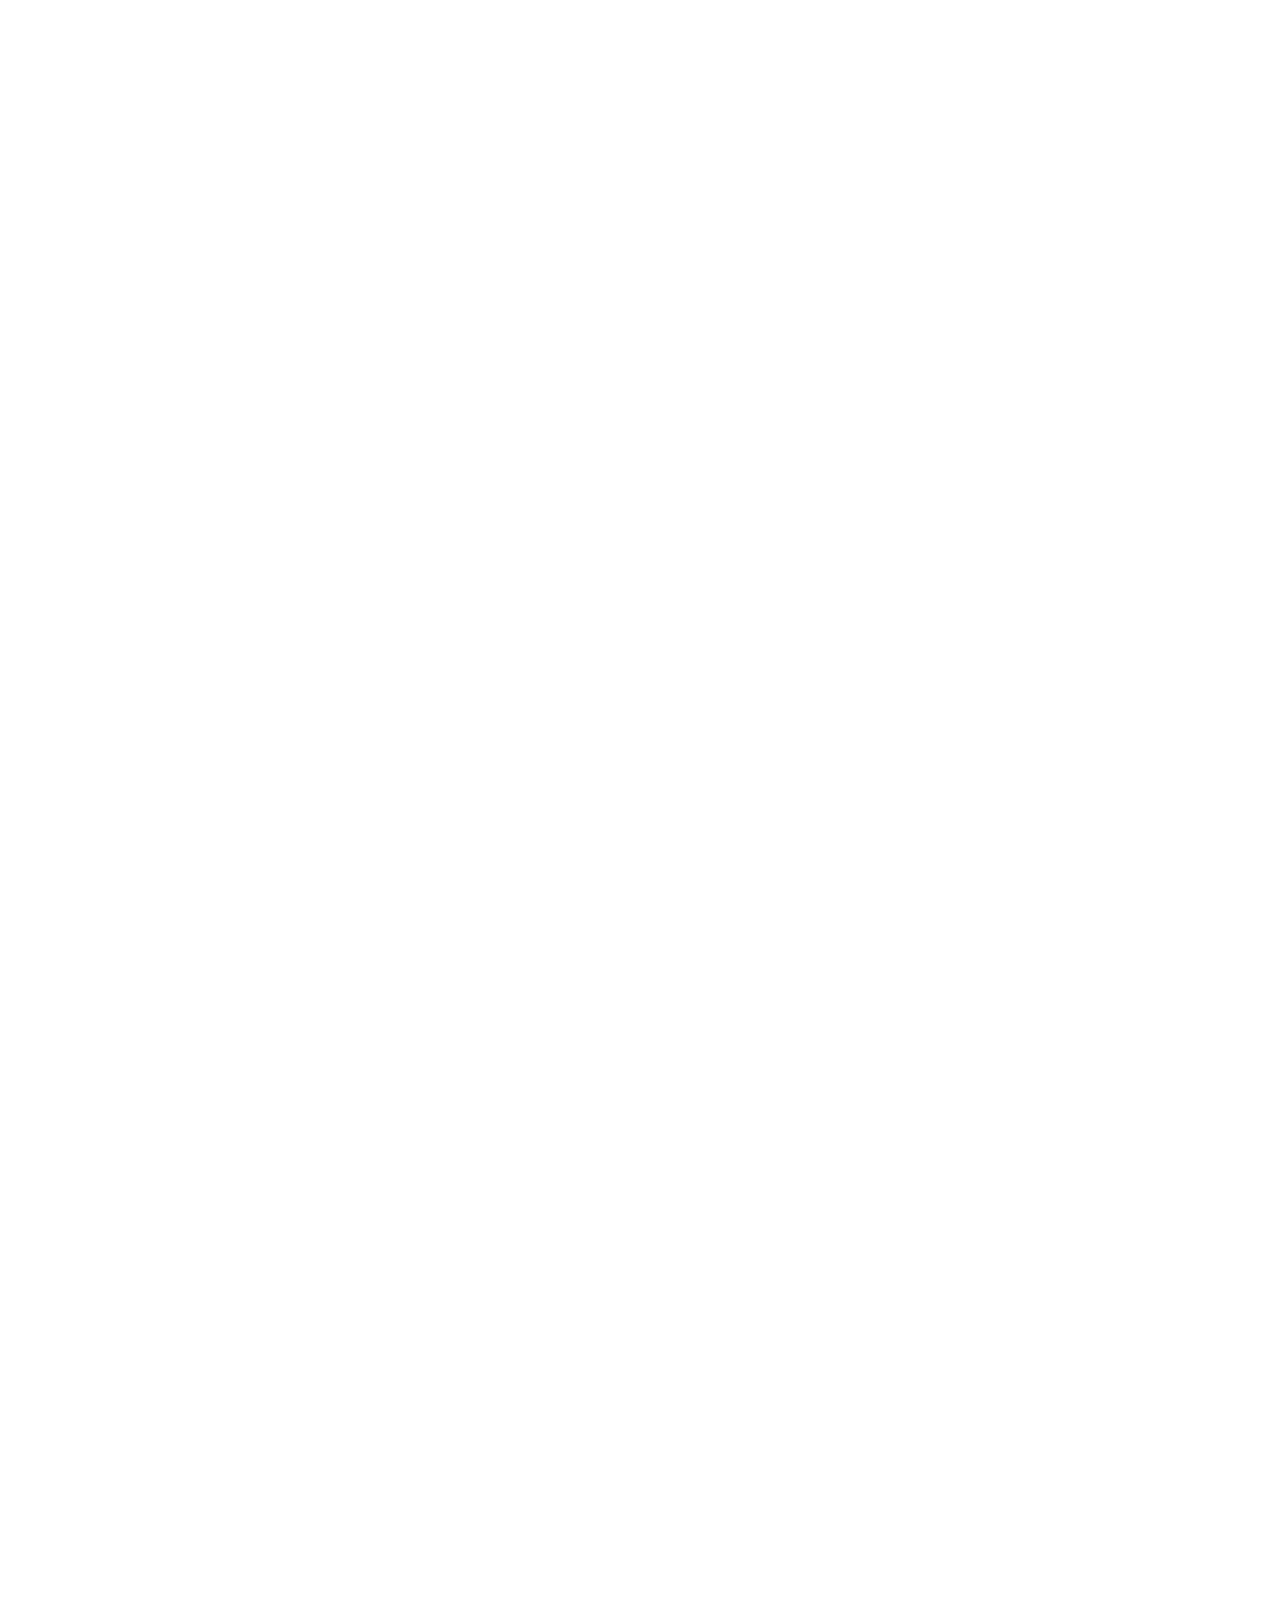
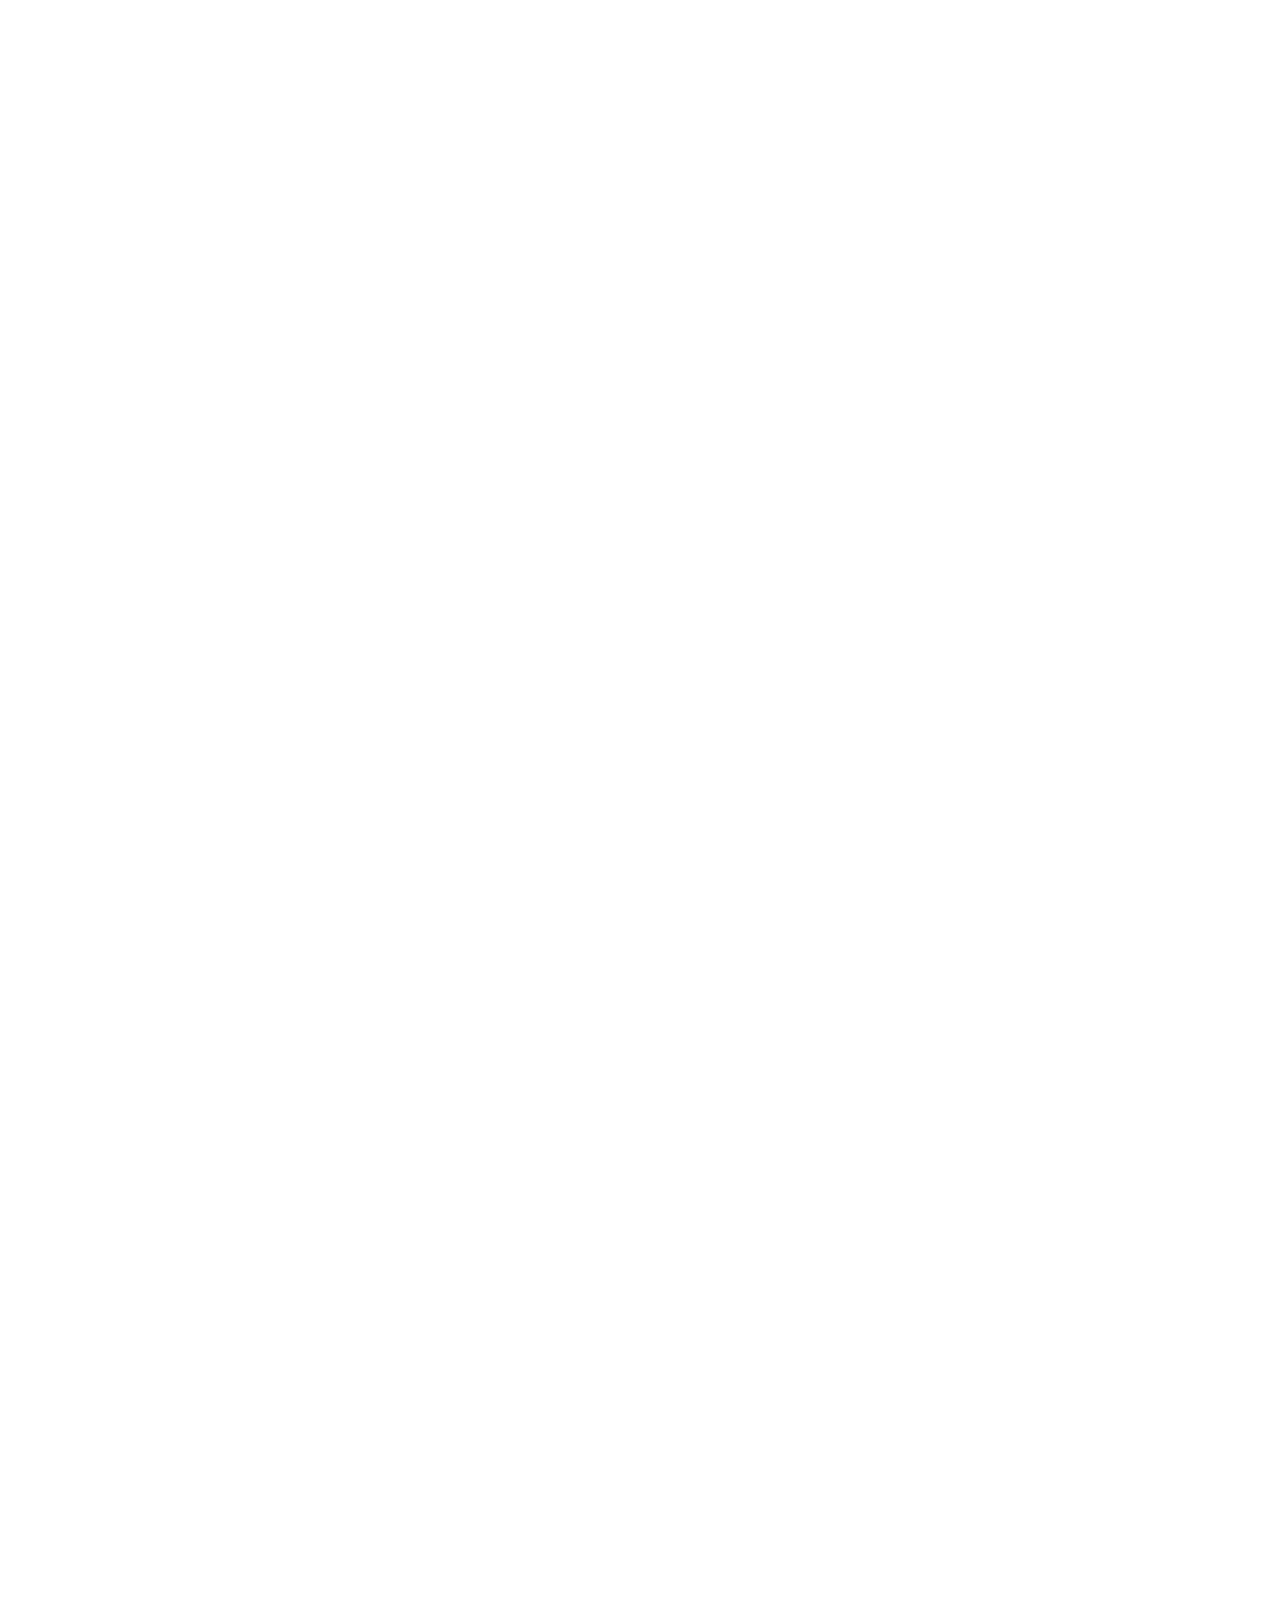
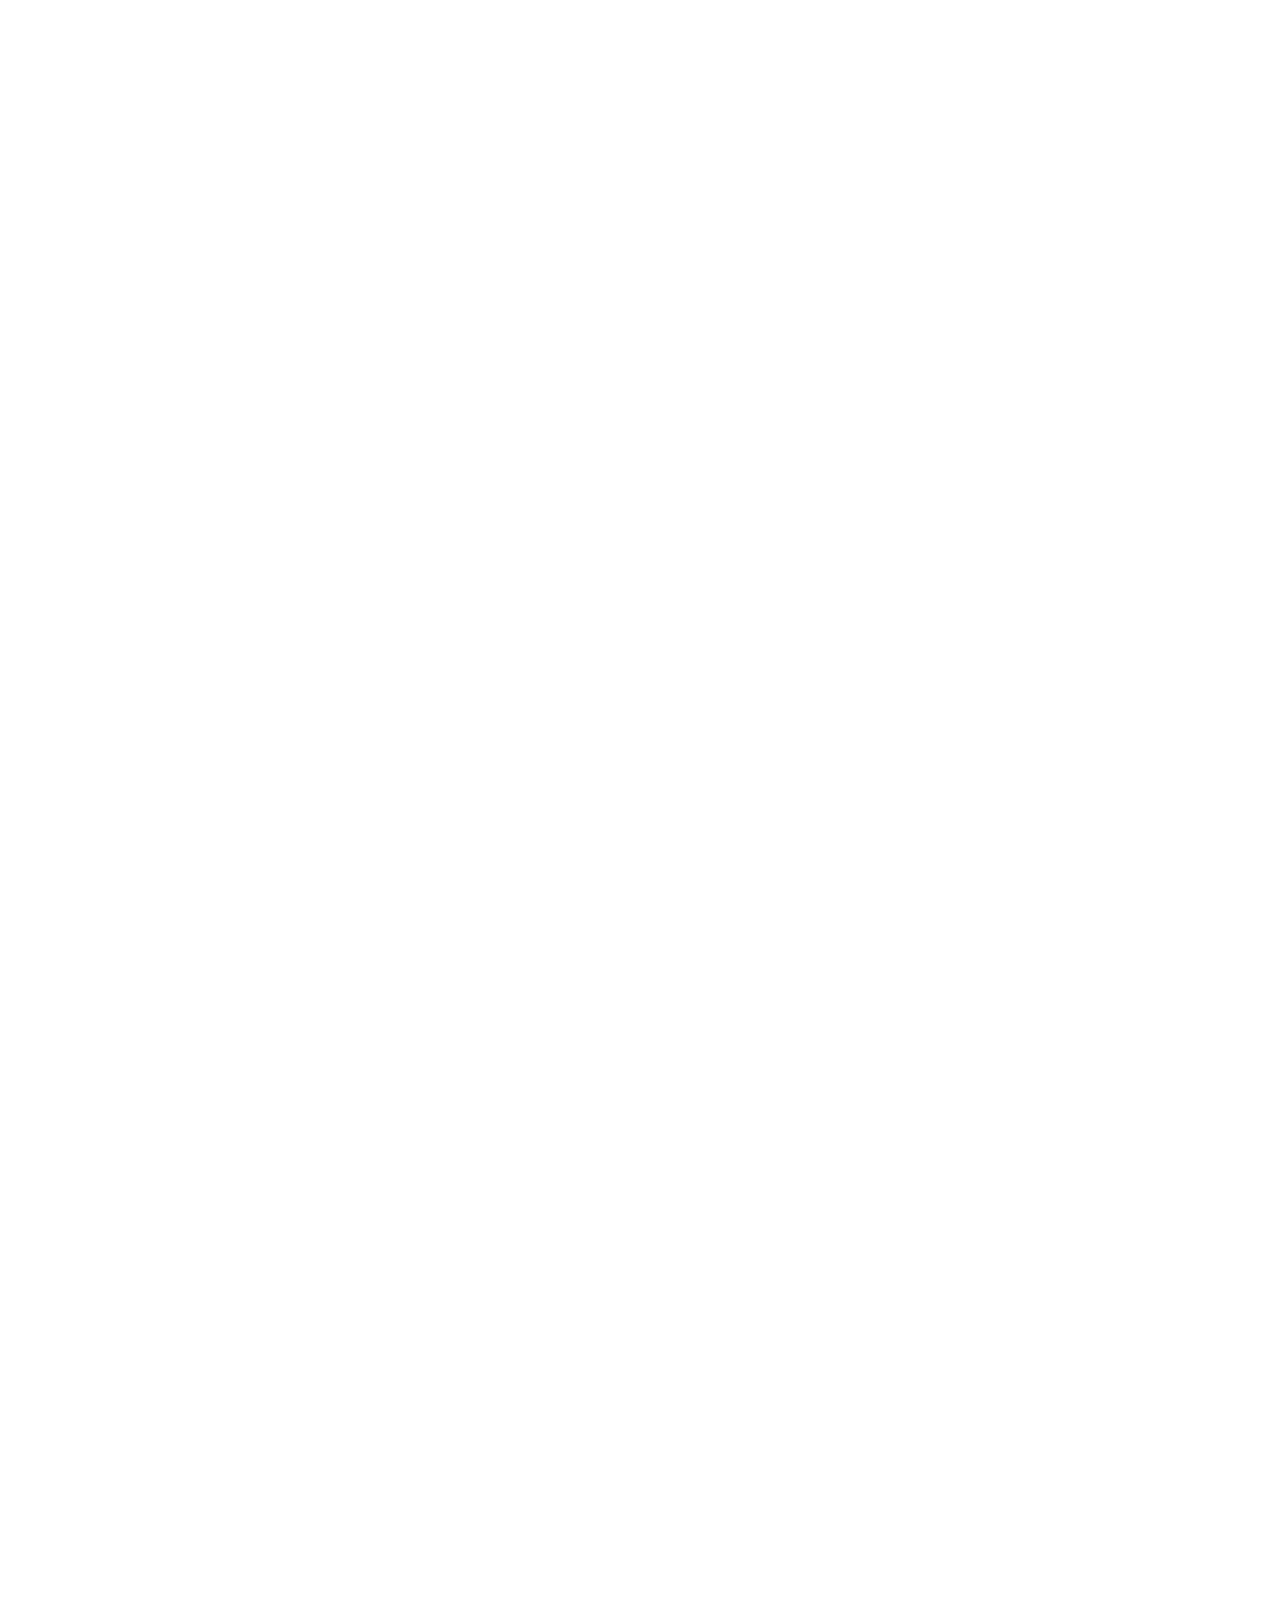
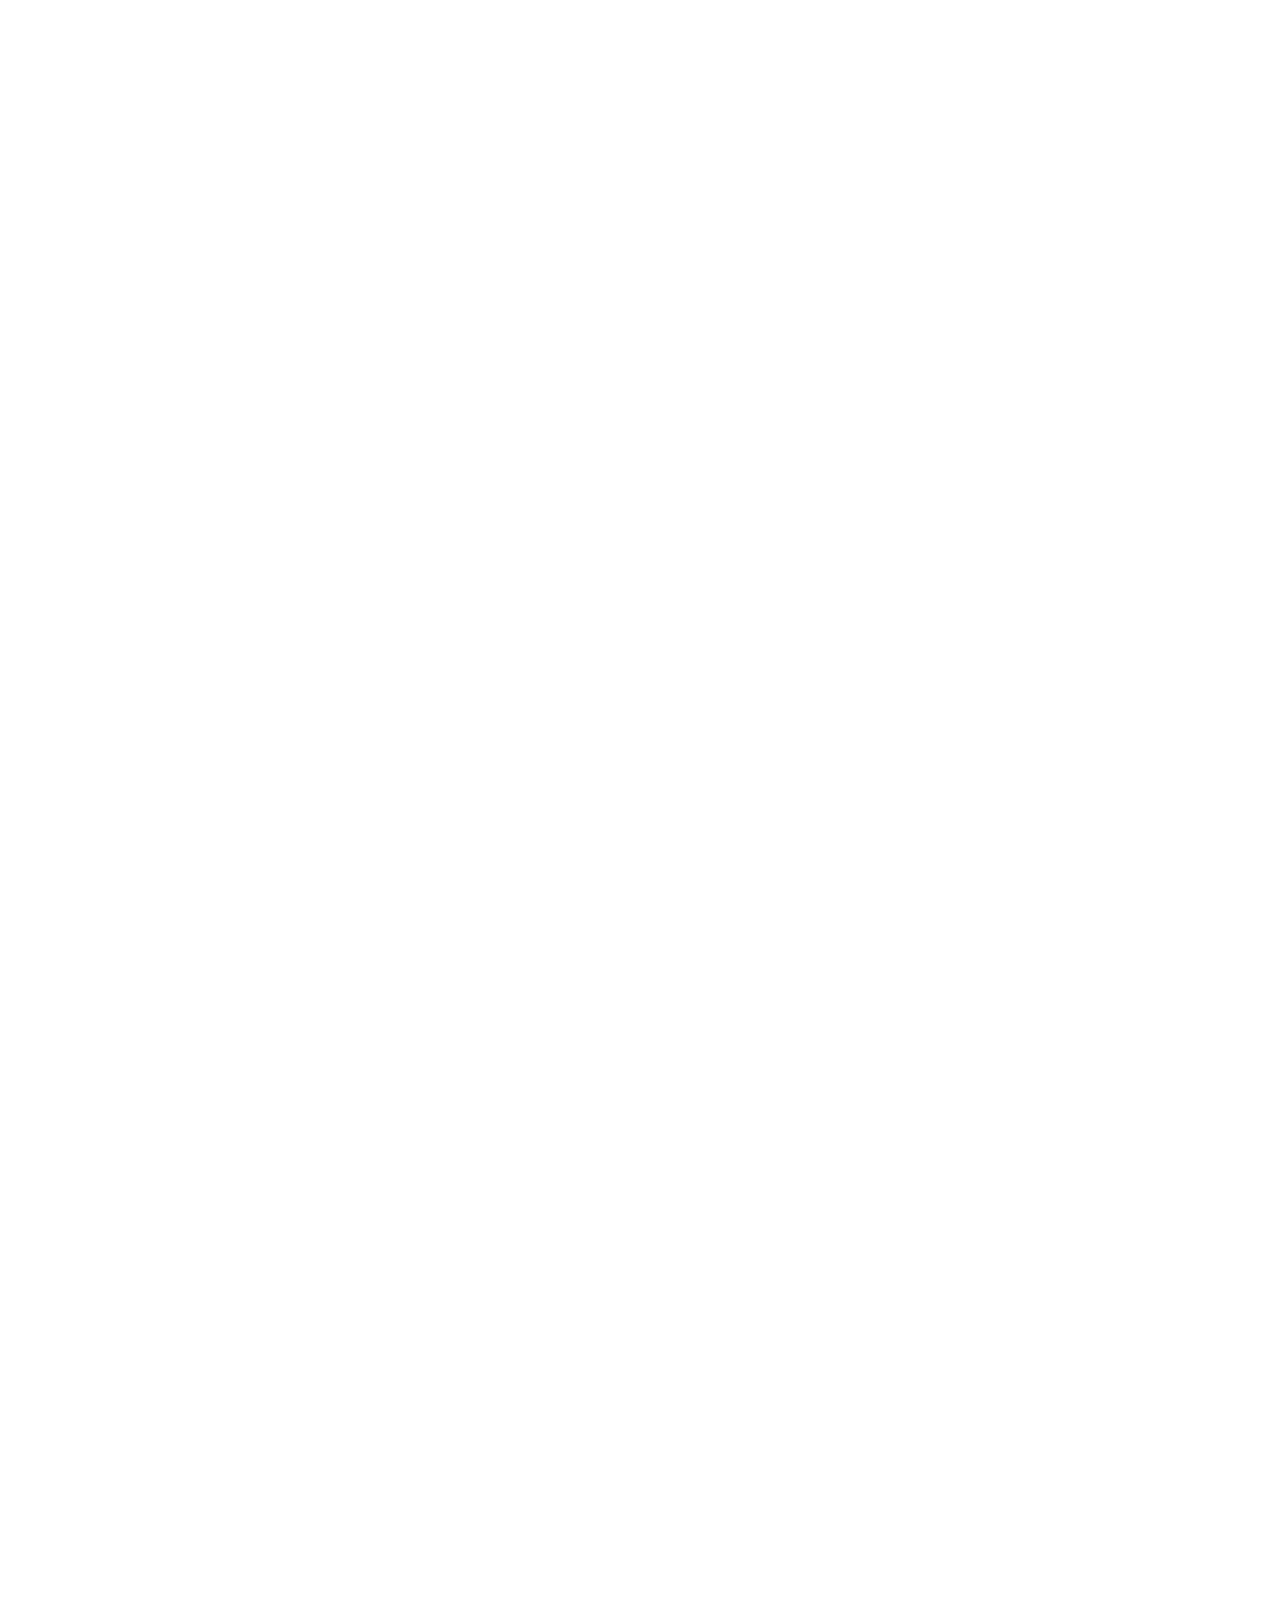
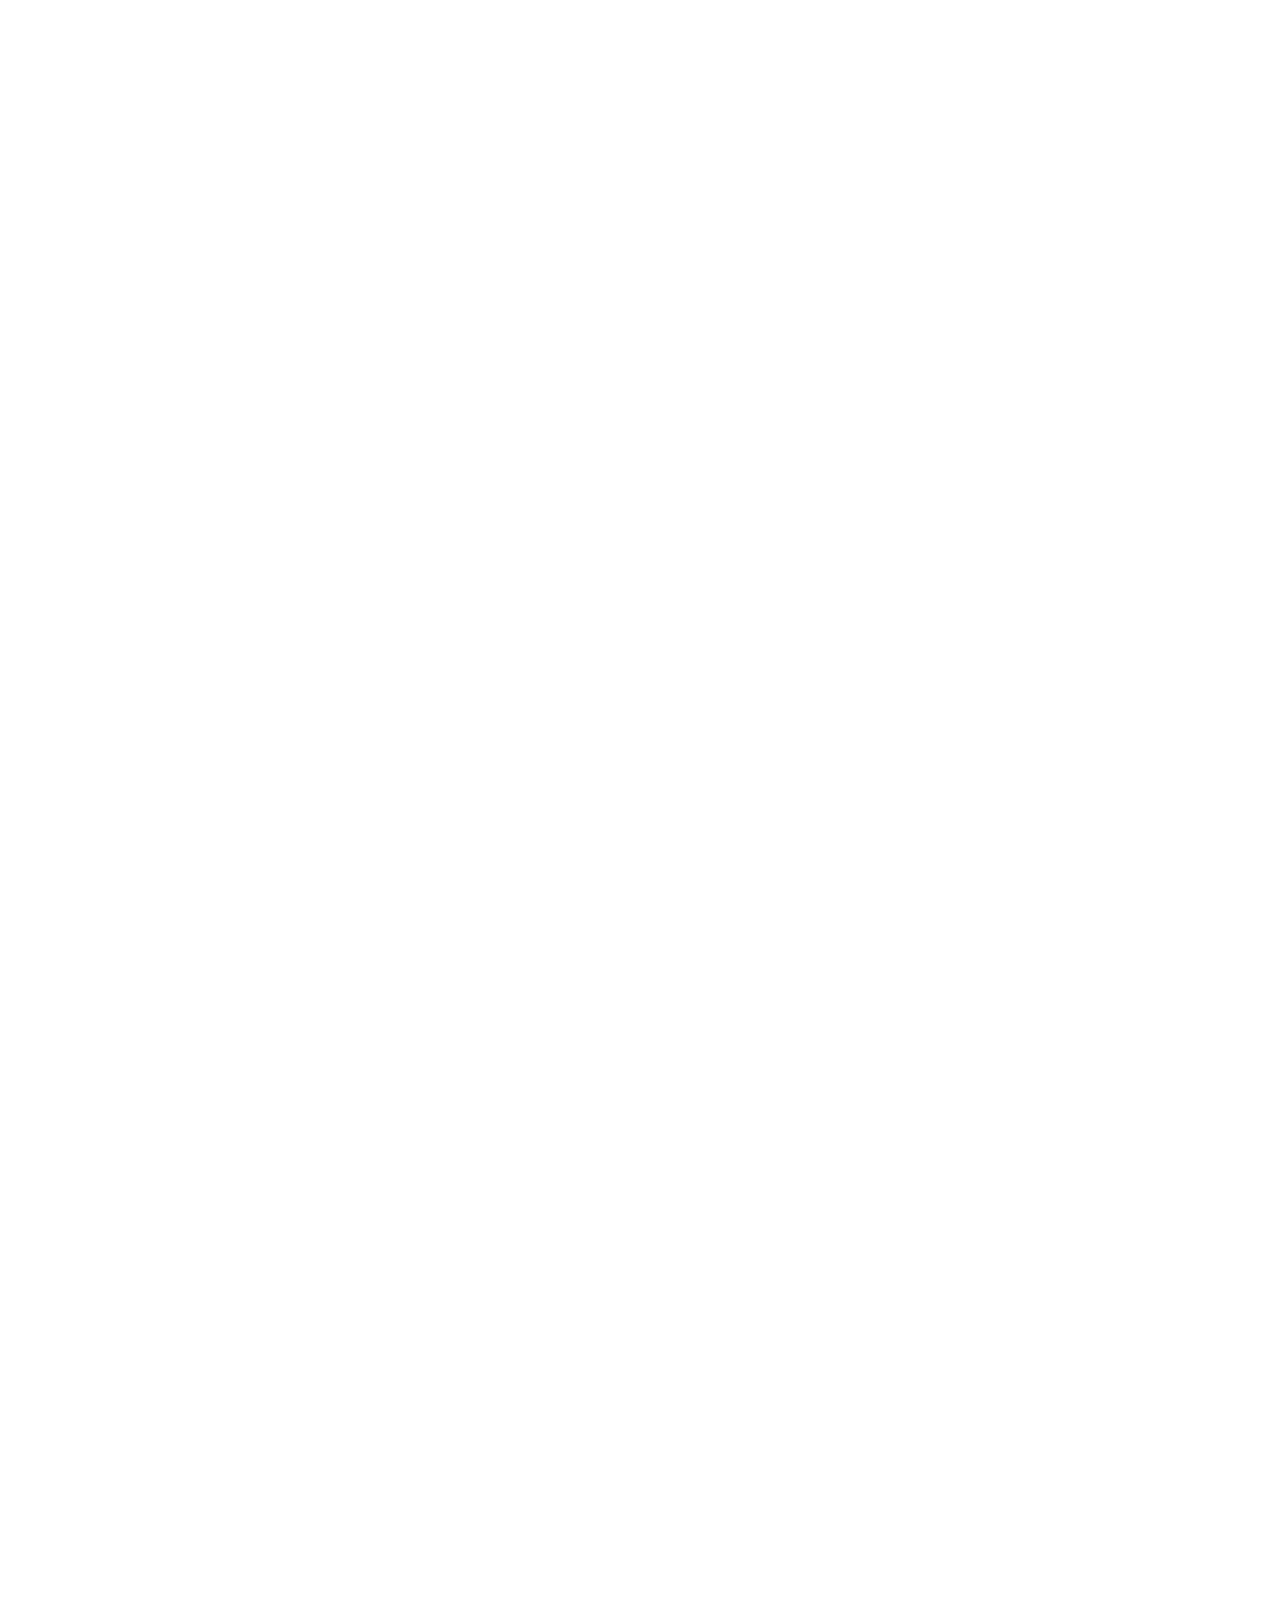
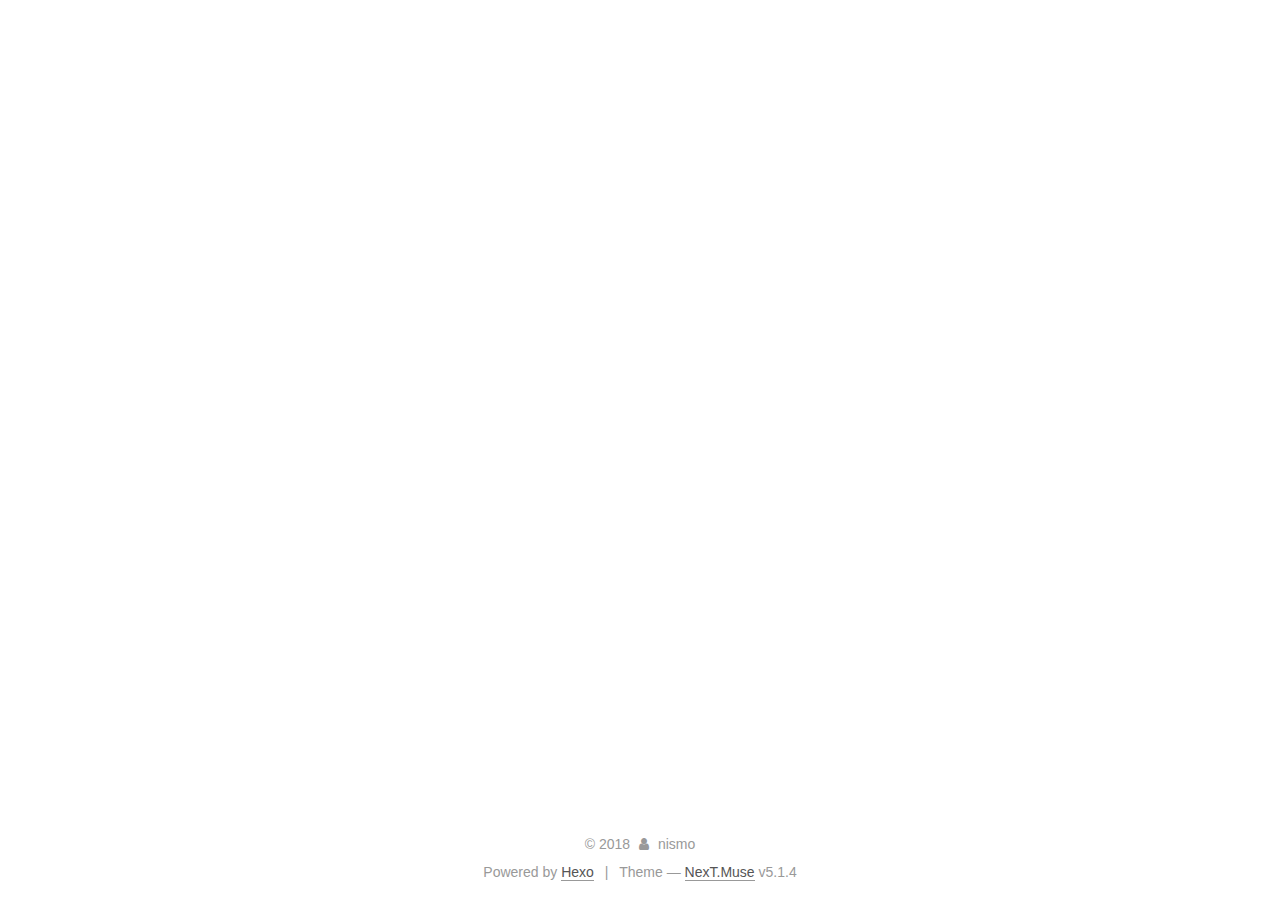
==== commit 210811a7: "Site updated: 2018-04-05 13:24:29" ====
--- a/index.html
+++ b/index.html
@@ -300,9 +300,7 @@
       
         
           
-            <p><strong>增肌減脂，其實你吃錯了！</strong></p>
-<p><strong>註::本文為markdown 格式測試</strong><br><strong><a href="http://www.commonhealth.com.tw/article/article.action?nid=76986" target="_blank" rel="noopener">康健雜誌</a> . 版權所有</strong></p>
-<h1 id="想要增加肌肉，運動和飲食必須雙管齊下。"><a href="#想要增加肌肉，運動和飲食必須雙管齊下。" class="headerlink" title="想要增加肌肉，運動和飲食必須雙管齊下。"></a>想要增加肌肉，運動和飲食必須雙管齊下。</h1><font color="green"><br>增肌的前提：一定要重訓！<br>注意！做錯運動長不了肌肉。<br></font><br>想要增肌一定要搭配阻力運動，或稱重量訓練。<br><br>重訓是一個破壞再重建的過程，淘汰老廢的肌肉細胞再重新修復，台北市立大學運動科學研究所特聘教授、台灣運動營養學會理事長郭家驊形容，人體就像細胞組成的原始社會，面對運動挑戰時，適者生存、不適者淘汰，衰老細胞自然死亡後，有充足的休息及營養就可再生新細胞，使肌肉更年輕健康。<br>因此，最好是有氧和重量訓練間隔進行，<br> 一、三、五跑步<br>二、四做重訓<br>飲食也要跟著不同運動類型做調整。近幾年，運動營養成為顯學。<br><br>吃蛋白質不能長肌肉？<br>===<br><br>高雄醫學大學運動醫學系指出，過去認為「只要吃蛋白質就可以長肌肉」的觀念其實是錯的。攝取充足蛋白質只是讓肌肉撐著，或是減緩肌肉流失速度，如果沒有搭配阻力運動和其他營養素，便無法長肌肉。<br><br><strong>那麼，怎麼吃能讓「增肌」事半功倍？</strong><br>小心！澱粉吃太少，長不出肌肉<br>==<br>增肌的關鍵不只是蛋白質，還有足夠的碳水化合物，例如米飯、麵食、水果等含醣類食物。<br><br><font color="green"><br><br>原因1:白飯、白麵、吐司、饅頭、義大利麵等容易消化吸收的醣類食物才是運動的最佳能量來源。<br><br>運動營養師楊承樺解釋，醣類是運動最直接、快速的能量來源，可延長運動耐力並提高運動表現。<br><br>國外一項研究讓兩組受試者競賽騎腳踏車，賽前3天的飲食一組以醣類為主；另一組則以蛋白質、脂肪為主。結果前者可連續騎乘腳踏車210分鐘；後者只騎了80分。<br><br>原因２:吃了飯，刺激胰島素分泌，才能幫助肌肉合成。<br>==<br>一顆白饅頭下肚，血糖上升、胰島素分泌，肌肉合成的機轉才能開始運作。輔仁大學營養科學系主任駱菲莉解釋，胰島素可以幫助胺基酸進入骨骼肌細胞，讓胺基酸在其中合成蛋白質、修復肌肉組織。<br><br>若缺乏醣類食物刺激胰島素分泌，僅僅有原料（蛋白質）也無法製造產品（肌肉）。<br><br>因此，重量訓練後30分鐘內，吃一顆三角飯糰配牛奶，或是八寶粥加牛奶，最能幫助修復肌肉、長肌肉。<br><br>原因３:減少運動中的肌肉流失。<br>==<br><br><br><br>國家運動中心運動營養師表示，運動時，身體優先使用肌肉中的肝醣為能量來源，當肝醣使用完，又沒有額外補充醣類食物時，身體會將肌肉中的胺基酸經生糖作用轉變成能量，導致肌肉流失。<br><br></font><br>為了增加肌肉量，運動前後應採醣類為主、蛋白質為輔的飲食形態，<br><br><br> 醣類       理想比例  蛋白質  4            :      1<br><br><br><br><br><br><strong>當肌肉量增加，基礎代謝率就會提高，在總熱量不變的前提下，消耗能量變多，體態自然就能變精瘦</strong>。<br><br><br><br><br>增肌、減脂其實是兩回事<br>==<br>想要瘦得漂亮，每個人都想增肌減脂，但只有剛開始規律運動的人可以同時享有增肌及減脂的福利！因為「增肌」和「減脂」在運動營養學中是兩件不同的事。<br><br>在有運動的前提下，增肌要靠醣類和蛋白質，減脂則需控制總熱量。張文心常碰到學生來問，「為什麼按著運動計劃做，肉也有多吃，肌肉就是長不出來？」或是「胸肌練出來了，腰腹也變寬了，目標是倒三角形的健美體態，卻變成正方形！」<br><br>她解釋，前者通常是為了減脂，總熱量降太低，身體拿肌肉當能量，當然無法增肌；後者是因為吃錯肉，以雞排、鹽酥雞等高脂、高熱量食物當蛋白質來源。因此，減脂過頭會無法增肌，增肌吃錯也無法減脂。<br><br>那該怎麼辦？可以同時增肌又減脂嗎？<br>==<br><br>在運動營養師經驗中，只有開始運動的初期能享受同時增肌、減脂的福利，接下去就要分階段、分目標進行。<br>了解增肌減脂最強飲食法該吃什麼之後，「吃對時間」是第二個重點。<br><br><strong>重量訓練後30分鐘內，長肌肉最有效果</strong><br><br><br><font color="blue"><br><br> 1.為了增肌，重量訓練後最好「30分鐘內立即」補充醣類和蛋白質食物以修復肌肉組織。郭家驊建議，進食時間距離運動愈近愈好，超過2小時的增肌效果較差，能量不會進到肌肉，而是轉為脂肪儲存。<br><br>2.為了配合運動時間並提高運動表現，一餐可拆成兩餐吃。張文心建議，運動前1～2小時應先進食，飲食以好消化吸收的醣類食物為主、蛋白質為輔，一能提供運動能量；二能在運動過程中即時回補肌肉流失的胺基酸；三則可避免發生低血糖。將一餐拆成運動前及運動後分兩餐吃，也能控制總熱量攝取。<br><br>3.若以減脂為優先，曾怡鈞表示，若距離上一餐沒有太久，運動強度也不會導致低血糖，運動前可以不進食，但要把握運動後立即的飲食補充。<br><br>4.三餐平均攝取蛋白質，增肌效果較佳。一般人三餐飲食內容，早餐常以澱粉類為主，蛋白質多集中在午、晚餐，但根據德州大學的研究發現，平均分配一天所需的蛋白質到三餐中，幫助增肌的效果最好。<br><br>5.運動後30分鐘內不建議吃沙拉。張文心指出，近來流行的運動沙拉屬於高纖、低升醣指數（低GI）的食物，高纖食物需較長時間消化吸收。吃一盒沙拉，血糖無法立即上升，不符合運動後立即補充能量的需求，楊承樺提醒：如高纖低醣等低GI食物最好挪到其他餐吃，而非運動後。<br></font> 
+            <font size="2.5px"><br><strong>增肌減脂，其實你吃錯了！</strong><br><br><strong>註::本文為markdown 格式測試</strong><br><strong><a href="http://www.commonhealth.com.tw/article/article.action?nid=76986" target="_blank" rel="noopener">康健雜誌</a> . 版權所有</strong><br><br>想要增加肌肉，運動和飲食必須雙管齊下。<br>==<br><font color="green"><br>增肌的前提：一定要重訓！<br>注意！做錯運動長不了肌肉。<br></font><br>想要增肌一定要搭配阻力運動，或稱重量訓練。<br><br>重訓是一個破壞再重建的過程，淘汰老廢的肌肉細胞再重新修復，台北市立大學運動科學研究所特聘教授、台灣運動營養學會理事長郭家驊形容，人體就像細胞組成的原始社會，面對運動挑戰時，適者生存、不適者淘汰，衰老細胞自然死亡後，有充足的休息及營養就可再生新細胞，使肌肉更年輕健康。<br>因此，最好是有氧和重量訓練間隔進行，<br> 一、三、五跑步<br>二、四做重訓<br>飲食也要跟著不同運動類型做調整。近幾年，運動營養成為顯學。<br><br>吃蛋白質不能長肌肉？<br>==<br><br>高雄醫學大學運動醫學系指出，過去認為「只要吃蛋白質就可以長肌肉」的觀念其實是錯的。攝取充足蛋白質只是讓肌肉撐著，或是減緩肌肉流失速度，如果沒有搭配阻力運動和其他營養素，便無法長肌肉。<br><br><strong>那麼，怎麼吃能讓「增肌」事半功倍？</strong><br><br>小心！澱粉吃太少，長不出肌肉<br>==<br>增肌的關鍵不只是蛋白質，還有足夠的碳水化合物，例如米飯、麵食、水果等含醣類食物。<br><br><font color="green"><br><br>原因1:白飯、白麵、吐司、饅頭、義大利麵等容易消化吸收的醣類食物才是運動的最佳能量來源。<br><br>運動營養師楊承樺解釋，醣類是運動最直接、快速的能量來源，可延長運動耐力並提高運動表現。<br><br>國外一項研究讓兩組受試者競賽騎腳踏車，賽前3天的飲食一組以醣類為主；另一組則以蛋白質、脂肪為主。結果前者可連續騎乘腳踏車210分鐘；後者只騎了80分。<br><br>原因２:吃了飯，刺激胰島素分泌，才能幫助肌肉合成。<br>==<br>一顆白饅頭下肚，血糖上升、胰島素分泌，肌肉合成的機轉才能開始運作。輔仁大學營養科學系主任駱菲莉解釋，胰島素可以幫助胺基酸進入骨骼肌細胞，讓胺基酸在其中合成蛋白質、修復肌肉組織。<br><br>若缺乏醣類食物刺激胰島素分泌，僅僅有原料（蛋白質）也無法製造產品（肌肉）。<br><br>因此，重量訓練後30分鐘內，吃一顆三角飯糰配牛奶，或是八寶粥加牛奶，最能幫助修復肌肉、長肌肉。<br><br>原因３:減少運動中的肌肉流失。<br>==<br><br><br><br>國家運動中心運動營養師表示，運動時，身體優先使用肌肉中的肝醣為能量來源，當肝醣使用完，又沒有額外補充醣類食物時，身體會將肌肉中的胺基酸經生糖作用轉變成能量，導致肌肉流失。<br><br></font><br>為了增加肌肉量，運動前後應採醣類為主、蛋白質為輔的飲食形態，<br><br><br> 醣類       理想比例  蛋白質  4            :      1<br><br><br><strong>當肌肉量增加，基礎代謝率就會提高，在總熱量不變的前提下，消耗能量變多，體態自然就能變精瘦</strong>。<br><br><br><strong>增肌、減脂其實是兩回事</strong><br><br>想要瘦得漂亮，每個人都想增肌減脂，但只有剛開始規律運動的人可以同時享有增肌及減脂的福利！因為「增肌」和「減脂」在運動營養學中是兩件不同的事。<br><br>在有運動的前提下，增肌要靠醣類和蛋白質，減脂則需控制總熱量。張文心常碰到學生來問，「為什麼按著運動計劃做，肉也有多吃，肌肉就是長不出來？」或是「胸肌練出來了，腰腹也變寬了，目標是倒三角形的健美體態，卻變成正方形！」<br><br>她解釋，前者通常是為了減脂，總熱量降太低，身體拿肌肉當能量，當然無法增肌；後者是因為吃錯肉，以雞排、鹽酥雞等高脂、高熱量食物當蛋白質來源。因此，減脂過頭會無法增肌，增肌吃錯也無法減脂。<br><br>那該怎麼辦？可以同時增肌又減脂嗎？<br>==<br><br>在運動營養師經驗中，只有開始運動的初期能享受同時增肌、減脂的福利，接下去就要分階段、分目標進行。<br>了解增肌減脂最強飲食法該吃什麼之後，「吃對時間」是第二個重點。<br><br><strong>重量訓練後30分鐘內，長肌肉最有效果</strong><br><br><br><font color="blue"><br><br> 1.為了增肌，重量訓練後最好「30分鐘內立即」補充醣類和蛋白質食物以修復肌肉組織。郭家驊建議，進食時間距離運動愈近愈好，超過2小時的增肌效果較差，能量不會進到肌肉，而是轉為脂肪儲存。<br><br>2.為了配合運動時間並提高運動表現，一餐可拆成兩餐吃。張文心建議，運動前1～2小時應先進食，飲食以好消化吸收的醣類食物為主、蛋白質為輔，一能提供運動能量；二能在運動過程中即時回補肌肉流失的胺基酸；三則可避免發生低血糖。將一餐拆成運動前及運動後分兩餐吃，也能控制總熱量攝取。<br><br>3.若以減脂為優先，曾怡鈞表示，若距離上一餐沒有太久，運動強度也不會導致低血糖，運動前可以不進食，但要把握運動後立即的飲食補充。<br><br>4.三餐平均攝取蛋白質，增肌效果較佳。一般人三餐飲食內容，早餐常以澱粉類為主，蛋白質多集中在午、晚餐，但根據德州大學的研究發現，平均分配一天所需的蛋白質到三餐中，幫助增肌的效果最好。<br><br>5.運動後30分鐘內不建議吃沙拉。張文心指出，近來流行的運動沙拉屬於高纖、低升醣指數（低GI）的食物，高纖食物需較長時間消化吸收。吃一盒沙拉，血糖無法立即上升，不符合運動後立即補充能量的需求，楊承樺提醒：如高纖低醣等低GI食物最好挪到其他餐吃，而非運動後。<br></font> 
 
 
 
@@ -315,7 +313,7 @@
 <p>空手道女將文姿云，在競技場上，不以擊倒對手為目的，而是迅速靈巧地點到為止，靠的是敏銳操控肌肉的能力。</p>
 <p>肌肉是維持健康狀態的重要關鍵。近年幾起名人失足受傷或致死的意外掀起各界對肌少症的關注。身體肌肉少，缺乏鍛練、肌力下降，失能風險及死亡率都升高。肌肉量增加，可以減少體脂肪、保護骨骼關節、改善新陳代謝，還有降低得糖尿病、高血壓、冠狀動脈心臟病風險的好處。</p>
 <p>來源：<a href="http://www.commonhealth.com.tw/article/article.action?nid=76986" target="_blank" rel="noopener">康健雜誌</a> </p>
-</font>
+</font></font>
           
         
       
--- a/css/main.css
+++ b/css/main.css
@@ -1822,7 +1822,7 @@
   width: 4px;
   height: 4px;
   border-radius: 50%;
-  background: #9c2014;
+  background: #1214e7;
 }
 .links-of-blogroll {
   font-size: 13px;
